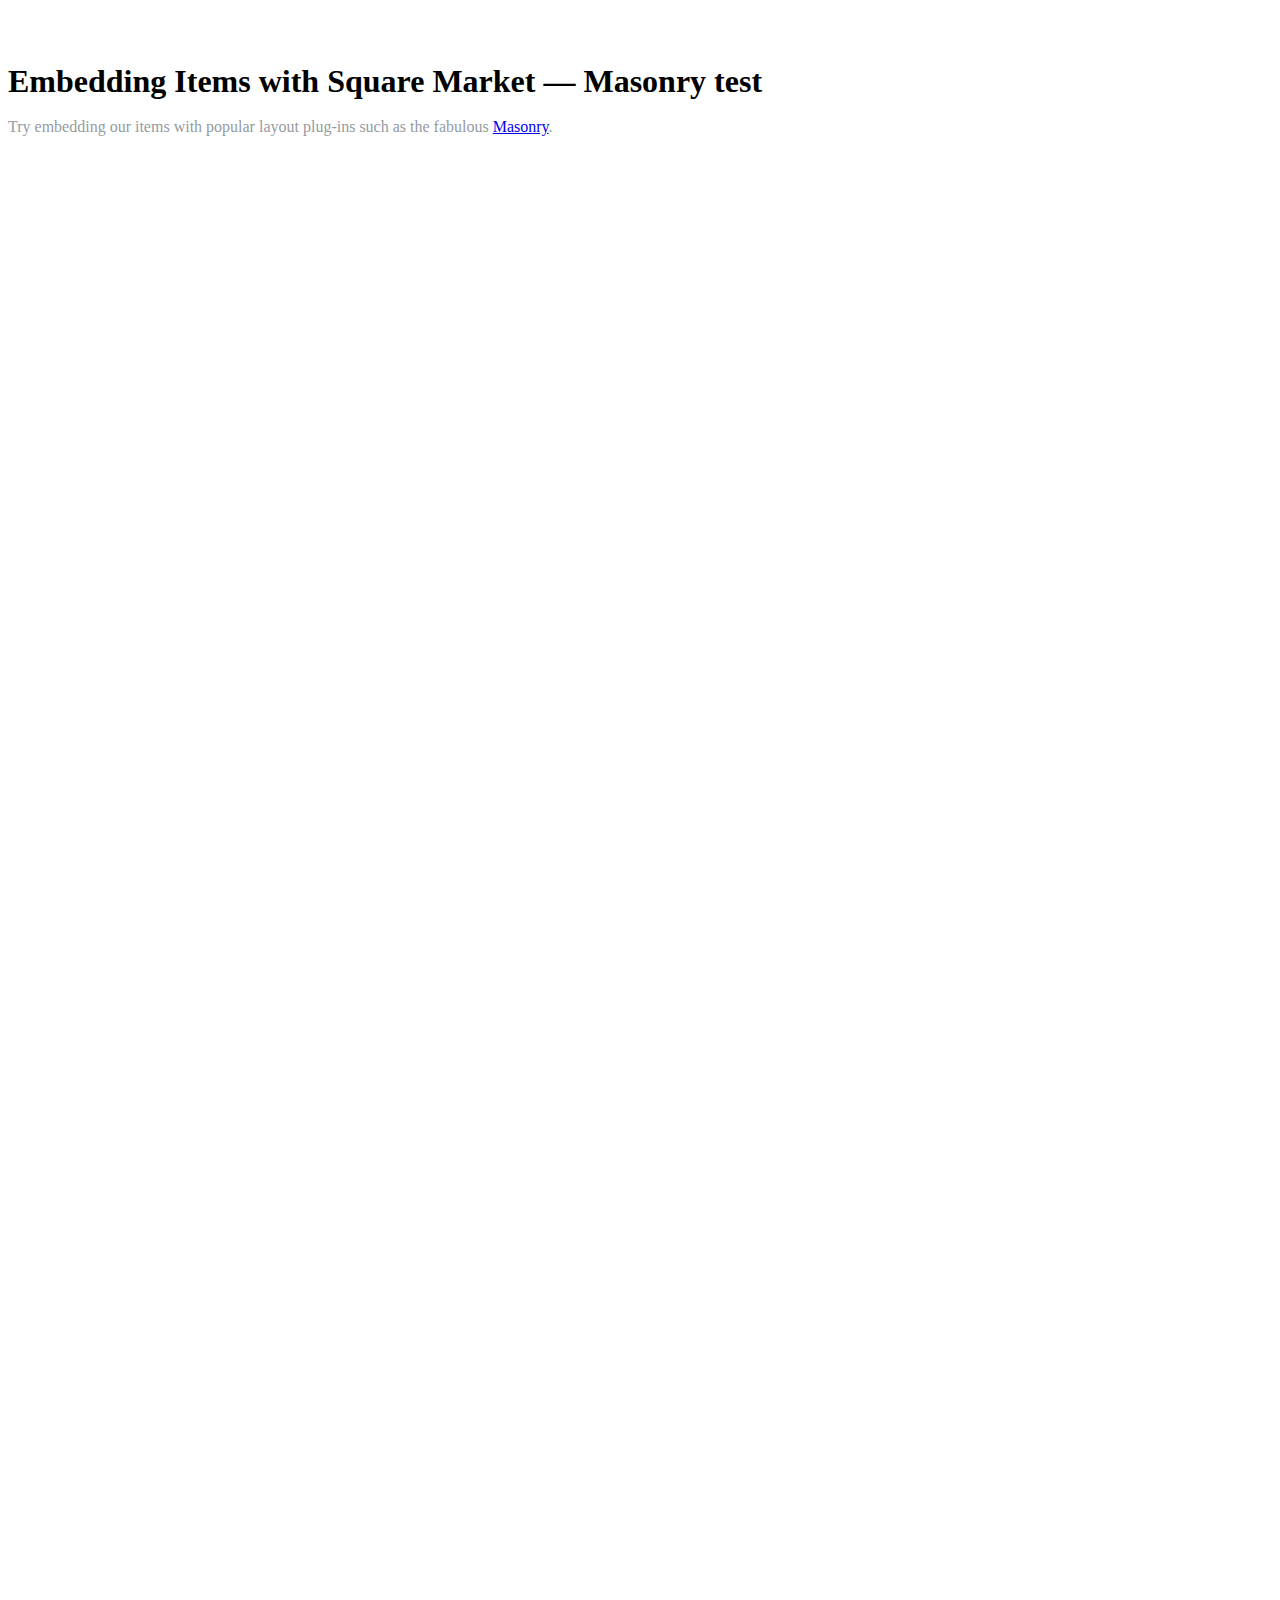
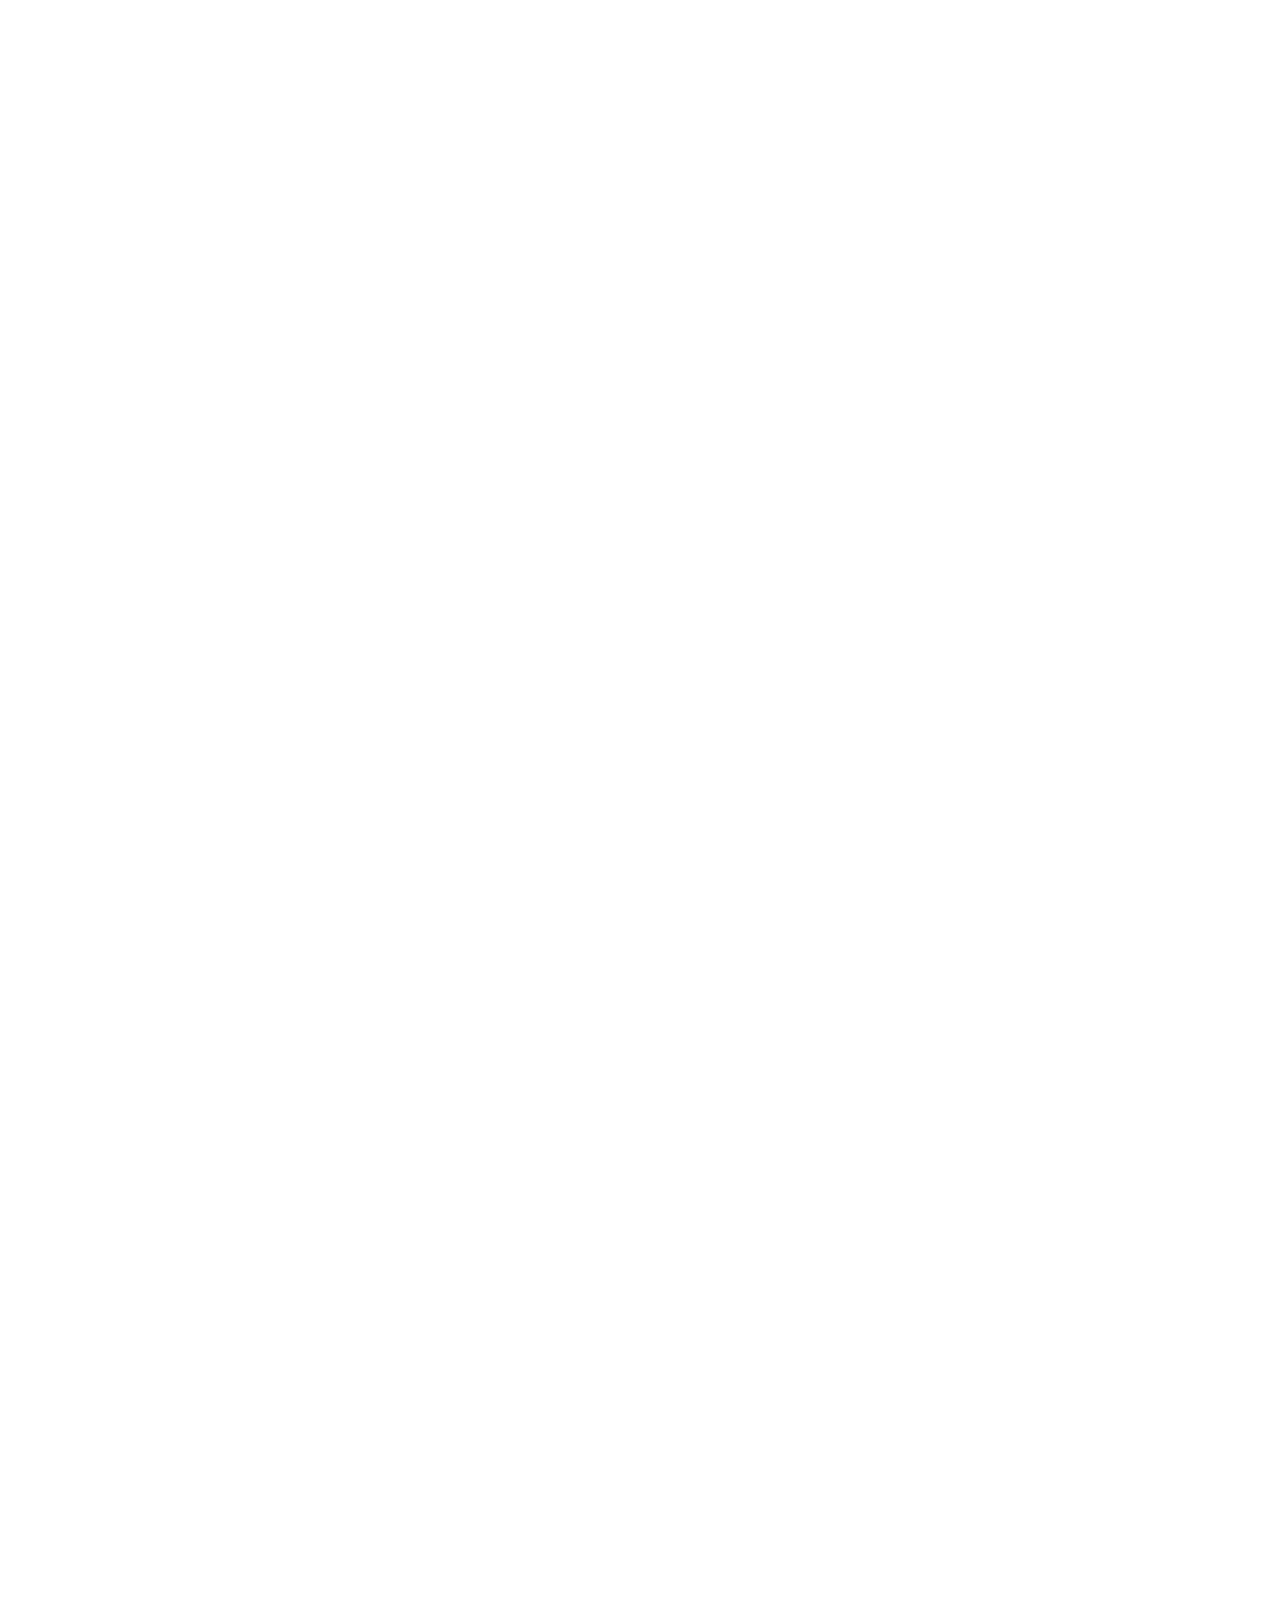
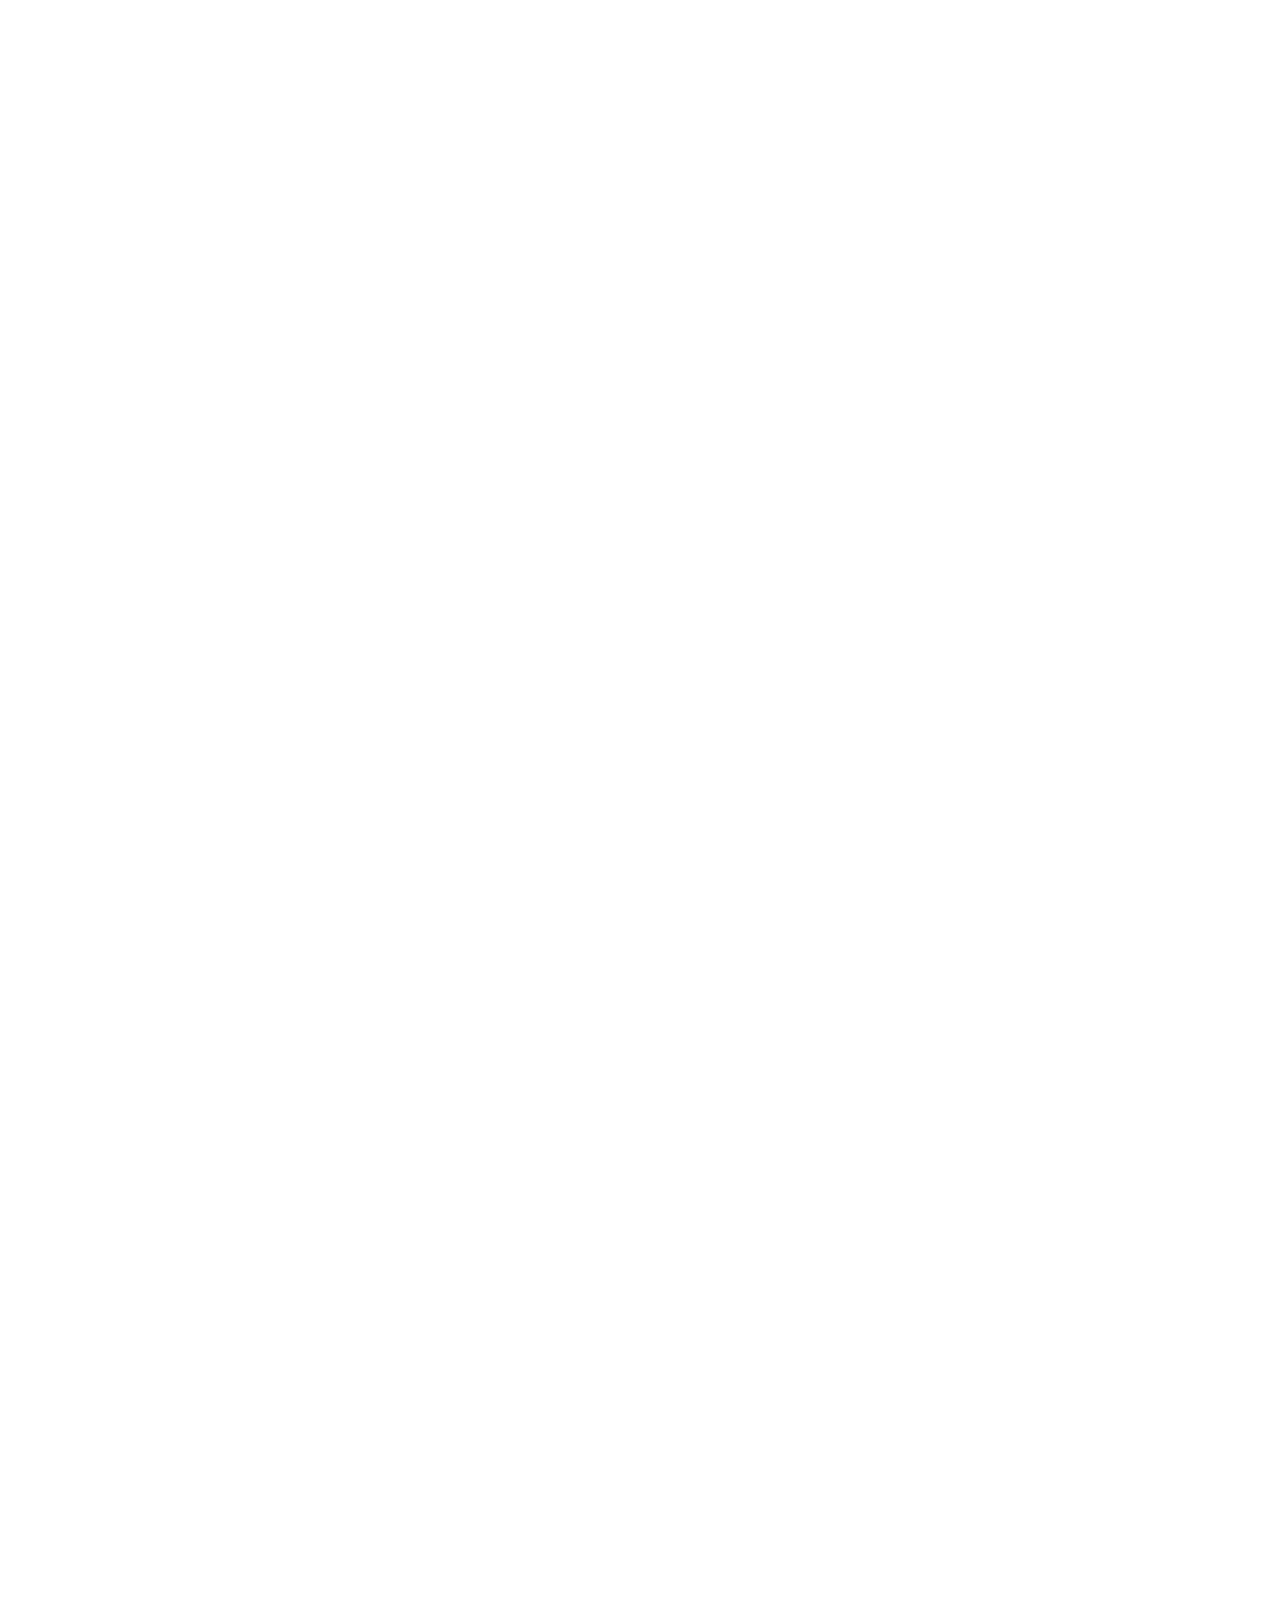
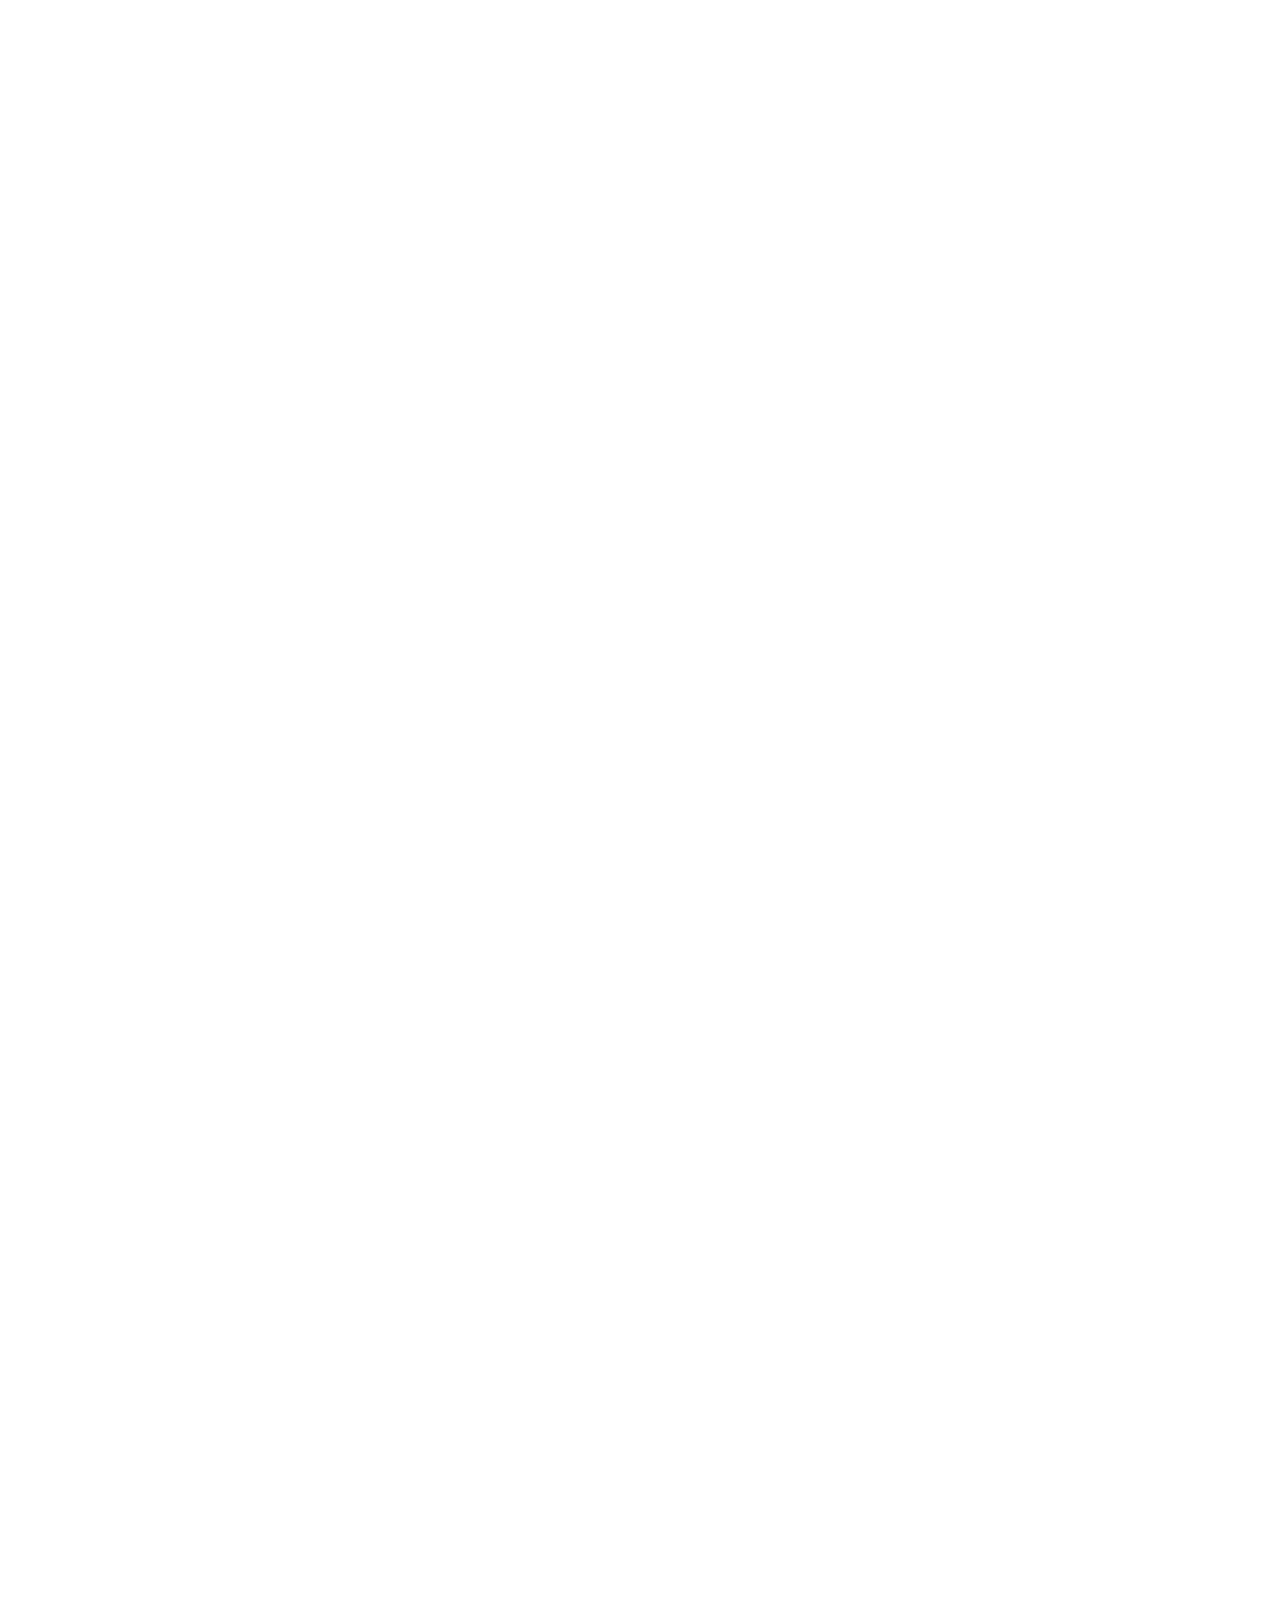
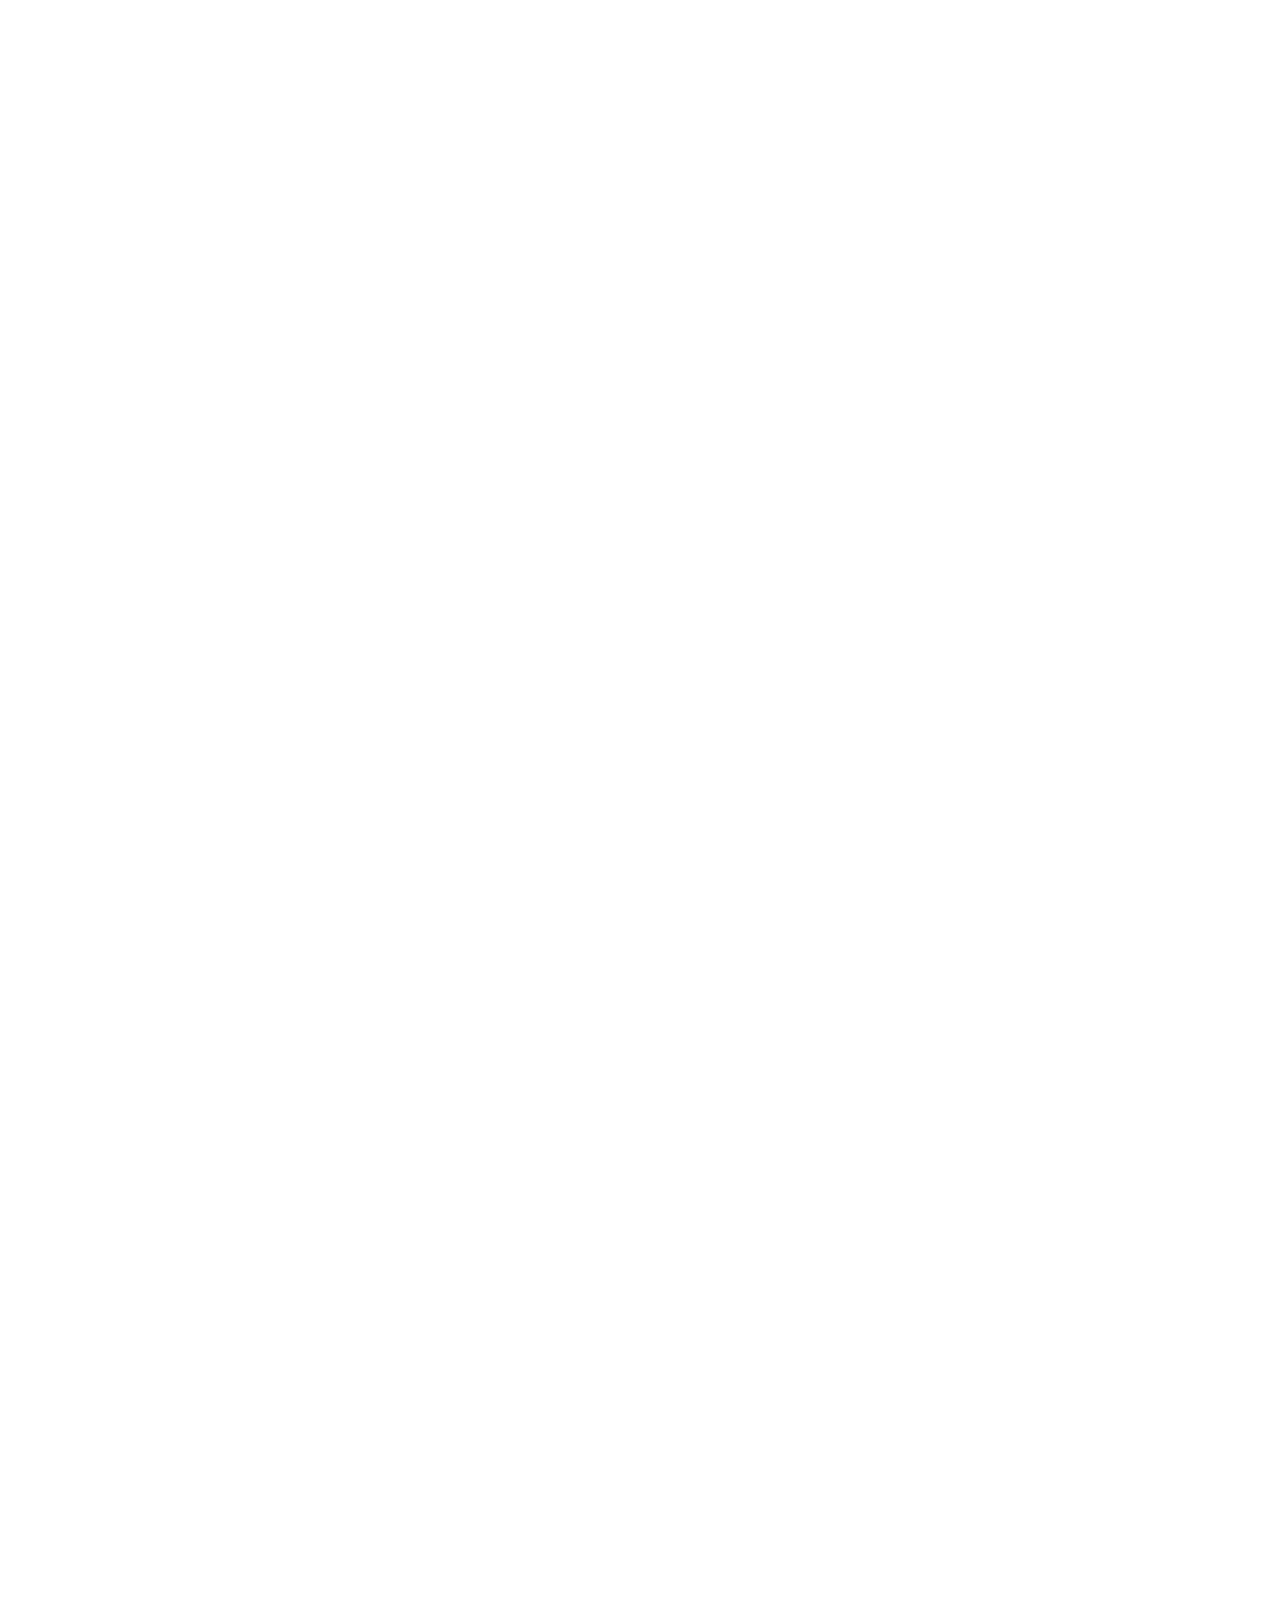
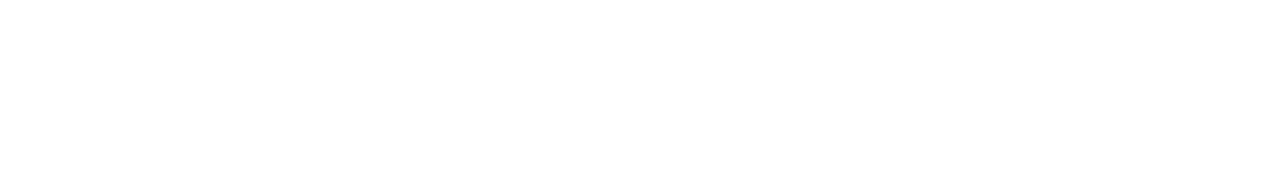
==== example-masonry/index.html @ 29ce953b "Format HTML files" ====
<!DOCTYPE html>
<html lang="en">
  <head>
    <meta charset="utf-8" />
    <title>Embedding Items with Square Market – Masonry test</title>
    <meta
      name="viewport"
      content="width=device-width, initial-scale=1, minimum-scale=1.0, maximum-scale=1.0, minimal-ui"
    />
    <link
      href="https://d2dyi2pd86a6cw.cloudfront.net/market/assets/base.css"
      rel="stylesheet"
      media="screen"
    />
    <style>
      h1 {
        margin-bottom: 5px;
      }
      p {
        color: #959ba2;
        line-height: 22px;
        margin-bottom: 13px;
      }
      .wrapper {
        padding: 34px 0 36px;
      }
      .footer {
        background: white;
        border: none;
        min-height: 0 !important;
        padding: 5px 0 39px;
      }
      .footer a {
        display: inline-block;
      }
      .footer-copyright:before {
        content: none;
        display: none;
      }
      .sq-embed-item {
        display: none;
      }
      .masonry-container {
        width: 100%;
        clear: both;
      }
      .masonry-item {
        height: 281px;
        width: 200px;
      }
      .masonry-item.masonry-lg {
        height: 508px;
        width: 410px;
      }
      @media screen and (max-width: 599px) {
        .masonry-item.masonry-lg {
          height: 281px;
          width: 200px;
        }
      }
    </style>
  </head>
  <body>
    <div class="wrapper container">
      <h1>Embedding Items with Square Market &mdash; Masonry test</h1>
      <p>
        Try embedding our items with popular layout plug-ins such as the
        fabulous <a href="http://masonry.desandro.com">Masonry</a>.
      </p>

      <div class="masonry-container">
        <div class="masonry-item">
          <a
            href="https://squareup.com/market/joshu/black-keychain"
            class="sq-embed-item"
            >Black Keychain on Square Market</a
          >
        </div>
        <div class="masonry-item">
          <a
            href="https://squareup.com/market/souvla-hayes-valley/chicken-bowl"
            class="sq-embed-item"
            >Chicken Salad from Souvla on Square Market</a
          >
        </div>
        <div class="masonry-item">
          <a
            href="https://squareup.com/market/late-greats-llc/theodore-roosevelt"
            class="sq-embed-item"
            >Theodore Roosevelt - Pillow Doll on Square Market</a
          >
        </div>
        <div class="masonry-item">
          <a
            href="https://squareup.com/market/capital-eyewear/bonnie-clyde-cherry"
            class="sq-embed-item"
            >Bonnie / Clyde - Cherry on Square Market</a
          >
        </div>
        <div class="masonry-item masonry-lg">
          <a
            href="https://squareup.com/market/imaginary-authors/l-orchidee-terrible"
            class="sq-embed-item"
            >L'Orchidée Terrible on Square Market</a
          >
        </div>
        <div class="masonry-item">
          <a
            href="https://squareup.com/market/etta-plus-billie/geranium-patchouli-5"
            class="sq-embed-item"
            >Geranium Patchouli on Square Market</a
          >
        </div>
        <div class="masonry-item">
          <a
            href="https://squareup.com/market/rachel-gant/halcyon-mila"
            class="sq-embed-item"
            >Halcyon &amp; Mila on Square Market</a
          >
        </div>
        <div class="masonry-item masonry-lg">
          <a
            href="https://squareup.com/market/etta-plus-billie/bitter-orange-soap"
            class="sq-embed-item"
            >Bitter Orange Soap on Square Market</a
          >
        </div>
        <div class="masonry-item">
          <a
            href="https://squareup.com/market/wise-sons/patty-melt-sandwich"
            class="sq-embed-item"
            >Patty Melt Sandwich from Wise Sons at 24th St on Square Market</a
          >
        </div>
        <div class="masonry-item">
          <a
            href="https://squareup.com/market/upper-metal-class/back-to-basics-triangles"
            class="sq-embed-item"
            >Back to Basics - Triangles on Square Market</a
          >
        </div>
        <div class="masonry-item">
          <a
            href="https://squareup.com/market/happy-bones/au-lait"
            class="sq-embed-item"
            >Au Lait from Happy Bones on Square Market</a
          >
        </div>
        <div class="masonry-item">
          <a
            href="https://squareup.com/market/hunter-plus-hicks/apples-oranges-best-butch-graphic-design"
            class="sq-embed-item"
            >Apples &amp; Oranges: Best Butch Graphic Design on Square Market</a
          >
        </div>
        <div class="masonry-item">
          <a
            href="https://squareup.com/market/zee-bee-market-llc/cardianal-gourd-ornament"
            class="sq-embed-item"
            >Red Cardinal Gourd Ornament (Set of 2) on Square Market</a
          >
        </div>
        <div class="masonry-item">
          <a
            href="https://squareup.com/market/grael/phrenology-head"
            class="sq-embed-item"
            >PHRENOLOGY HEAD on Square Market</a
          >
        </div>
        <div class="masonry-item">
          <a
            href="https://squareup.com/market/trade-mens-wares/billykirk-medium-carryall-olive"
            class="sq-embed-item"
            >Billykirk: Medium Carryall (Olive) from TRADE Men's Wares on Square
            Market</a
          >
        </div>
        <div class="masonry-item masonry-lg">
          <a
            href="https://squareup.com/market/jen-kindell/artichoke"
            class="sq-embed-item"
            >Large Blue Artichoke on Square Market</a
          >
        </div>
        <div class="masonry-item">
          <a
            href="https://squareup.com/market/miansai/creme-de-la-earl-grey"
            class="sq-embed-item"
            >Creme de la Earl Grey from Miansai on Square Market</a
          >
        </div>
        <div class="masonry-item">
          <a
            href="https://squareup.com/market/woven-market/b-gambibgo-shopper"
            class="sq-embed-item"
            >Bolga Shopper on Square Market</a
          >
        </div>
        <div class="masonry-item">
          <a
            href="https://squareup.com/market/la-valise-dalice/jamais-deux-sans-trois-orange-turquoise"
            class="sq-embed-item"
            >Jamais deux sans trois orange turquoise on Square Market</a
          >
        </div>
        <div class="masonry-item">
          <a
            href="https://squareup.com/market/soluna-soluna-inc/i-cufflinks-1"
            class="sq-embed-item"
            >I (718) Cufflinks from Soluna Soluna on Square Market</a
          >
        </div>
        <div class="masonry-item">
          <a
            href="https://squareup.com/market/rvktradingco/oak-porcelain-lamp"
            class="sq-embed-item"
            >Oak &amp; Porcelain Lamp on Square Market</a
          >
        </div>
        <div class="masonry-item masonry-lg">
          <a
            href="https://squareup.com/market/lost-weekend-nyc/latte-1"
            class="sq-embed-item"
            >Latte from Lost Weekend NYC on Square Market</a
          >
        </div>
        <div class="masonry-item">
          <a
            href="https://squareup.com/market/miss-li-chun/vintage-style-robot-pocket-watch"
            class="sq-embed-item"
            >Vintage Style Robot Pocket Watch from Miss Li Chun on Square
            Market</a
          >
        </div>
        <div class="masonry-item">
          <a
            href="https://squareup.com/market/birch-coffee-6/cappuccino"
            class="sq-embed-item"
            >Cappuccino from Birch Coffee on Square Market</a
          >
        </div>
        <div class="masonry-item">
          <a
            href="https://squareup.com/market/gaba-sushi/gaba-cali-lunch-box"
            class="sq-embed-item"
            >Gaba Cali Lunch Box from Gaba Sushi on Square Market</a
          >
        </div>
      </div>
    </div>
    <footer class="footer">
      <a href="https://squareup.com/market/">
        <i class="icon-footer-jewel"></i>
      </a>
    </footer>

    <!-- include the Square Market embed.js before Masonry to ensure that the items have height -->
    <script
      src="https://d2dyi2pd86a6cw.cloudfront.net/market/embed.js"
      id="sq-embed-js"
      charset="utf-8"
    ></script>
    <script src="masonry.pkgd.min.js"></script>
    <script>
      var containers, i, len;
      containers = document.querySelectorAll(".masonry-container");
      for (i = 0, len = containers.length; i < len; i++) {
        new Masonry(containers[i], {
          itemSelector: ".masonry-item",
          gutter: 10,
        });
      }
    </script>
  </body>
</html>
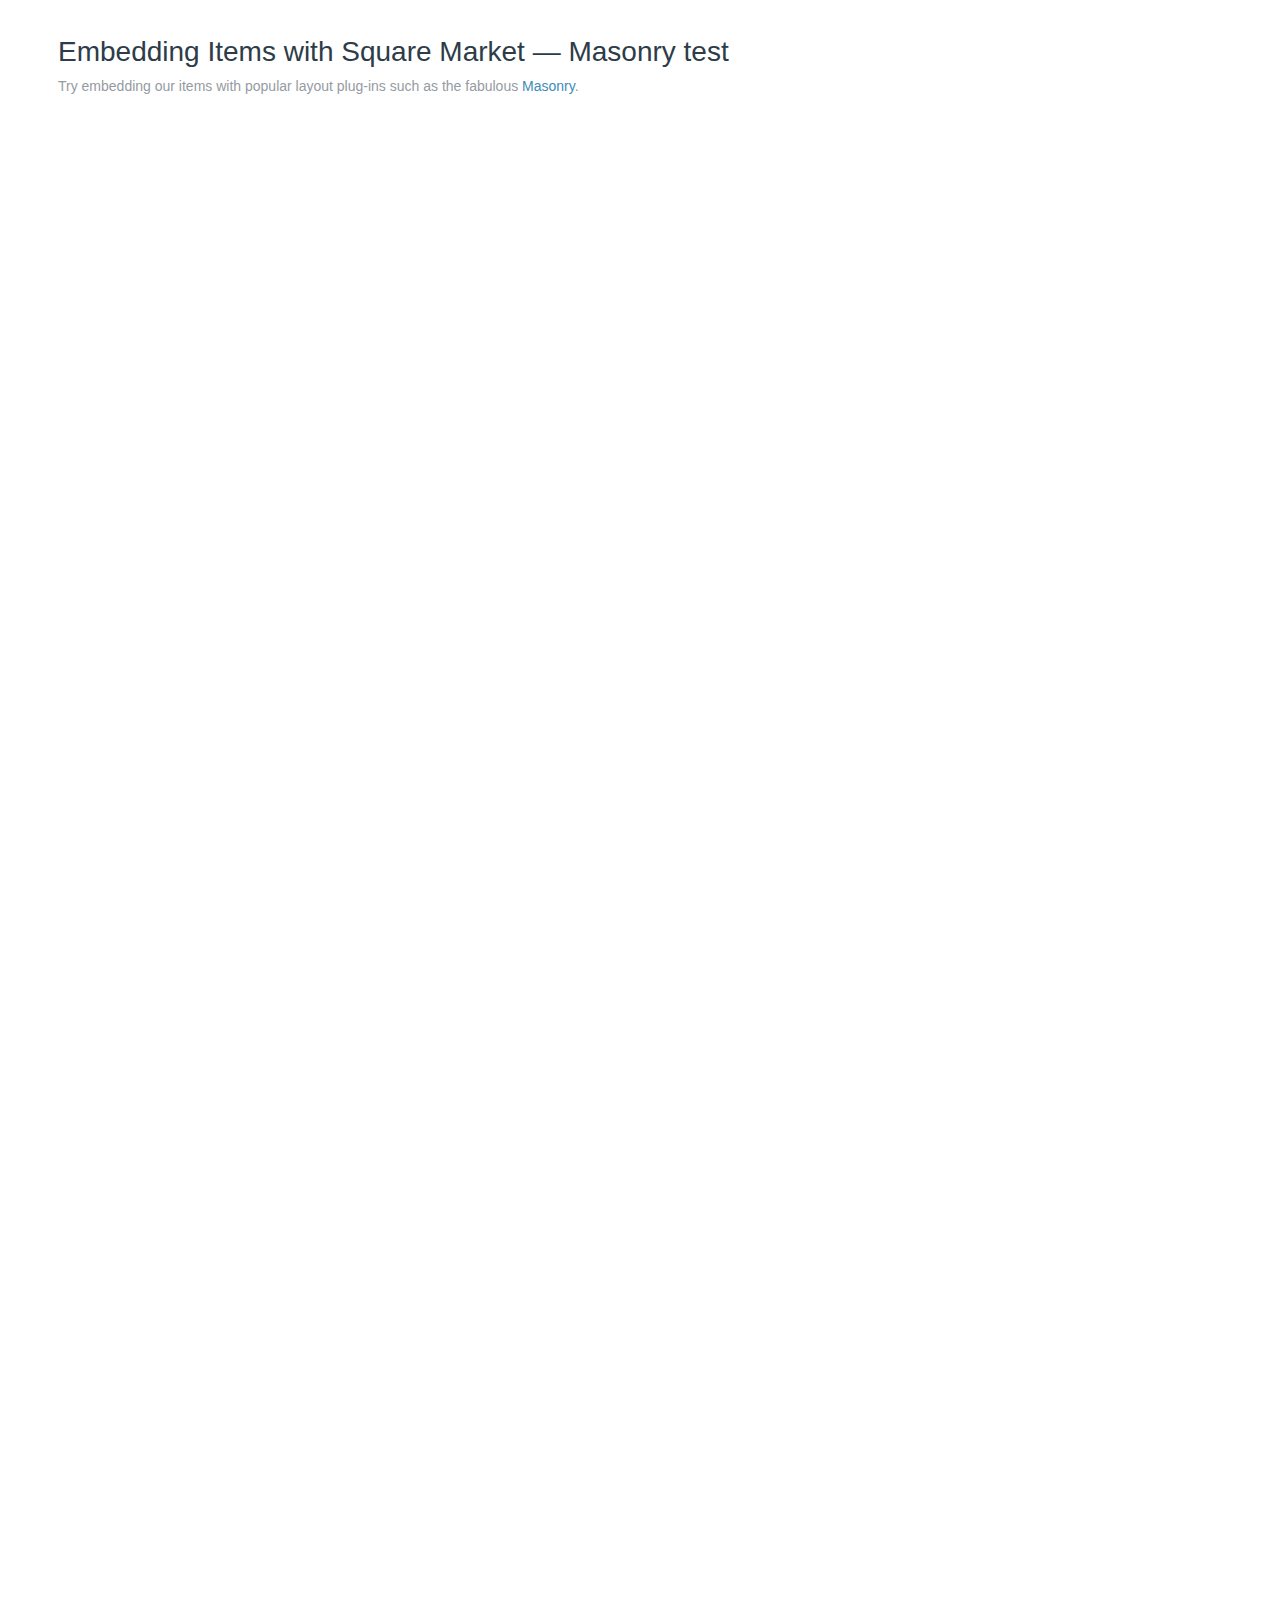
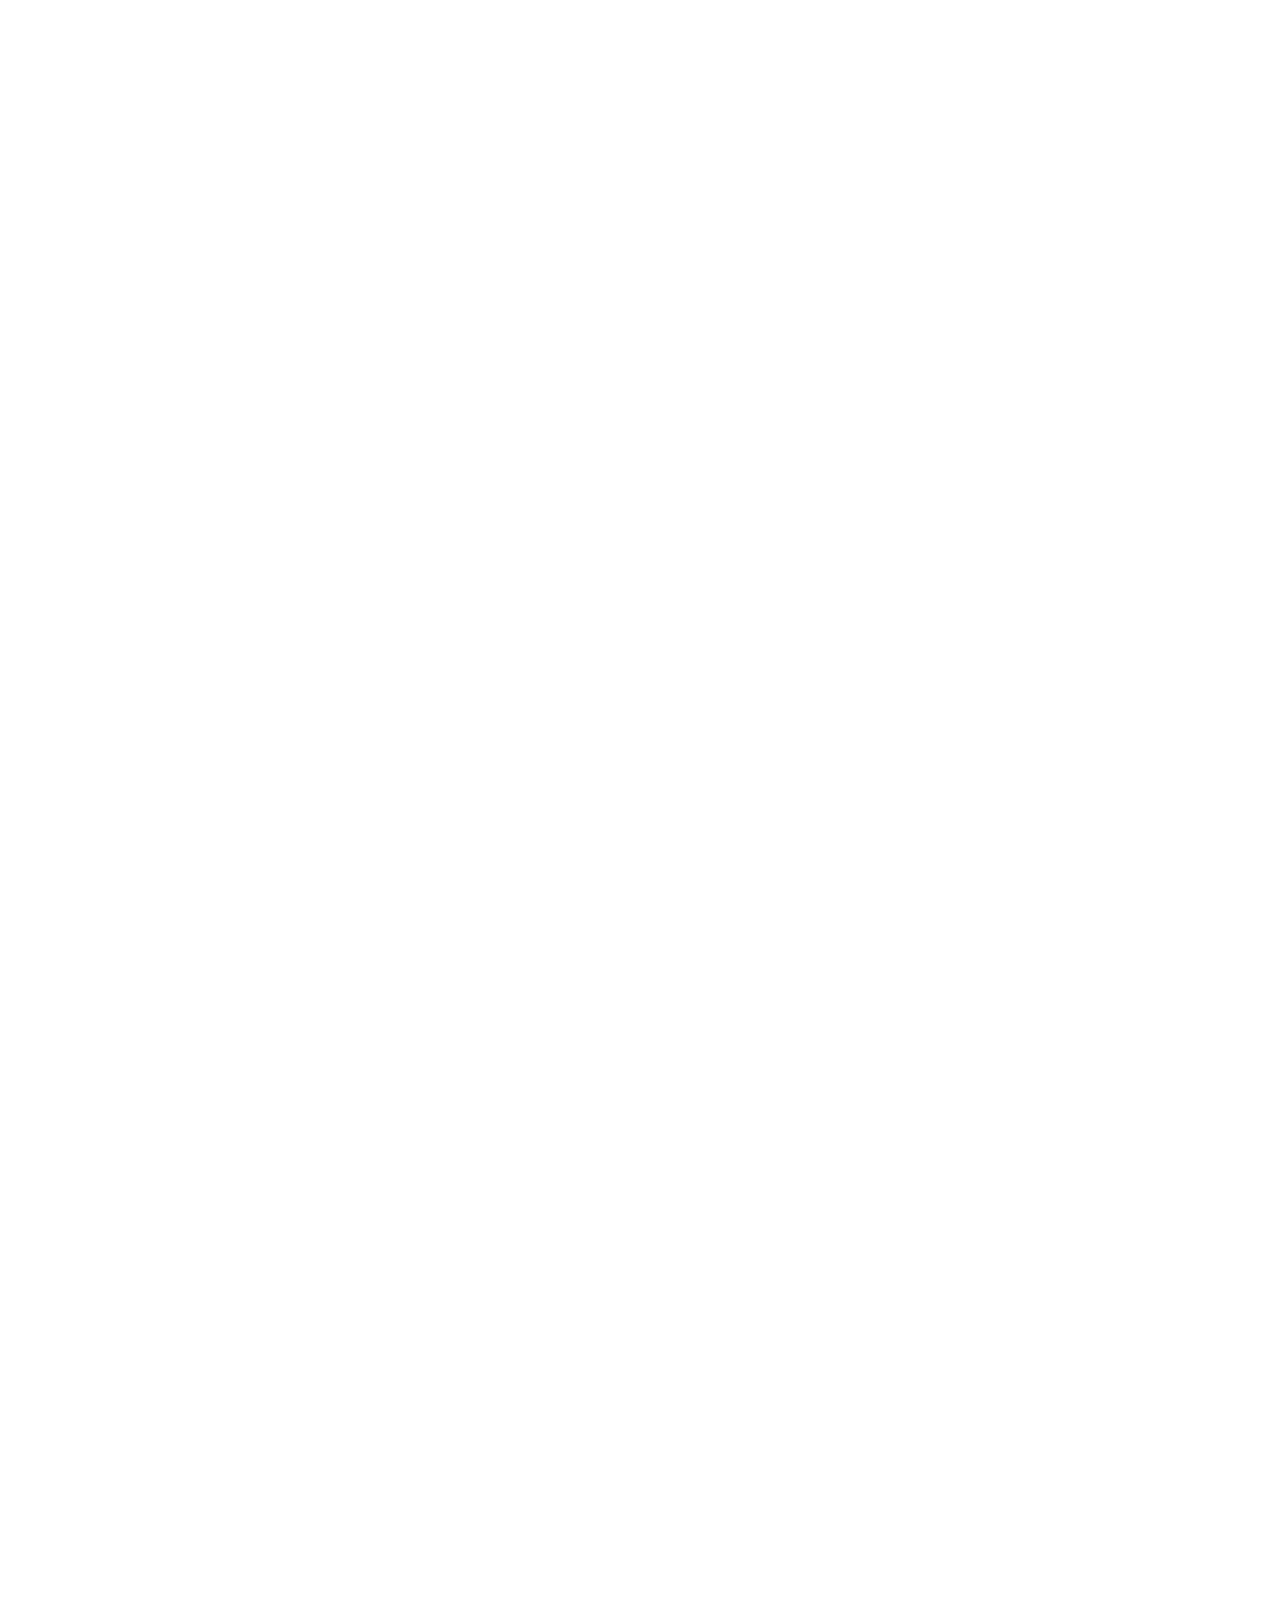
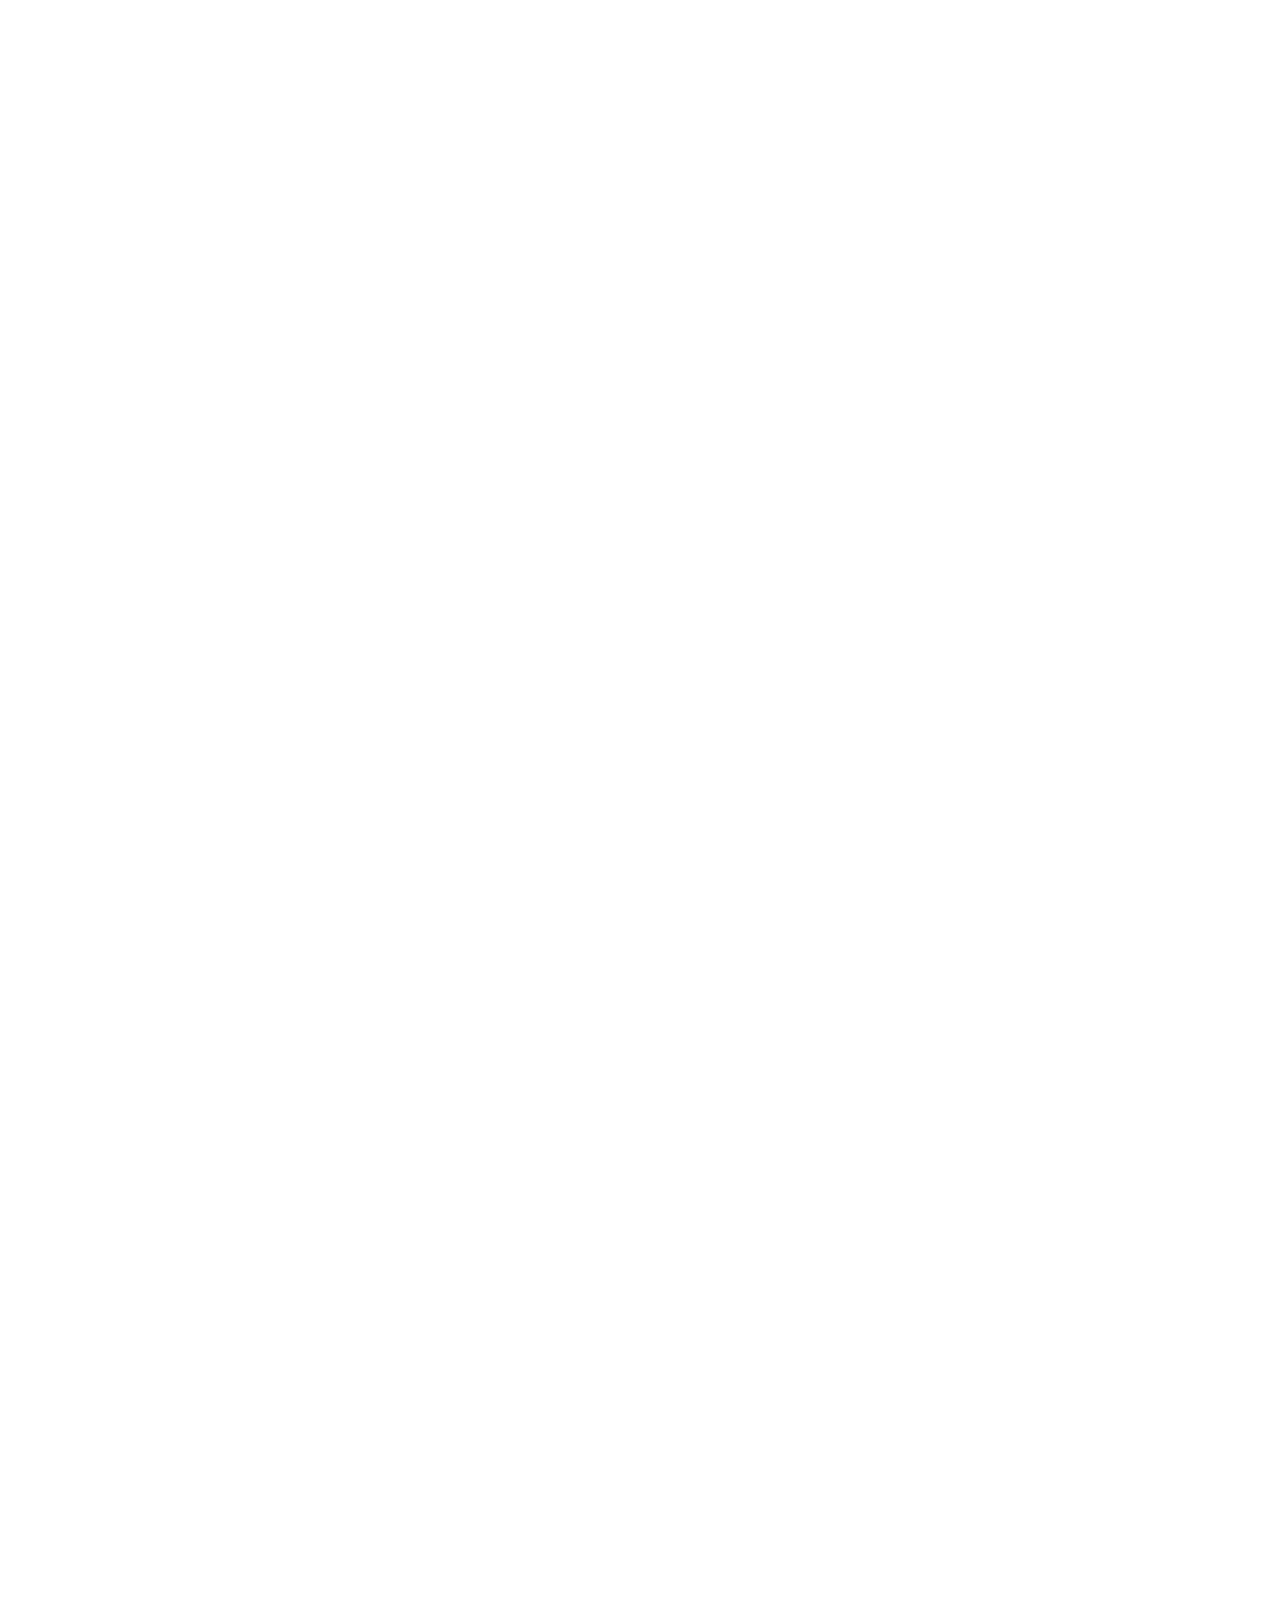
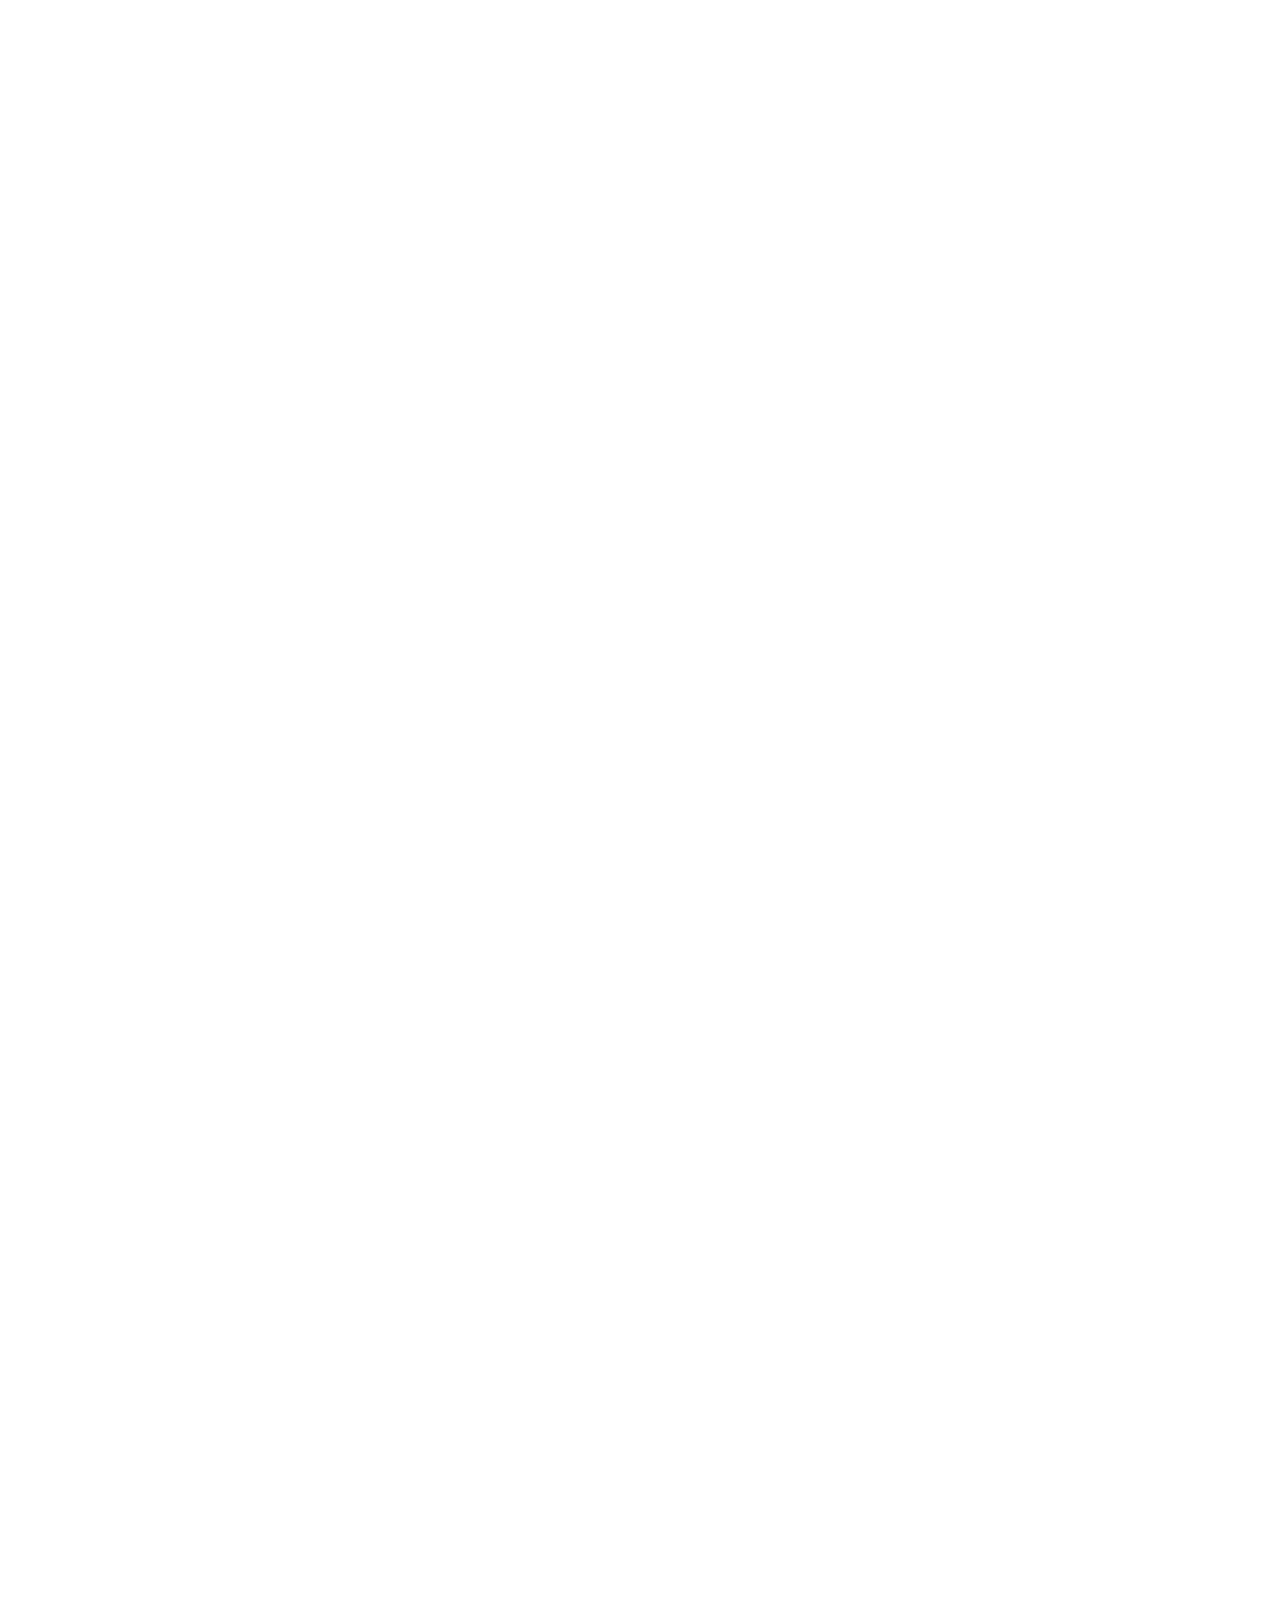
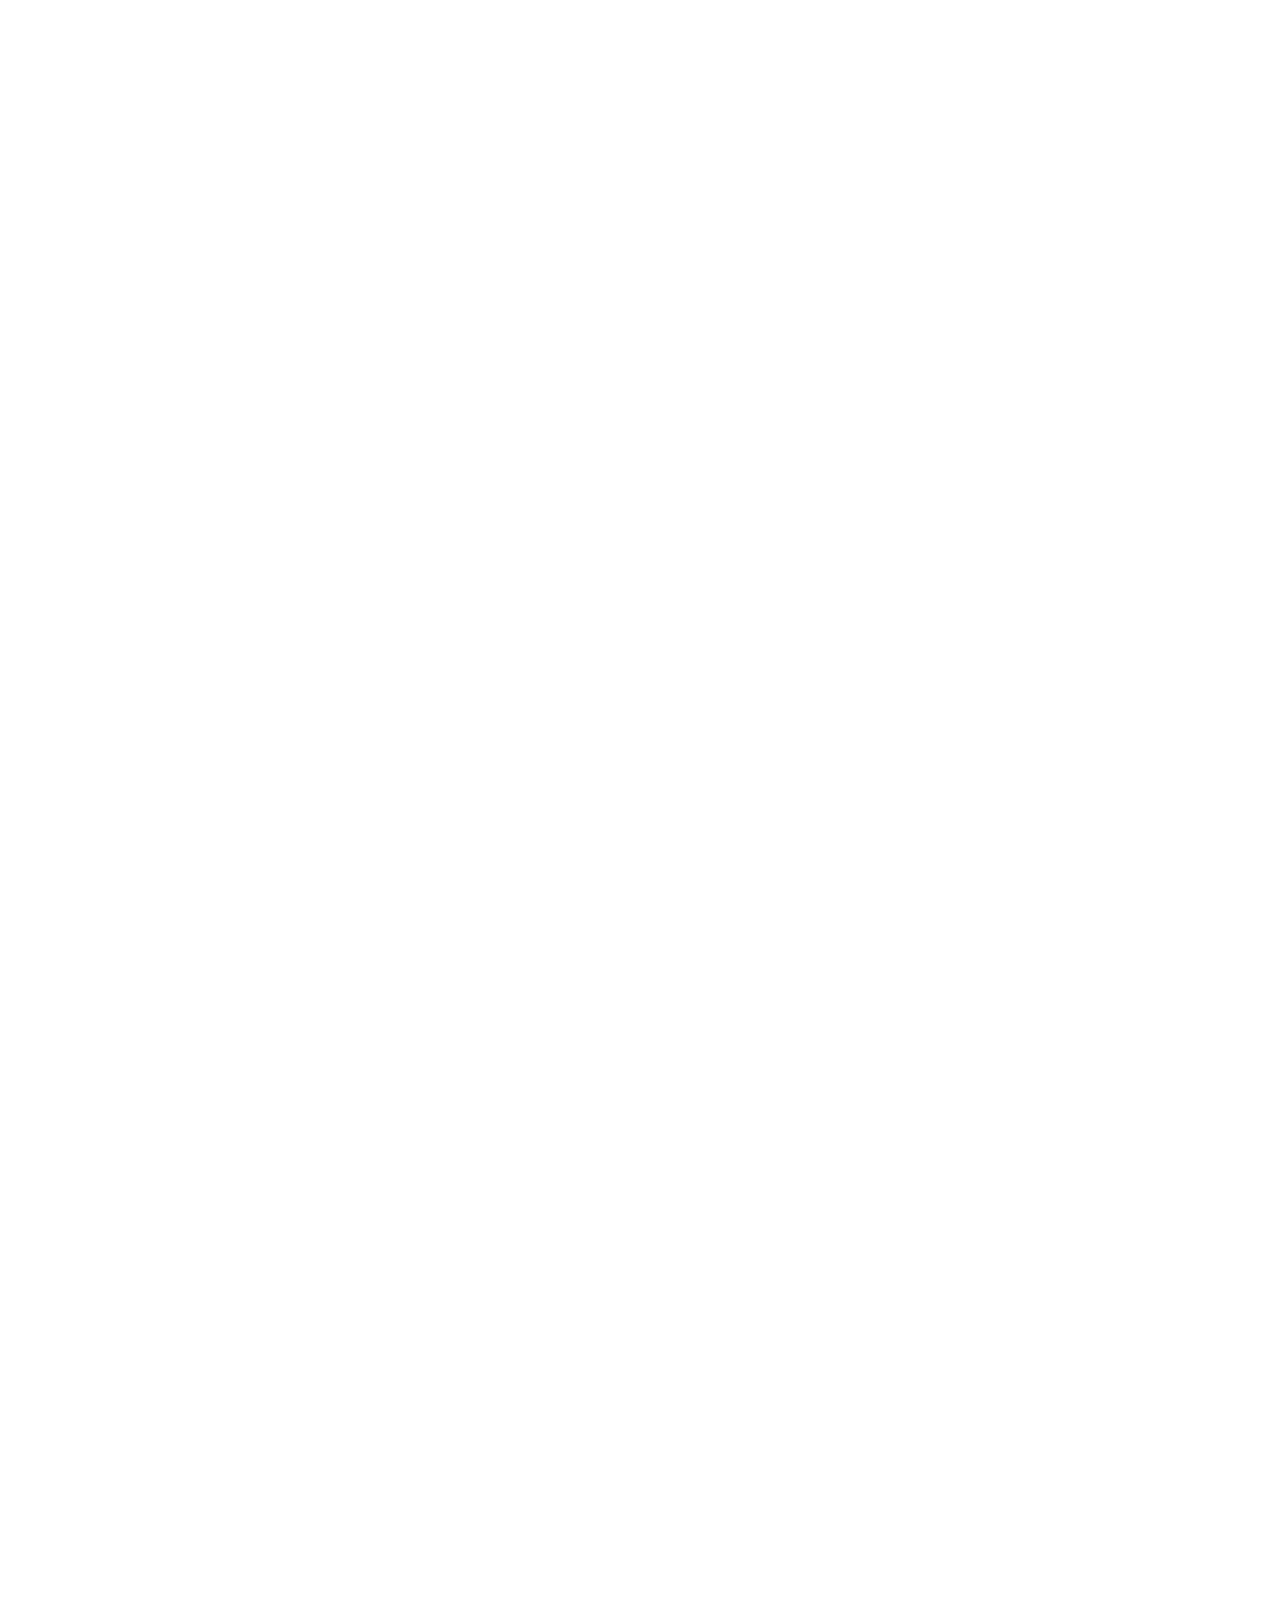
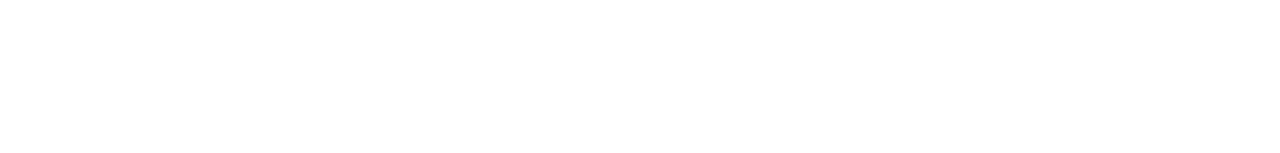
==== commit 2f1828ae: "Add embed.js" ====
--- a/example-masonry/index.html
+++ b/example-masonry/index.html
@@ -8,7 +8,7 @@
       content="width=device-width, initial-scale=1, minimum-scale=1.0, maximum-scale=1.0, minimal-ui"
     />
     <link
-      href="https://d2dyi2pd86a6cw.cloudfront.net/market/assets/base.css"
+      href="../styles/base.css"
       rel="stylesheet"
       media="screen"
     />
--- a/styles/base.css
+++ b/styles/base.css
@@ -0,0 +1,24469 @@
+html,
+body,
+div,
+span,
+applet,
+object,
+iframe,
+h1,
+h2,
+h3,
+h4,
+h5,
+h6,
+p,
+blockquote,
+pre,
+a,
+abbr,
+acronym,
+address,
+big,
+cite,
+code,
+del,
+dfn,
+em,
+img,
+ins,
+kbd,
+q,
+s,
+samp,
+small,
+strike,
+strong,
+sub,
+sup,
+tt,
+var,
+b,
+u,
+i,
+center,
+dl,
+dt,
+dd,
+ol,
+ul,
+li,
+fieldset,
+form,
+label,
+legend,
+table,
+caption,
+tbody,
+tfoot,
+thead,
+tr,
+th,
+td,
+article,
+aside,
+canvas,
+details,
+embed,
+figure,
+figcaption,
+footer,
+header,
+hgroup,
+menu,
+nav,
+output,
+ruby,
+section,
+summary,
+time,
+mark,
+audio,
+video {
+  margin: 0;
+  padding: 0;
+  border: 0;
+  font: inherit;
+  font-size: 100%;
+  vertical-align: baseline;
+}
+html {
+  line-height: 1;
+}
+ol,
+ul {
+  list-style: none;
+}
+table {
+  border-collapse: collapse;
+  border-spacing: 0;
+}
+caption,
+th,
+td {
+  text-align: left;
+  font-weight: normal;
+  vertical-align: middle;
+}
+q,
+blockquote {
+  quotes: none;
+}
+q:before,
+q:after,
+blockquote:before,
+blockquote:after {
+  content: "";
+  content: none;
+}
+a img {
+  border: none;
+}
+article,
+aside,
+details,
+figcaption,
+figure,
+footer,
+header,
+hgroup,
+menu,
+nav,
+section,
+summary {
+  display: block;
+}
+@font-face {
+  font-family: "SQMarket-light";
+  src: url("https://cdn.sq-api.com/market/assets/sqmarket-light.eot");
+  src: url("https://cdn.sq-api.com/market/assets/sqmarket-light.eot?#iefix")
+      format("eot"),
+    url("https://cdn.sq-api.com/market/assets/sqmarket-light.woff")
+      format("woff"),
+    url("https://cdn.sq-api.com/market/assets/sqmarket-light.ttf")
+      format("truetype");
+  font-weight: 200;
+  font-style: normal;
+}
+@font-face {
+  font-family: "SQMarket-regular";
+  src: url("https://cdn.sq-api.com/market/assets/sqmarket-regular.eot");
+  src: url("https://cdn.sq-api.com/market/assets/sqmarket-regular.eot?#iefix")
+      format("eot"),
+    url("https://cdn.sq-api.com/market/assets/sqmarket-regular.woff")
+      format("woff"),
+    url("https://cdn.sq-api.com/market/assets/sqmarket-regular.ttf")
+      format("truetype");
+  font-weight: 300;
+  font-style: normal;
+}
+@font-face {
+  font-family: "SQMarket-medium";
+  src: url("https://cdn.sq-api.com/market/assets/sqmarket-medium.eot");
+  src: url("https://cdn.sq-api.com/market/assets/sqmarket-medium.eot?#iefix")
+      format("eot"),
+    url("https://cdn.sq-api.com/market/assets/sqmarket-medium.woff")
+      format("woff"),
+    url("https://cdn.sq-api.com/market/assets/sqmarket-medium.ttf")
+      format("truetype");
+  font-weight: 400;
+  font-style: normal;
+}
+@font-face {
+  font-family: "SQMarket-bold";
+  src: url("https://cdn.sq-api.com/market/assets/sqmarket-bold.eot");
+  src: url("https://cdn.sq-api.com/market/assets/sqmarket-bold.eot?#iefix")
+      format("eot"),
+    url("https://cdn.sq-api.com/market/assets/sqmarket-bold.woff")
+      format("woff"),
+    url("https://cdn.sq-api.com/market/assets/sqmarket-bold.ttf")
+      format("truetype");
+  font-weight: 500;
+  font-style: normal;
+}
+@font-face {
+  font-family: "SQMarket-lightitalic";
+  src: url("https://cdn.sq-api.com/market/assets/sqmarket-lightitalic.eot");
+  src: url("https://cdn.sq-api.com/market/assets/sqmarket-lightitalic.eot?#iefix")
+      format("eot"),
+    url("https://cdn.sq-api.com/market/assets/sqmarket-lightitalic.woff")
+      format("woff"),
+    url("https://cdn.sq-api.com/market/assets/sqmarket-lightitalic.ttf")
+      format("truetype");
+  font-weight: 200;
+  font-style: italic;
+}
+@font-face {
+  font-family: "SQMarket-regularitalic";
+  src: url("https://cdn.sq-api.com/market/assets/sqmarket-regularitalic.eot");
+  src: url("https://cdn.sq-api.com/market/assets/sqmarket-regularitalic.eot?#iefix")
+      format("eot"),
+    url("https://cdn.sq-api.com/market/assets/sqmarket-regularitalic.woff")
+      format("woff"),
+    url("https://cdn.sq-api.com/market/assets/sqmarket-regularitalic.ttf")
+      format("truetype");
+  font-weight: 300;
+  font-style: italic;
+}
+@font-face {
+  font-family: "SQMarket-mediumitalic";
+  src: url("https://cdn.sq-api.com/market/assets/sqmarket-mediumitalic.eot");
+  src: url("https://cdn.sq-api.com/market/assets/sqmarket-mediumitalic.eot?#iefix")
+      format("eot"),
+    url("https://cdn.sq-api.com/market/assets/sqmarket-mediumitalic.woff")
+      format("woff"),
+    url("https://cdn.sq-api.com/market/assets/sqmarket-mediumitalic.ttf")
+      format("truetype");
+  font-weight: 400;
+  font-style: italic;
+}
+@font-face {
+  font-family: "SQMarket-bolditalic";
+  src: url("https://cdn.sq-api.com/market/assets/sqmarket-bolditalic.eot");
+  src: url("https://cdn.sq-api.com/market/assets/sqmarket-bolditalic.eot?#iefix")
+      format("eot"),
+    url("https://cdn.sq-api.com/market/assets/sqmarket-bolditalic.woff")
+      format("woff"),
+    url("https://cdn.sq-api.com/market/assets/sqmarket-bolditalic.ttf")
+      format("truetype");
+  font-weight: 500;
+  font-style: italic;
+}
+.dropdown-title,
+.module-description p,
+.modal-subtitle,
+.item-saved-modal-title,
+.list-page .list-description p,
+.list-page .list-description textarea,
+.collection-header p {
+  font-family: "SQMarket-light", "Helvetica Neue", sans-serif;
+  font-style: normal;
+  font-weight: 200;
+}
+html,
+body,
+table,
+input,
+textarea,
+select,
+button,
+h1,
+.h1,
+h2,
+.h2,
+.module-description p,
+h3,
+.h3,
+h4,
+.h4,
+h5,
+.h5,
+h6,
+.h6,
+.button.disabled,
+.disabled.button-dropdown,
+.out-of-stock-button,
+.checked-button-text,
+.field-label,
+.checkbox-label,
+.dropdown-subtitle,
+.navigation-flyout-account-email,
+.modal-title,
+.save-list-item-modal .button-dropdown,
+.save-list-item-modal .text-entry,
+.receipt .cart-item-subtotal-amount,
+.no-businesses .message,
+.account-group-name,
+.item-detail,
+.item-variations-dropdown .dropdown,
+.carts-page .cart-item-name,
+.carts-page .cart-item-subtotal-amount,
+.carts-page .cart-total,
+.receipt .cart-total,
+.cart-fulfillment-information,
+.checkout-thankyou-section h5,
+.square-makers-market .collection-header p {
+  font-family: "SQMarket-regular", "Helvetica Neue", sans-serif;
+  font-style: normal;
+  font-weight: 300;
+}
+.signin-account-details h5,
+.active .checkout-personal-info-change-info,
+.active .checkout-shipping-info-change-address,
+.active .checkout-payment-info-card-last-4,
+.active .checkout-payment-info-change-card,
+.active .checkout-payment-info-btc,
+.checkout-personal-info-name,
+.checkout-shipping-info-name,
+.checkout-payment-info-name,
+.footer-copyright,
+.footer-link-language,
+.footer-link-language a,
+strong,
+th,
+.button,
+.button-dropdown,
+.quantity-input,
+.dropdown-menu-option,
+.text-entry,
+.masthead-pickup,
+.compact .item-element-detail p,
+.list-entity .item-element-detail p,
+.list-element-detail li,
+.page,
+.navigation-item,
+.navigation-signed-in-name,
+.navigation-flyout-account-name,
+.navigation-flyout-item a,
+.ab-2 .categories-sidebar-item a,
+.footer-navigation-title,
+.modal .button,
+.modal .button-dropdown,
+.item-embed-button-fallback,
+.modal-strong,
+.mosaic-brand-tile .intro,
+.hero-intro,
+.profile-info-window h2,
+.results-info-window h2,
+.receipt .business-info-name,
+.receipt .item-name,
+.modifier-selection-title,
+.directory-category,
+.search-field .field-text,
+.items-navigation-filter,
+.items-navigation-filter a,
+.items-category-list:first-child .items-category-link,
+.items-sticky-category-list:first-child .items-category-link,
+.items-sticky-category-list .items-category-link,
+.items-category-more-list .items-category-link,
+.items-count,
+.subcategory-list-item,
+.order-date,
+.item-variations-label,
+.item-metadata-section-title,
+.item-sharing,
+.sharing-label,
+.saved-lists em,
+.list-sharing-prompt,
+.cart-item-name,
+.cart-item-subtotal-amount,
+.cart-summary,
+.cart-total,
+.cart-total-amount,
+.cart-fulfillment-label,
+.list-header-with-cover .user-info-total-items-link,
+.list-header-with-cover .remove-list-button,
+.btc-details,
+.btc-timer,
+.ab-1 ~ .header-categories .header-categories-item a {
+  font-family: "SQMarket-medium", "Helvetica Neue", sans-serif;
+  font-style: normal;
+  font-weight: 400;
+}
+.list-element-detail-name,
+.category-name,
+.list-text-name,
+.user-list-header-name,
+.btc-payment-step-number,
+.promo-sell-on-market h3 {
+  font-family: "SQMarket-bold", "Helvetica Neue", sans-serif;
+  font-style: normal;
+  font-weight: 500;
+}
+em,
+.item-element-pickup,
+.modifier-selection-hint,
+.cart-tax-amount-estimated,
+.cart-btc-disclaimer {
+  font-family: "SQMarket-regular", "Helvetica Neue", sans-serif;
+  font-style: italic;
+  font-weight: 300;
+}
+.category-icons-sprite,
+.icon-category-accessories,
+.directory-category-link:hover .icon-category-accessories,
+.directory-category-link:focus .icon-category-accessories,
+.icon-category-accessories-white,
+.icon-category-art-and-design,
+.directory-category-link:hover .icon-category-art-and-design,
+.directory-category-link:focus .icon-category-art-and-design,
+.icon-category-art-and-design-white,
+.icon-category-baby-and-kids,
+.directory-category-link:hover .icon-category-baby-and-kids,
+.directory-category-link:focus .icon-category-baby-and-kids,
+.icon-category-baby-and-kids-white,
+.icon-category-fashion,
+.directory-category-link:hover .icon-category-fashion,
+.directory-category-link:focus .icon-category-fashion,
+.icon-category-fashion-white,
+.icon-category-food,
+.directory-category-link:hover .icon-category-food,
+.directory-category-link:focus .icon-category-food,
+.icon-category-food-white,
+.icon-category-health-and-beauty,
+.directory-category-link:hover .icon-category-health-and-beauty,
+.directory-category-link:focus .icon-category-health-and-beauty,
+.icon-category-health-and-beauty-white,
+.icon-category-home,
+.directory-category-link:hover .icon-category-home,
+.directory-category-link:focus .icon-category-home,
+.icon-category-home-white,
+.icon-category-jewelry,
+.directory-category-link:hover .icon-category-jewelry,
+.directory-category-link:focus .icon-category-jewelry,
+.icon-category-jewelry-white,
+.icon-category-more,
+.directory-category-link:hover .icon-category-more,
+.directory-category-link:focus .icon-category-more,
+.icon-category-more-white,
+.icon-category-tech,
+.directory-category-link:hover .icon-category-tech,
+.directory-category-link:focus .icon-category-tech,
+.icon-category-tech-white {
+  background: url(https://cdn.sq-api.com/market/assets/sprites/category-icons-scdd5536c78.png)
+    no-repeat;
+}
+.directory-icons-sprite,
+.logo-header,
+.logo:hover .logo-header,
+.logo:active .logo-header,
+.icon-drop-arrow,
+.navigation-item:hover .icon-drop-arrow,
+.navigation-item:focus .icon-drop-arrow,
+.items-count:hover .icon-drop-arrow,
+.items-count:focus .icon-drop-arrow,
+.items-category-link:hover .icon-drop-arrow,
+.items-category-link:focus .icon-drop-arrow,
+.show-modal .icon-drop-arrow,
+.open .icon-drop-arrow,
+.open:hover .icon-drop-arrow,
+.open:active .icon-drop-arrow,
+.navigation-item:hover .open .icon-drop-arrow,
+.navigation-item:active .open .icon-drop-arrow,
+.icon-no-results,
+.icon-search,
+.navigation-item:hover .icon-search,
+.navigation-item:focus .icon-search,
+.navigation-item:active .icon-search,
+.icon-search.full,
+.navigation-item:hover .icon-search.full,
+.icon-submit-arrow,
+.icon-square-footer,
+.icon-footer-jewel,
+.icon-footer-facebook,
+.icon-footer-facebook:hover,
+.facebook-link:hover .icon-footer-facebook,
+.icon-footer-facebook:focus,
+.facebook-link:focus .icon-footer-facebook,
+.icon-footer-twitter,
+.icon-footer-twitter:hover,
+.twitter-link:hover .icon-footer-twitter,
+.icon-footer-twitter:focus,
+.twitter-link:focus .icon-footer-twitter,
+.icon-footer-pinterest,
+.icon-footer-pinterest:hover,
+.pinterest-link:hover .icon-footer-pinterest,
+.icon-footer-pinterest:focus,
+.pinterest-link:focus .icon-footer-pinterest,
+.icon-footer-instagram,
+.icon-footer-instagram:hover,
+.instagram-link:hover .icon-footer-instagram,
+.icon-footer-instagram:focus,
+.instagram-link:focus .icon-footer-instagram,
+.icon-account-image,
+.icon-forgot-password,
+.icon-forgot-password:hover,
+.icon-forgot-password:focus,
+.icon-forgot-password:active,
+.icon-signed-in,
+.navigation-item:hover .icon-signed-in,
+.navigation-item:focus .icon-signed-in,
+.open .icon-signed-in,
+.navigation-item:active .icon-signed-in,
+.icon-cart,
+.navigation-item-link:hover .icon-cart,
+.navigation-item-link:focus .icon-cart,
+.navigation-item-link:active .icon-cart,
+.icon-cart-empty,
+.icon-not-found,
+.icon-purchases-empty,
+.icon-remove,
+.search-input-clear:hover .icon-remove,
+.search-input-clear:focus .icon-remove,
+.search-input-clear:active .icon-remove,
+.icon-checkmark,
+.list-followed .icon-checkmark,
+html:not(.touch) .signup-follow-list-item:hover .icon-checkmark,
+html:not(.touch) .signup-follow-list-item:focus .icon-checkmark,
+.icon-empty-list,
+.icon-add-cover,
+.icon-remove-cover,
+.show-spinner i,
+.dropdown-wrapper i:after,
+.button-dropdown i:after,
+.navigation-signed-in-name:after,
+.navigation-item:hover .navigation-signed-in-name:after,
+.navigation-item:focus .navigation-signed-in-name:after,
+.open .navigation-signed-in-name:after,
+.navigation-item:hover .open .navigation-signed-in-name:after,
+.navigation-item:active .open .navigation-signed-in-name:after,
+.navigation-flyout:before,
+.navigation-flyout-account-image-wrapper,
+.search-location-button,
+.search-location-button.has-location,
+.search-location-button.has-location:hover,
+.search-location-button.has-location:active,
+.search-location-button:hover,
+.search-location-button:focus,
+.search-location-button:active,
+.account-image-wrapper,
+.viewer-is-owner .spinner {
+  background: url(https://cdn.sq-api.com/market/assets/sprites/directory-icons-s5b6b9bc7b9.png)
+    no-repeat;
+}
+.payment-icons-sprite,
+.account-pan-fieldset:after,
+.card-pan-fieldset:after,
+.account-card-pan:after,
+.card-pan:after,
+.checkout-payment-info-card:after,
+[data-pan="amex"].account-pan-fieldset:after,
+[data-pan="amex"].card-pan-fieldset:after,
+[data-pan="amex"].account-card-pan:after,
+[data-pan="amex"].card-pan:after,
+[data-pan="amex"].checkout-payment-info-card:after,
+[data-pan="discover"].account-pan-fieldset:after,
+[data-pan="discover"].card-pan-fieldset:after,
+[data-pan="discover"].account-card-pan:after,
+[data-pan="discover"].card-pan:after,
+[data-pan="discover"].checkout-payment-info-card:after,
+[data-pan="mastercard"].account-pan-fieldset:after,
+[data-pan="mastercard"].card-pan-fieldset:after,
+[data-pan="mastercard"].account-card-pan:after,
+[data-pan="mastercard"].card-pan:after,
+[data-pan="mastercard"].checkout-payment-info-card:after,
+[data-pan="visa"].account-pan-fieldset:after,
+[data-pan="visa"].card-pan-fieldset:after,
+[data-pan="visa"].account-card-pan:after,
+[data-pan="visa"].card-pan:after,
+[data-pan="visa"].checkout-payment-info-card:after,
+.icon-success,
+.icon-warning {
+  background: url(https://cdn.sq-api.com/market/assets/sprites/payment-icons-s9dbb49dc82.png)
+    no-repeat;
+}
+.profile-icons-sprite,
+.icon-saved,
+.icon-pickup,
+.icon-pagination-previous,
+.icon-pagination-next,
+.icon-twitter,
+.icon-facebook,
+.icon-pagination-dot,
+.carousel-pagination-dot:hover .icon-pagination-dot,
+.carousel-pagination-dot:focus .icon-pagination-dot,
+.current .icon-pagination-dot,
+.reward-punch-card:before,
+.reward-cash:before,
+.reward-percent:before {
+  background: url(https://cdn.sq-api.com/market/assets/sprites/profile-icons-s32c92cb748.png)
+    no-repeat;
+}
+.map-icons-sprite,
+.icon-close,
+.dialog-close:hover .icon-close,
+.dialog-close.hover .icon-close,
+.btn_close_st_view,
+.btn_win_close_hover,
+.btn_win_close,
+.map-control-expand,
+.map-control-expand:hover,
+.map-control-expand:active,
+.map-control-expand.map-control-active,
+.map-control-expand.map-control-active:hover,
+.map-control-expand.map-control-active:active,
+.inactive-pin,
+.map_current_location,
+.map-control-zoom_in,
+.map-control-zoom_in:hover,
+.map-control-zoom_in:active,
+.map-control-zoom_out,
+.map-control-zoom_out:hover,
+.map-control-zoom_out:active,
+.cart-line-item-add-tip-close,
+.cart-line-item-add-tip-close:hover {
+  background: url(https://cdn.sq-api.com/market/assets/sprites/map-icons-s56cfb931d2.png)
+    no-repeat;
+}
+.sharing-icons-sprite,
+.icon-sharing-email,
+.email-link:hover .icon-sharing-email,
+.email-link:focus .icon-sharing-email,
+.email-link:active .icon-sharing-email,
+.icons-white .icon-sharing-email,
+.list-header-with-cover .icon-sharing-email,
+.email-link:hover .icons-white .icon-sharing-email,
+.email-link:hover .list-header-with-cover .icon-sharing-email,
+.email-link:focus .icons-white .icon-sharing-email,
+.email-link:focus .list-header-with-cover .icon-sharing-email,
+.email-link:active .icons-white .icon-sharing-email,
+.email-link:active .list-header-with-cover .icon-sharing-email,
+.icon-sharing-facebook,
+.facebook-link:hover .icon-sharing-facebook,
+.facebook-link:focus .icon-sharing-facebook,
+.facebook-link:active .icon-sharing-facebook,
+.icons-white .icon-sharing-facebook,
+.list-header-with-cover .icon-sharing-facebook,
+.facebook-link:hover .icons-white .icon-sharing-facebook,
+.facebook-link:hover .list-header-with-cover .icon-sharing-facebook,
+.facebook-link:focus .icons-white .icon-sharing-facebook,
+.facebook-link:focus .list-header-with-cover .icon-sharing-facebook,
+.facebook-link:active .icons-white .icon-sharing-facebook,
+.facebook-link:active .list-header-with-cover .icon-sharing-facebook,
+.icon-sharing-twitter,
+.twitter-link:hover .icon-sharing-twitter,
+.twitter-link:focus .icon-sharing-twitter,
+.twitter-link:active .icon-sharing-twitter,
+.icons-white .icon-sharing-twitter,
+.list-header-with-cover .icon-sharing-twitter,
+.twitter-link:hover .icons-white .icon-sharing-twitter,
+.twitter-link:hover .list-header-with-cover .icon-sharing-twitter,
+.twitter-link:focus .icons-white .icon-sharing-twitter,
+.twitter-link:focus .list-header-with-cover .icon-sharing-twitter,
+.twitter-link:active .icons-white .icon-sharing-twitter,
+.twitter-link:active .list-header-with-cover .icon-sharing-twitter,
+.icon-sharing-pinterest,
+.pinterest-link:hover .icon-sharing-pinterest,
+.pinterest-link:focus .icon-sharing-pinterest,
+.pinterest-link:active .icon-sharing-pinterest,
+.icons-white .icon-sharing-pinterest,
+.list-header-with-cover .icon-sharing-pinterest,
+.pinterest-link:hover .icons-white .icon-sharing-pinterest,
+.pinterest-link:hover .list-header-with-cover .icon-sharing-pinterest,
+.pinterest-link:focus .icons-white .icon-sharing-pinterest,
+.pinterest-link:focus .list-header-with-cover .icon-sharing-pinterest,
+.pinterest-link:active .icons-white .icon-sharing-pinterest,
+.pinterest-link:active .list-header-with-cover .icon-sharing-pinterest,
+.icon-sharing-embed,
+.embed-link:hover .icon-sharing-embed,
+.embed-link:focus .icon-sharing-embed,
+.embed-link:active .icon-sharing-embed {
+  background: url(https://cdn.sq-api.com/market/assets/sprites/sharing-icons-s25d97a4085.png)
+    no-repeat;
+}
+.module-carousel:before,
+.map-dynamic:before,
+.touch .map-static-fallback:before,
+.business-curated-image:before,
+.search-map:before,
+.cart-item-image:before,
+.collection-item:before {
+  -webkit-box-shadow: inset 0 0 0 1px rgba(45, 60, 72, 0.15);
+  -moz-box-shadow: inset 0 0 0 1px rgba(45, 60, 72, 0.15);
+  box-shadow: inset 0 0 0 1px rgba(45, 60, 72, 0.15);
+  content: "";
+  height: 100%;
+  pointer-events: none;
+  position: absolute;
+  top: 0;
+  left: 0;
+  width: 100%;
+  z-index: 1;
+}
+.no-touch .module-carousel:before,
+.no-touch .map-dynamic:before,
+.no-touch .touch .map-static-fallback:before,
+.touch .no-touch .map-static-fallback:before,
+.no-touch .business-curated-image:before,
+.no-touch .search-map:before,
+.no-touch .cart-item-image:before,
+.no-touch .collection-item:before {
+  -webkit-transform: translateZ(0);
+  -moz-transform: translateZ(0);
+  -ms-transform: translateZ(0);
+  -o-transform: translateZ(0);
+  transform: translateZ(0);
+}
+.item-element-content:before,
+.list-element-content:before,
+.carousel-item-images .carousel-figure:before,
+.carousel-item-images .carousel-figure:after,
+.carousel-thumbnail:before,
+.cart-line-item-image:before {
+  background-color: rgba(0, 0, 0, 0.018);
+  content: "";
+  padding-top: 100%;
+  pointer-events: none;
+  position: absolute;
+  top: 0;
+  left: 0;
+  right: 0;
+  z-index: 1;
+}
+.no-touch .item-element-content:before,
+.no-touch .list-element-content:before,
+.no-touch .carousel-item-images .carousel-figure:before,
+.carousel-item-images .no-touch .carousel-figure:before,
+.no-touch .carousel-item-images .carousel-figure:after,
+.carousel-item-images .no-touch .carousel-figure:after,
+.no-touch .carousel-thumbnail:before,
+.no-touch .cart-line-item-image:before {
+  -webkit-transform: translateZ(0);
+  -moz-transform: translateZ(0);
+  -ms-transform: translateZ(0);
+  -o-transform: translateZ(0);
+  transform: translateZ(0);
+}
+.module-items:before,
+.directory-categories:before {
+  background: -webkit-gradient(
+    linear,
+    50% 0%,
+    50% 100%,
+    color-stop(0%, #fafafa),
+    color-stop(100%, #ffffff)
+  );
+  background: -webkit-linear-gradient(#fafafa, #ffffff);
+  background: -moz-linear-gradient(#fafafa, #ffffff);
+  background: -o-linear-gradient(#fafafa, #ffffff);
+  background: linear-gradient(#fafafa, #ffffff);
+  border-top: 1px solid #eff0f1;
+  content: "";
+  height: 60px;
+  position: absolute;
+  top: 0;
+  width: 100%;
+  z-index: 1;
+}
+.module-items:after {
+  background: -webkit-gradient(
+    linear,
+    50% 0%,
+    50% 100%,
+    color-stop(0%, #ffffff),
+    color-stop(100%, #fafafa)
+  );
+  background: -webkit-linear-gradient(#ffffff, #fafafa);
+  background: -moz-linear-gradient(#ffffff, #fafafa);
+  background: -o-linear-gradient(#ffffff, #fafafa);
+  background: linear-gradient(#ffffff, #fafafa);
+  border-bottom: 1px solid #eff0f1;
+  content: "";
+  height: 60px;
+  position: absolute;
+  bottom: 0;
+  width: 100%;
+  z-index: 1;
+}
+.item-element-image,
+.mosaic-promo-image,
+.list-element-image,
+.newsletter-error,
+.item-image,
+.saved-list {
+  filter: progid:DXImageTransform.Microsoft.Alpha(Opacity=0);
+  opacity: 0;
+}
+.show.item-element-image,
+.show.mosaic-promo-image,
+.show.list-element-image,
+.show.newsletter-error,
+.show.item-image,
+.show.saved-list {
+  filter: progid:DXImageTransform.Microsoft.Alpha(Opacity=100);
+  opacity: 1;
+}
+.dialog {
+  background-color: #fff;
+  border-radius: 5px;
+  -webkit-box-shadow: 0 0 30px rgba(0, 0, 0, 0.3);
+  -moz-box-shadow: 0 0 30px rgba(0, 0, 0, 0.3);
+  box-shadow: 0 0 30px rgba(0, 0, 0, 0.3);
+  margin: auto;
+  overflow: hidden;
+  overflow-y: auto;
+  padding: 0;
+  min-width: 400px;
+  width: 400px;
+  -webkit-overflow-scrolling: touch;
+}
+.touch .dialog {
+  -webkit-user-select: none;
+  -moz-user-select: none;
+  user-select: none;
+}
+.dialog + .backdrop {
+  background: rgba(0, 0, 0, 0.65);
+  background-image: -webkit-gradient(
+    radial,
+    50% 50%,
+    0,
+    50% 50%,
+    570,
+    color-stop(0%, rgba(255, 255, 255, 0.25)),
+    color-stop(100%, rgba(255, 255, 255, 0))
+  );
+  background-image: -webkit-radial-gradient(
+    rgba(255, 255, 255, 0.25),
+    rgba(255, 255, 255, 0) 570px
+  );
+  background-image: -moz-radial-gradient(
+    rgba(255, 255, 255, 0.25),
+    rgba(255, 255, 255, 0) 570px
+  );
+  background-image: -o-radial-gradient(
+    rgba(255, 255, 255, 0.25),
+    rgba(255, 255, 255, 0) 570px
+  );
+  background-image: radial-gradient(
+    rgba(255, 255, 255, 0.25),
+    rgba(255, 255, 255, 0) 570px
+  );
+  overflow: hidden;
+  position: fixed;
+  top: 0;
+  bottom: 0;
+  left: 0;
+  right: 0;
+}
+.dialog::backdrop,
+.dialog + .backdrop {
+  -webkit-animation: modal-fade-in 0.3s ease 0s 1 normal both;
+  -moz-animation: modal-fade-in 0.3s ease 0s 1 normal both;
+  animation: modal-fade-in 0.3s ease 0s 1 normal both;
+}
+.fade.dialog::backdrop,
+.fade.dialog + .backdrop {
+  -webkit-animation: modal-fade-out 0.3s ease 0s 1 normal both;
+  -moz-animation: modal-fade-out 0.3s ease 0s 1 normal both;
+  animation: modal-fade-out 0.3s ease 0s 1 normal both;
+}
+.slide-height.dialog {
+  -webkit-transition: height 0.3s ease, width 0.3s ease;
+  -webkit-transition-delay: 0.3s, 0s;
+  -moz-transition: height 0.3s ease 0.3s, width 0.3s ease;
+  -o-transition: height 0.3s ease 0.3s, width 0.3s ease;
+  transition: height 0.3s ease 0.3s, width 0.3s ease;
+}
+.dialog-content-section {
+  -webkit-transform: translateZ(0);
+  -moz-transform: translateZ(0);
+  -ms-transform: translateZ(0);
+  -o-transform: translateZ(0);
+  transform: translateZ(0);
+}
+.inactive.dialog-content-section {
+  pointer-events: none;
+}
+.dialog-title,
+.dialog-section {
+  filter: progid:DXImageTransform.Microsoft.Alpha(Opacity=100);
+  opacity: 1;
+  -webkit-transition: opacity 0.3s ease;
+  -webkit-transition-delay: 0.6s;
+  -moz-transition: opacity 0.3s ease 0.6s;
+  -o-transition: opacity 0.3s ease 0.6s;
+  transition: opacity 0.3s ease 0.6s;
+}
+.inactive .dialog-title,
+.inactive .dialog-section {
+  filter: progid:DXImageTransform.Microsoft.Alpha(Opacity=0);
+  opacity: 0;
+  -webkit-transition: opacity 0.3s ease;
+  -moz-transition: opacity 0.3s ease;
+  -o-transition: opacity 0.3s ease;
+  transition: opacity 0.3s ease;
+}
+.navigation-flyout,
+.navigation-item-search-area,
+.items-category-more-list {
+  position: absolute;
+  visibility: hidden;
+}
+.navigation-flyout.hover,
+.navigation-item-search-area.full,
+.open .items-category-more-list {
+  pointer-events: auto;
+  visibility: visible;
+}
+.change-location-form-wrapper {
+  opacity: 0;
+  pointer-events: none;
+  position: absolute;
+  -webkit-transform: translate3d(0, -7px, 0);
+  -moz-transform: translate3d(0, -7px, 0);
+  -ms-transform: translate3d(0, -7px, 0);
+  -o-transform: translate3d(0, -7px, 0);
+  transform: translate3d(0, -7px, 0);
+  -webkit-transition: opacity 0.5s ease,
+    -webkit-transform 0.5s cubic-bezier(0.175, 0.855, 0.32, 1.275),
+    visibility 0.701s linear;
+  -moz-transition: opacity 0.5s ease,
+    -moz-transform 0.5s cubic-bezier(0.175, 0.855, 0.32, 1.275),
+    visibility 0.701s linear;
+  -o-transition: opacity 0.5s ease,
+    -o-transform 0.5s cubic-bezier(0.175, 0.855, 0.32, 1.275),
+    visibility 0.701s linear;
+  transition: opacity 0.5s ease,
+    transform 0.5s cubic-bezier(0.175, 0.855, 0.32, 1.275),
+    visibility 0.701s linear;
+  -webkit-transition-delay: 0s, 0.15s;
+  -moz-transition-delay: 0s, 0.15s;
+  -o-transition-delay: 0s, 0.15s;
+  transition-delay: 0s, 0.15s;
+  visibility: hidden;
+}
+.ios .change-location-form-wrapper {
+  -webkit-transition: none;
+  -moz-transition: none;
+  -o-transition: none;
+  transition: none;
+  -webkit-transition-delay: 0s;
+  -moz-transition-delay: 0s;
+  -o-transition-delay: 0s;
+  transition-delay: 0s;
+}
+.change-location-form-wrapper.show {
+  opacity: 1;
+  pointer-events: auto;
+  -webkit-transform: translate3d(0, 0, 0);
+  -moz-transform: translate3d(0, 0, 0);
+  -ms-transform: translate3d(0, 0, 0);
+  -o-transform: translate3d(0, 0, 0);
+  transform: translate3d(0, 0, 0);
+  visibility: visible;
+}
+.icon-drop-arrow,
+.icon-no-results,
+.icon-search,
+.icon-submit-arrow,
+.icon-category,
+.icon-square-footer,
+.icon-footer-jewel,
+.icon-footer-facebook,
+.icon-footer-twitter,
+.icon-footer-pinterest,
+.icon-footer-instagram,
+.icon-sharing-email,
+.icon-sharing-facebook,
+.icon-sharing-twitter,
+.icon-sharing-pinterest,
+.icon-sharing-embed,
+.icon-account-image,
+.icon-forgot-password,
+.icon-signed-in,
+.icon-success,
+.icon-warning,
+.icon-cart,
+.icon-cart-empty,
+.icon-not-found,
+.icon-purchases-empty,
+.icon-remove,
+.icon-checkmark,
+.icon-empty-list,
+.icon-saved,
+.icon-add-cover,
+.icon-remove-cover,
+.icon-pickup,
+.icon-pagination-arrow,
+.icon-pagination-previous,
+.icon-pagination-next,
+.icon-twitter,
+.icon-facebook,
+.icon-pagination-dot,
+.icon-first-visit-special,
+.reward-punch-card:before,
+.reward-first-visit:before,
+.signin-account-image {
+  display: inline-block;
+  vertical-align: middle;
+}
+.icon-add-cover,
+.icon-remove-cover {
+  position: absolute;
+  top: 50%;
+  left: 50%;
+  margin: -29px 0 0 -35px;
+  cursor: pointer;
+}
+.account-image-uploader,
+.list-cover-uploader {
+  cursor: pointer;
+  filter: progid:DXImageTransform.Microsoft.Alpha(Opacity=0);
+  opacity: 0;
+  position: absolute;
+  top: 0;
+  right: 0;
+  bottom: 0;
+  left: 0;
+  width: 100%;
+  overflow: hidden;
+  text-indent: -99999rem;
+  z-index: 1;
+}
+.module-name,
+.dialog-title,
+.items .item-element-detail,
+.items-without-images .item-element-detail {
+  position: relative;
+  left: -1px;
+}
+.signin-account-info,
+.btc-complete-payment-qr-code,
+.btc-complete-payment {
+  background: #f7f7f7;
+  -webkit-box-shadow: inset 0 0 0 1px #f0f0f0;
+  -moz-box-shadow: inset 0 0 0 1px #f0f0f0;
+  box-shadow: inset 0 0 0 1px #f0f0f0;
+  padding: 20px;
+}
+.signin-account-info:after,
+.btc-complete-payment-qr-code:after,
+.btc-complete-payment:after {
+  display: table;
+  clear: both;
+  content: "";
+}
+.signin-account-details {
+  display: -webkit-box;
+  display: -moz-box;
+  display: -ms-flexbox;
+  display: -webkit-flex;
+  display: flex;
+  -webkit-box-orient: vertical;
+  -moz-box-orient: vertical;
+  box-orient: vertical;
+  -webkit-flex-direction: column;
+  -ms-flex-direction: column;
+  -webkit-box-direction: column;
+  -moz-box-direction: column;
+  flex-direction: column;
+  -webkit-box-pack: center;
+  -ms-flex-pack: center;
+  -webkit-justify-content: center;
+  -moz-justify-content: center;
+  justify-content: center;
+  float: left;
+  min-height: 48px;
+}
+.signin-account-details h5 {
+  color: #2d3c48;
+  line-height: 20px;
+}
+.signin-account-details p {
+  overflow: hidden;
+  text-overflow: ellipsis;
+  width: 100%;
+}
+.checkout-square-or-guest,
+.checkout-payment,
+.checkout-thankyou,
+.btc-complete-payment-wrapper {
+  border-top: 1px solid #eff0f1;
+  padding-top: 36px;
+}
+.checkout-square-or-guest:after,
+.checkout-payment:after,
+.checkout-thankyou:after,
+.btc-complete-payment-wrapper:after {
+  display: table;
+  clear: both;
+  content: "";
+}
+.checkout-personal-info-wrapper,
+.checkout-shipping-info-wrapper {
+  margin-bottom: 40px;
+}
+.checkout-personal-info-section,
+.checkout-shipping-info-section,
+.checkout-payment-info-section {
+  color: #959ba2;
+  position: relative;
+}
+.active .checkout-personal-info-section,
+.active .checkout-shipping-info-section,
+.active .checkout-payment-info-section {
+  color: #2d3c48;
+  cursor: auto;
+}
+.checkout-personal-info,
+.checkout-shipping-info,
+.checkout-payment-info {
+  background: #fff;
+  position: relative;
+}
+.checkout-option + .checkout-personal-info:before,
+.checkout-option + .checkout-shipping-info:before,
+.checkout-option + .checkout-payment-info:before {
+  background: #fcfcfc;
+  clip: rect(0, 11px, 11px, 0);
+  content: "";
+  height: 10px;
+  position: absolute;
+  -webkit-transform: rotate(45deg);
+  -moz-transform: rotate(45deg);
+  -ms-transform: rotate(45deg);
+  -o-transform: rotate(45deg);
+  transform: rotate(45deg);
+  width: 10px;
+  border-bottom: 1px solid #f0f0f0;
+  border-right: 1px solid #f0f0f0;
+  left: 22px;
+  top: -6px;
+}
+.multiple .checkout-personal-info,
+.multiple .checkout-shipping-info,
+.multiple .checkout-payment-info {
+  box-shadow: inset 1px 0 #f0f0f0, inset -1px 0 #f0f0f0, inset 0 -1px #f0f0f0;
+  padding: 20px 20px 11px;
+}
+.multiple .checkout-personal-info:last-child,
+.multiple .checkout-shipping-info:last-child,
+.multiple .checkout-payment-info:last-child {
+  border-radius: 0 0 3px 3px;
+}
+.checkout-personal-info-account,
+.checkout-shipping-info-account,
+.checkout-payment-info-account {
+  display: block;
+  max-width: 100%;
+  padding: 14px 0 14px 26px;
+}
+.checkout-personal-info-name,
+.checkout-shipping-info-name,
+.checkout-payment-info-name {
+  font-size: 1rem;
+  line-height: 1.57143;
+}
+.account-pan-fieldset,
+.card-pan-fieldset,
+.account-card-pan,
+.card-pan,
+.checkout-payment-info-card {
+  position: relative;
+}
+.account-pan-fieldset:after,
+.card-pan-fieldset:after,
+.account-card-pan:after,
+.card-pan:after,
+.checkout-payment-info-card:after {
+  background-position: 0 -75px;
+  height: 25px;
+  width: 36px;
+  content: "";
+  display: inline-block;
+  position: absolute;
+  vertical-align: middle;
+  z-index: 4;
+}
+[data-pan="amex"].account-pan-fieldset:after,
+[data-pan="amex"].card-pan-fieldset:after,
+[data-pan="amex"].account-card-pan:after,
+[data-pan="amex"].card-pan:after,
+[data-pan="amex"].checkout-payment-info-card:after {
+  background-position: 0 0;
+  height: 25px;
+  width: 36px;
+}
+[data-pan="discover"].account-pan-fieldset:after,
+[data-pan="discover"].card-pan-fieldset:after,
+[data-pan="discover"].account-card-pan:after,
+[data-pan="discover"].card-pan:after,
+[data-pan="discover"].checkout-payment-info-card:after {
+  background-position: 0 -125px;
+  height: 25px;
+  width: 36px;
+}
+[data-pan="mastercard"].account-pan-fieldset:after,
+[data-pan="mastercard"].card-pan-fieldset:after,
+[data-pan="mastercard"].account-card-pan:after,
+[data-pan="mastercard"].card-pan:after,
+[data-pan="mastercard"].checkout-payment-info-card:after {
+  background-position: 0 -25px;
+  height: 25px;
+  width: 36px;
+}
+[data-pan="visa"].account-pan-fieldset:after,
+[data-pan="visa"].card-pan-fieldset:after,
+[data-pan="visa"].account-card-pan:after,
+[data-pan="visa"].card-pan:after,
+[data-pan="visa"].checkout-payment-info-card:after {
+  background-position: 0 -50px;
+  height: 25px;
+  width: 36px;
+}
+.expandable-text {
+  display: table;
+  table-layout: fixed;
+  width: 100%;
+}
+.expandable-text > p {
+  display: table-cell;
+  overflow: hidden;
+  text-overflow: ellipsis;
+}
+.logo,
+.icon-checkmark,
+.button,
+.button-dropdown,
+.dropdown-menu-option,
+.text-entry,
+.item-element-image,
+.mosaic-promo-image,
+.navigation-item,
+.dialog-close,
+.dialog-section,
+.modal-close,
+.modal-section,
+.search-input,
+.change-location-link,
+.search-location-button,
+.jump-link,
+.items-sticky-navigation-logo-link,
+.items-category-more.open > .items-category-link,
+.app-page,
+.cart-item-section,
+.user-list-header-link {
+  -webkit-tap-highlight-color: rgba(0, 0, 0, 0);
+}
+* {
+  -webkit-box-sizing: border-box;
+  -moz-box-sizing: border-box;
+  box-sizing: border-box;
+}
+a {
+  color: #3e8cb7;
+  text-decoration: none;
+  -webkit-transition: color 0.1s ease;
+  -moz-transition: color 0.1s ease;
+  -o-transition: color 0.1s ease;
+  transition: color 0.1s ease;
+}
+a:hover,
+a:focus,
+a:active {
+  color: #01659d;
+}
+button,
+input,
+textarea {
+  font: inherit;
+}
+p {
+  margin: 0;
+}
+.hidden,
+.checked-button-input {
+  display: none !important;
+  visibility: hidden;
+}
+.invisible {
+  height: 0;
+  overflow: hidden;
+  visibility: hidden !important;
+}
+::-moz-focus-inner {
+  border: 0;
+}
+::-moz-selection {
+  background: #cdd0d4;
+  text-shadow: none;
+}
+::selection {
+  background: #cdd0d4;
+  text-shadow: none;
+}
+@-webkit-viewport {
+  width: device-width;
+}
+@-moz-viewport {
+  width: device-width;
+}
+@-ms-viewport {
+  width: device-width;
+}
+@-o-viewport {
+  width: device-width;
+}
+@-viewport {
+  width: device-width;
+}
+.ie-mobile {
+  @-ms-viewport {
+    width: auto;
+  }
+}
+html {
+  background: #2d3c48;
+  height: 100%;
+  min-width: 320px;
+}
+html.show-modal {
+  height: 100%;
+  overflow-y: hidden;
+}
+body {
+  background: #fff;
+  position: relative;
+  width: 100%;
+}
+body:before {
+  content: "";
+  display: table;
+}
+body:after {
+  clear: both;
+  font-size: 0;
+  pointer-events: none;
+  position: absolute;
+  visibility: hidden;
+}
+body.internal-only {
+  position: relative;
+}
+.show-modal body {
+  overflow-y: hidden;
+}
+.header-wrapper {
+  background: #f7f7f7;
+  -webkit-box-shadow: 0 1px rgba(45, 60, 72, 0.1);
+  -moz-box-shadow: 0 1px rgba(45, 60, 72, 0.1);
+  box-shadow: 0 1px rgba(45, 60, 72, 0.1);
+  overflow: hidden;
+  position: relative;
+  width: 100%;
+  z-index: 2;
+}
+.header,
+.ab-1 ~ .header-categories .header-categories-list {
+  margin: 0 auto;
+  min-height: 73px;
+  padding: 0;
+}
+.logo {
+  cursor: pointer;
+  display: inline-block;
+  height: 72px;
+  margin-left: 37px;
+  padding: 20px 0 19px;
+  position: relative;
+  text-align: center;
+  vertical-align: top;
+  width: 36px;
+}
+.logo-header {
+  background-position: 0 -1336px;
+  height: 33px;
+  width: 33px;
+  display: inline-block;
+  height: 33px;
+  overflow: hidden;
+  text-indent: -99999rem;
+  vertical-align: middle;
+}
+.logo:hover .logo-header {
+  background-position: 0 -1369px;
+  height: 33px;
+  width: 33px;
+}
+.logo:active .logo-header {
+  background-position: 0 -757px;
+  height: 33px;
+  width: 33px;
+}
+.wrapper {
+  background-position: center top;
+  background-repeat: repeat-y;
+  height: 100%;
+  margin: 0 auto;
+  padding-top: 1px;
+}
+.inverted-section {
+  background: #2d3c48;
+  color: #fff;
+}
+.footer {
+  background: #2d3c48;
+  border-top: 1px solid #eff0f1;
+  color: #959ba2;
+  overflow: hidden;
+  padding: 55px 0 35px;
+  position: relative;
+  text-align: center;
+  width: 100%;
+  z-index: 2;
+}
+.footer-copyright {
+  clear: both;
+  font-size: 0.92857rem;
+  letter-spacing: 1px;
+  margin-bottom: 9px;
+  text-align: center;
+  text-transform: uppercase;
+}
+.footer-copyright:before {
+  border-top: 1px solid #42505b;
+  content: "";
+  display: block;
+  position: relative;
+  padding-top: 2.35714rem;
+}
+.copyright {
+  color: #959ba2;
+  display: inline-block;
+}
+.footer-links {
+  display: inline-block;
+  letter-spacing: -0.3em;
+  margin-left: 3px;
+  margin-top: 4px;
+  white-space: nowrap;
+}
+.footer-link {
+  display: inline-block;
+  letter-spacing: normal;
+  position: relative;
+}
+.footer-link:before {
+  content: "|";
+  display: inline-block;
+  padding: 0 7px;
+  position: relative;
+}
+.footer-link:first-child:before {
+  content: none;
+  display: none;
+}
+.footer-link a {
+  color: #959ba2;
+  letter-spacing: 1px;
+  -webkit-transition: color 0.2s ease;
+  -moz-transition: color 0.2s ease;
+  -o-transition: color 0.2s ease;
+  transition: color 0.2s ease;
+}
+.footer-link a:hover {
+  color: #50b1f1;
+}
+.footer-link-languages {
+  background: #fff;
+  -webkit-border-radius: 3px;
+  -moz-border-radius: 3px;
+  -ms-border-radius: 3px;
+  -o-border-radius: 3px;
+  border-radius: 3px;
+  -webkit-box-shadow: 0 0 0 1px rgba(45, 60, 72, 0.1),
+    0 1px 3px rgba(45, 60, 72, 0.2);
+  -moz-box-shadow: 0 0 0 1px rgba(45, 60, 72, 0.1),
+    0 1px 3px rgba(45, 60, 72, 0.2);
+  box-shadow: 0 0 0 1px rgba(45, 60, 72, 0.1), 0 1px 3px rgba(45, 60, 72, 0.2);
+  cursor: default;
+  min-width: 168px;
+  filter: progid:DXImageTransform.Microsoft.Alpha(Opacity=0);
+  opacity: 0;
+  overflow: hidden;
+  pointer-events: none;
+  position: absolute;
+  bottom: 29px;
+  left: 3px;
+  -webkit-transform: translate3d(0, 7px, 0);
+  -moz-transform: translate3d(0, 7px, 0);
+  -ms-transform: translate3d(0, 7px, 0);
+  -o-transform: translate3d(0, 7px, 0);
+  transform: translate3d(0, 7px, 0);
+  -webkit-transition: opacity 0.5s ease,
+    -webkit-transform 0.5s cubic-bezier(0.175, 0.855, 0.32, 1.275);
+  -moz-transition: opacity 0.5s ease,
+    -moz-transform 0.5s cubic-bezier(0.175, 0.855, 0.32, 1.275);
+  -o-transition: opacity 0.5s ease,
+    -o-transform 0.5s cubic-bezier(0.175, 0.855, 0.32, 1.275);
+  transition: opacity 0.5s ease,
+    transform 0.5s cubic-bezier(0.175, 0.855, 0.32, 1.275);
+}
+.open .footer-link-languages {
+  filter: progid:DXImageTransform.Microsoft.Alpha(Opacity=100);
+  opacity: 1;
+  pointer-events: auto;
+  -webkit-transform: translate3d(0, 0, 0);
+  -moz-transform: translate3d(0, 0, 0);
+  -ms-transform: translate3d(0, 0, 0);
+  -o-transform: translate3d(0, 0, 0);
+  transform: translate3d(0, 0, 0);
+}
+.footer-link-language {
+  border-top: 1px solid #eff0f1;
+  display: block;
+  font-size: 0.92857rem;
+  letter-spacing: 1px;
+  text-transform: uppercase;
+  text-align: left;
+}
+.footer-link-language:hover,
+.footer-link-language:focus {
+  background: rgba(45, 60, 72, 0.02);
+  border-top-color: #ededee;
+}
+.footer-link-language:hover + .footer-link-language,
+.footer-link-language:focus + .footer-link-language {
+  border-top-color: #ededee;
+}
+.footer-link-language:active {
+  background: rgba(45, 60, 72, 0.06);
+  border-top-color: #e6e8e9;
+}
+.footer-link-language:active + .footer-link-language {
+  border-top-color: #e6e8e9;
+}
+.footer-link-language:first-of-type {
+  border-top: none;
+}
+.footer-link-language:last-of-type {
+  -webkit-border-radius: 0 0 5px 5px;
+  -moz-border-radius: 0 0 5px 5px;
+  -ms-border-radius: 0 0 5px 5px;
+  -o-border-radius: 0 0 5px 5px;
+  border-radius: 0 0 5px 5px;
+}
+.footer-link-language a {
+  color: #959ba2;
+  cursor: pointer;
+  display: block;
+  padding: 12px 14px 9px;
+  -webkit-transition: color 0.2s ease;
+  -moz-transition: color 0.2s ease;
+  -o-transition: color 0.2s ease;
+  transition: color 0.2s ease;
+}
+.footer-link-language a:hover {
+  color: #3e8cb7;
+}
+.footer-link-language a:active {
+  color: #01659d;
+}
+.open .footer-link-language a {
+  pointer-events: auto;
+}
+.open .footer-link-select-language {
+  color: #eff0f1;
+}
+.open .footer-link-select-language:hover {
+  color: #959ba2;
+}
+body {
+  color: #2d3c48;
+  -webkit-text-stroke: 1px rgba(0, 0, 0, 0);
+}
+html,
+body,
+table,
+input,
+textarea,
+select,
+button {
+  font-size: 14px;
+  line-height: 20px;
+  -webkit-font-smoothing: antialiased;
+  -moz-osx-font-smoothing: grayscale;
+}
+pre,
+code {
+  font: 12px courier, "courier new", fixed-width;
+  line-height: 20px;
+}
+td {
+  vertical-align: top;
+}
+small {
+  font-size: 12px;
+  line-height: inherit;
+}
+h1,
+.h1,
+h2,
+.h2,
+.module-description p,
+h3,
+.h3,
+h4,
+.h4 {
+  color: #2d3c48;
+}
+h5,
+.h5,
+h6,
+.h6 {
+  color: #959ba2;
+}
+h1,
+.h1 {
+  font-size: 2rem;
+  line-height: 1.28571;
+}
+h2,
+.h2,
+.module-description p {
+  font-size: 1.57143rem;
+  line-height: 1.36364;
+}
+h3,
+.h3 {
+  font-size: 1.14286rem;
+  line-height: 1.375;
+  text-transform: uppercase;
+  letter-spacing: 0.07143rem;
+}
+h4,
+.h4 {
+  font-size: 1.14286rem;
+  line-height: 1.375;
+}
+h5,
+.h5 {
+  font-size: 1rem;
+  line-height: 1.57143;
+}
+h6,
+.h6 {
+  font-size: 1rem;
+  line-height: 1.57143;
+}
+.intro {
+  color: #959ba2;
+}
+.icon-drop-arrow {
+  background-position: 0 -1503px;
+  height: 8px;
+  width: 11px;
+  margin-left: 1px;
+  vertical-align: baseline;
+}
+.navigation-item:hover .icon-drop-arrow,
+.navigation-item:focus .icon-drop-arrow,
+.items-count:hover .icon-drop-arrow,
+.items-count:focus .icon-drop-arrow,
+.items-category-link:hover .icon-drop-arrow,
+.items-category-link:focus .icon-drop-arrow {
+  background-position: 0 -1520px;
+  height: 8px;
+  width: 11px;
+}
+.show-modal .icon-drop-arrow,
+.open .icon-drop-arrow,
+.open:hover .icon-drop-arrow,
+.open:active .icon-drop-arrow,
+.navigation-item:hover .open .icon-drop-arrow,
+.navigation-item:active .open .icon-drop-arrow {
+  background-position: 0 -1416px;
+  height: 8px;
+  width: 11px;
+}
+.icon-no-results {
+  background-position: 0 -587px;
+  height: 88px;
+  width: 88px;
+  margin: 0 auto;
+}
+.icon-search {
+  background-position: 0 -1071px;
+  height: 25px;
+  width: 25px;
+}
+.navigation-item:hover .icon-search,
+.navigation-item:focus .icon-search {
+  background-position: 0 -1096px;
+  height: 25px;
+  width: 25px;
+}
+.navigation-item:active .icon-search {
+  background-position: 0 -675px;
+  height: 25px;
+  width: 25px;
+}
+.icon-search.full {
+  background-position: 0 -675px;
+  height: 25px;
+  width: 25px;
+}
+.navigation-item:hover .icon-search.full {
+  background-position: 0 -675px;
+  height: 25px;
+  width: 25px;
+}
+.icon-submit-arrow {
+  background-position: 0 -1482px;
+  height: 15px;
+  width: 9px;
+  vertical-align: text-top;
+}
+.icon-close {
+  background-position: 0 -655px;
+  height: 10px;
+  width: 10px;
+  display: inline-block;
+  pointer-events: none;
+  position: relative;
+  right: 15px;
+  vertical-align: middle;
+}
+.dialog-close:hover .icon-close,
+.dialog-close.hover .icon-close {
+  background-position: 0 -665px;
+  height: 10px;
+  width: 10px;
+}
+.icon-category {
+  margin: 0 auto 9px;
+}
+.category-detail .icon-category {
+  margin-bottom: -1px;
+}
+.category-leaf .icon-category {
+  display: none;
+}
+.icon-category-accessories {
+  background-position: 0 -1632px;
+  height: 92px;
+  width: 106px;
+}
+.directory-category-link:hover .icon-category-accessories,
+.directory-category-link:focus .icon-category-accessories {
+  background-position: 0 -1448px;
+  height: 92px;
+  width: 106px;
+}
+.icon-category-accessories-white {
+  background-position: 0 -224px;
+  height: 112px;
+  width: 126px;
+}
+.icon-category-art-and-design {
+  background-position: 0 -1172px;
+  height: 92px;
+  width: 106px;
+}
+.directory-category-link:hover .icon-category-art-and-design,
+.directory-category-link:focus .icon-category-art-and-design {
+  background-position: 0 -968px;
+  height: 92px;
+  width: 106px;
+}
+.icon-category-art-and-design-white {
+  background-position: 0 -112px;
+  height: 112px;
+  width: 126px;
+}
+.icon-category-baby-and-kids {
+  background-position: 0 -876px;
+  height: 92px;
+  width: 106px;
+}
+.directory-category-link:hover .icon-category-baby-and-kids,
+.directory-category-link:focus .icon-category-baby-and-kids {
+  background-position: 0 -784px;
+  height: 92px;
+  width: 106px;
+}
+.icon-category-baby-and-kids-white {
+  background-position: 0 0;
+  height: 112px;
+  width: 126px;
+}
+.icon-category-fashion {
+  background-position: 0 -2112px;
+  height: 92px;
+  width: 106px;
+}
+.directory-category-link:hover .icon-category-fashion,
+.directory-category-link:focus .icon-category-fashion {
+  background-position: 0 -2204px;
+  height: 92px;
+  width: 106px;
+}
+.icon-category-fashion-white {
+  background-position: 0 -672px;
+  height: 112px;
+  width: 126px;
+}
+.icon-category-food {
+  background-position: 0 -1724px;
+  height: 92px;
+  width: 106px;
+}
+.directory-category-link:hover .icon-category-food,
+.directory-category-link:focus .icon-category-food {
+  background-position: 0 -1540px;
+  height: 92px;
+  width: 106px;
+}
+.icon-category-food-white {
+  background-position: 0 -336px;
+  height: 112px;
+  width: 126px;
+}
+.icon-category-health-and-beauty {
+  background-position: 0 -1356px;
+  height: 92px;
+  width: 106px;
+}
+.directory-category-link:hover .icon-category-health-and-beauty,
+.directory-category-link:focus .icon-category-health-and-beauty {
+  background-position: 0 -1264px;
+  height: 92px;
+  width: 106px;
+}
+.icon-category-health-and-beauty-white {
+  background-position: 0 -448px;
+  height: 112px;
+  width: 126px;
+}
+.icon-category-home {
+  background-position: 0 -2388px;
+  height: 92px;
+  width: 106px;
+}
+.directory-category-link:hover .icon-category-home,
+.directory-category-link:focus .icon-category-home {
+  background-position: 0 -2296px;
+  height: 92px;
+  width: 106px;
+}
+.icon-category-home-white {
+  background-position: 0 -1908px;
+  height: 112px;
+  width: 116px;
+}
+.icon-category-jewelry {
+  background-position: 0 -2020px;
+  height: 92px;
+  width: 106px;
+}
+.directory-category-link:hover .icon-category-jewelry,
+.directory-category-link:focus .icon-category-jewelry {
+  background-position: 0 -1816px;
+  height: 92px;
+  width: 106px;
+}
+.icon-category-jewelry-white {
+  background-position: 0 -560px;
+  height: 112px;
+  width: 126px;
+}
+.icon-category-more {
+  background-position: 0 -2868px;
+  height: 92px;
+  width: 106px;
+}
+.directory-category-link:hover .icon-category-more,
+.directory-category-link:focus .icon-category-more {
+  background-position: 0 -2776px;
+  height: 92px;
+  width: 106px;
+}
+.icon-category-more-white {
+  background-position: 0 -2664px;
+  height: 112px;
+  width: 126px;
+}
+.icon-category-tech {
+  background-position: 0 -2480px;
+  height: 92px;
+  width: 106px;
+}
+.directory-category-link:hover .icon-category-tech,
+.directory-category-link:focus .icon-category-tech {
+  background-position: 0 -2572px;
+  height: 92px;
+  width: 106px;
+}
+.icon-category-tech-white {
+  background-position: 0 -1060px;
+  height: 112px;
+  width: 126px;
+}
+.icon-square-footer {
+  background-position: 0 -958px;
+  height: 24px;
+  width: 24px;
+  margin: 0 auto 5px;
+  position: relative;
+}
+.icon-footer-jewel {
+  background-position: 0 -1164px;
+  height: 20px;
+  width: 20px;
+  display: block;
+  margin: 0 auto 5px;
+  position: relative;
+  -webkit-transition: opacity 0.3s ease;
+  -webkit-transition-delay: 0.5s;
+  -moz-transition: opacity 0.3s ease 0.5s;
+  -o-transition: opacity 0.3s ease 0.5s;
+  transition: opacity 0.3s ease 0.5s;
+}
+.icon-footer-facebook {
+  background-position: 0 -1468px;
+  height: 14px;
+  width: 14px;
+}
+.icon-footer-facebook:hover,
+.facebook-link:hover .icon-footer-facebook,
+.icon-footer-facebook:focus,
+.facebook-link:focus .icon-footer-facebook {
+  background-position: 0 -1454px;
+  height: 14px;
+  width: 14px;
+}
+.icon-footer-twitter {
+  background-position: 0 -1121px;
+  height: 14px;
+  width: 14px;
+}
+.icon-footer-twitter:hover,
+.twitter-link:hover .icon-footer-twitter,
+.icon-footer-twitter:focus,
+.twitter-link:focus .icon-footer-twitter {
+  background-position: 0 -1135px;
+  height: 14px;
+  width: 14px;
+}
+.icon-footer-pinterest {
+  background-position: 0 -853px;
+  height: 14px;
+  width: 14px;
+}
+.icon-footer-pinterest:hover,
+.pinterest-link:hover .icon-footer-pinterest,
+.icon-footer-pinterest:focus,
+.pinterest-link:focus .icon-footer-pinterest {
+  background-position: 0 -867px;
+  height: 14px;
+  width: 14px;
+}
+.icon-footer-instagram {
+  background-position: 0 -1322px;
+  height: 14px;
+  width: 14px;
+}
+.icon-footer-instagram:hover,
+.instagram-link:hover .icon-footer-instagram,
+.icon-footer-instagram:focus,
+.instagram-link:focus .icon-footer-instagram {
+  background-position: 0 -1402px;
+  height: 14px;
+  width: 14px;
+}
+.icon-sharing-email {
+  background-position: 0 -160px;
+  height: 16px;
+  width: 16px;
+}
+.email-link:hover .icon-sharing-email,
+.email-link:focus .icon-sharing-email {
+  background-position: 0 -208px;
+  height: 16px;
+  width: 16px;
+}
+.email-link:active .icon-sharing-email {
+  background-position: 0 -32px;
+  height: 16px;
+  width: 16px;
+}
+.icons-white .icon-sharing-email,
+.list-header-with-cover .icon-sharing-email {
+  background-position: 0 -240px;
+  height: 16px;
+  width: 16px;
+}
+.email-link:hover .icons-white .icon-sharing-email,
+.email-link:hover .list-header-with-cover .icon-sharing-email,
+.email-link:focus .icons-white .icon-sharing-email,
+.email-link:focus .list-header-with-cover .icon-sharing-email,
+.email-link:active .icons-white .icon-sharing-email,
+.email-link:active .list-header-with-cover .icon-sharing-email {
+  background-position: 0 -192px;
+  height: 16px;
+  width: 16px;
+}
+.icon-sharing-facebook {
+  background-position: 0 -256px;
+  height: 16px;
+  width: 16px;
+}
+.facebook-link:hover .icon-sharing-facebook,
+.facebook-link:focus .icon-sharing-facebook {
+  background-position: 0 -272px;
+  height: 16px;
+  width: 16px;
+}
+.facebook-link:active .icon-sharing-facebook {
+  background-position: 0 -48px;
+  height: 16px;
+  width: 16px;
+}
+.icons-white .icon-sharing-facebook,
+.list-header-with-cover .icon-sharing-facebook {
+  background-position: 0 -304px;
+  height: 16px;
+  width: 16px;
+}
+.facebook-link:hover .icons-white .icon-sharing-facebook,
+.facebook-link:hover .list-header-with-cover .icon-sharing-facebook,
+.facebook-link:focus .icons-white .icon-sharing-facebook,
+.facebook-link:focus .list-header-with-cover .icon-sharing-facebook,
+.facebook-link:active .icons-white .icon-sharing-facebook,
+.facebook-link:active .list-header-with-cover .icon-sharing-facebook {
+  background-position: 0 -288px;
+  height: 16px;
+  width: 16px;
+}
+.icon-sharing-twitter {
+  background-position: 0 -128px;
+  height: 16px;
+  width: 16px;
+}
+.twitter-link:hover .icon-sharing-twitter,
+.twitter-link:focus .icon-sharing-twitter {
+  background-position: 0 -176px;
+  height: 16px;
+  width: 16px;
+}
+.twitter-link:active .icon-sharing-twitter {
+  background-position: 0 -16px;
+  height: 16px;
+  width: 16px;
+}
+.icons-white .icon-sharing-twitter,
+.list-header-with-cover .icon-sharing-twitter {
+  background-position: 0 -224px;
+  height: 16px;
+  width: 16px;
+}
+.twitter-link:hover .icons-white .icon-sharing-twitter,
+.twitter-link:hover .list-header-with-cover .icon-sharing-twitter,
+.twitter-link:focus .icons-white .icon-sharing-twitter,
+.twitter-link:focus .list-header-with-cover .icon-sharing-twitter,
+.twitter-link:active .icons-white .icon-sharing-twitter,
+.twitter-link:active .list-header-with-cover .icon-sharing-twitter {
+  background-position: 0 -144px;
+  height: 16px;
+  width: 16px;
+}
+.ie .icon-sharing-twitter {
+  height: 15px;
+}
+.icon-sharing-pinterest {
+  background-position: 0 -64px;
+  height: 16px;
+  width: 16px;
+}
+.pinterest-link:hover .icon-sharing-pinterest,
+.pinterest-link:focus .icon-sharing-pinterest {
+  background-position: 0 -80px;
+  height: 16px;
+  width: 16px;
+}
+.pinterest-link:active .icon-sharing-pinterest {
+  background-position: 0 0;
+  height: 16px;
+  width: 16px;
+}
+.icons-white .icon-sharing-pinterest,
+.list-header-with-cover .icon-sharing-pinterest {
+  background-position: 0 -112px;
+  height: 16px;
+  width: 16px;
+}
+.pinterest-link:hover .icons-white .icon-sharing-pinterest,
+.pinterest-link:hover .list-header-with-cover .icon-sharing-pinterest,
+.pinterest-link:focus .icons-white .icon-sharing-pinterest,
+.pinterest-link:focus .list-header-with-cover .icon-sharing-pinterest,
+.pinterest-link:active .icons-white .icon-sharing-pinterest,
+.pinterest-link:active .list-header-with-cover .icon-sharing-pinterest {
+  background-position: 0 -96px;
+  height: 16px;
+  width: 16px;
+}
+.icon-sharing-embed {
+  background-position: 0 -320px;
+  height: 16px;
+  width: 16px;
+}
+.embed-link:hover .icon-sharing-embed,
+.embed-link:focus .icon-sharing-embed {
+  background-position: 0 -336px;
+  height: 16px;
+  width: 16px;
+}
+.embed-link:active .icon-sharing-embed {
+  background-position: 0 -352px;
+  height: 16px;
+  width: 16px;
+}
+.icon-account-image {
+  background-position: 0 -363px;
+  height: 94px;
+  width: 94px;
+  background-size: 100% auto;
+}
+.icon-forgot-password {
+  background-position: 0 -110px;
+  height: 20px;
+  width: 19px;
+}
+.icon-forgot-password:hover,
+.icon-forgot-password:focus {
+  background-position: 0 -90px;
+  height: 20px;
+  width: 19px;
+}
+.icon-forgot-password:active {
+  background-position: 0 -70px;
+  height: 20px;
+  width: 19px;
+}
+.icon-signed-in {
+  background-position: 0 -1184px;
+  height: 25px;
+  width: 25px;
+}
+.navigation-item:hover .icon-signed-in,
+.navigation-item:focus .icon-signed-in {
+  background-position: 0 -1209px;
+  height: 25px;
+  width: 25px;
+}
+.open .icon-signed-in,
+.navigation-item:active .icon-signed-in {
+  background-position: 0 -790px;
+  height: 25px;
+  width: 25px;
+}
+.icon-success {
+  background-position: 0 -150px;
+  height: 25px;
+  width: 25px;
+}
+.icon-warning {
+  background-position: 0 -175px;
+  height: 25px;
+  width: 25px;
+}
+.icon-cart {
+  background-position: 0 -1234px;
+  height: 25px;
+  width: 25px;
+}
+.navigation-item-link:hover .icon-cart,
+.navigation-item-link:focus .icon-cart {
+  background-position: 0 -1259px;
+  height: 25px;
+  width: 25px;
+}
+.navigation-item-link:active .icon-cart {
+  background-position: 0 -815px;
+  height: 25px;
+  width: 25px;
+}
+.icon-cart-empty {
+  background-position: 0 -298px;
+  height: 65px;
+  width: 70px;
+  margin: 0 auto;
+  position: relative;
+  left: -6px;
+}
+.icon-not-found {
+  background-position: 0 0;
+  height: 70px;
+  width: 70px;
+  margin: 0 auto -2px;
+}
+.icon-purchases-empty {
+  background-position: 0 -1528px;
+  height: 108px;
+  width: 88px;
+  margin: 0 auto;
+}
+.icon-remove {
+  background-position: 0 -1022px;
+  height: 21px;
+  width: 21px;
+}
+.search-input-clear:hover .icon-remove,
+.search-input-clear:focus .icon-remove {
+  background-position: 0 -1001px;
+  height: 21px;
+  width: 21px;
+}
+.search-input-clear:active .icon-remove {
+  background-position: 0 -736px;
+  height: 21px;
+  width: 21px;
+}
+.icon-checkmark {
+  background-color: transparent;
+  background-position: 0 -272px;
+  height: 26px;
+  width: 26px;
+  pointer-events: none;
+  position: absolute;
+  right: 10px;
+  top: 10px;
+  z-index: 5;
+}
+.list-followed .icon-checkmark,
+html:not(.touch) .signup-follow-list-item:hover .icon-checkmark,
+html:not(.touch) .signup-follow-list-item:focus .icon-checkmark {
+  background-position: 0 -246px;
+  height: 26px;
+  width: 26px;
+}
+.icon-empty-list {
+  background-position: 0 -457px;
+  height: 70px;
+  width: 60px;
+  margin-bottom: 26px;
+}
+.icon-saved {
+  background-position: 0 0;
+  height: 14px;
+  width: 14px;
+  margin-left: 10px;
+}
+.icon-add-cover {
+  background-position: 0 -188px;
+  height: 58px;
+  width: 70px;
+}
+.list-header-with-cover .icon-add-cover {
+  display: none;
+}
+.icon-remove-cover {
+  background-position: 0 -130px;
+  height: 58px;
+  width: 70px;
+  display: none;
+  z-index: 1;
+}
+.editing .list-header-with-cover .icon-remove-cover {
+  display: block;
+}
+.icon-pickup {
+  background-position: 0 -204px;
+  height: 14px;
+  width: 14px;
+  position: relative;
+  left: -1px;
+  top: 2px;
+  vertical-align: baseline;
+}
+.icon-pagination-arrow,
+.icon-pagination-previous,
+.icon-pagination-next {
+  position: absolute;
+  top: 50%;
+  margin-top: -22px;
+}
+.icon-pagination-previous {
+  background-position: 0 -262px;
+  height: 44px;
+  width: 25px;
+  left: 18px;
+}
+.icon-pagination-next {
+  background-position: 0 -218px;
+  height: 44px;
+  width: 25px;
+  right: 18px;
+}
+.icon-twitter {
+  background-position: 0 -56px;
+  height: 40px;
+  width: 40px;
+}
+.icon-facebook {
+  background-position: 0 -96px;
+  height: 40px;
+  width: 40px;
+}
+.icon-pagination-dot {
+  background-position: 0 -315px;
+  height: 9px;
+  width: 9px;
+  margin-left: 3px;
+  pointer-events: none;
+}
+.carousel-pagination-dot:hover .icon-pagination-dot,
+.carousel-pagination-dot:focus .icon-pagination-dot,
+.current .icon-pagination-dot {
+  background-position: 0 -306px;
+  height: 9px;
+  width: 9px;
+}
+.reward-punch-card:before {
+  background-position: 0 -14px;
+  height: 42px;
+  width: 42px;
+  content: "";
+  position: absolute;
+  left: -3px;
+  top: -4px;
+}
+.reward-first-visit:before {
+  content: "";
+  position: absolute;
+  left: 0;
+  top: 2px;
+}
+.reward-cash:before {
+  background-position: 0 -170px;
+  height: 34px;
+  width: 34px;
+}
+.reward-percent:before {
+  background-position: 0 -136px;
+  height: 34px;
+  width: 34px;
+}
+.broken-image,
+.items .item-element-image.image-error:before,
+.items .image-error.mosaic-promo-image:before,
+.items-without-images .item-element-image.image-error:before,
+.items-without-images .image-error.mosaic-promo-image:before,
+.image-error:before {
+  background-color: #e7e9ea;
+  background-image: url([data-uri]%3D%3D);
+  background-repeat: no-repeat;
+}
+.featured-image,
+.business-curated-image {
+  background-color: #e7e9ea;
+  background-image: url("[data-uri]%3D%3D");
+  background-position: center 65%;
+  background-repeat: no-repeat;
+}
+@-webkit-keyframes rotate {
+  0% {
+    -webkit-transform: rotate(0);
+    -moz-transform: rotate(0);
+    -ms-transform: rotate(0);
+    -o-transform: rotate(0);
+    transform: rotate(0);
+  }
+  100% {
+    -webkit-transform: rotate(360deg);
+    -moz-transform: rotate(360deg);
+    -ms-transform: rotate(360deg);
+    -o-transform: rotate(360deg);
+    transform: rotate(360deg);
+  }
+}
+@keyframes rotate {
+  0% {
+    -webkit-transform: rotate(0);
+    -moz-transform: rotate(0);
+    -ms-transform: rotate(0);
+    -o-transform: rotate(0);
+    transform: rotate(0);
+  }
+  100% {
+    -webkit-transform: rotate(360deg);
+    -moz-transform: rotate(360deg);
+    -ms-transform: rotate(360deg);
+    -o-transform: rotate(360deg);
+    transform: rotate(360deg);
+  }
+}
+@-webkit-keyframes flash-background {
+  0% {
+    background: rgba(0, 0, 0, 0);
+  }
+  50% {
+    background: rgba(0, 0, 0, 0.1);
+  }
+  100% {
+    background: rgba(0, 0, 0, 0);
+  }
+}
+@keyframes flash-background {
+  0% {
+    background: rgba(0, 0, 0, 0);
+  }
+  50% {
+    background: rgba(0, 0, 0, 0.1);
+  }
+  100% {
+    background: rgba(0, 0, 0, 0);
+  }
+}
+@-webkit-keyframes modal-fade-in {
+  0% {
+    opacity: 0;
+  }
+  100% {
+    opacity: 1;
+  }
+}
+@keyframes modal-fade-in {
+  0% {
+    opacity: 0;
+  }
+  100% {
+    opacity: 1;
+  }
+}
+@-webkit-keyframes modal-fade-out {
+  0% {
+    opacity: 1;
+  }
+  100% {
+    opacity: 0;
+  }
+}
+@keyframes modal-fade-out {
+  0% {
+    opacity: 1;
+  }
+  100% {
+    opacity: 0;
+  }
+}
+@-webkit-keyframes modal-fly-in {
+  0% {
+    -webkit-transform: translate3d(0, -100%, 0);
+    -moz-transform: translate3d(0, -100%, 0);
+    -ms-transform: translate3d(0, -100%, 0);
+    -o-transform: translate3d(0, -100%, 0);
+    transform: translate3d(0, -100%, 0);
+  }
+  100% {
+    -webkit-transform: translate3d(0, 0, 0);
+    -moz-transform: translate3d(0, 0, 0);
+    -ms-transform: translate3d(0, 0, 0);
+    -o-transform: translate3d(0, 0, 0);
+    transform: translate3d(0, 0, 0);
+  }
+}
+@keyframes modal-fly-in {
+  0% {
+    -webkit-transform: translate3d(0, -100%, 0);
+    -moz-transform: translate3d(0, -100%, 0);
+    -ms-transform: translate3d(0, -100%, 0);
+    -o-transform: translate3d(0, -100%, 0);
+    transform: translate3d(0, -100%, 0);
+  }
+  100% {
+    -webkit-transform: translate3d(0, 0, 0);
+    -moz-transform: translate3d(0, 0, 0);
+    -ms-transform: translate3d(0, 0, 0);
+    -o-transform: translate3d(0, 0, 0);
+    transform: translate3d(0, 0, 0);
+  }
+}
+@-webkit-keyframes modal-fly-out {
+  0% {
+    opacity: 1;
+    -webkit-transform: translate3d(0, 0, 0);
+    -moz-transform: translate3d(0, 0, 0);
+    -ms-transform: translate3d(0, 0, 0);
+    -o-transform: translate3d(0, 0, 0);
+    transform: translate3d(0, 0, 0);
+  }
+  100% {
+    opacity: 0;
+    -webkit-transform: translate3d(0, 0, 0);
+    -moz-transform: translate3d(0, 0, 0);
+    -ms-transform: translate3d(0, 0, 0);
+    -o-transform: translate3d(0, 0, 0);
+    transform: translate3d(0, 0, 0);
+  }
+}
+@keyframes modal-fly-out {
+  0% {
+    opacity: 1;
+    -webkit-transform: translate3d(0, 0, 0);
+    -moz-transform: translate3d(0, 0, 0);
+    -ms-transform: translate3d(0, 0, 0);
+    -o-transform: translate3d(0, 0, 0);
+    transform: translate3d(0, 0, 0);
+  }
+  100% {
+    opacity: 0;
+    -webkit-transform: translate3d(0, 0, 0);
+    -moz-transform: translate3d(0, 0, 0);
+    -ms-transform: translate3d(0, 0, 0);
+    -o-transform: translate3d(0, 0, 0);
+    transform: translate3d(0, 0, 0);
+  }
+}
+@-webkit-keyframes shake {
+  0%,
+  100% {
+    -webkit-transform: translateX(0);
+    -moz-transform: translateX(0);
+    -ms-transform: translateX(0);
+    -o-transform: translateX(0);
+    transform: translateX(0);
+  }
+  10%,
+  30% {
+    -webkit-transform: translateX(-8px);
+    -moz-transform: translateX(-8px);
+    -ms-transform: translateX(-8px);
+    -o-transform: translateX(-8px);
+    transform: translateX(-8px);
+  }
+  50%,
+  70% {
+    -webkit-transform: translateX(-4px);
+    -moz-transform: translateX(-4px);
+    -ms-transform: translateX(-4px);
+    -o-transform: translateX(-4px);
+    transform: translateX(-4px);
+  }
+  90% {
+    -webkit-transform: translateX(-2px);
+    -moz-transform: translateX(-2px);
+    -ms-transform: translateX(-2px);
+    -o-transform: translateX(-2px);
+    transform: translateX(-2px);
+  }
+  20%,
+  40% {
+    -webkit-transform: translateX(8px);
+    -moz-transform: translateX(8px);
+    -ms-transform: translateX(8px);
+    -o-transform: translateX(8px);
+    transform: translateX(8px);
+  }
+  60%,
+  80% {
+    -webkit-transform: translateX(4px);
+    -moz-transform: translateX(4px);
+    -ms-transform: translateX(4px);
+    -o-transform: translateX(4px);
+    transform: translateX(4px);
+  }
+}
+@keyframes shake {
+  0%,
+  100% {
+    -webkit-transform: translateX(0);
+    -moz-transform: translateX(0);
+    -ms-transform: translateX(0);
+    -o-transform: translateX(0);
+    transform: translateX(0);
+  }
+  10%,
+  30% {
+    -webkit-transform: translateX(-8px);
+    -moz-transform: translateX(-8px);
+    -ms-transform: translateX(-8px);
+    -o-transform: translateX(-8px);
+    transform: translateX(-8px);
+  }
+  50%,
+  70% {
+    -webkit-transform: translateX(-4px);
+    -moz-transform: translateX(-4px);
+    -ms-transform: translateX(-4px);
+    -o-transform: translateX(-4px);
+    transform: translateX(-4px);
+  }
+  90% {
+    -webkit-transform: translateX(-2px);
+    -moz-transform: translateX(-2px);
+    -ms-transform: translateX(-2px);
+    -o-transform: translateX(-2px);
+    transform: translateX(-2px);
+  }
+  20%,
+  40% {
+    -webkit-transform: translateX(8px);
+    -moz-transform: translateX(8px);
+    -ms-transform: translateX(8px);
+    -o-transform: translateX(8px);
+    transform: translateX(8px);
+  }
+  60%,
+  80% {
+    -webkit-transform: translateX(4px);
+    -moz-transform: translateX(4px);
+    -ms-transform: translateX(4px);
+    -o-transform: translateX(4px);
+    transform: translateX(4px);
+  }
+}
+.button,
+.button-dropdown {
+  background: -webkit-gradient(
+    linear,
+    50% 0%,
+    50% 100%,
+    color-stop(0%, #ffffff),
+    color-stop(100%, #fafafa)
+  );
+  background: -webkit-linear-gradient(#ffffff, #fafafa);
+  background: -moz-linear-gradient(#ffffff, #fafafa);
+  background: -o-linear-gradient(#ffffff, #fafafa);
+  background: linear-gradient(#ffffff, #fafafa);
+  border: 1px solid rgba(45, 60, 72, 0.12);
+  border-radius: 3px;
+  color: #959ba2;
+  cursor: pointer;
+  display: inline-block;
+  font-size: 1.14286rem;
+  height: 42px;
+  padding: 11px;
+  text-align: center;
+  text-shadow: 0 1px #fff;
+  -webkit-user-select: none;
+  -moz-user-select: none;
+  user-select: none;
+  white-space: nowrap;
+  width: 100%;
+}
+.button:hover,
+.button-dropdown:hover,
+.button:focus,
+.button-dropdown:focus,
+.button.hover,
+.hover.button-dropdown {
+  background: #fff;
+  -webkit-box-shadow: 0 1px 1px rgba(45, 60, 72, 0.08);
+  -moz-box-shadow: 0 1px 1px rgba(45, 60, 72, 0.08);
+  box-shadow: 0 1px 1px rgba(45, 60, 72, 0.08);
+  color: #959ba2;
+  outline: none;
+}
+.button:active,
+.button-dropdown:active,
+.button.active,
+.active.button-dropdown {
+  background: -webkit-gradient(
+    linear,
+    50% 0%,
+    50% 100%,
+    color-stop(0%, #fafafa),
+    color-stop(100%, #ffffff)
+  );
+  background: -webkit-linear-gradient(#fafafa, #ffffff);
+  background: -moz-linear-gradient(#fafafa, #ffffff);
+  background: -o-linear-gradient(#fafafa, #ffffff);
+  background: linear-gradient(#fafafa, #ffffff);
+  -webkit-box-shadow: none;
+  -moz-box-shadow: none;
+  box-shadow: none;
+  color: #959ba2;
+  text-shadow: 0 -1px #fff;
+}
+.button.disabled,
+.disabled.button-dropdown {
+  cursor: default;
+  opacity: 0.405;
+}
+.ie .button,
+.ie .button-dropdown {
+  background: #3e8cb7;
+}
+.primary-button {
+  background: -webkit-gradient(
+    linear,
+    50% 0%,
+    50% 100%,
+    color-stop(0%, #4397c4),
+    color-stop(100%, #3e8cb7)
+  );
+  background: -webkit-linear-gradient(#4397c4, #3e8cb7);
+  background: -moz-linear-gradient(#4397c4, #3e8cb7);
+  background: -o-linear-gradient(#4397c4, #3e8cb7);
+  background: linear-gradient(#4397c4, #3e8cb7);
+  border-color: #4091bd #3d89b3 #3a83ab;
+  color: #fff;
+  text-shadow: 0 -1px #317091;
+  width: 100%;
+}
+.primary-button:hover,
+.primary-button:focus,
+.primary-button.hover,
+.primary-button.focus {
+  background: #4397c4;
+  -webkit-box-shadow: 0 1px 3px -1px rgba(45, 60, 72, 0.5);
+  -moz-box-shadow: 0 1px 3px -1px rgba(45, 60, 72, 0.5);
+  box-shadow: 0 1px 3px -1px rgba(45, 60, 72, 0.5);
+  color: #fff;
+}
+.ie .primary-button:hover,
+.ie .primary-button:focus,
+.ie .primary-button.hover,
+.ie .primary-button.focus {
+  background: #4397c4;
+}
+.primary-button:active,
+.primary-button.active {
+  background: -webkit-gradient(
+    linear,
+    50% 0%,
+    50% 100%,
+    color-stop(0%, #3e8cb7),
+    color-stop(100%, #4397c4)
+  );
+  background: -webkit-linear-gradient(#3e8cb7, #4397c4);
+  background: -moz-linear-gradient(#3e8cb7, #4397c4);
+  background: -o-linear-gradient(#3e8cb7, #4397c4);
+  background: linear-gradient(#3e8cb7, #4397c4);
+  border-color: #3a83ab #3d89b3 #4091bd;
+  -webkit-box-shadow: none;
+  -moz-box-shadow: none;
+  box-shadow: none;
+  color: #fff;
+  text-shadow: 0 1px #317091;
+}
+.ie .primary-button {
+  background: #3e8cb7;
+}
+.secondary-button {
+  color: #3e8cb7;
+}
+.secondary-button:hover,
+.secondary-button:focus,
+.secondary-button:active,
+.secondary-button.hover,
+.secondary-button.focus,
+.secondary-button.active {
+  color: #3e8cb7;
+}
+.error-links .secondary-button {
+  padding: 10px 30px;
+  width: auto;
+}
+.ie .secondary-button {
+  background: #fafafa;
+}
+.ie .secondary-button:hover {
+  background: #fff;
+}
+.tertiary-button {
+  color: #959ba2;
+}
+.tertiary-button:hover,
+.tertiary-button:focus,
+.tertiary-button:active,
+.tertiary-button.hover,
+.tertiary-button.focus,
+.tertiary-button.active {
+  color: #959ba2;
+}
+.branded-button {
+  background: -webkit-gradient(
+    linear,
+    50% 0%,
+    50% 100%,
+    color-stop(0%, #2ac2ac),
+    color-stop(100%, #13aa95)
+  );
+  background: -webkit-linear-gradient(#2ac2ac, #13aa95);
+  background: -moz-linear-gradient(#2ac2ac, #13aa95);
+  background: -o-linear-gradient(#2ac2ac, #13aa95);
+  background: linear-gradient(#2ac2ac, #13aa95);
+  border-color: #27b6a2 #1da895 #119e8b;
+  color: #fff;
+  text-shadow: 0 -1px #2f8d80;
+}
+.branded-button:hover,
+.branded-button:focus,
+.branded-button.hover,
+.branded-button.focus {
+  background: #2ac2ac;
+  -webkit-box-shadow: 0 1px 5px -1px rgba(0, 0, 0, 0.3);
+  -moz-box-shadow: 0 1px 5px -1px rgba(0, 0, 0, 0.3);
+  box-shadow: 0 1px 5px -1px rgba(0, 0, 0, 0.3);
+  color: #fff;
+}
+.ie .branded-button:hover,
+.ie .branded-button:focus,
+.ie .branded-button.hover,
+.ie .branded-button.focus {
+  background: #2ac2ac;
+}
+.branded-button:active,
+.branded-button.active {
+  background: -webkit-gradient(
+    linear,
+    50% 0%,
+    50% 100%,
+    color-stop(0%, #13aa95),
+    color-stop(100%, #2ac2ac)
+  );
+  background: -webkit-linear-gradient(#13aa95, #2ac2ac);
+  background: -moz-linear-gradient(#13aa95, #2ac2ac);
+  background: -o-linear-gradient(#13aa95, #2ac2ac);
+  background: linear-gradient(#13aa95, #2ac2ac);
+  border-color: #119e8b #1da895 #27b6a2;
+  -webkit-box-shadow: none;
+  -moz-box-shadow: none;
+  box-shadow: none;
+  color: #fff;
+  text-shadow: 0 1px #2f8d80;
+}
+.ie .branded-button {
+  background: #13aa95;
+}
+.warning-button {
+  background: -webkit-gradient(
+    linear,
+    50% 0%,
+    50% 100%,
+    color-stop(0%, #d20505),
+    color-stop(100%, #b90e0e)
+  );
+  background: -webkit-linear-gradient(#d20505, #b90e0e);
+  background: -moz-linear-gradient(#d20505, #b90e0e);
+  background: -o-linear-gradient(#d20505, #b90e0e);
+  background: linear-gradient(#d20505, #b90e0e);
+  color: #fff;
+  border-color: #c22328 #a92024 #a92024;
+  text-shadow: 0 -1px #8a0909;
+}
+.warning-button:hover,
+.warning-button:focus,
+.warning-button.hover,
+.warning-button.focus {
+  background: #d20505;
+  -webkit-box-shadow: 0 1px 5px -1px rgba(0, 0, 0, 0.3);
+  -moz-box-shadow: 0 1px 5px -1px rgba(0, 0, 0, 0.3);
+  box-shadow: 0 1px 5px -1px rgba(0, 0, 0, 0.3);
+  color: #fff;
+}
+.ie .warning-button:hover,
+.ie .warning-button:focus,
+.ie .warning-button.hover,
+.ie .warning-button.focus {
+  background: #d20505;
+}
+.warning-button:active,
+.warning-button.active {
+  background: -webkit-gradient(
+    linear,
+    50% 0%,
+    50% 100%,
+    color-stop(0%, #b90e0e),
+    color-stop(100%, #d20505)
+  );
+  background: -webkit-linear-gradient(#b90e0e, #d20505);
+  background: -moz-linear-gradient(#b90e0e, #d20505);
+  background: -o-linear-gradient(#b90e0e, #d20505);
+  background: linear-gradient(#b90e0e, #d20505);
+  border-color: #a92024 #a92024 #c22328;
+  -webkit-box-shadow: none;
+  -moz-box-shadow: none;
+  box-shadow: none;
+  color: #fff;
+  text-shadow: 0 1px #8a0909;
+}
+.ie .warning-button {
+  background: #b90e0e;
+}
+.error-button,
+.errors .edit-list-button,
+.errors .follow-list-button {
+  background: #f09615;
+  border: none;
+  color: #fff;
+  text-shadow: none;
+}
+.error-button:hover,
+.errors .edit-list-button:hover,
+.errors .follow-list-button:hover,
+.error-button:focus,
+.errors .edit-list-button:focus,
+.errors .follow-list-button:focus,
+.error-button:active,
+.errors .edit-list-button:active,
+.errors .follow-list-button:active {
+  background: #f09615;
+  -webkit-box-shadow: none;
+  -moz-box-shadow: none;
+  box-shadow: none;
+  color: #fff;
+  text-shadow: none;
+}
+.error-button:disabled,
+.errors .edit-list-button:disabled,
+.errors .follow-list-button:disabled {
+  cursor: pointer;
+  opacity: 1;
+}
+.ie .error-button,
+.ie .errors .edit-list-button,
+.errors .ie .edit-list-button,
+.ie .errors .follow-list-button,
+.errors .ie .follow-list-button {
+  background: #f09615;
+}
+.ie .error-button:hover,
+.ie .errors .edit-list-button:hover,
+.errors .ie .edit-list-button:hover,
+.ie .errors .follow-list-button:hover,
+.errors .ie .follow-list-button:hover {
+  background: #f09615;
+}
+.out-of-stock-button {
+  background: #fafafa;
+  border-color: rgba(45, 60, 72, 0.12);
+  -webkit-box-shadow: none;
+  -moz-box-shadow: none;
+  box-shadow: none;
+  color: #b0b8c1;
+  cursor: default;
+  text-shadow: 0 -1px #fff;
+}
+.out-of-stock-button:hover,
+.out-of-stock-button:focus,
+.out-of-stock-button:active {
+  background: #fafafa;
+  -webkit-box-shadow: none;
+  -moz-box-shadow: none;
+  box-shadow: none;
+  color: #b0b8c1;
+  cursor: default;
+  text-shadow: 0 -1px #fff;
+}
+.grouped-buttons {
+  display: -webkit-box;
+  display: -moz-box;
+  display: -ms-flexbox;
+  display: -webkit-flex;
+  display: flex;
+}
+.grouped-buttons .button,
+.grouped-buttons .button-dropdown {
+  -webkit-box-flex: 1;
+  -webkit-flex: 1;
+  -ms-flex: 1;
+  flex: 1;
+  border-radius: 0;
+  margin-right: -1px;
+}
+.grouped-buttons .button:first-of-type,
+.grouped-buttons .button-dropdown:first-of-type {
+  border-radius: 3px 0 0 3px;
+}
+.grouped-buttons .button:last-of-type,
+.grouped-buttons .button-dropdown:last-of-type {
+  margin: 0;
+  border-radius: 0 3px 3px 0;
+}
+.checked-button {
+  font-size: 1rem;
+}
+.checked-button:hover {
+  color: #3e8cb7;
+}
+.checked-button-text {
+  display: inline-block;
+  max-width: 100%;
+}
+.checked-button-input:checked + .checked-button {
+  background: #f0f6f9;
+  border-color: #428db5;
+  color: #428db5;
+}
+.grouped-buttons .checked-button-input:checked + .checked-button {
+  z-index: 10;
+}
+.header-button {
+  color: #959ba2;
+  display: block;
+  padding-top: 1px;
+}
+.header-button:hover {
+  color: #3e8cb7;
+}
+.button-text {
+  -webkit-transition: opacity 0.3s ease;
+  -moz-transition: opacity 0.3s ease;
+  -o-transition: opacity 0.3s ease;
+  transition: opacity 0.3s ease;
+}
+.show-spinner {
+  position: relative;
+}
+.show-spinner i {
+  -webkit-animation: rotate 0.75s linear 0s infinite normal both;
+  -moz-animation: rotate 0.75s linear 0s infinite normal both;
+  animation: rotate 0.75s linear 0s infinite normal both;
+  background-position: 0 -930px;
+  height: 28px;
+  width: 28px;
+  content: "";
+  margin-left: -14px;
+  margin-top: -14px;
+  position: absolute;
+  left: 50%;
+  top: 50%;
+}
+.create-list-button {
+  margin-left: 20px;
+  padding-left: 38px;
+  padding-right: 39px;
+  width: auto;
+}
+.field {
+  -webkit-border-radius: 3px;
+  -moz-border-radius: 3px;
+  -ms-border-radius: 3px;
+  -o-border-radius: 3px;
+  border-radius: 3px;
+  background: transparent;
+  margin: 0;
+  position: relative;
+  width: 100%;
+}
+.field.edge-fade:after {
+  background: -webkit-gradient(
+    linear,
+    0% 50%,
+    20 50%,
+    color-stop(0%, rgba(255, 255, 255, 0)),
+    color-stop(100%, #ffffff)
+  );
+  background: -webkit-linear-gradient(
+    left,
+    rgba(255, 255, 255, 0),
+    #ffffff 20px
+  );
+  background: -moz-linear-gradient(left, rgba(255, 255, 255, 0), #ffffff 20px);
+  background: -o-linear-gradient(left, rgba(255, 255, 255, 0), #ffffff 20px);
+  background: linear-gradient(left, rgba(255, 255, 255, 0), #ffffff 20px);
+  content: "";
+  display: block;
+  pointer-events: none;
+  position: absolute;
+}
+.ie .field.edge-fade:after {
+  content: none;
+}
+.checkout-payment .field.edge-fade:after {
+  height: 28px;
+  right: 1px;
+  top: 4px;
+  width: 28px;
+}
+.checkout-payment .field {
+  margin-bottom: 10px;
+}
+.field-text {
+  border: none;
+  height: 42px;
+  padding: 1px 14px 0;
+  white-space: nowrap;
+}
+.field-input {
+  -webkit-appearance: none;
+  -moz-appearance: none;
+  appearance: none;
+  background: transparent;
+  -webkit-border-radius: 3px;
+  -moz-border-radius: 3px;
+  -ms-border-radius: 3px;
+  -o-border-radius: 3px;
+  border-radius: 3px;
+  -webkit-box-shadow: inset 0 0 0 1px #d5d8da, inset 0 2px 2px #eff0f1,
+    0 0 0 1000px #fff inset;
+  -moz-box-shadow: inset 0 0 0 1px #d5d8da, inset 0 2px 2px #eff0f1,
+    0 0 0 1000px #fff inset;
+  box-shadow: inset 0 0 0 1px #d5d8da, inset 0 2px 2px #eff0f1,
+    0 0 0 1000px #fff inset;
+  color: #2d3c48;
+  display: block;
+  margin: 0;
+  width: 100%;
+  -webkit-font-smoothing: antialiased;
+}
+.field-input:focus {
+  -webkit-box-shadow: inset 0 0 0 1px #3e8cb7, inset 0 2px 2px #eff0f1,
+    0 0 0 1000px #fff inset;
+  -moz-box-shadow: inset 0 0 0 1px #3e8cb7, inset 0 2px 2px #eff0f1,
+    0 0 0 1000px #fff inset;
+  box-shadow: inset 0 0 0 1px #3e8cb7, inset 0 2px 2px #eff0f1,
+    0 0 0 1000px #fff inset;
+  outline: none;
+  position: relative;
+  z-index: 3;
+}
+.field-invalid .field-input {
+  -webkit-box-shadow: inset 0 0 0 1px #f09615, inset 0 2px 2px #eff0f1,
+    0 0 0 1000px #fff inset;
+  -moz-box-shadow: inset 0 0 0 1px #f09615, inset 0 2px 2px #eff0f1,
+    0 0 0 1000px #fff inset;
+  box-shadow: inset 0 0 0 1px #f09615, inset 0 2px 2px #eff0f1,
+    0 0 0 1000px #fff inset;
+  position: relative;
+  z-index: 3;
+}
+.field-input::-webkit-input-placeholder {
+  color: #959ba2;
+  font-family: "SQMarket-regular", "Helvetica Neue", sans-serif;
+  font-weight: 300;
+}
+.field-input:-moz-placeholder {
+  color: #959ba2;
+  font-family: "SQMarket-regular", "Helvetica Neue", sans-serif;
+  font-weight: 300;
+}
+.field-input::-moz-placeholder {
+  color: #959ba2;
+  font-family: "SQMarket-regular", "Helvetica Neue", sans-serif;
+  font-weight: 300;
+}
+.field-input:-ms-input-placeholder {
+  color: #959ba2;
+  font-family: "SQMarket-regular", "Helvetica Neue", sans-serif;
+  font-weight: 300;
+}
+.field-label,
+.checkbox-label {
+  color: #959ba2;
+  cursor: text;
+  overflow: hidden;
+  pointer-events: none;
+  position: absolute;
+  width: 100%;
+  z-index: 4;
+}
+.field-label span,
+.checkbox-label span {
+  display: block;
+  line-height: 42px;
+}
+.checkout-payment .field-label,
+.checkout-payment .checkbox-label {
+  overflow: hidden;
+  width: 99%;
+}
+.quantity-input {
+  cursor: text;
+  display: inline-block;
+  float: left;
+  height: 25px;
+  margin-right: 10px;
+  margin-top: -2px;
+  padding: 1px 4px 0;
+  text-align: center;
+  width: 36px;
+}
+.cart-modal .quantity-input {
+  margin-right: 0;
+  margin-top: 1px;
+}
+.carts-page .quantity-input {
+  display: table-cell;
+  float: none;
+  height: 40px;
+  margin-top: 0;
+  width: 40px;
+}
+.quantity-input.disabled {
+  cursor: default;
+  opacity: 0.405;
+  -webkit-user-select: none;
+  -moz-user-select: none;
+  user-select: none;
+}
+.combo-field-horizontal .combo-field:first-of-type {
+  -webkit-border-radius: 3px 0 0 3px;
+  -moz-border-radius: 3px 0 0 3px;
+  -ms-border-radius: 3px 0 0 3px;
+  -o-border-radius: 3px 0 0 3px;
+  border-radius: 3px 0 0 3px;
+  margin-right: -1px;
+}
+.combo-field-horizontal .combo-field:first-of-type .field-input {
+  -webkit-border-radius: 3px 0 0 3px;
+  -moz-border-radius: 3px 0 0 3px;
+  -ms-border-radius: 3px 0 0 3px;
+  -o-border-radius: 3px 0 0 3px;
+  border-radius: 3px 0 0 3px;
+  -webkit-box-shadow: inset 0 0 0 1px #d5d8da, inset 0 2px 2px #eff0f1,
+    0 0 0 1000px #fff inset;
+  -moz-box-shadow: inset 0 0 0 1px #d5d8da, inset 0 2px 2px #eff0f1,
+    0 0 0 1000px #fff inset;
+  box-shadow: inset 0 0 0 1px #d5d8da, inset 0 2px 2px #eff0f1,
+    0 0 0 1000px #fff inset;
+}
+.combo-field-horizontal .combo-field:last-of-type {
+  -webkit-border-radius: 0 3px 3px 0;
+  -moz-border-radius: 0 3px 3px 0;
+  -ms-border-radius: 0 3px 3px 0;
+  -o-border-radius: 0 3px 3px 0;
+  border-radius: 0 3px 3px 0;
+}
+.combo-field-horizontal .combo-field:last-of-type .field-input {
+  -webkit-border-radius: 0 3px 3px 0;
+  -moz-border-radius: 0 3px 3px 0;
+  -ms-border-radius: 0 3px 3px 0;
+  -o-border-radius: 0 3px 3px 0;
+  border-radius: 0 3px 3px 0;
+  -webkit-box-shadow: inset 0 0 0 1px #d5d8da, inset 0 2px 2px #eff0f1,
+    0 0 0 1000px #fff inset;
+  -moz-box-shadow: inset 0 0 0 1px #d5d8da, inset 0 2px 2px #eff0f1,
+    0 0 0 1000px #fff inset;
+  box-shadow: inset 0 0 0 1px #d5d8da, inset 0 2px 2px #eff0f1,
+    0 0 0 1000px #fff inset;
+}
+.combo-field-horizontal.field-invalid .combo-field:first-of-type .field-input {
+  -webkit-box-shadow: inset 1px 0 #f09615, inset 0 1px #f09615,
+    inset 0 -1px #f09615, inset -1px 0 #d5d8da, inset 0 2px 2px #eff0f1,
+    0 0 0 1000px #fff inset;
+  -moz-box-shadow: inset 1px 0 #f09615, inset 0 1px #f09615,
+    inset 0 -1px #f09615, inset -1px 0 #d5d8da, inset 0 2px 2px #eff0f1,
+    0 0 0 1000px #fff inset;
+  box-shadow: inset 1px 0 #f09615, inset 0 1px #f09615, inset 0 -1px #f09615,
+    inset -1px 0 #d5d8da, inset 0 2px 2px #eff0f1, 0 0 0 1000px #fff inset;
+}
+.combo-field-horizontal.field-invalid .combo-field:last-of-type .field-input {
+  -webkit-box-shadow: inset -1px 0 #f09615, inset 0 1px #f09615,
+    inset 0 -1px #f09615, inset 1px 0 #d5d8da, inset 0 2px 2px #eff0f1,
+    0 0 0 1000px #fff inset;
+  -moz-box-shadow: inset -1px 0 #f09615, inset 0 1px #f09615,
+    inset 0 -1px #f09615, inset 1px 0 #d5d8da, inset 0 2px 2px #eff0f1,
+    0 0 0 1000px #fff inset;
+  box-shadow: inset -1px 0 #f09615, inset 0 1px #f09615, inset 0 -1px #f09615,
+    inset 1px 0 #d5d8da, inset 0 2px 2px #eff0f1, 0 0 0 1000px #fff inset;
+}
+.combo-field-vertical .combo-field:first-of-type {
+  -webkit-border-radius: 3px 3px 0 0;
+  -moz-border-radius: 3px 3px 0 0;
+  -ms-border-radius: 3px 3px 0 0;
+  -o-border-radius: 3px 3px 0 0;
+  border-radius: 3px 3px 0 0;
+  margin-bottom: -1px;
+}
+.combo-field-vertical .combo-field:first-of-type .field-input {
+  -webkit-border-radius: 3px 3px 0 0;
+  -moz-border-radius: 3px 3px 0 0;
+  -ms-border-radius: 3px 3px 0 0;
+  -o-border-radius: 3px 3px 0 0;
+  border-radius: 3px 3px 0 0;
+  -webkit-box-shadow: inset 0 0 0 1px #d5d8da, inset 0 2px 2px #eff0f1,
+    0 0 0 1000px #fff inset;
+  -moz-box-shadow: inset 0 0 0 1px #d5d8da, inset 0 2px 2px #eff0f1,
+    0 0 0 1000px #fff inset;
+  box-shadow: inset 0 0 0 1px #d5d8da, inset 0 2px 2px #eff0f1,
+    0 0 0 1000px #fff inset;
+}
+.combo-field-vertical .combo-field:last-of-type {
+  -webkit-border-radius: 0 0 3px 3px;
+  -moz-border-radius: 0 0 3px 3px;
+  -ms-border-radius: 0 0 3px 3px;
+  -o-border-radius: 0 0 3px 3px;
+  border-radius: 0 0 3px 3px;
+}
+.combo-field-vertical .combo-field:last-of-type .field-input {
+  -webkit-border-radius: 0 0 3px 3px;
+  -moz-border-radius: 0 0 3px 3px;
+  -ms-border-radius: 0 0 3px 3px;
+  -o-border-radius: 0 0 3px 3px;
+  border-radius: 0 0 3px 3px;
+  -webkit-box-shadow: inset 0 0 0 1px #d5d8da, 0 0 0 1000px #fff inset;
+  -moz-box-shadow: inset 0 0 0 1px #d5d8da, 0 0 0 1000px #fff inset;
+  box-shadow: inset 0 0 0 1px #d5d8da, 0 0 0 1000px #fff inset;
+}
+.combo-field-vertical.field-invalid .combo-field:first-of-type .field-input {
+  -webkit-box-shadow: inset 0 0 0 1px #f09615, inset 0 2px 2px #eff0f1,
+    0 0 0 1000px #fff inset;
+  -moz-box-shadow: inset 0 0 0 1px #f09615, inset 0 2px 2px #eff0f1,
+    0 0 0 1000px #fff inset;
+  box-shadow: inset 0 0 0 1px #f09615, inset 0 2px 2px #eff0f1,
+    0 0 0 1000px #fff inset;
+}
+.combo-field-vertical.field-invalid .combo-field:last-of-type .field-input {
+  -webkit-box-shadow: inset 0 0 0 1px #f09615, 0 0 0 1000px #fff inset;
+  -moz-box-shadow: inset 0 0 0 1px #f09615, 0 0 0 1000px #fff inset;
+  box-shadow: inset 0 0 0 1px #f09615, 0 0 0 1000px #fff inset;
+}
+.checkbox {
+  margin: 3px 0;
+  position: relative;
+  bottom: 1px;
+}
+.account-settings-form .checkbox {
+  bottom: 0;
+  float: left;
+  left: 1px;
+}
+.checkout-payment .checkbox {
+  bottom: 0;
+  float: left;
+  margin-right: 9px;
+}
+.checkbox-label {
+  color: #959ba2;
+  cursor: pointer;
+  margin-left: 5px;
+  pointer-events: auto;
+  position: relative;
+}
+.account-settings-form .checkbox-label {
+  color: #2d3c48;
+  margin-left: 10px;
+}
+.checkout-payment .checkbox-label {
+  display: table-cell;
+  margin-left: 0;
+}
+.checkbox-description {
+  color: #959ba2;
+  margin-left: 22px;
+}
+.checkout-radio {
+  cursor: pointer;
+  margin-left: -6px;
+  margin-top: -7px;
+  position: absolute;
+  top: 50%;
+}
+.dropdown {
+  -webkit-appearance: none;
+  -moz-appearance: none;
+  appearance: none;
+  background: -webkit-gradient(
+    linear,
+    50% 0%,
+    50% 100%,
+    color-stop(0%, #ffffff),
+    color-stop(100%, #fafafa)
+  );
+  background: -webkit-linear-gradient(#ffffff, #fafafa);
+  background: -moz-linear-gradient(#ffffff, #fafafa);
+  background: -o-linear-gradient(#ffffff, #fafafa);
+  background: linear-gradient(#ffffff, #fafafa);
+  border: 1px solid rgba(45, 60, 72, 0.12);
+  -webkit-border-radius: 3px;
+  -moz-border-radius: 3px;
+  -ms-border-radius: 3px;
+  -o-border-radius: 3px;
+  border-radius: 3px;
+  -webkit-box-shadow: 0 1px 1px rgba(45, 60, 72, 0.08);
+  -moz-box-shadow: 0 1px 1px rgba(45, 60, 72, 0.08);
+  box-shadow: 0 1px 1px rgba(45, 60, 72, 0.08);
+  color: #959ba2;
+  cursor: pointer;
+  font-size: 16px;
+  height: 42px;
+  line-height: 42px;
+  padding: 0 14px;
+  text-align: left;
+  text-shadow: 0 1px #fff;
+}
+.dropdown:focus {
+  outline: none;
+}
+.dropdown.selected {
+  color: #2d3c48;
+}
+.ie9 .dropdown {
+  padding-right: 0;
+}
+.ie .dropdown {
+  background: transparent;
+}
+.dropdown-wrapper,
+.button-dropdown {
+  display: block;
+  position: relative;
+}
+.dropdown-wrapper i,
+.button-dropdown i {
+  background: -webkit-gradient(
+    linear,
+    50% 0%,
+    50% 100%,
+    color-stop(0%, #ffffff),
+    color-stop(100%, #fafafa)
+  );
+  background: -webkit-linear-gradient(#ffffff, #fafafa);
+  background: -moz-linear-gradient(#ffffff, #fafafa);
+  background: -o-linear-gradient(#ffffff, #fafafa);
+  background: linear-gradient(#ffffff, #fafafa);
+  border-left-color: rgba(45, 60, 72, 0.12);
+  -webkit-border-radius: 0 3px 3px 0;
+  -moz-border-radius: 0 3px 3px 0;
+  -ms-border-radius: 0 3px 3px 0;
+  -o-border-radius: 0 3px 3px 0;
+  border-radius: 0 3px 3px 0;
+  height: 40px;
+  line-height: 39px;
+  pointer-events: none;
+  position: absolute;
+  right: 1px;
+  top: 1px;
+  width: 43px;
+}
+.dropdown-wrapper i:before,
+.button-dropdown i:before {
+  background: -webkit-gradient(
+    linear,
+    0% 50%,
+    20 50%,
+    color-stop(0%, rgba(252, 252, 252, 0)),
+    color-stop(100%, #fcfcfc)
+  );
+  background: -webkit-linear-gradient(
+    left,
+    rgba(252, 252, 252, 0),
+    #fcfcfc 20px
+  );
+  background: -moz-linear-gradient(left, rgba(252, 252, 252, 0), #fcfcfc 20px);
+  background: -o-linear-gradient(left, rgba(252, 252, 252, 0), #fcfcfc 20px);
+  background: linear-gradient(left, rgba(252, 252, 252, 0), #fcfcfc 20px);
+  content: "";
+  height: 40px;
+  position: absolute;
+  left: -31px;
+  top: 0;
+  width: 30px;
+}
+.dropdown-wrapper i:after,
+.button-dropdown i:after {
+  background-position: 0 -1497px;
+  height: 6px;
+  width: 9px;
+  content: "";
+  margin-top: -3px;
+  pointer-events: none;
+  position: absolute;
+  right: 15px;
+  top: 50%;
+}
+.ie9 .dropdown-wrapper i,
+.ie9 .button-dropdown i {
+  display: none;
+}
+.dropdown-title {
+  color: #2d3c48;
+  display: inline-block;
+  font-size: 1.21429rem;
+  max-width: 185px;
+  overflow-x: hidden;
+  pointer-events: none;
+  text-overflow: ellipsis;
+}
+.selected .dropdown-title {
+  color: #00b386;
+}
+.dropdown-subtitle {
+  float: right;
+  font-size: 1rem;
+  margin-right: 40px;
+  pointer-events: none;
+}
+.button-dropdown {
+  background: #fff;
+  -moz-border-radius-topleft: 3px;
+  -webkit-border-top-left-radius: 3px;
+  border-top-left-radius: 3px;
+  -moz-border-radius-topright: 3px;
+  -webkit-border-top-right-radius: 3px;
+  border-top-right-radius: 3px;
+  text-align: left;
+}
+.open > .button-dropdown {
+  border-bottom: 1px solid #f0f0f0;
+  margin-bottom: 0;
+}
+.button-dropdown i {
+  background: transparent;
+}
+.button-dropdown i:before {
+  background: transparent;
+}
+.button-dropdown-menu {
+  border: none;
+  -webkit-border-radius: 3px;
+  -moz-border-radius: 3px;
+  -ms-border-radius: 3px;
+  -o-border-radius: 3px;
+  border-radius: 3px;
+  -webkit-box-sizing: content-box;
+  -moz-box-sizing: content-box;
+  box-sizing: content-box;
+  display: none;
+  float: left;
+  list-style: none;
+  margin: -1px 0 0;
+  padding: 0;
+  position: absolute;
+  top: 100%;
+  left: 0;
+  width: 100%;
+  z-index: 1000;
+}
+.open .button-dropdown-menu {
+  display: block;
+}
+.create-new-list-wrapper i {
+  position: absolute;
+  top: 15px;
+}
+.dropdown-menu-option,
+.text-entry {
+  background: #fafafa;
+  -webkit-box-shadow: 0 0 0 1px rgba(45, 60, 72, 0.12) inset;
+  -moz-box-shadow: 0 0 0 1px rgba(45, 60, 72, 0.12) inset;
+  box-shadow: 0 0 0 1px rgba(45, 60, 72, 0.12) inset;
+  color: #959ba2;
+  cursor: pointer;
+  display: inline-block;
+  font-size: 1.14286rem;
+  height: 42px;
+  padding: 11px;
+  text-shadow: 0 1px #fff;
+  -webkit-user-select: none;
+  -moz-user-select: none;
+  user-select: none;
+  white-space: nowrap;
+  width: 100%;
+}
+.dropdown-menu-option:hover,
+.dropdown-menu-option:focus,
+.text-entry:hover,
+.text-entry:focus {
+  background: #e8f0f4;
+  -webkit-box-shadow: 0 -1px #97bfd4, 0 -1px #97bfd4 inset, 1px 0 #97bfd4 inset,
+    -1px 0 #97bfd4 inset;
+  -moz-box-shadow: 0 -1px #97bfd4, 0 -1px #97bfd4 inset, 1px 0 #97bfd4 inset,
+    -1px 0 #97bfd4 inset;
+  box-shadow: 0 -1px #97bfd4, 0 -1px #97bfd4 inset, 1px 0 #97bfd4 inset,
+    -1px 0 #97bfd4 inset;
+}
+.dropdown-menu-option:hover:first-of-type,
+.dropdown-menu-option:focus:first-of-type,
+.text-entry:hover:first-of-type,
+.text-entry:focus:first-of-type {
+  -webkit-box-shadow: 0 1px #97bfd4 inset, 0 -1px #97bfd4 inset,
+    1px 0 #97bfd4 inset, -1px 0 #97bfd4 inset;
+  -moz-box-shadow: 0 1px #97bfd4 inset, 0 -1px #97bfd4 inset,
+    1px 0 #97bfd4 inset, -1px 0 #97bfd4 inset;
+  box-shadow: 0 1px #97bfd4 inset, 0 -1px #97bfd4 inset, 1px 0 #97bfd4 inset,
+    -1px 0 #97bfd4 inset;
+}
+.dropdown-menu-option + .dropdown-menu-option,
+.text-entry + .dropdown-menu-option {
+  -webkit-box-shadow: none;
+  -moz-box-shadow: none;
+  box-shadow: none;
+  -webkit-box-shadow: 0 -1px rgba(45, 60, 72, 0.12) inset,
+    1px 0 rgba(45, 60, 72, 0.12) inset, -1px 0 rgba(45, 60, 72, 0.12) inset;
+  -moz-box-shadow: 0 -1px rgba(45, 60, 72, 0.12) inset,
+    1px 0 rgba(45, 60, 72, 0.12) inset, -1px 0 rgba(45, 60, 72, 0.12) inset;
+  box-shadow: 0 -1px rgba(45, 60, 72, 0.12) inset,
+    1px 0 rgba(45, 60, 72, 0.12) inset, -1px 0 rgba(45, 60, 72, 0.12) inset;
+}
+.dropdown-menu-wrapper {
+  position: relative;
+}
+.dropdown-overflow-wrapper {
+  background: #fafafa;
+  -webkit-box-shadow: 0 -1px rgba(45, 60, 72, 0.12),
+    0 0 rgba(45, 60, 72, 0.12) inset, 1px 0 rgba(45, 60, 72, 0.12) inset,
+    -1px 0 rgba(45, 60, 72, 0.12) inset;
+  -moz-box-shadow: 0 -1px rgba(45, 60, 72, 0.12),
+    0 0 rgba(45, 60, 72, 0.12) inset, 1px 0 rgba(45, 60, 72, 0.12) inset,
+    -1px 0 rgba(45, 60, 72, 0.12) inset;
+  box-shadow: 0 -1px rgba(45, 60, 72, 0.12), 0 0 rgba(45, 60, 72, 0.12) inset,
+    1px 0 rgba(45, 60, 72, 0.12) inset, -1px 0 rgba(45, 60, 72, 0.12) inset;
+  height: 120px;
+  overflow-y: scroll;
+}
+.text-entry {
+  background: #fff;
+  -moz-border-radius-bottomleft: 3px;
+  -webkit-border-bottom-left-radius: 3px;
+  border-bottom-left-radius: 3px;
+  -moz-border-radius-bottomright: 3px;
+  -webkit-border-bottom-right-radius: 3px;
+  border-bottom-right-radius: 3px;
+  color: #3e8cb7;
+  text-align: center;
+}
+.text-entry:hover,
+.text-entry:focus {
+  -webkit-box-shadow: 0 -1px #97bfd4, 0 1px #97bfd4 inset,
+    1px -1px #97bfd4 inset, -1px 0 #97bfd4 inset;
+  -moz-box-shadow: 0 -1px #97bfd4, 0 1px #97bfd4 inset, 1px -1px #97bfd4 inset,
+    -1px 0 #97bfd4 inset;
+  box-shadow: 0 -1px #97bfd4, 0 1px #97bfd4 inset, 1px -1px #97bfd4 inset,
+    -1px 0 #97bfd4 inset;
+}
+.textarea {
+  -webkit-appearance: none;
+  -moz-appearance: none;
+  appearance: none;
+  border: none;
+  -webkit-border-radius: 3px;
+  -moz-border-radius: 3px;
+  -ms-border-radius: 3px;
+  -o-border-radius: 3px;
+  border-radius: 3px;
+  -webkit-box-shadow: inset 0 0 0 1px #d5d8da, inset 0 2px 2px #eff0f1,
+    0 0 0 1000px #fff inset;
+  -moz-box-shadow: inset 0 0 0 1px #d5d8da, inset 0 2px 2px #eff0f1,
+    0 0 0 1000px #fff inset;
+  box-shadow: inset 0 0 0 1px #d5d8da, inset 0 2px 2px #eff0f1,
+    0 0 0 1000px #fff inset;
+  height: 100px;
+  outline: none;
+  padding: 11px 14px;
+  position: relative;
+  resize: none;
+  z-index: 1;
+}
+.textarea:focus {
+  -webkit-box-shadow: inset 0 0 0 1px #3e8cb7, inset 0 2px 2px #eff0f1,
+    0 0 0 1000px #fff inset;
+  -moz-box-shadow: inset 0 0 0 1px #3e8cb7, inset 0 2px 2px #eff0f1,
+    0 0 0 1000px #fff inset;
+  box-shadow: inset 0 0 0 1px #3e8cb7, inset 0 2px 2px #eff0f1,
+    0 0 0 1000px #fff inset;
+}
+.textarea:invalid,
+.field-invalid .textarea {
+  -webkit-box-shadow: inset 0 0 0 1px #f09615, inset 0 2px 2px #eff0f1,
+    0 0 0 1000px #fff inset;
+  -moz-box-shadow: inset 0 0 0 1px #f09615, inset 0 2px 2px #eff0f1,
+    0 0 0 1000px #fff inset;
+  box-shadow: inset 0 0 0 1px #f09615, inset 0 2px 2px #eff0f1,
+    0 0 0 1000px #fff inset;
+}
+@-moz-document url-prefix() {
+  .quantity-input {
+    margin-top: -2px;
+  }
+  .dropdown-wrapper .dropdown,
+  .button-dropdown .dropdown {
+    padding-top: 9px;
+  }
+}
+.module {
+  margin-top: 40px;
+  position: relative;
+  z-index: 2;
+}
+.module:last-child {
+  padding-bottom: 40px;
+}
+.module > h1:first-child {
+  margin-top: -5px;
+}
+.module > h1:last-child {
+  margin-bottom: -10px;
+}
+.module > h2:first-child {
+  margin-top: -6px;
+}
+.module > h2:last-child {
+  margin-bottom: -8px;
+}
+.module > h3:first-child,
+.module > h4:first-child,
+.module > p:first-child {
+  margin-top: -4px;
+}
+.module > h3:last-child,
+.module > h4:last-child,
+.module > p:last-child {
+  margin-bottom: -6px;
+}
+.module > h5:first-child,
+.module > h6:first-child {
+  margin-top: -5px;
+}
+.module > h5:last-child,
+.module > h6:last-child {
+  margin-bottom: -7px;
+}
+.divider:before {
+  border-top: 1px solid #eff0f1;
+  content: "";
+  display: block;
+  position: relative;
+  padding-top: 40px;
+}
+.module-masthead,
+.module-user-masthead {
+  min-height: 80px;
+}
+.item-page .module-masthead,
+.item-page .module-user-masthead {
+  min-height: 48px;
+  -webkit-box-pack: center;
+  -ms-flex-pack: center;
+  -webkit-justify-content: flex-start;
+  -moz-justify-content: flex-start;
+  justify-content: flex-start;
+}
+.ie9 .item-page .module-masthead,
+.ie9 .item-page .module-user-masthead {
+  min-height: 80px;
+}
+.masthead-secondary-information,
+.user-masthead-secondary-information {
+  text-align: right;
+}
+.masthead-secondary-information a,
+.user-masthead-secondary-information a {
+  color: #959ba2;
+}
+.masthead-secondary-information a:hover,
+.user-masthead-secondary-information a:hover {
+  color: #3e8cb7;
+}
+.masthead-logo,
+.item-masthead-logo,
+.cart-masthead-logo {
+  -webkit-border-radius: 5px;
+  -moz-border-radius: 5px;
+  -ms-border-radius: 5px;
+  -o-border-radius: 5px;
+  border-radius: 5px;
+  display: inline-block;
+  float: left;
+  height: 80px;
+  margin-right: 18px;
+  min-width: 80px;
+  text-decoration: none;
+  vertical-align: middle;
+  width: 80px;
+}
+.masthead-title-wrapper,
+.receipt-masthead-title-wrapper,
+.cart-masthead-title-wrapper,
+.user-masthead-title-wrapper {
+  display: -webkit-box;
+  display: -moz-box;
+  display: -ms-flexbox;
+  display: -webkit-flex;
+  display: flex;
+  -webkit-box-orient: vertical;
+  -moz-box-orient: vertical;
+  box-orient: vertical;
+  -webkit-flex-direction: column;
+  -ms-flex-direction: column;
+  -webkit-box-direction: column;
+  -moz-box-direction: column;
+  flex-direction: column;
+  -webkit-box-pack: center;
+  -ms-flex-pack: center;
+  -webkit-justify-content: center;
+  -moz-justify-content: center;
+  justify-content: center;
+  min-height: 80px;
+  overflow: hidden;
+}
+.masthead-title-wrapper aside,
+.receipt-masthead-title-wrapper aside,
+.cart-masthead-title-wrapper aside,
+.user-masthead-title-wrapper aside {
+  color: #959ba2;
+}
+.masthead-title,
+.user-masthead-title {
+  font-size: 2rem;
+  line-height: 1.07143;
+}
+.masthead-pickup {
+  color: #00b386;
+}
+.masthead-pickup,
+.masthead-address {
+  margin-bottom: 4px;
+}
+.masthead-pickup:last-child,
+.masthead-address:last-child {
+  margin-bottom: 0;
+}
+.list-header-with-cover .module-user-masthead-wrapper {
+  position: absolute;
+  bottom: 0;
+  width: 100%;
+}
+.module-user-masthead:last-child {
+  padding-bottom: 20px;
+}
+.module-carousel {
+  margin-top: 20px;
+  overflow: hidden;
+  position: relative;
+}
+.module-description {
+  text-align: center;
+}
+.module-description p {
+  margin: 0 auto;
+}
+.module-description p:first-of-type {
+  margin-top: -6px;
+}
+.module-description p:last-of-type {
+  margin-bottom: -8px;
+}
+.module-sharing {
+  display: none;
+  text-align: center;
+}
+.module-items {
+  margin-bottom: 40px;
+  padding-bottom: 41px;
+  position: relative;
+}
+.module-items .module:last-child {
+  padding-bottom: 0;
+}
+.module-items + .module-map:before {
+  content: none;
+  display: none;
+}
+.module-widgets {
+  padding-bottom: 60px;
+}
+.module-widgets:after {
+  display: table;
+  clear: both;
+  content: "";
+}
+.module-description + .module-widgets,
+.module-sharing + .module-widgets {
+  margin-top: 40px;
+}
+.module-description + .module-widgets:before,
+.module-sharing + .module-widgets:before {
+  border-top: 1px solid #eff0f1;
+  content: "";
+  display: block;
+  position: relative;
+}
+.module-description + .module-widgets .module:first-child:before,
+.module-sharing + .module-widgets .module:first-child:before {
+  content: none;
+  display: none;
+}
+.module-widgets .module:last-child {
+  padding-bottom: 0;
+}
+.module-twitter + .module ~ .module:before {
+  content: "";
+  display: block;
+}
+.item-element {
+  margin-bottom: 24px;
+}
+.item-element.compact,
+.list-element,
+.mosaic-promo,
+.item-element.list-entity {
+  display: none;
+  margin-bottom: 0;
+  pointer-events: none;
+  position: absolute;
+  top: 0;
+  left: 0;
+  -webkit-transform: translateZ(0);
+  -moz-transform: translateZ(0);
+  -ms-transform: translateZ(0);
+  -o-transform: translateZ(0);
+  transform: translateZ(0);
+}
+.item-element.compact.show-element,
+.show-element.list-element,
+.show-element.mosaic-promo,
+.item-element.show-element.list-entity {
+  display: block;
+  pointer-events: auto;
+}
+.item-element[data-not-available-online] {
+  filter: progid:DXImageTransform.Microsoft.Alpha(Opacity=100);
+  opacity: 1;
+  -webkit-transition: opacity 0.25s ease-in;
+  -moz-transition: opacity 0.25s ease-in;
+  -o-transition: opacity 0.25s ease-in;
+  transition: opacity 0.25s ease-in;
+}
+.show-online .item-element[data-not-available-online] {
+  filter: progid:DXImageTransform.Microsoft.Alpha(Opacity=0);
+  opacity: 0;
+  -webkit-transition: opacity 0.35s ease-out;
+  -moz-transition: opacity 0.35s ease-out;
+  -o-transition: opacity 0.35s ease-out;
+  transition: opacity 0.35s ease-out;
+}
+.items-without-images .item-element {
+  margin-top: -3px;
+}
+.item-element-content,
+.list-element-content {
+  display: block;
+  height: 100%;
+  position: relative;
+}
+.items-without-images .item-element-content:before,
+.items-without-images .list-element-content:before {
+  content: none;
+  display: none;
+}
+.item-element-content.image-error:before,
+.image-error.list-element-content:before {
+  -webkit-border-radius: 0;
+  -moz-border-radius: 0;
+  -ms-border-radius: 0;
+  -o-border-radius: 0;
+  border-radius: 0;
+  top: 0;
+}
+.item-element-image,
+.mosaic-promo-image {
+  background-color: #e7e9ea;
+  display: block;
+  -webkit-transition: opacity 0.25s ease;
+  -webkit-transition-delay: 0.05s;
+  -moz-transition: opacity 0.25s ease 0.05s;
+  -o-transition: opacity 0.25s ease 0.05s;
+  transition: opacity 0.25s ease 0.05s;
+  width: 100%;
+}
+.compact .item-element-image,
+.list-entity .item-element-image,
+.compact .mosaic-promo-image,
+.list-entity .mosaic-promo-image {
+  background: none;
+}
+.compact .item-element-detail-wrapper,
+.list-entity .item-element-detail-wrapper {
+  background: -webkit-gradient(
+    linear,
+    50% 0%,
+    50% 100%,
+    color-stop(0%, rgba(0, 0, 0, 0.012)),
+    color-stop(50%, rgba(0, 0, 0, 0.032)),
+    color-stop(100%, rgba(0, 0, 0, 0.72))
+  );
+  background: -webkit-linear-gradient(
+    rgba(0, 0, 0, 0.012) 0%,
+    rgba(0, 0, 0, 0.032) 50%,
+    rgba(0, 0, 0, 0.72) 100%
+  );
+  background: -moz-linear-gradient(
+    rgba(0, 0, 0, 0.012) 0%,
+    rgba(0, 0, 0, 0.032) 50%,
+    rgba(0, 0, 0, 0.72) 100%
+  );
+  background: -o-linear-gradient(
+    rgba(0, 0, 0, 0.012) 0%,
+    rgba(0, 0, 0, 0.032) 50%,
+    rgba(0, 0, 0, 0.72) 100%
+  );
+  background: linear-gradient(
+    rgba(0, 0, 0, 0.012) 0%,
+    rgba(0, 0, 0, 0.032) 50%,
+    rgba(0, 0, 0, 0.72) 100%
+  );
+  color: #fff;
+  display: block;
+  height: 100%;
+  filter: progid:DXImageTransform.Microsoft.Alpha(Opacity=0);
+  opacity: 0;
+  pointer-events: none;
+  position: absolute;
+  left: 0;
+  bottom: 0;
+  text-shadow: 0 0 10px rgba(0, 0, 0, 0.1);
+  -webkit-transition: opacity 0.3s ease;
+  -moz-transition: opacity 0.3s ease;
+  -o-transition: opacity 0.3s ease;
+  transition: opacity 0.3s ease;
+  width: 100%;
+}
+.no-touch .item-element-detail-wrapper {
+  -webkit-transform: translateZ(0);
+  -moz-transform: translateZ(0);
+  -ms-transform: translateZ(0);
+  -o-transform: translateZ(0);
+  transform: translateZ(0);
+}
+.item-element-content:hover .item-element-detail-wrapper,
+.list-element-content:hover .item-element-detail-wrapper {
+  filter: progid:DXImageTransform.Microsoft.Alpha(Opacity=100);
+  opacity: 1;
+  pointer-events: auto;
+}
+.item-element-detail p {
+  display: block;
+  overflow: hidden;
+  text-overflow: ellipsis;
+  white-space: nowrap;
+  width: 100%;
+}
+.compact .item-element-detail,
+.list-entity .item-element-detail {
+  padding: 0 20px 14px;
+  position: absolute;
+  bottom: 0;
+  width: 100%;
+}
+.compact .item-element-detail p,
+.list-entity .item-element-detail p {
+  overflow: hidden;
+  text-overflow: ellipsis;
+  white-space: nowrap;
+}
+.touch .compact .item-element-detail,
+.touch .list-entity .item-element-detail {
+  display: none;
+}
+.item-element-name,
+.list-element-detail-name {
+  line-height: 20px;
+  margin-top: 11px;
+}
+.compact .item-element-name,
+.list-entity .item-element-name,
+.compact .list-element-detail-name,
+.list-entity .list-element-detail-name {
+  color: #fff;
+  margin-top: 0;
+}
+.item-element:not(.compact):hover .item-element-name,
+.item-element:not(.compact):hover .list-element-detail-name {
+  color: #3e8cb7;
+}
+.items-without-images .item-element-name,
+.items-without-images .list-element-detail-name {
+  margin-top: 0;
+}
+.item-element-business {
+  color: #959ba2;
+}
+.compact .item-element-business,
+.list-entity .item-element-business {
+  color: #b0b8c1;
+}
+.item-element-purchase-information {
+  min-height: 20px;
+}
+.item-element-name + .item-element-purchase-information,
+.list-element-detail-name + .item-element-purchase-information {
+  margin-top: 1px;
+}
+.item-element-business + .item-element-purchase-information {
+  margin-top: -1px;
+}
+.item-element-price {
+  color: #00bda4;
+  display: inline-block;
+}
+[data-not-available-online] .item-element-price {
+  color: #9dadb9;
+}
+.item-element-pickup {
+  color: #959ba2;
+  display: inline-block;
+  margin-left: 3px;
+}
+.list-element-content:before {
+  bottom: 0;
+  padding-top: 0;
+}
+.signup-follow-list-item .list-element-content {
+  background: #000;
+  min-height: 128px;
+}
+.added-to-list-modal .list-element-content {
+  background: #000;
+  min-height: 155px;
+}
+.list-element-image {
+  background-color: #e7e9ea;
+  display: block;
+  -webkit-transition: opacity 0.25s ease;
+  -webkit-transition-delay: 0.05s;
+  -moz-transition: opacity 0.25s ease 0.05s;
+  -o-transition: opacity 0.25s ease 0.05s;
+  transition: opacity 0.25s ease 0.05s;
+  width: 100%;
+}
+.added-to-list-modal .list-element-image {
+  height: auto;
+}
+.list-element-detail-wrapper {
+  background: rgba(45, 60, 72, 0.35);
+  color: #fff;
+  display: block;
+  height: 100%;
+  filter: progid:DXImageTransform.Microsoft.Alpha(Opacity=100);
+  opacity: 1;
+  position: absolute;
+  top: 0;
+  right: 0;
+  bottom: 0;
+  left: 0;
+  text-shadow: 0 0 10px rgba(0, 0, 0, 0.1);
+  -webkit-transition: opacity 0.3s ease;
+  -moz-transition: opacity 0.3s ease;
+  -o-transition: opacity 0.3s ease;
+  transition: opacity 0.3s ease;
+}
+.no-touch .list-element-content:hover .list-element-detail-wrapper {
+  filter: progid:DXImageTransform.Microsoft.Alpha(Opacity=0);
+  opacity: 0;
+  pointer-events: none;
+}
+.list-followed .list-element-detail-wrapper {
+  background: rgba(45, 60, 72, 0.25);
+  pointer-events: none;
+}
+.list-followed .list-element-content:hover .list-element-detail-wrapper,
+.added-to-list-modal .list-element-content:hover .list-element-detail-wrapper {
+  filter: progid:DXImageTransform.Microsoft.Alpha(Opacity=100);
+  opacity: 1;
+  pointer-events: auto;
+}
+.list-element-detail {
+  display: -webkit-box;
+  display: -moz-box;
+  display: -ms-flexbox;
+  display: -webkit-flex;
+  display: flex;
+  -webkit-box-orient: vertical;
+  -moz-box-orient: vertical;
+  box-orient: vertical;
+  -webkit-flex-direction: column;
+  -ms-flex-direction: column;
+  -webkit-box-direction: column;
+  -moz-box-direction: column;
+  flex-direction: column;
+  -webkit-box-pack: center;
+  -ms-flex-pack: center;
+  -webkit-justify-content: center;
+  -moz-justify-content: center;
+  justify-content: center;
+  height: 100%;
+  filter: progid:DXImageTransform.Microsoft.Alpha(Opacity=100);
+  opacity: 1;
+  padding: 0 30px;
+  text-align: center;
+  -webkit-transform: translateZ(0);
+  -moz-transform: translateZ(0);
+  -ms-transform: translateZ(0);
+  -o-transform: translateZ(0);
+  transform: translateZ(0);
+  width: 100%;
+}
+.list-followed .list-element-detail,
+.no-touch .list-element-content:hover .list-element-detail {
+  filter: progid:DXImageTransform.Microsoft.Alpha(Opacity=0);
+  opacity: 0;
+}
+.no-touch
+  .added-to-list-modal
+  .list-element-content:hover
+  .list-element-detail {
+  filter: progid:DXImageTransform.Microsoft.Alpha(Opacity=100);
+  opacity: 1;
+}
+.list-element-detail ul {
+  display: inline-block;
+  height: 20px;
+  overflow: hidden;
+  text-overflow: ellipsis;
+  white-space: nowrap;
+  width: 100%;
+}
+.list-element-detail li {
+  display: inline;
+}
+.list-element-detail ul,
+x:-moz-any-link,
+x:default {
+  margin-bottom: 0;
+}
+.list-element-detail-name {
+  letter-spacing: 0.07143rem;
+  margin-bottom: 5px;
+  margin-top: 2px;
+  text-transform: uppercase;
+}
+.list-element-detail-items:after {
+  content: "\b7";
+  display: inline-block;
+  padding-left: 8px;
+  padding-right: 4px;
+  position: relative;
+}
+.list-element-detail-owner {
+  display: inline;
+}
+.expandable-text-container {
+  filter: progid:DXImageTransform.Microsoft.Alpha(Opacity=0);
+  opacity: 0;
+  -webkit-transition: opacity 0.3s ease;
+  -moz-transition: opacity 0.3s ease;
+  -o-transition: opacity 0.3s ease;
+  transition: opacity 0.3s ease;
+}
+.expandable-text-container.show {
+  filter: progid:DXImageTransform.Microsoft.Alpha(Opacity=100);
+  opacity: 1;
+}
+.expandable-text-toggle {
+  display: inline-block;
+  margin-top: -5px;
+}
+.expandable-text {
+  padding-bottom: 7px;
+}
+.newsletter-form {
+  float: none;
+  margin: 23px auto 0;
+}
+.newsletter-title {
+  margin-bottom: 4px;
+  filter: progid:DXImageTransform.Microsoft.Alpha(Opacity=100);
+  opacity: 1;
+  pointer-events: auto;
+  -webkit-transition: opacity 0.3s ease;
+  -moz-transition: opacity 0.3s ease;
+  -o-transition: opacity 0.3s ease;
+  transition: opacity 0.3s ease;
+}
+.newsletter-title.hide {
+  filter: progid:DXImageTransform.Microsoft.Alpha(Opacity=0);
+  opacity: 0;
+  pointer-events: none;
+}
+.newsletter-field-wrapper {
+  margin: 0 auto;
+  position: relative;
+}
+.mosaic-brand-tile .newsletter-field-wrapper {
+  max-width: 276px;
+}
+.newsletter-field,
+.footer-newsletter-field {
+  border: 1px solid rgba(45, 60, 72, 0.12);
+  -webkit-border-radius: 3px;
+  -moz-border-radius: 3px;
+  -ms-border-radius: 3px;
+  -o-border-radius: 3px;
+  border-radius: 3px;
+  filter: progid:DXImageTransform.Microsoft.Alpha(Opacity=100);
+  opacity: 1;
+  pointer-events: auto;
+  -webkit-transition: opacity 0.3s ease;
+  -moz-transition: opacity 0.3s ease;
+  -o-transition: opacity 0.3s ease;
+  transition: opacity 0.3s ease;
+}
+.newsletter-field.field-invalid,
+.field-invalid.footer-newsletter-field {
+  border-color: #f09615;
+}
+.newsletter-field.hide,
+.hide.footer-newsletter-field {
+  filter: progid:DXImageTransform.Microsoft.Alpha(Opacity=0);
+  opacity: 0;
+  pointer-events: none;
+}
+.newsletter-field-inner-wrapper {
+  float: left;
+}
+.newsletter-input {
+  border-right: none;
+  -webkit-border-radius: 3px 0 0 3px;
+  -moz-border-radius: 3px 0 0 3px;
+  -ms-border-radius: 3px 0 0 3px;
+  -o-border-radius: 3px 0 0 3px;
+  border-radius: 3px 0 0 3px;
+  -webkit-box-shadow: inset 0 1px 2px #eff0f1, 0 0 0 1000px #fff inset;
+  -moz-box-shadow: inset 0 1px 2px #eff0f1, 0 0 0 1000px #fff inset;
+  box-shadow: inset 0 1px 2px #eff0f1, 0 0 0 1000px #fff inset;
+  height: 42px;
+}
+.newsletter-input:focus {
+  -webkit-box-shadow: inset 0 1px 2px #eff0f1, 0 0 0 1000px #fff inset;
+  -moz-box-shadow: inset 0 1px 2px #eff0f1, 0 0 0 1000px #fff inset;
+  box-shadow: inset 0 1px 2px #eff0f1, 0 0 0 1000px #fff inset;
+}
+.field-invalid .newsletter-input {
+  -webkit-box-shadow: inset 0 1px 2px #eff0f1, 0 0 0 1000px #fff inset;
+  -moz-box-shadow: inset 0 1px 2px #eff0f1, 0 0 0 1000px #fff inset;
+  box-shadow: inset 0 1px 2px #eff0f1, 0 0 0 1000px #fff inset;
+}
+.footer-newsletter-form .newsletter-input {
+  float: left;
+}
+.newsletter-submit {
+  border: none;
+  -webkit-border-radius: 0 3px 3px 0;
+  -moz-border-radius: 0 3px 3px 0;
+  -ms-border-radius: 0 3px 3px 0;
+  -o-border-radius: 0 3px 3px 0;
+  border-radius: 0 3px 3px 0;
+  float: right;
+  height: 42px;
+  position: relative;
+  width: 42px;
+}
+.mosaic-brand-tile .newsletter-submit {
+  border-left: 1px solid #1da895;
+  -webkit-box-shadow: inset 1px 0 #00c4aa;
+  -moz-box-shadow: inset 1px 0 #00c4aa;
+  box-shadow: inset 1px 0 #00c4aa;
+}
+.footer-newsletter-form .newsletter-submit:focus {
+  -webkit-border-radius: 0;
+  -moz-border-radius: 0;
+  -ms-border-radius: 0;
+  -o-border-radius: 0;
+  border-radius: 0;
+}
+.newsletter-submit.error-button,
+.errors .newsletter-submit.edit-list-button,
+.errors .newsletter-submit.follow-list-button {
+  border-left-color: transparent;
+  -webkit-border-radius: 0;
+  -moz-border-radius: 0;
+  -ms-border-radius: 0;
+  -o-border-radius: 0;
+  border-radius: 0;
+  -webkit-box-shadow: none;
+  -moz-box-shadow: none;
+  box-shadow: none;
+}
+.newsletter-success-message {
+  color: #959ba2;
+  font-size: 1.14286rem;
+  line-height: 1.125;
+}
+.mosaic-brand-tile .newsletter-success-message {
+  color: #fff;
+  font-size: 1rem;
+}
+.newsletter-error {
+  background: #f09615;
+  -webkit-border-radius: 3px;
+  -moz-border-radius: 3px;
+  -ms-border-radius: 3px;
+  -o-border-radius: 3px;
+  border-radius: 3px;
+  color: #fff;
+  font-size: 1.14286rem;
+  height: 42px;
+  line-height: 42px;
+  pointer-events: none;
+  position: absolute;
+  top: 1px;
+  text-align: center;
+  -webkit-transition: opacity 0.15s ease;
+  -moz-transition: opacity 0.15s ease;
+  -o-transition: opacity 0.15s ease;
+  transition: opacity 0.15s ease;
+  width: 100%;
+  z-index: 4;
+}
+.newsletter-error.show {
+  pointer-events: auto;
+}
+.newsletter-error a {
+  color: #fff;
+  text-decoration: underline;
+}
+.newsletter-email-description {
+  clear: both;
+  color: #fff;
+  margin: 11px auto 0;
+  max-width: 276px;
+}
+.pagination {
+  position: relative;
+  margin-bottom: 1.35714rem;
+  margin-top: 2.42857rem;
+  min-height: 50px;
+}
+.pagination:before {
+  border-top: 1px solid #eff0f1;
+  content: "";
+  display: block;
+  position: relative;
+}
+.error-section-wrapper .pagination {
+  margin-bottom: 1.92857rem;
+  margin-top: 0;
+}
+.nav-pagination {
+  margin-top: 2.85714rem;
+  text-align: right;
+}
+.current-page {
+  color: #959ba2;
+  display: inline-block;
+  position: relative;
+  top: 2px;
+}
+.pages {
+  display: inline-block;
+  margin-left: 20px;
+  margin-top: 0;
+  position: relative;
+  vertical-align: middle;
+  width: auto;
+}
+.page {
+  font-size: 1.71429rem;
+  padding: 0;
+  -webkit-transform: scaleX(1.3);
+  -moz-transform: scaleX(1.3);
+  -ms-transform: scaleX(1.3);
+  -o-transform: scaleX(1.3);
+  transform: scaleX(1.3);
+  width: auto;
+}
+.page.hidden,
+.page.checked-button-input {
+  display: none;
+}
+.page.disabled a {
+  color: #959ba2;
+  pointer-events: none;
+}
+.page a {
+  color: #959ba2;
+  display: block;
+  padding: 10px;
+}
+.page a:hover {
+  color: #3e8cb7;
+}
+.previous-page {
+  -webkit-border-radius: 3px 0 0 3px;
+  -moz-border-radius: 3px 0 0 3px;
+  -ms-border-radius: 3px 0 0 3px;
+  -o-border-radius: 3px 0 0 3px;
+  border-radius: 3px 0 0 3px;
+  margin-right: 3px;
+}
+.next-page {
+  -webkit-border-radius: 0 3px 3px 0;
+  -moz-border-radius: 0 3px 3px 0;
+  -ms-border-radius: 0 3px 3px 0;
+  -o-border-radius: 0 3px 3px 0;
+  border-radius: 0 3px 3px 0;
+}
+.pagination-toggle-type {
+  color: #959ba2;
+  position: absolute;
+  top: 3.78571rem;
+}
+.error-section-wrapper .pagination-toggle-type {
+  margin-bottom: -0.42857rem;
+  padding-top: 1.85714rem;
+  position: relative;
+  top: 0;
+  text-align: center;
+}
+.header-navigation {
+  display: inline-block;
+  float: right;
+  text-align: right;
+  vertical-align: top;
+}
+.navigation-list {
+  letter-spacing: -0.3em;
+  margin-right: 25px;
+  white-space: nowrap;
+}
+.logged-in .navigation-list {
+  margin-right: 40px;
+}
+.navigation-item {
+  color: #959ba2;
+  cursor: pointer;
+  display: inline-block;
+  font-size: 0.92857rem;
+  line-height: 2.53846;
+  height: 73px;
+  letter-spacing: 0.1em;
+  line-height: 73px;
+  min-width: 54px;
+  text-align: center;
+  text-transform: uppercase;
+  vertical-align: top;
+  -webkit-user-select: none;
+  -moz-user-select: none;
+  user-select: none;
+}
+.navigation-item .icon-search-full,
+.navigation-item .icon-cart,
+.navigation-item .icon-signed-in {
+  margin-top: -1px;
+  pointer-events: none;
+}
+.navigation-item .icon-search-full:hover,
+.navigation-item .icon-search-full:focus,
+.navigation-item .icon-search-full:active,
+.navigation-item .icon-cart:hover,
+.navigation-item .icon-cart:focus,
+.navigation-item .icon-cart:active,
+.navigation-item .icon-signed-in:hover,
+.navigation-item .icon-signed-in:focus,
+.navigation-item .icon-signed-in:active {
+  cursor: pointer;
+}
+.navigation-item-browse {
+  position: relative;
+  left: 33px;
+}
+.navigation-item-browse a {
+  color: #959ba2;
+  display: block;
+}
+.navigation-item-browse a:hover {
+  color: #3e8cb7;
+}
+.navigation-item-browse .open {
+  color: #01659d;
+}
+.navigation-item-browse .open:hover {
+  color: #01659d;
+}
+.navigation-item-browse + .navigation-item {
+  margin-left: 0;
+}
+.navigation-item-cart {
+  color: #959ba2;
+  cursor: auto;
+}
+.navigation-item-link {
+  color: #959ba2;
+  display: block;
+}
+.navigation-cart-items {
+  background: #00bda4;
+  -webkit-border-radius: 2px;
+  -moz-border-radius: 2px;
+  -ms-border-radius: 2px;
+  -o-border-radius: 2px;
+  border-radius: 2px;
+  -webkit-box-shadow: 0 1px 2px rgba(45, 60, 72, 0.15), inset 0 0 0 1px #01b59d,
+    inset 0 2px rgba(255, 255, 255, 0.03),
+    inset 0 0 0 2px rgba(255, 255, 255, 0.13);
+  -moz-box-shadow: 0 1px 2px rgba(45, 60, 72, 0.15), inset 0 0 0 1px #01b59d,
+    inset 0 2px rgba(255, 255, 255, 0.03),
+    inset 0 0 0 2px rgba(255, 255, 255, 0.13);
+  box-shadow: 0 1px 2px rgba(45, 60, 72, 0.15), inset 0 0 0 1px #01b59d,
+    inset 0 2px rgba(255, 255, 255, 0.03),
+    inset 0 0 0 2px rgba(255, 255, 255, 0.13);
+  color: #fff;
+  display: inline-block;
+  font-size: 0.78571rem;
+  height: 14px;
+  line-height: 16px;
+  margin-left: -8px;
+  margin-top: -1px;
+  min-width: 14px;
+  padding: 0 2px 0 3px;
+  pointer-events: none;
+  position: absolute;
+  top: 20px;
+  text-shadow: 0 1px rgba(45, 60, 72, 0.1);
+}
+.navigation-cart-items:empty {
+  display: none;
+}
+.navigation-item-signin {
+  position: relative;
+  text-transform: uppercase;
+}
+.navigation-item-signin:hover {
+  color: #3e8cb7;
+}
+.navigation-signed-in {
+  position: relative;
+}
+.navigation-signed-in-name {
+  color: #959ba2;
+  padding-left: 19px;
+  padding-right: 17px;
+  position: relative;
+  text-transform: uppercase;
+}
+.navigation-item:hover .navigation-signed-in-name,
+.navigation-item:focus .navigation-signed-in-name {
+  color: #3e8cb7;
+}
+.navigation-signed-in-name:after {
+  background-position: 0 -1503px;
+  height: 8px;
+  width: 11px;
+  content: "";
+  position: absolute;
+  right: -1px;
+  top: 1px;
+}
+.navigation-item:hover .navigation-signed-in-name:after,
+.navigation-item:focus .navigation-signed-in-name:after {
+  background-position: 0 -1520px;
+  height: 8px;
+  width: 11px;
+}
+.open .navigation-signed-in-name {
+  color: #01659d;
+}
+.navigation-item:hover .open .navigation-signed-in-name,
+.navigation-item:active .open .navigation-signed-in-name {
+  color: #01659d;
+}
+.open .navigation-signed-in-name:after {
+  background-position: 0 -1416px;
+  height: 8px;
+  width: 11px;
+}
+.navigation-item:hover .open .navigation-signed-in-name:after,
+.navigation-item:active .open .navigation-signed-in-name:after {
+  background-position: 0 -1416px;
+  height: 8px;
+  width: 11px;
+}
+.navigation-flyout {
+  -webkit-border-radius: 5px;
+  -moz-border-radius: 5px;
+  -ms-border-radius: 5px;
+  -o-border-radius: 5px;
+  border-radius: 5px;
+  background: #fff;
+  -webkit-box-shadow: 0 0 0 1px rgba(45, 60, 72, 0.1),
+    0 1px 3px rgba(45, 60, 72, 0.2);
+  -moz-box-shadow: 0 0 0 1px rgba(45, 60, 72, 0.1),
+    0 1px 3px rgba(45, 60, 72, 0.2);
+  box-shadow: 0 0 0 1px rgba(45, 60, 72, 0.1), 0 1px 3px rgba(45, 60, 72, 0.2);
+  cursor: default;
+  min-width: 261px;
+  pointer-events: none;
+  text-transform: none;
+}
+.navigation-flyout:before {
+  background-position: 0 -1511px;
+  height: 9px;
+  width: 16px;
+  content: "";
+  display: inline-block;
+  margin-top: -9px;
+  position: absolute;
+  vertical-align: middle;
+  z-index: 2;
+}
+.navigation-browse-flyout {
+  left: 96px;
+}
+.navigation-browse-flyout:before {
+  left: 83px;
+}
+.navigation-account-flyout {
+  right: 18px;
+  -webkit-user-select: none;
+  -moz-user-select: none;
+  user-select: none;
+}
+.navigation-account-flyout:before {
+  right: 18px;
+}
+.navigation-flyout-account {
+  min-height: 90px;
+  padding: 15px 15px 15px 14px;
+  text-align: left;
+}
+.navigation-flyout-account p {
+  max-width: 152px;
+  overflow: hidden;
+  text-overflow: ellipsis;
+  white-space: nowrap;
+}
+.navigation-flyout-account-image-wrapper {
+  background-position: 0 -527px;
+  height: 60px;
+  width: 60px;
+  float: right;
+  height: 60px;
+  margin-bottom: 15px;
+  width: 60px;
+}
+.navigation-flyout-account-image {
+  -webkit-border-radius: 5px;
+  -moz-border-radius: 5px;
+  -ms-border-radius: 5px;
+  -o-border-radius: 5px;
+  border-radius: 5px;
+  height: 60px;
+  width: 60px;
+}
+.navigation-flyout-account-name {
+  color: #2d3c48;
+  font-size: 1.14286rem;
+  line-height: 1.375;
+  margin-top: 9px;
+}
+.navigation-flyout-account-email {
+  color: #959ba2;
+  font-size: 1rem;
+  line-height: 1.57143;
+  margin-top: 1px;
+}
+.navigation-browse-flyout .navigation-flyout-list,
+.navigation-browse-flyout .ab-2 .categories-sidebar-list,
+.ab-2 .navigation-browse-flyout .categories-sidebar-list {
+  -webkit-border-radius: 5px;
+  -moz-border-radius: 5px;
+  -ms-border-radius: 5px;
+  -o-border-radius: 5px;
+  border-radius: 5px;
+  overflow-y: auto;
+  max-height: 100%;
+  -webkit-overflow-scrolling: touch;
+}
+.navigation-account-flyout .navigation-flyout-list,
+.navigation-account-flyout .ab-2 .categories-sidebar-list,
+.ab-2 .navigation-account-flyout .categories-sidebar-list {
+  background: #fbfbfb;
+  -webkit-border-radius: 0 0 5px 5px;
+  -moz-border-radius: 0 0 5px 5px;
+  -ms-border-radius: 0 0 5px 5px;
+  -o-border-radius: 0 0 5px 5px;
+  border-radius: 0 0 5px 5px;
+}
+.navigation-flyout-item,
+.ab-2 .categories-sidebar-item {
+  border-top: 1px solid #eff0f1;
+  font-size: 1.07143rem;
+  text-align: left;
+}
+.navigation-flyout-item:hover,
+.ab-2 .categories-sidebar-item:hover,
+.navigation-flyout-item:focus,
+.ab-2 .categories-sidebar-item:focus {
+  background: rgba(45, 60, 72, 0.02);
+  border-top-color: #ededee;
+}
+.navigation-flyout-item:hover + .navigation-flyout-item,
+.ab-2 .categories-sidebar-item:hover + .navigation-flyout-item,
+.ab-2 .navigation-flyout-item:hover + .categories-sidebar-item,
+.ab-2 .categories-sidebar-item:hover + .categories-sidebar-item,
+.navigation-flyout-item:focus + .navigation-flyout-item,
+.ab-2 .categories-sidebar-item:focus + .navigation-flyout-item,
+.ab-2 .navigation-flyout-item:focus + .categories-sidebar-item,
+.ab-2 .categories-sidebar-item:focus + .categories-sidebar-item {
+  border-top-color: #ededee;
+}
+.navigation-flyout-item:active,
+.ab-2 .categories-sidebar-item:active {
+  background: rgba(45, 60, 72, 0.06);
+  border-top-color: #e6e8e9;
+}
+.navigation-flyout-item:active + .navigation-flyout-item,
+.ab-2 .categories-sidebar-item:active + .navigation-flyout-item,
+.ab-2 .navigation-flyout-item:active + .categories-sidebar-item,
+.ab-2 .categories-sidebar-item:active + .categories-sidebar-item {
+  border-top-color: #e6e8e9;
+}
+.navigation-browse-flyout .navigation-flyout-item:first-of-type,
+.navigation-browse-flyout .ab-2 .categories-sidebar-item:first-of-type,
+.ab-2 .navigation-browse-flyout .categories-sidebar-item:first-of-type {
+  border-top: none;
+}
+.navigation-flyout-item:last-of-type,
+.ab-2 .categories-sidebar-item:last-of-type {
+  -webkit-border-radius: 0 0 5px 5px;
+  -moz-border-radius: 0 0 5px 5px;
+  -ms-border-radius: 0 0 5px 5px;
+  -o-border-radius: 0 0 5px 5px;
+  border-radius: 0 0 5px 5px;
+}
+.navigation-flyout-item a,
+.ab-2 .categories-sidebar-item a {
+  color: #3e8cb7;
+  cursor: pointer;
+  display: block;
+  padding: 12px 14px 9px;
+  pointer-events: auto;
+  -webkit-transition: color 0.2s ease;
+  -moz-transition: color 0.2s ease;
+  -o-transition: color 0.2s ease;
+  transition: color 0.2s ease;
+}
+.navigation-flyout-item a:hover,
+.ab-2 .categories-sidebar-item a:hover {
+  color: #01659d;
+}
+.icon-search.full {
+  position: relative;
+  -webkit-transform: translate3d(-237px, 0, 0);
+  -moz-transform: translate3d(-237px, 0, 0);
+  -ms-transform: translate3d(-237px, 0, 0);
+  -o-transform: translate3d(-237px, 0, 0);
+  transform: translate3d(-237px, 0, 0);
+}
+.navigation-item-search-area {
+  background: #eff0f1;
+  -webkit-box-shadow: 0 1px rgba(45, 60, 72, 0.17);
+  -moz-box-shadow: 0 1px rgba(45, 60, 72, 0.17);
+  box-shadow: 0 1px rgba(45, 60, 72, 0.17);
+  height: 62px;
+  overflow: hidden;
+  padding: 11px 0;
+  text-align: left;
+}
+.ios .navigation-item-search-area {
+  -webkit-transition: none;
+  -moz-transition: none;
+  -o-transition: none;
+  transition: none;
+  -webkit-transition-delay: 0s;
+  -moz-transition-delay: 0s;
+  -o-transition-delay: 0s;
+  transition-delay: 0s;
+}
+.ios .navigation-item-search-area.full {
+  -webkit-transition: none;
+  -moz-transition: none;
+  -o-transition: none;
+  transition: none;
+}
+.ios .navigation-item-search-area.fade-out {
+  -webkit-transition: none;
+  -moz-transition: none;
+  -o-transition: none;
+  transition: none;
+}
+.dot-navigation {
+  list-style: none;
+  margin: 0;
+  padding: 0;
+  text-transform: uppercase;
+}
+.dot-navigation li {
+  display: inline-block;
+  letter-spacing: 0.2rem;
+  font-size: 1.14286rem;
+  line-height: 1.375;
+}
+.dot-navigation li:after {
+  content: "\2022";
+  color: #959ba2;
+  font-size: 0.57143rem;
+  padding: 0 5px 0 7px;
+  position: relative;
+  top: -3px;
+}
+.dot-navigation li:last-child:after {
+  content: "";
+  padding: 0;
+}
+.footer-navigation {
+  margin-bottom: 21px;
+  text-align: left;
+  -webkit-transition: width 0.001s;
+  -moz-transition: width 0.001s;
+  -o-transition: width 0.001s;
+  transition: width 0.001s;
+}
+.footer-navigation-section {
+  margin-bottom: 33px;
+}
+.footer-navigation-title {
+  color: #fff;
+  letter-spacing: 0.1rem;
+  margin-bottom: 6px;
+  text-transform: uppercase;
+  white-space: nowrap;
+}
+.footer-navigation-item {
+  margin-top: 8px;
+}
+.footer-navigation-item:first-child {
+  margin-top: 0;
+}
+.footer-navigation-item a {
+  display: inline-block;
+  color: #959ba2;
+  -webkit-transition: color 0.2s ease;
+  -moz-transition: color 0.2s ease;
+  -o-transition: color 0.2s ease;
+  transition: color 0.2s ease;
+}
+.footer-navigation-item a:hover {
+  color: #50b1f1;
+}
+.footer-navigation-item i {
+  margin-right: 7px;
+  position: relative;
+  left: 1px;
+  top: -1px;
+  vertical-align: text-top;
+}
+.footer-newsletter-description {
+  color: #b0b8c1;
+  font-size: 1rem;
+  line-height: 1.57143;
+  margin-bottom: 10px;
+  max-width: 285px;
+}
+.footer-newsletter-description .error {
+  color: #f09615;
+}
+:-o-prefocus,
+.navigation-sub-list:after {
+  border-color: transparent transparent rgba(184, 184, 184, 0.57) transparent;
+  border-style: solid;
+  border-width: 12px;
+  clip: rect(0, 18px, 20px, 5px);
+  content: "";
+  position: absolute;
+  top: -20px;
+  right: 2px;
+  z-index: 1;
+}
+@-moz-document url-prefix() {
+  .navigation-cart-items {
+    padding-right: 1px;
+  }
+  .navigation-sub-list:after {
+    border-color: transparent transparent rgba(184, 184, 184, 0.57) transparent;
+    border-style: solid;
+    border-width: 12px;
+    clip: rect(0, 18px, 20px, 5px);
+    content: "";
+    position: absolute;
+    top: -20px;
+    right: 2px;
+    z-index: 1;
+  }
+}
+.dialog {
+  border: none;
+  display: none;
+  height: -moz-fit-content;
+  height: -webkit-fit-content;
+  height: fit-content;
+  max-height: calc(100% - 80px);
+  position: fixed;
+  left: 0;
+  bottom: 0;
+  right: 0;
+  top: 0;
+  -webkit-transition: opacity 0.3s ease-out;
+  -moz-transition: opacity 0.3s ease-out;
+  -o-transition: opacity 0.3s ease-out;
+  transition: opacity 0.3s ease-out;
+}
+.dialog[open] {
+  display: block;
+}
+.dialog.fade-out {
+  filter: progid:DXImageTransform.Microsoft.Alpha(Opacity=0);
+  opacity: 0;
+  -webkit-transition: opacity 0.3s ease-out;
+  -moz-transition: opacity 0.3s ease-out;
+  -o-transition: opacity 0.3s ease-out;
+  transition: opacity 0.3s ease-out;
+}
+.dialog-quick-view {
+  background: none;
+  -webkit-box-shadow: none;
+  -moz-box-shadow: none;
+  box-shadow: none;
+  height: 100% !important;
+  max-height: 100%;
+  width: 100%;
+}
+.dialog-quick-view.slide-height .dialog-content {
+  -webkit-transition: height 0.3s ease, width 0.3s ease;
+  -webkit-transition-delay: 0.3s, 0s;
+  -moz-transition: height 0.3s ease 0.3s, width 0.3s ease;
+  -o-transition: height 0.3s ease 0.3s, width 0.3s ease;
+  transition: height 0.3s ease 0.3s, width 0.3s ease;
+}
+.dialog-content {
+  padding: 34px 0;
+}
+.dialog-quick-view .dialog-content {
+  background-color: #fff;
+  border-radius: 5px;
+  -webkit-box-shadow: 0 0 30px rgba(0, 0, 0, 0.3);
+  -moz-box-shadow: 0 0 30px rgba(0, 0, 0, 0.3);
+  box-shadow: 0 0 30px rgba(0, 0, 0, 0.3);
+  margin: 73px auto;
+  overflow: hidden;
+  position: relative;
+}
+.dialog-content-section {
+  overflow: hidden;
+  width: 100%;
+}
+.dialog-close {
+  background: none;
+  border: none;
+  height: 40px;
+  padding: 0;
+  position: absolute;
+  right: 0;
+  top: 0;
+  text-align: right;
+  width: 40px;
+  z-index: 3;
+}
+.dialog-close:focus {
+  outline: none;
+}
+.dialog-close:hover {
+  cursor: pointer;
+}
+.dialog-title,
+.dialog-section {
+  padding: 0 39px;
+  width: 100%;
+}
+.dialog-title {
+  color: #2d3c48;
+  font-size: 1.57143rem;
+  line-height: 1.36364;
+  font-weight: 300;
+}
+.dialog-section {
+  color: #959ba2;
+  margin-top: 10px;
+}
+.dialog-section:after {
+  display: table;
+  clear: both;
+  content: "";
+}
+.dialog-section:last-child.bleed {
+  border-radius: 0 0 5px 5px;
+  margin-bottom: -34px;
+  margin-top: 24px;
+  padding-bottom: 14px;
+  padding-top: 16px;
+}
+.dialog-content-section .dialog-section:last-child {
+  margin-bottom: 0;
+}
+.dialog-section.bleed {
+  background: #f7f7f7;
+  color: #676e75;
+  margin-bottom: 16px;
+  margin-top: 12px;
+  padding: 26px 39px 24px;
+}
+.dialog-open {
+  overflow: hidden;
+}
+.modal-wrapper {
+  background-color: rgba(0, 0, 0, 0.65);
+  background-image: -webkit-gradient(
+    radial,
+    50% 50%,
+    0,
+    50% 50%,
+    570,
+    color-stop(0%, rgba(255, 255, 255, 0.25)),
+    color-stop(100%, rgba(255, 255, 255, 0))
+  );
+  background-image: -webkit-radial-gradient(
+    rgba(255, 255, 255, 0.25),
+    rgba(255, 255, 255, 0) 570px
+  );
+  background-image: -moz-radial-gradient(
+    rgba(255, 255, 255, 0.25),
+    rgba(255, 255, 255, 0) 570px
+  );
+  background-image: -o-radial-gradient(
+    rgba(255, 255, 255, 0.25),
+    rgba(255, 255, 255, 0) 570px
+  );
+  background-image: radial-gradient(
+    rgba(255, 255, 255, 0.25),
+    rgba(255, 255, 255, 0) 570px
+  );
+  overflow: hidden;
+  position: fixed;
+  top: 0;
+  left: 0;
+  right: 0;
+  bottom: 0;
+  width: 100%;
+  z-index: 11;
+  -webkit-transform: translateZ(0);
+  -moz-transform: translateZ(0);
+  -ms-transform: translateZ(0);
+  -o-transform: translateZ(0);
+  transform: translateZ(0);
+}
+.show-under-modal .modal-wrapper {
+  z-index: 1;
+}
+.show-modal .modal-wrapper {
+  -webkit-animation: modal-fade-in 0.3s ease 0s 1 normal both;
+  -moz-animation: modal-fade-in 0.3s ease 0s 1 normal both;
+  animation: modal-fade-in 0.3s ease 0s 1 normal both;
+}
+.fade-out-modal .modal-wrapper {
+  -webkit-animation: modal-fade-out 0.3s ease 0s 1 normal both;
+  -moz-animation: modal-fade-out 0.3s ease 0s 1 normal both;
+  animation: modal-fade-out 0.3s ease 0s 1 normal both;
+}
+.modal {
+  background-color: #fff;
+  -webkit-border-radius: 5px;
+  -moz-border-radius: 5px;
+  -ms-border-radius: 5px;
+  -o-border-radius: 5px;
+  border-radius: 5px;
+  -webkit-box-shadow: 0 0 30px rgba(0, 0, 0, 0.3);
+  -moz-box-shadow: 0 0 30px rgba(0, 0, 0, 0.3);
+  box-shadow: 0 0 30px rgba(0, 0, 0, 0.3);
+  min-width: 320px;
+  overflow: hidden;
+  padding: 33px 39px 39px;
+  position: absolute;
+  top: 50%;
+  left: 50%;
+  -webkit-user-select: none;
+  -moz-user-select: none;
+  user-select: none;
+  width: 400px;
+  z-index: 14;
+  -webkit-overflow-scrolling: touch;
+}
+.modal-title,
+.modal-section:not(.bleed-section) {
+  width: 100%;
+}
+.modal-title {
+  color: #2d3c48;
+  font-size: 1.57143rem;
+  line-height: 1.36364;
+}
+.modal-subtitle {
+  display: inline-block;
+  float: right;
+  font-size: 1rem;
+  margin-left: 3px;
+  margin-top: 9px;
+}
+.modal-close {
+  background: none;
+  border: none;
+  cursor: pointer;
+  height: 35px;
+  padding: 0;
+  position: absolute;
+  right: 0;
+  top: 0;
+  text-align: right;
+  width: 35px;
+  z-index: 1;
+}
+.modal-section {
+  margin-top: 1.42857rem;
+  width: 100%;
+}
+.modal-section:after {
+  display: table;
+  clear: both;
+  content: "";
+}
+.modal-section .inverted-section {
+  background-color: #eff0f1;
+}
+.centered-section {
+  text-align: center;
+}
+.bleed-section {
+  background: #f7f7f7;
+  margin: 0 -2.85714rem -2.85714rem;
+  padding: 1.14286rem 2.85714rem 1rem;
+  width: auto;
+}
+.bleed-section.omega {
+  -webkit-border-radius: 0 0 5px 5px;
+  -moz-border-radius: 0 0 5px 5px;
+  -ms-border-radius: 0 0 5px 5px;
+  -o-border-radius: 0 0 5px 5px;
+  border-radius: 0 0 5px 5px;
+  -webkit-box-shadow: 0 -1px #eff0f1;
+  -moz-box-shadow: 0 -1px #eff0f1;
+  box-shadow: 0 -1px #eff0f1;
+  margin-top: 2.14286rem;
+}
+.modal-section-content {
+  margin: 0 auto;
+  overflow: hidden;
+  width: 320px;
+}
+.signin-modal {
+  margin-top: 1rem;
+}
+.signin-form {
+  margin-bottom: -0.71429rem;
+}
+.signin-form .field-text {
+  font-size: 1rem;
+  line-height: 1.42857;
+}
+.ie .signin-form .field-text {
+  line-height: 1;
+}
+.signin-fieldset,
+.name-fieldset,
+.email-fieldset {
+  margin-bottom: 0.85714rem;
+}
+.password-confirmation-fieldset {
+  margin-top: 0.85714rem;
+}
+.signin-forgot-password {
+  display: inline-block;
+  font-size: 1rem;
+  line-height: 0;
+  position: absolute;
+  right: 15px;
+  top: 11px;
+  text-align: center;
+  z-index: 3;
+}
+.signin-remember-me-fieldset {
+  white-space: nowrap;
+}
+.signin-remember-me-fieldset:only-child {
+  text-align: center;
+}
+.signin-remember-me-details {
+  color: #959ba2;
+}
+.signin-see-details {
+  margin-left: 2px;
+}
+.signin-hide-details {
+  white-space: nowrap;
+}
+.modal-signup-link {
+  text-align: right;
+}
+.modal-signin-link {
+  display: inline-block;
+  color: #b0b8c1;
+  text-align: center;
+  -webkit-transition: color 0.2s ease;
+  -moz-transition: color 0.2s ease;
+  -o-transition: color 0.2s ease;
+  transition: color 0.2s ease;
+}
+.modal-signin-link:hover {
+  color: #3e8cb7;
+}
+.modal-signup-footer {
+  text-align: center;
+}
+.signin-account-info {
+  margin-bottom: 1.14286rem;
+  margin-top: 1.57143rem;
+}
+.signin-account-details h5,
+.signin-account-details p {
+  max-width: 218px;
+  overflow: hidden;
+  text-overflow: ellipsis;
+  white-space: nowrap;
+}
+.signin-account-title {
+  white-space: nowrap;
+}
+.signin-account-image {
+  background-size: 100% auto;
+  -webkit-border-radius: 3px;
+  -moz-border-radius: 3px;
+  -ms-border-radius: 3px;
+  -o-border-radius: 3px;
+  border-radius: 3px;
+  float: left;
+  height: 48px;
+  margin-right: 14px;
+  width: 48px;
+}
+.signup-prompt {
+  color: #959ba2;
+  margin-bottom: 14px;
+  text-align: center;
+}
+.signin-continue {
+  margin-bottom: -6px;
+  margin-top: 16px;
+  text-align: center;
+}
+.signup-follow-description {
+  color: #959ba2;
+  margin-bottom: 24px;
+  margin-top: 16px;
+  max-width: 420px;
+}
+.signup-follow-list {
+  height: 352px;
+  margin: 0 -37px;
+  padding: 20px 37px 0;
+  overflow-x: hidden;
+  overflow-y: auto;
+  position: relative;
+}
+.signup-follow-list-item {
+  cursor: pointer;
+  margin-bottom: 20px;
+  position: relative;
+}
+.signup-button-section {
+  margin-top: 0;
+}
+.cart-modal {
+  width: 652px;
+}
+.cart-modal:after {
+  display: table;
+  clear: both;
+  content: "";
+}
+.item-embed-modal {
+  -webkit-transform: translateZ(0);
+  -moz-transform: translateZ(0);
+  -ms-transform: translateZ(0);
+  -o-transform: translateZ(0);
+  transform: translateZ(0);
+  width: 432px;
+}
+.item-embed-modal:after {
+  display: table;
+  clear: both;
+  content: "";
+}
+.item-embed-code-view .item-embed-see-code {
+  border: 0;
+  clip: rect(0 0 0 0);
+  height: 1px;
+  margin: -1px;
+  overflow: hidden;
+  padding: 0;
+  position: absolute;
+  width: 1px;
+}
+.item-embed-code-view .item-embed-preview {
+  display: none;
+  margin: 0;
+  filter: progid:DXImageTransform.Microsoft.Alpha(Opacity=0);
+  opacity: 0;
+  pointer-events: none;
+}
+.item-embed-code-view .item-embed-code {
+  filter: progid:DXImageTransform.Microsoft.Alpha(Opacity=100);
+  opacity: 1;
+  pointer-events: auto;
+  position: relative;
+}
+.item-embed-preview-view {
+  max-height: 590px;
+}
+.item-embed-preview-view .item-embed-see-preview {
+  border: 0;
+  clip: rect(0 0 0 0);
+  height: 1px;
+  margin: -1px;
+  overflow: hidden;
+  padding: 0;
+  position: absolute;
+  width: 1px;
+}
+.item-embed-preview-view .item-embed-preview {
+  filter: progid:DXImageTransform.Microsoft.Alpha(Opacity=100);
+  opacity: 1;
+  position: relative;
+}
+.item-embed-preview-view .item-embed-code {
+  display: none;
+  margin: 0;
+  filter: progid:DXImageTransform.Microsoft.Alpha(Opacity=0);
+  opacity: 0;
+  pointer-events: none;
+}
+.item-embed-textarea {
+  color: #959ba2;
+  font: 12px courier, "courier new", fixed-width;
+  height: auto;
+  overflow-y: hidden;
+  width: 100%;
+}
+.item-embed-preview {
+  margin-bottom: 5px;
+}
+.item-embed-code,
+.item-embed-preview {
+  margin-top: -8px;
+}
+.item-embed-button {
+  margin-top: 4px;
+}
+.item-embed-preview-view .item-embed-button.noflash {
+  margin-bottom: -12px;
+}
+.item-embed-code-view .item-embed-button.noflash {
+  margin-bottom: -6px;
+}
+.noflash .item-embed-button-element {
+  display: none;
+}
+.item-embed-button-fallback {
+  color: #959ba2;
+  display: none;
+  text-align: center;
+}
+.noflash .item-embed-button-fallback {
+  display: block;
+}
+.item-embed-preview-view .item-embed-button-fallback {
+  display: none;
+}
+.added-to-list-modal {
+  margin-bottom: -9px;
+  margin-top: 12px;
+}
+.list-description-field {
+  margin-bottom: 0.85714rem;
+}
+.list-sharing-wrapper {
+  margin: -1px 0 1px;
+}
+.list-name-fieldset {
+  margin-bottom: 0.71429rem;
+}
+.list-description-textarea {
+  height: 120px;
+  resize: none;
+}
+.modal-continue-checkout {
+  margin-top: 67px;
+  width: 100%;
+}
+.mosaic-brand-tile {
+  align-items: center;
+  background: #00bda4;
+  display: -webkit-box;
+  display: -moz-box;
+  display: -ms-flexbox;
+  display: -webkit-flex;
+  display: flex;
+  -webkit-box-orient: vertical;
+  -moz-box-orient: vertical;
+  box-orient: vertical;
+  -webkit-flex-direction: column;
+  -ms-flex-direction: column;
+  -webkit-box-direction: column;
+  -moz-box-direction: column;
+  flex-direction: column;
+  -webkit-box-pack: center;
+  -ms-flex-pack: center;
+  -webkit-justify-content: center;
+  -moz-justify-content: center;
+  justify-content: center;
+  position: absolute;
+  text-align: center;
+  z-index: 3;
+}
+.mosaic-brand-tile h2 {
+  color: #fff;
+  font-size: 2.14286rem;
+  line-height: 1.16667;
+  margin: 0 auto;
+  max-width: 210px;
+}
+.mosaic-brand-tile .intro {
+  color: #fff;
+  font-size: 1.14286rem;
+  line-height: 1.375;
+  margin: 10px auto 0;
+  max-width: 284px;
+}
+.mosaic-items {
+  height: 2348px;
+  list-style: none;
+  margin: 0 auto;
+  position: relative;
+}
+.mosaic-lists {
+  pointer-events: none;
+  position: absolute;
+  z-index: 3;
+}
+.mosaic-promo-wrapper {
+  position: absolute;
+  z-index: 2;
+}
+.mosaic-promo-content {
+  display: block;
+  height: 100%;
+  position: relative;
+}
+.item-small .item-element-detail-wrapper {
+  background: -webkit-gradient(
+    linear,
+    50% 0%,
+    50% 100%,
+    color-stop(0%, rgba(0, 0, 0, 0.037)),
+    color-stop(100%, rgba(0, 0, 0, 0.72))
+  );
+  background: -webkit-linear-gradient(
+    rgba(0, 0, 0, 0.037) 0%,
+    rgba(0, 0, 0, 0.72) 100%
+  );
+  background: -moz-linear-gradient(
+    rgba(0, 0, 0, 0.037) 0%,
+    rgba(0, 0, 0, 0.72) 100%
+  );
+  background: -o-linear-gradient(
+    rgba(0, 0, 0, 0.037) 0%,
+    rgba(0, 0, 0, 0.72) 100%
+  );
+  background: linear-gradient(
+    rgba(0, 0, 0, 0.037) 0%,
+    rgba(0, 0, 0, 0.72) 100%
+  );
+}
+.item-small .item-element-detail {
+  padding: 0 14px 8px;
+}
+.hero-wrapper {
+  background: -webkit-gradient(
+    linear,
+    50% 0%,
+    50% 100%,
+    color-stop(0%, #ffffff),
+    color-stop(100%, #f7f7f7)
+  );
+  background: -webkit-linear-gradient(#ffffff, #f7f7f7);
+  background: -moz-linear-gradient(#ffffff, #f7f7f7);
+  background: -o-linear-gradient(#ffffff, #f7f7f7);
+  background: linear-gradient(#ffffff, #f7f7f7);
+  border-bottom: 1px solid #eff0f1;
+  overflow: hidden;
+  width: 100%;
+  height: 100%;
+}
+.hero-intro {
+  font-size: 1.85714rem;
+  line-height: 1.19231;
+  color: #00bda4;
+  width: 350px;
+  padding-top: 35px;
+}
+.hero-copy {
+  font-size: 1.28571rem;
+  line-height: 1.33333;
+  color: #959ba2;
+  width: 350px;
+  padding-top: 10px;
+}
+.market-hero {
+  background-repeat: no-repeat;
+  background-position: right top;
+  height: 448px;
+  margin: 0 auto;
+  position: relative;
+}
+.market-hero:after {
+  background-position: right top;
+  background-repeat: no-repeat;
+  content: "";
+  display: block;
+  height: 100%;
+  pointer-events: none;
+  position: absolute;
+  width: 100%;
+}
+.carousel-container:hover .carousel-controls,
+.carousel-container:hover .carousel-pagination-dots {
+  filter: progid:DXImageTransform.Microsoft.Alpha(Opacity=100);
+  opacity: 1;
+  -webkit-transition: opacity 0.3s ease;
+  -moz-transition: opacity 0.3s ease;
+  -o-transition: opacity 0.3s ease;
+  transition: opacity 0.3s ease;
+}
+.carousel-images {
+  display: block;
+  line-height: 0;
+  -webkit-transition: -webkit-transform 0.3s ease;
+  -moz-transition: -moz-transform 0.3s ease;
+  -o-transition: -o-transform 0.3s ease;
+  transition: transform 0.3s ease;
+  -webkit-user-select: none;
+  -moz-user-select: none;
+  user-select: none;
+  white-space: nowrap;
+}
+.swipe .carousel-images {
+  overflow: hidden;
+  position: relative;
+}
+.carousel-image-wrapper {
+  background-color: #e7e9ea;
+  display: inline-block;
+  position: relative;
+  -webkit-user-select: none;
+  -moz-user-select: none;
+  user-select: none;
+  vertical-align: top;
+  width: 100%;
+}
+.swipe .carousel-image-wrapper {
+  float: left;
+}
+.carousel-image-wrapper:empty:before {
+  content: none;
+}
+.carousel-image-wrapper:before {
+  -webkit-box-shadow: inset 1px 0 rgba(45, 60, 72, 0.15);
+  -moz-box-shadow: inset 1px 0 rgba(45, 60, 72, 0.15);
+  box-shadow: inset 1px 0 rgba(45, 60, 72, 0.15);
+  content: "";
+  height: 100%;
+  position: absolute;
+  left: 0;
+  top: 0;
+  width: 100%;
+}
+.carousel-image-wrapper:first-child:before {
+  content: none;
+  display: none;
+}
+.carousel-figure {
+  display: block;
+  position: relative;
+}
+.carousel-item-images .carousel-figure.image-error:before {
+  background-color: #e7e9ea;
+  background-position: center 49%;
+}
+.carousel-item-images .carousel-figure {
+  height: 0;
+  padding-bottom: 100%;
+  padding-top: 0;
+}
+.carousel-image {
+  background: #fff;
+  display: block;
+  width: 100%;
+}
+.carousel-image-caption {
+  color: #fff;
+  font-size: 1rem;
+  line-height: 1.42857;
+  max-height: 85%;
+  filter: progid:DXImageTransform.Microsoft.Alpha(Opacity=0);
+  opacity: 0;
+  padding: 0 60px;
+  pointer-events: none;
+  position: absolute;
+  bottom: 35px;
+  text-align: center;
+  -webkit-transition: opacity 0.3s ease;
+  -moz-transition: opacity 0.3s ease;
+  -o-transition: opacity 0.3s ease;
+  transition: opacity 0.3s ease;
+  width: 100%;
+  white-space: normal;
+  z-index: 2;
+}
+.carousel-container:hover .current .carousel-image-caption {
+  filter: progid:DXImageTransform.Microsoft.Alpha(Opacity=100);
+  opacity: 1;
+  pointer-events: auto;
+}
+.carousel-controls {
+  left: 0;
+  filter: progid:DXImageTransform.Microsoft.Alpha(Opacity=0);
+  opacity: 0;
+  position: absolute;
+  padding-top: 100%;
+  top: -50%;
+  -webkit-transition: opacity 0.3s ease;
+  -moz-transition: opacity 0.3s ease;
+  -o-transition: opacity 0.3s ease;
+  transition: opacity 0.3s ease;
+  -webkit-user-select: none;
+  -moz-user-select: none;
+  user-select: none;
+  width: 100%;
+}
+.carousel-item-images .carousel-controls {
+  top: 0;
+}
+.carousel-pagination,
+.carousel-pagination-next,
+.carousel-pagination-previous {
+  cursor: pointer;
+  height: 100%;
+  position: absolute;
+  top: 0;
+  width: 61px;
+  z-index: 3;
+}
+.carousel-pagination-next {
+  right: 0;
+}
+.carousel-pagination-previous {
+  left: 0;
+}
+.carousel-pagination-dots {
+  letter-spacing: -0.3em;
+  margin-top: -27px;
+  filter: progid:DXImageTransform.Microsoft.Alpha(Opacity=0);
+  opacity: 0;
+  position: absolute;
+  text-align: center;
+  -webkit-transition: opacity 0.3s ease;
+  -moz-transition: opacity 0.3s ease;
+  -o-transition: opacity 0.3s ease;
+  transition: opacity 0.3s ease;
+  -webkit-user-select: none;
+  -moz-user-select: none;
+  user-select: none;
+  width: 100%;
+}
+.carousel-pagination-dot {
+  cursor: pointer;
+  display: inline-block;
+  letter-spacing: normal;
+}
+.carousel-thumbnails {
+  letter-spacing: -0.3rem;
+  margin-bottom: -6px;
+  margin-top: 12px;
+  position: relative;
+  left: 0;
+  top: 0;
+  -webkit-transition: -webkit-transform 0.3s ease;
+  -moz-transition: -moz-transform 0.3s ease;
+  -o-transition: -o-transform 0.3s ease;
+  transition: transform 0.3s ease;
+  white-space: nowrap;
+}
+.carousel-thumbnails.no-transition {
+  -webkit-transition: none;
+  -moz-transition: none;
+  -o-transition: none;
+  transition: none;
+}
+.carousel-thumbnail {
+  cursor: pointer;
+  display: inline-block;
+  letter-spacing: normal;
+  list-style: none;
+  margin-right: 12px;
+  position: relative;
+  -webkit-transform: translateZ(0);
+  -moz-transform: translateZ(0);
+  -ms-transform: translateZ(0);
+  -o-transform: translateZ(0);
+  transform: translateZ(0);
+}
+.carousel-thumbnail.image-error {
+  padding-top: 0;
+}
+.carousel-thumbnail.image-error:before {
+  background-position: center 38%;
+  border-radius: 0;
+  padding-top: 100%;
+}
+.carousel-thumbnail-image {
+  display: block;
+  width: 100%;
+}
+.map-controls {
+  padding: 10px;
+}
+.map-control {
+  background-clip: padding-box;
+  background-repeat: no-repeat;
+  background-size: 88px auto;
+  border-width: 0;
+  cursor: pointer;
+  height: 30px;
+  text-align: center;
+  width: 30px;
+}
+.btn_close_st_view {
+  background-position: 0 -625px;
+  height: 18px;
+  width: 18px;
+  height: 18px;
+  margin-right: 7px;
+  margin-top: 8px;
+  width: 18px;
+}
+.btn_win_close_hover {
+  background-position: 0 -665px;
+  height: 10px;
+  width: 10px;
+}
+.btn_win_close {
+  background-position: 0 -655px;
+  height: 10px;
+  width: 10px;
+}
+.map-control-expand {
+  background-position: 0 -328px;
+  height: 30px;
+  width: 30px;
+  margin-top: 10px;
+}
+.map-control-expand:hover {
+  background-position: 0 -358px;
+  height: 30px;
+  width: 30px;
+}
+.map-control-expand:active {
+  background-position: 0 -268px;
+  height: 30px;
+  width: 30px;
+}
+.map-control-expand.map-control-active {
+  background-position: 0 -447px;
+  height: 30px;
+  width: 30px;
+}
+.map-control-expand.map-control-active:hover {
+  background-position: 0 -477px;
+  height: 30px;
+  width: 30px;
+}
+.map-control-expand.map-control-active:active {
+  background-position: 0 -298px;
+  height: 30px;
+  width: 30px;
+}
+.inactive-pin {
+  background-position: 0 -643px;
+  height: 12px;
+  width: 12px;
+}
+.map_current_location {
+  background-position: 0 0;
+  height: 88px;
+  width: 88px;
+}
+.map-control-zoom_in {
+  background-position: 0 -507px;
+  height: 30px;
+  width: 30px;
+  border-bottom-left-radius: 0;
+  border-bottom-right-radius: 0;
+  margin-bottom: 0;
+}
+.map-control-zoom_in:hover {
+  background-position: 0 -537px;
+  height: 30px;
+  width: 30px;
+}
+.map-control-zoom_in:active {
+  background-position: 0 -388px;
+  height: 30px;
+  width: 30px;
+}
+.map-control-zoom_out {
+  background-position: 0 -567px;
+  height: 29px;
+  width: 30px;
+  border-top-left-radius: 0;
+  border-top-right-radius: 0;
+  height: 29px;
+}
+.map-control-zoom_out:hover {
+  background-position: 0 -596px;
+  height: 29px;
+  width: 30px;
+}
+.map-control-zoom_out:active {
+  background-position: 0 -418px;
+  height: 29px;
+  width: 30px;
+}
+.map-navigation {
+  display: inline-block;
+  float: right;
+  margin-bottom: 0;
+  position: relative;
+  text-align: right;
+  top: -2px;
+}
+.map-navigation-item {
+  display: inline-block;
+  margin-left: 16px;
+  position: relative;
+}
+.map-navigation-item:before {
+  color: #959ba2;
+  content: "\00B7";
+  position: absolute;
+  left: -12px;
+}
+.map-navigation-item:first-child {
+  margin-left: 0;
+}
+.map-navigation-item:first-child:before {
+  content: "";
+}
+.map-title {
+  display: inline-block;
+  float: left;
+  margin-bottom: 14px;
+}
+.map-dynamic {
+  clear: both;
+  display: block;
+  height: 100%;
+  position: relative;
+  z-index: 1;
+}
+.ie .map-dynamic:before {
+  display: none;
+}
+.map-static,
+.map-image {
+  clear: both;
+  display: block;
+}
+.map-static-fallback {
+  display: none;
+}
+.touch .map-static-fallback {
+  clear: both;
+  cursor: pointer;
+  height: 100%;
+  margin-top: -300px;
+  overflow: hidden;
+  position: relative;
+  z-index: 2;
+}
+.ie .touch .map-static-fallback:before {
+  display: none;
+}
+.touch .map-static-fallback img {
+  height: 300px;
+  pointer-events: none;
+}
+.map-static-fallback.hide {
+  z-index: -1;
+}
+.profile-info-window,
+.results-info-window {
+  background-color: #fff;
+  -webkit-border-radius: 5px;
+  -moz-border-radius: 5px;
+  -ms-border-radius: 5px;
+  -o-border-radius: 5px;
+  border-radius: 5px;
+  -webkit-box-shadow: 0 0 0 1px rgba(45, 60, 72, 0.2),
+    0 1px 3px rgba(45, 60, 72, 0.5);
+  -moz-box-shadow: 0 0 0 1px rgba(45, 60, 72, 0.2),
+    0 1px 3px rgba(45, 60, 72, 0.5);
+  box-shadow: 0 0 0 1px rgba(45, 60, 72, 0.2), 0 1px 3px rgba(45, 60, 72, 0.5);
+  display: inline-block;
+  min-height: 78px;
+  min-width: 76px;
+  padding: 10px 9px 8px 8px;
+  position: relative;
+}
+.profile-info-window:after,
+.results-info-window:after {
+  background: #fff;
+  border-bottom: 1px solid rgba(0, 0, 0, 0.45);
+  border-right: 1px solid rgba(0, 0, 0, 0.45);
+  -webkit-box-shadow: 2px 2px 3px -1px rgba(0, 0, 0, 0.4);
+  -moz-box-shadow: 2px 2px 3px -1px rgba(0, 0, 0, 0.4);
+  box-shadow: 2px 2px 3px -1px rgba(0, 0, 0, 0.4);
+  content: "";
+  height: 15px;
+  margin-left: -7px;
+  position: absolute;
+  left: 50%;
+  bottom: -9px;
+  -webkit-transform: rotate(44.8deg);
+  -moz-transform: rotate(44.8deg);
+  -ms-transform: rotate(44.8deg);
+  -o-transform: rotate(44.8deg);
+  transform: rotate(44.8deg);
+  width: 15px;
+}
+.profile-info-window.down:after,
+.down.results-info-window:after {
+  top: -9px;
+  -webkit-transform: rotate(225deg);
+  -moz-transform: rotate(225deg);
+  -ms-transform: rotate(225deg);
+  -o-transform: rotate(225deg);
+  transform: rotate(225deg);
+}
+.profile-info-window h2,
+.results-info-window h2 {
+  overflow: hidden;
+  text-overflow: ellipsis;
+  white-space: nowrap;
+  line-height: 20px;
+  margin-bottom: 1px;
+  max-width: 350px;
+}
+.profile-info-window .profile-info,
+.results-info-window .profile-info {
+  color: #959ba2;
+  display: -webkit-box;
+  display: -moz-box;
+  display: -ms-flexbox;
+  display: -webkit-flex;
+  display: flex;
+  -webkit-box-orient: vertical;
+  -moz-box-orient: vertical;
+  box-orient: vertical;
+  -webkit-flex-direction: column;
+  -ms-flex-direction: column;
+  -webkit-box-direction: column;
+  -moz-box-direction: column;
+  flex-direction: column;
+  -webkit-box-pack: center;
+  -ms-flex-pack: center;
+  -webkit-justify-content: center;
+  -moz-justify-content: center;
+  justify-content: center;
+  margin-left: 80px;
+  margin-top: -1px;
+  min-height: 60px;
+}
+.profile-info-window .profile-info:before,
+.results-info-window .profile-info:before {
+  border-left: 1px solid #d5d8da;
+  content: "";
+  height: 100%;
+  position: absolute;
+  left: 78px;
+  top: 0;
+}
+.profile-info-window .profile-info.hide,
+.results-info-window .profile-info.hide {
+  display: none;
+}
+.profile-info-window .profile-image,
+.results-info-window .profile-image {
+  -webkit-border-radius: 5px;
+  -moz-border-radius: 5px;
+  -ms-border-radius: 5px;
+  -o-border-radius: 5px;
+  border-radius: 5px;
+  height: 60px;
+  position: absolute;
+  left: 9px;
+  top: 9px;
+  width: 60px;
+}
+.marker-info-address {
+  display: block;
+  margin-bottom: 3px;
+  white-space: nowrap;
+}
+.marker-info-address em {
+  color: #959ba2;
+}
+.marker-info-subtext {
+  color: #959ba2;
+  white-space: nowrap;
+}
+.marker-info-subtext span:not(:first-of-type):before {
+  content: "\00B7";
+  padding: 0 7px 0 4px;
+}
+.profile-info-window h2,
+.results-info-window h2 {
+  font: 400 14px "SQMarket", "Helvetica Neue", sans-serif !important;
+}
+.marker-info-address span,
+.marker-info-subtext span {
+  font: 300 12px "SQMarket", "Helvetica Neue", sans-serif !important;
+}
+.results-info-window h2 {
+  color: #3e8cb7;
+}
+.other-locations-info {
+  background: blue;
+  counter-reset: li;
+}
+.other-locations-info:before {
+  color: #959ba2;
+  content: counter(li);
+  counter-increment: li;
+  position: absolute;
+  left: 17px;
+  top: 24px;
+  text-align: center;
+  width: 1em;
+}
+.profile-locations-wrapper {
+  background-color: rgba(0, 0, 0, 0.6);
+  background-image: -webkit-gradient(
+    radial,
+    50% 50%,
+    0,
+    50% 50%,
+    800,
+    color-stop(0%, rgba(255, 255, 255, 0.4)),
+    color-stop(100%, rgba(255, 255, 255, 0))
+  );
+  background-image: -webkit-radial-gradient(
+    center,
+    rgba(255, 255, 255, 0.4),
+    rgba(255, 255, 255, 0) 800px
+  );
+  background-image: -moz-radial-gradient(
+    center,
+    rgba(255, 255, 255, 0.4),
+    rgba(255, 255, 255, 0) 800px
+  );
+  background-image: -o-radial-gradient(
+    center,
+    rgba(255, 255, 255, 0.4),
+    rgba(255, 255, 255, 0) 800px
+  );
+  background-image: radial-gradient(
+    center,
+    rgba(255, 255, 255, 0.4),
+    rgba(255, 255, 255, 0) 800px
+  );
+  height: 100%;
+  pointer-events: none;
+  position: fixed;
+  left: 0;
+  top: 0;
+  visibility: hidden;
+  width: 100%;
+  z-index: 2;
+}
+.profile-locations-wrapper:target {
+  pointer-events: auto;
+  visibility: visible;
+}
+.sharing {
+  color: #959ba2;
+}
+.module-description .sharing {
+  display: none;
+}
+.user-masthead-primary-information .sharing {
+  display: none;
+}
+.user-masthead-secondary-information .sharing {
+  display: inline-block;
+}
+.sharing-list {
+  display: inline-block;
+  letter-spacing: -0.3em;
+  list-style: none;
+  margin-left: 5px;
+  margin-top: 1px;
+  position: relative;
+  -webkit-transform: translateZ(0);
+  -moz-transform: translateZ(0);
+  -ms-transform: translateZ(0);
+  -o-transform: translateZ(0);
+  transform: translateZ(0);
+  white-space: nowrap;
+  z-index: 2;
+}
+.item-metadata .sharing-list {
+  margin: 0;
+}
+.sharing-item {
+  display: inline-block;
+  letter-spacing: normal;
+  margin-left: 12px;
+  position: relative;
+  top: -1px;
+}
+.sharing-item:first-child {
+  margin-left: 0;
+}
+.sharing-item a {
+  vertical-align: bottom;
+}
+.related-items-section {
+  clear: both;
+  margin-top: 40px;
+  position: relative;
+}
+.related-items-section:before {
+  background: -webkit-gradient(
+    linear,
+    50% 0%,
+    50% 100%,
+    color-stop(0%, #fafafa),
+    color-stop(100%, #ffffff)
+  );
+  background: -webkit-linear-gradient(#fafafa, #ffffff);
+  background: -moz-linear-gradient(#fafafa, #ffffff);
+  background: -o-linear-gradient(#fafafa, #ffffff);
+  background: linear-gradient(#fafafa, #ffffff);
+  border-top: 1px solid #eff0f1;
+  content: "";
+  height: 60px;
+  position: absolute;
+  top: 0;
+  width: 100%;
+}
+.related-items-wrapper {
+  padding-top: 37px;
+  position: relative;
+}
+.error-section .related-items-wrapper {
+  padding-top: 12px;
+}
+.related-items-list {
+  margin-top: 24px;
+  text-align: left;
+}
+.error .related-items-list .item-element {
+  text-align: left;
+}
+.error .related-items-list {
+  text-align: center;
+}
+.receipt-section {
+  clear: both;
+  margin-bottom: 25px;
+}
+.receipt-section:before {
+  background-color: #ccc;
+  background-image: -webkit-linear-gradient(
+    left,
+    #f6f6f6 75%,
+    rgba(246, 246, 246, 0) 75%,
+    rgba(246, 246, 246, 0)
+  );
+  background-image: linear-gradient(
+    left,
+    #f6f6f6 75%,
+    rgba(246, 246, 246, 0) 75%,
+    rgba(246, 246, 246, 0)
+  );
+  background-position: -3px 0;
+  background-repeat: repeat-x;
+  background-size: 4px 2px;
+  content: "";
+  display: block;
+  height: 1px;
+  margin-bottom: 27px;
+  position: relative;
+}
+.carts-page .receipt-section:before {
+  background-image: -webkit-linear-gradient(
+    90deg,
+    #fff 75%,
+    rgba(255, 255, 255, 0) 75%,
+    rgba(255, 255, 255, 0)
+  );
+  background-image: linear-gradient(
+    90deg,
+    #ffffff 75%,
+    rgba(255, 255, 255, 0) 75%,
+    rgba(255, 255, 255, 0)
+  );
+}
+.receipt-section:first-of-type:before {
+  display: none;
+}
+.receipt-section:last-of-type {
+  margin-bottom: 0;
+}
+.carts-page .receipt-section:last-of-type {
+  margin-bottom: 10px;
+}
+.receipt-subtotal-section {
+  margin-bottom: 15px;
+}
+.receipt-subtotal-section:before {
+  margin-bottom: 17px;
+}
+.carts-page .receipt-subtotal-section:before {
+  display: block;
+  margin-bottom: 16px;
+}
+.has-fulfillment-options .receipt-subtotal-section:before {
+  background: none;
+  height: 0;
+}
+.receipt-container:after {
+  display: table;
+  clear: both;
+  content: "";
+}
+.receipt {
+  background: #f7f7f7;
+  border: 1px solid #f0f0f0;
+  font-size: 1rem;
+  line-height: 1.35714;
+  padding: 27px 30px 25px;
+}
+.receipt .business-address-line1,
+.receipt .business-phone,
+.receipt .business-email {
+  color: #959ba2;
+}
+.receipt .cart-item-info {
+  max-width: 78%;
+}
+.receipt .cart-item {
+  overflow: hidden;
+}
+.receipt .cart-item ~ .cart-item {
+  margin-top: 18px;
+}
+.receipt .cart-line-item-image ~ .cart-item-details {
+  margin-left: 40px;
+}
+.receipt .cart-item-amount {
+  color: #2d3c48;
+}
+.cart-subtotals .receipt .cart-line-item ~ .cart-line-item {
+  margin-top: 6px;
+}
+.receipt-items-section .cart-line-item {
+  margin-bottom: -3px;
+}
+.receipt-items-section .cart-line-item:first-of-type {
+  margin-top: 30px;
+}
+.receipt-items-section .cart-line-item:last-of-type {
+  margin-bottom: 0;
+}
+.receipt-business-info {
+  display: -webkit-box;
+  display: -moz-box;
+  display: -ms-flexbox;
+  display: -webkit-flex;
+  display: flex;
+  -webkit-box-orient: vertical;
+  -moz-box-orient: vertical;
+  box-orient: vertical;
+  -webkit-flex-direction: column;
+  -ms-flex-direction: column;
+  -webkit-box-direction: column;
+  -moz-box-direction: column;
+  flex-direction: column;
+  -webkit-box-pack: center;
+  -ms-flex-pack: center;
+  -webkit-justify-content: center;
+  -moz-justify-content: center;
+  justify-content: center;
+  margin-bottom: 30px;
+  min-height: 60px;
+  position: relative;
+  padding-left: 74px;
+}
+.receipt-business-info.image-error {
+  display: block;
+  margin-bottom: -2px;
+  padding-left: 0;
+  padding-top: 0;
+}
+.receipt-business-info,
+x:-moz-any-link,
+x:default {
+  margin-bottom: 0;
+}
+.receipt-logo {
+  -webkit-border-radius: 5px;
+  -moz-border-radius: 5px;
+  -ms-border-radius: 5px;
+  -o-border-radius: 5px;
+  border-radius: 5px;
+  height: 60px;
+  position: absolute;
+  top: 0;
+  left: 0;
+  width: 60px;
+}
+.receipt-masthead-title-wrapper {
+  min-height: 60px;
+}
+.image-error .receipt-masthead-title-wrapper {
+  display: block;
+}
+.receipt-masthead-title-wrapper p {
+  margin-bottom: 2px;
+}
+.receipt-masthead-title-wrapper p:last-of-type {
+  margin-bottom: 0;
+}
+.cart-line-item-add-tip {
+  background: #fff;
+  border: 1px solid #f0f0f0;
+  border-radius: 5px;
+  box-shadow: 0 1px 1px rgba(45, 60, 72, 0.08);
+  margin: 10px -20px 0;
+  padding: 20px;
+  position: relative;
+}
+.cart-line-item-add-tip h4 {
+  margin-bottom: 15px;
+  text-align: center;
+}
+.cart-line-item-add-tip-close {
+  cursor: pointer;
+  position: absolute;
+  right: 14px;
+  top: 14px;
+  background-position: 0 -655px;
+  height: 10px;
+  width: 10px;
+}
+.cart-line-item-add-tip-close:hover {
+  background-position: 0 -665px;
+  height: 10px;
+  width: 10px;
+}
+.modifier-selection {
+  padding-bottom: 18px;
+}
+.modifier-selection:after {
+  display: table;
+  clear: both;
+  content: "";
+}
+.modifier-selection:not(:first-of-type):before {
+  border-top: 1px solid #eff0f1;
+  content: "";
+  display: block;
+  position: relative;
+  padding-top: 2rem;
+}
+.modifier-selection-header {
+  margin-bottom: 10px;
+}
+.modifier-selection-title {
+  font-size: 0.92857rem;
+  line-height: 1.38462;
+  letter-spacing: 0.10714rem;
+  margin-bottom: 2px;
+}
+.modifier-selection-hint {
+  color: #959ba2;
+}
+.modifier-selection-option {
+  margin-bottom: 12px;
+}
+.item-detail-without-image .long .modifier-selection-option {
+  float: left;
+  margin-right: 12px;
+}
+.item-detail-without-image .short .modifier-selection-option {
+  float: left;
+  margin-right: 12px;
+}
+.modifier-selection-name {
+  overflow: hidden;
+  text-overflow: ellipsis;
+  white-space: nowrap;
+  display: block;
+}
+.modifier-selection-price {
+  color: #00b386;
+  float: right;
+  margin-left: 4px;
+}
+.directory {
+  z-index: 1;
+  position: relative;
+}
+.directory-content {
+  font-size: 1rem;
+  margin-top: 40px;
+  padding-bottom: 1.5rem;
+}
+.directory-categories {
+  padding-bottom: 60px;
+  padding-top: 31px;
+  position: relative;
+}
+.directory-categories-list {
+  position: relative;
+  z-index: 2;
+}
+.directory-categories-list:after {
+  display: table;
+  clear: both;
+  content: "";
+}
+.directory-category {
+  margin-top: 30px;
+  text-align: center;
+  text-transform: uppercase;
+}
+.directory-category-link {
+  display: block;
+  display: -webkit-box;
+  display: -moz-box;
+  display: -ms-flexbox;
+  display: -webkit-flex;
+  display: flex;
+  -webkit-box-orient: vertical;
+  -moz-box-orient: vertical;
+  box-orient: vertical;
+  -webkit-flex-direction: column;
+  -ms-flex-direction: column;
+  -webkit-box-direction: column;
+  -moz-box-direction: column;
+  flex-direction: column;
+  -webkit-box-pack: center;
+  -ms-flex-pack: center;
+  -webkit-justify-content: center;
+  -moz-justify-content: center;
+  justify-content: center;
+  font-size: 1.14286rem;
+  line-height: 1.375;
+}
+.directory-category-label {
+  display: block;
+}
+.directory-content-footer {
+  margin: 19px auto 40px;
+  text-align: center;
+}
+.directory-footer-browse-button {
+  color: #3e8cb7;
+  margin: 0 auto;
+  padding: 10px 40px;
+  width: 200px;
+}
+.section-name {
+  margin-top: 36px;
+  padding-right: 124px;
+  position: relative;
+  left: -1px;
+}
+.list-view .section-name {
+  margin-bottom: -6px;
+}
+.business-list-wrapper {
+  margin-top: 0.78571rem;
+}
+.grid-view .business-info-name {
+  margin-bottom: 2px;
+  margin-top: 10px;
+}
+.list-view .business-info-name {
+  margin-bottom: 2px;
+  margin-top: -2px;
+  max-height: 46px;
+  overflow: hidden;
+}
+.business-info-name a {
+  color: #2d3c48;
+  display: block;
+  font-size: 1.14286rem;
+  line-height: 1.375;
+  -webkit-transition: color 0.2s ease;
+  -moz-transition: color 0.2s ease;
+  -o-transition: color 0.2s ease;
+  transition: color 0.2s ease;
+  white-space: normal;
+}
+.business-info-name a:hover,
+.business-info-name a.hover {
+  color: #3e8cb7;
+}
+.list-view .business-info-name a {
+  font-size: 1.14286rem;
+  line-height: 1.375;
+}
+.list-view .business-info-name a,
+.grid-view .business-info-name a {
+  overflow: hidden;
+  text-overflow: ellipsis;
+  white-space: nowrap;
+}
+.business-info-address {
+  color: #959ba2;
+  margin-bottom: -0.07143rem;
+}
+.list-view .business-info-address,
+.search .business-info-address {
+  overflow: hidden;
+  text-overflow: ellipsis;
+  white-space: nowrap;
+}
+.search .business-info-address {
+  margin-top: 0;
+}
+.business-info-distance {
+  color: #959ba2;
+  font-size: 1rem;
+  line-height: 1.57143;
+}
+.business-grid {
+  clear: both;
+  overflow: hidden;
+  margin-bottom: -1.71429rem;
+  margin-top: 0;
+}
+.grid-view .business-grid {
+  margin-top: 1rem;
+  margin-bottom: -0.07143rem;
+}
+.list-view .business-grid {
+  margin-top: -0.14286rem;
+}
+.business-curated-image {
+  height: 136px;
+  overflow: hidden;
+  position: relative;
+}
+.business-curated-image.image-error {
+  display: block;
+  height: 112px;
+  position: relative;
+  width: 100%;
+}
+.business-curated-image.image-error:before {
+  -webkit-border-radius: 0;
+  -moz-border-radius: 0;
+  -ms-border-radius: 0;
+  -o-border-radius: 0;
+  border-radius: 0;
+}
+.business-curated-image img {
+  display: block;
+  max-width: 100%;
+}
+.business-curated-image .placeholder {
+  display: block;
+  max-width: 100%;
+  padding-top: 136px;
+}
+.grid-view .business {
+  margin-top: 0;
+  margin-bottom: 25px;
+}
+.list-view .business {
+  margin-top: 2.14286rem;
+}
+.business a:hover ~ .business-info-wrapper .business-info-name a {
+  color: #3e8cb7;
+}
+.grid-view .business-info-wrapper {
+  margin-top: 0.42857rem;
+}
+.list-view .business-info-wrapper {
+  display: -webkit-box;
+  display: -moz-box;
+  display: -ms-flexbox;
+  display: -webkit-flex;
+  display: flex;
+  -webkit-box-orient: vertical;
+  -moz-box-orient: vertical;
+  box-orient: vertical;
+  -webkit-flex-direction: column;
+  -ms-flex-direction: column;
+  -webkit-box-direction: column;
+  -moz-box-direction: column;
+  flex-direction: column;
+  -webkit-box-pack: center;
+  -ms-flex-pack: center;
+  -webkit-justify-content: center;
+  -moz-justify-content: center;
+  justify-content: center;
+  margin-left: 73px;
+  height: 60px;
+}
+.list-view .business-profile-image-link {
+  display: block;
+  overflow: hidden;
+  height: 60px;
+  width: 60px;
+  position: absolute;
+}
+.list-view .business-profile-image-link img {
+  -webkit-border-radius: 5px;
+  -moz-border-radius: 5px;
+  -ms-border-radius: 5px;
+  -o-border-radius: 5px;
+  border-radius: 5px;
+  height: 60px;
+  width: 60px;
+}
+.business-profile-logo-image {
+  float: left;
+  height: 60px;
+  width: 60px;
+}
+.list-view {
+  margin-bottom: 64px;
+  position: relative;
+}
+.list-view:before {
+  border-top: 1px solid #eff0f1;
+  content: "";
+  display: block;
+  position: relative;
+}
+.business-list-wrapper:first-child .list-view:before {
+  content: none;
+  display: none;
+}
+.list-view:last-child {
+  margin-bottom: 43px;
+}
+.search .list-view {
+  margin-bottom: 2.14286rem;
+}
+.search .list-view:before {
+  display: none;
+}
+.search-field {
+  background: #fff;
+  -webkit-border-radius: 21px;
+  -moz-border-radius: 21px;
+  -ms-border-radius: 21px;
+  -o-border-radius: 21px;
+  border-radius: 21px;
+  -webkit-box-shadow: 0 1px rgba(255, 255, 255, 0.1);
+  -moz-box-shadow: 0 1px rgba(255, 255, 255, 0.1);
+  box-shadow: 0 1px rgba(255, 255, 255, 0.1);
+}
+.search-field.edge-fade:after {
+  background: -webkit-gradient(
+    linear,
+    0% 50%,
+    35 50%,
+    color-stop(0%, rgba(255, 255, 255, 0)),
+    color-stop(85.71429%, #ffffff),
+    color-stop(100%, #ffffff)
+  );
+  background: -webkit-linear-gradient(
+    left,
+    rgba(255, 255, 255, 0),
+    #ffffff 30px,
+    #ffffff 35px
+  );
+  background: -moz-linear-gradient(
+    left,
+    rgba(255, 255, 255, 0),
+    #ffffff 30px,
+    #ffffff 35px
+  );
+  background: -o-linear-gradient(
+    left,
+    rgba(255, 255, 255, 0),
+    #ffffff 30px,
+    #ffffff 35px
+  );
+  background: linear-gradient(
+    left,
+    rgba(255, 255, 255, 0),
+    #ffffff 30px,
+    #ffffff 35px
+  );
+  content: "";
+  height: 35px;
+  right: 13px;
+  top: 4px;
+  width: 35px;
+}
+.ie .search-field.edge-fade:after {
+  background: none;
+}
+.focus .search-field.edge-fade:after {
+  content: none;
+  display: block;
+}
+.search-field .field-text {
+  font-size: 1.07143rem;
+  line-height: 1.6;
+  letter-spacing: normal;
+  padding-left: 18px;
+  padding-right: 18px;
+}
+.search-field.edge-fade:after,
+x:-moz-any-link,
+x:default {
+  height: 30px;
+}
+.search-input {
+  -webkit-border-radius: 21px;
+  -moz-border-radius: 21px;
+  -ms-border-radius: 21px;
+  -o-border-radius: 21px;
+  border-radius: 21px;
+}
+.search-input::-webkit-input-placeholder {
+  color: #b0b8c1;
+  font-family: "SQMarket-medium", "Helvetica Neue", sans-serif;
+  font-weight: 400;
+}
+.search-input:-moz-placeholder {
+  color: #b0b8c1;
+  font-family: "SQMarket-medium", "Helvetica Neue", sans-serif;
+  font-weight: 400;
+}
+.search-input::-moz-placeholder {
+  color: #b0b8c1;
+  font-family: "SQMarket-medium", "Helvetica Neue", sans-serif;
+  font-weight: 400;
+}
+.search-input:-ms-input-placeholder {
+  color: #b0b8c1;
+  font-family: "SQMarket-medium", "Helvetica Neue", sans-serif;
+  font-weight: 400;
+}
+.search-input-clear {
+  -webkit-appearance: none;
+  -moz-appearance: none;
+  appearance: none;
+  background: none;
+  border: none;
+  cursor: pointer;
+  opacity: 1;
+  outline: none;
+  padding: 8px;
+  pointer-events: auto;
+  position: absolute;
+  right: 0;
+  top: 0;
+  z-index: 3;
+  -webkit-transition: opacity 0.3s ease-in-out;
+  -moz-transition: opacity 0.3s ease-in-out;
+  -o-transition: opacity 0.3s ease-in-out;
+  transition: opacity 0.3s ease-in-out;
+  -webkit-user-select: none;
+  -moz-user-select: none;
+  user-select: none;
+}
+.search-input-clear.hide {
+  opacity: 0;
+  pointer-events: none;
+  -webkit-transition: opacity 0.3s ease-in-out;
+  -moz-transition: opacity 0.3s ease-in-out;
+  -o-transition: opacity 0.3s ease-in-out;
+  transition: opacity 0.3s ease-in-out;
+}
+.search-input-clear .icon-remove {
+  pointer-events: none;
+}
+.search-input-clear,
+x:-moz-any-link,
+x:default {
+  top: 3px;
+}
+.search-submit {
+  visibility: hidden;
+  position: absolute;
+  left: -99999em;
+}
+.location-field {
+  border: 0;
+  clip: rect(0 0 0 0);
+  height: 1px;
+  margin: -1px;
+  overflow: hidden;
+  padding: 0;
+  position: absolute;
+  width: 1px;
+}
+.search {
+  margin-top: 33px;
+}
+.search:after {
+  display: table;
+  clear: both;
+  content: "";
+}
+.search .section-name {
+  font-size: 2rem;
+  margin-bottom: 2.07143rem;
+  margin-top: 0;
+  min-height: 36px;
+  padding-right: 0;
+}
+.search-map {
+  margin-top: 3rem;
+  margin-bottom: 2.14286rem;
+  position: relative;
+}
+.search-map:before {
+  z-index: 2;
+}
+.ie .search-map:before {
+  display: none;
+}
+.retail-map {
+  z-index: 1;
+}
+.loading-indicator {
+  background-image: url(https://cdn.sq-api.com/market/assets/map/spinner.gif);
+  height: 36px;
+  margin: 0 auto;
+  margin-top: 2.85714rem;
+  margin-bottom: 2.92857rem;
+  width: 36px;
+}
+.loading-indicator:not(.hidden) ~ .pagination {
+  display: none;
+}
+.no-businesses {
+  margin-top: 2.71429rem;
+  margin-bottom: 1.71429rem;
+  text-align: center;
+}
+.no-businesses .message {
+  font-size: 1.57143rem;
+  line-height: 1.27273;
+}
+.no-businesses .kicker {
+  font-size: 1rem;
+  color: #959ba2;
+  margin-top: 0.57143rem;
+}
+.search-results-section {
+  clear: both;
+  margin-top: 0;
+}
+.search-results-section:after {
+  display: table;
+  clear: both;
+  content: "";
+}
+.search-results-section h3 {
+  margin-bottom: 24px;
+}
+.search-results-section h3 .icon-right-arrow {
+  margin-bottom: 3px;
+}
+.search-results-section .menu-category-list {
+  margin-bottom: -6px;
+}
+.search-results-section .menu-category-list:first-of-type.has-images {
+  margin-top: -22px;
+}
+.search-results-section .menu-category-list:last-of-type {
+  margin-bottom: 0;
+}
+.search-results-section .menu-item-info {
+  height: 63px;
+}
+.search-results-section .search-map {
+  margin-top: 0;
+}
+.search-results-filter-links {
+  list-style: none;
+  margin: 0;
+  min-height: 36px;
+  padding: 0;
+  text-align: right;
+}
+.local-search-header {
+  border-top: 1px solid #eff0f1;
+  padding-top: 26px;
+}
+.search-map {
+  clear: both;
+  overflow: hidden;
+}
+.change-location-link {
+  margin-top: 2px;
+}
+.change-location {
+  margin-bottom: 22px;
+  margin-top: -20px;
+  position: relative;
+  text-align: right;
+}
+.list-view .change-location {
+  margin-bottom: -6px;
+}
+.search .change-location {
+  margin-bottom: 0;
+  margin-top: 0;
+}
+.change-location-form-wrapper {
+  background: #fff;
+  -webkit-border-radius: 2px;
+  -moz-border-radius: 2px;
+  -ms-border-radius: 2px;
+  -o-border-radius: 2px;
+  border-radius: 2px;
+  -webkit-box-shadow: 0 1px 3px rgba(45, 60, 72, 0.15),
+    0 0 0 1px rgba(0, 0, 0, 0.2);
+  -moz-box-shadow: 0 1px 3px rgba(45, 60, 72, 0.15),
+    0 0 0 1px rgba(0, 0, 0, 0.2);
+  box-shadow: 0 1px 3px rgba(45, 60, 72, 0.15), 0 0 0 1px rgba(0, 0, 0, 0.2);
+  height: 72px;
+  overflow: hidden;
+  padding: 15px;
+  top: 31px;
+  right: -15px;
+  width: 412px;
+  z-index: 10;
+}
+.change-location-field {
+  float: left;
+  margin-right: 18px;
+  position: relative;
+  width: 276px;
+}
+.change-location-field.edge-fade:after {
+  background: -webkit-gradient(
+    linear,
+    0% 50%,
+    100% 50%,
+    color-stop(0%, rgba(255, 255, 255, 0)),
+    color-stop(25px, #ffffff),
+    color-stop(100%, #ffffff)
+  );
+  background: -webkit-linear-gradient(
+    left,
+    rgba(255, 255, 255, 0),
+    #ffffff 25px,
+    #ffffff
+  );
+  background: -moz-linear-gradient(
+    left,
+    rgba(255, 255, 255, 0),
+    #ffffff 25px,
+    #ffffff
+  );
+  background: -o-linear-gradient(
+    left,
+    rgba(255, 255, 255, 0),
+    #ffffff 25px,
+    #ffffff
+  );
+  background: linear-gradient(
+    left,
+    rgba(255, 255, 255, 0),
+    #ffffff 25px,
+    #ffffff
+  );
+  content: "";
+  height: 34px;
+  right: 28px;
+  top: 4px;
+  width: 30px;
+}
+.ie .change-location-field.edge-fade:after {
+  background: none;
+}
+.change-location-field .field-text {
+  font-size: 1.07143rem;
+  line-height: 1.4;
+  padding-left: 14px;
+  padding-right: 30px;
+  width: 276px;
+}
+.change-location-input {
+  float: left;
+}
+.change-location-input.location-current::-webkit-input-placeholder {
+  color: #3e8cb7;
+}
+.change-location-input.location-current:-moz-placeholder {
+  color: #3e8cb7;
+}
+.change-location-input.location-current::-moz-placeholder {
+  color: #3e8cb7;
+}
+.change-location-input.location-current:-ms-input-placeholder {
+  color: #3e8cb7;
+}
+.change-location-submit {
+  -webkit-appearance: none;
+  -moz-appearance: none;
+  appearance: none;
+  width: 88px;
+}
+.search-location-button {
+  background-color: transparent;
+  background-position: 0 -1284px;
+  height: 19px;
+  width: 19px;
+  border: none;
+  cursor: pointer;
+  float: right;
+  position: absolute;
+  right: 14px;
+  top: 14px;
+  overflow: hidden;
+  text-indent: -99999rem;
+  z-index: 11;
+}
+.search-location-button.has-location {
+  background-position: 0 -1303px;
+  height: 19px;
+  width: 19px;
+}
+.search-location-button.has-location:hover {
+  background-position: 0 -1284px;
+  height: 19px;
+  width: 19px;
+}
+.search-location-button.has-location:active {
+  background-position: 0 -982px;
+  height: 19px;
+  width: 19px;
+}
+.search-location-button:hover,
+.search-location-button:focus {
+  background-position: 0 -1303px;
+  height: 19px;
+  width: 19px;
+}
+.search-location-button:active {
+  background-position: 0 -881px;
+  height: 19px;
+  width: 19px;
+}
+.ios .search-location-button {
+  right: 0;
+}
+.search-spinner {
+  background-image: url(https://cdn.sq-api.com/market/assets/map/spinner.gif);
+  background-size: 15px 15px;
+  display: none;
+  height: 15px;
+  pointer-events: none;
+  position: absolute;
+  right: 14px;
+  top: 14px;
+  width: 15px;
+  z-index: 11;
+}
+.profile {
+  font-size: 1rem;
+}
+.address-mobile span {
+  white-space: nowrap;
+}
+.items-navigation {
+  margin-bottom: -13px;
+  padding-top: 40px;
+  text-align: center;
+}
+.items-navigation-toggle {
+  letter-spacing: -0.3em;
+  list-style: none;
+  margin-bottom: 17px;
+  margin-top: -3px;
+  white-space: nowrap;
+}
+.items-navigation-toggle:last-child {
+  margin-bottom: 7px;
+}
+.items-navigation-filter {
+  display: inline-block;
+  letter-spacing: normal;
+  margin: 0 14px;
+  -webkit-transform: translate3d(0, 0, 0);
+  -moz-transform: translate3d(0, 0, 0);
+  -ms-transform: translate3d(0, 0, 0);
+  -o-transform: translate3d(0, 0, 0);
+  transform: translate3d(0, 0, 0);
+}
+.items-navigation-filter.current a {
+  cursor: text;
+  color: #2d3c48;
+  pointer-events: none;
+}
+.items-navigation-filter a {
+  color: #959ba2;
+}
+.items-navigation-filter a:hover {
+  color: #3e8cb7;
+}
+.items-navigation-filter a:active {
+  color: #01659d;
+}
+.items-category-list,
+.items-sticky-category-list {
+  letter-spacing: -0.3em;
+  margin: 0 auto;
+  filter: progid:DXImageTransform.Microsoft.Alpha(Opacity=100);
+  opacity: 1;
+  position: relative;
+}
+.items-navigation .items-category-list,
+.items-navigation .items-sticky-category-list {
+  -webkit-transform: translate3d(0, 0, 0);
+  -moz-transform: translate3d(0, 0, 0);
+  -ms-transform: translate3d(0, 0, 0);
+  -o-transform: translate3d(0, 0, 0);
+  transform: translate3d(0, 0, 0);
+  -webkit-transition: opacity 0.35s ease-in;
+  transition: opacity 0.35s ease-in;
+}
+.items-navigation .items-category-list:first-child,
+.items-navigation .items-sticky-category-list:first-child {
+  margin: -6px auto -3px;
+}
+.fade-out .items-category-list,
+.fade-out .items-sticky-category-list {
+  filter: progid:DXImageTransform.Microsoft.Alpha(Opacity=0);
+  opacity: 0;
+  -webkit-transition: opacity 0.25s ease-out;
+  transition: opacity 0.25s ease-out;
+}
+.items-category {
+  display: inline-block;
+  font-size: 1.14286rem;
+  line-height: 1.5;
+  letter-spacing: normal;
+  overflow: hidden;
+  position: relative;
+}
+.items-category-link {
+  display: block;
+  color: #959ba2;
+  max-width: 100%;
+  overflow: hidden;
+  padding: 0 13px;
+  text-overflow: ellipsis;
+}
+.items-category-link:hover {
+  color: #3e8cb7;
+}
+.items-category-link:active {
+  color: #01659d;
+}
+.items-category-list:first-child .items-category-link,
+.items-sticky-category-list:first-child .items-category-link {
+  font-size: 1.07143rem;
+  line-height: 1.33333;
+  letter-spacing: 0.07143rem;
+  padding: 3px 13px;
+  text-transform: uppercase;
+}
+.items,
+.items-without-images {
+  margin: 22px 0 -30px;
+  filter: progid:DXImageTransform.Microsoft.Alpha(Opacity=100);
+  opacity: 1;
+  overflow: hidden;
+  -webkit-transform: translate3d(0, 0, 0);
+  -moz-transform: translate3d(0, 0, 0);
+  -ms-transform: translate3d(0, 0, 0);
+  -o-transform: translate3d(0, 0, 0);
+  transform: translate3d(0, 0, 0);
+  -webkit-transition: opacity 0.35s ease-in;
+  transition: opacity 0.35s ease-in;
+}
+.items:after,
+.items-without-images:after {
+  display: table;
+  clear: both;
+  content: "";
+}
+.items.hide,
+.items-without-images.hide {
+  display: none;
+}
+.fade-out .items,
+.fade-out .items-without-images {
+  filter: progid:DXImageTransform.Microsoft.Alpha(Opacity=0);
+  opacity: 0;
+  -webkit-transition: opacity 0.25s ease-out;
+  transition: opacity 0.25s ease-out;
+}
+.items .item-element,
+.items-without-images .item-element {
+  position: relative;
+}
+.items .item-element[data-not-available-online],
+.items-without-images .item-element[data-not-available-online] {
+  filter: progid:DXImageTransform.Microsoft.Alpha(Opacity=100);
+  opacity: 1;
+  -webkit-transition: opacity 0.25s ease-in;
+  transition: opacity 0.25s ease-in;
+}
+.show-online .items .item-element[data-not-available-online],
+.show-online .items-without-images .item-element[data-not-available-online] {
+  filter: progid:DXImageTransform.Microsoft.Alpha(Opacity=0);
+  opacity: 0;
+  -webkit-transition: opacity 0.35s ease-out;
+  transition: opacity 0.35s ease-out;
+}
+.items .item-element-image.image-error:before,
+.items .image-error.mosaic-promo-image:before,
+.items-without-images .item-element-image.image-error:before,
+.items-without-images .image-error.mosaic-promo-image:before {
+  background-position: center 47%;
+  -webkit-border-radius: 0;
+  -moz-border-radius: 0;
+  -ms-border-radius: 0;
+  -o-border-radius: 0;
+  border-radius: 0;
+}
+.items .item-element-image .show,
+.items .mosaic-promo-image .show,
+.items-without-images .item-element-image .show,
+.items-without-images .mosaic-promo-image .show {
+  filter: progid:DXImageTransform.Microsoft.Alpha(Opacity=100);
+  opacity: 1;
+}
+.items ~ .items-without-images {
+  margin-top: 40px;
+}
+.item-category {
+  -webkit-transform: translate3d(0, 0, 0);
+  -moz-transform: translate3d(0, 0, 0);
+  -ms-transform: translate3d(0, 0, 0);
+  -o-transform: translate3d(0, 0, 0);
+  transform: translate3d(0, 0, 0);
+}
+.item-category.hide {
+  display: none;
+}
+.item-category .module-name {
+  filter: progid:DXImageTransform.Microsoft.Alpha(Opacity=100);
+  opacity: 1;
+  -webkit-transform: translate3d(0, 0, 0);
+  -moz-transform: translate3d(0, 0, 0);
+  -ms-transform: translate3d(0, 0, 0);
+  -o-transform: translate3d(0, 0, 0);
+  transform: translate3d(0, 0, 0);
+  -webkit-transition: opacity 0.35s ease-in;
+  transition: opacity 0.35s ease-in;
+}
+.hide .item-category .module-name {
+  display: none;
+}
+.fade-out .item-category .module-name {
+  filter: progid:DXImageTransform.Microsoft.Alpha(Opacity=0);
+  opacity: 0;
+  -webkit-transition: opacity 0.25s ease-out;
+  transition: opacity 0.25s ease-out;
+}
+.items-sticky-navigation {
+  background: #fff;
+  box-shadow: 0 1px rgba(45, 60, 72, 0.1);
+  height: 72px;
+  position: fixed;
+  top: 0;
+  left: 0;
+  -webkit-transform: translate(0, -100%);
+  -moz-transform: translate(0, -100%);
+  -ms-transform: translate(0, -100%);
+  -o-transform: translate(0, -100%);
+  transform: translate(0, -100%);
+  -webkit-transform: translate3d(0, -100%, 0);
+  -moz-transform: translate3d(0, -100%, 0);
+  -ms-transform: translate3d(0, -100%, 0);
+  -o-transform: translate3d(0, -100%, 0);
+  transform: translate3d(0, -100%, 0);
+  -webkit-transition: -webkit-transform 0.3s ease-in-out;
+  -moz-transition: -moz-transform 0.3s ease-in-out;
+  -o-transition: -o-transform 0.3s ease-in-out;
+  transition: transform 0.3s ease-in-out;
+  width: 100%;
+  z-index: 4;
+}
+.items-sticky-navigation.show {
+  -webkit-transform: translate(0, 0);
+  -moz-transform: translate(0, 0);
+  -ms-transform: translate(0, 0);
+  -o-transform: translate(0, 0);
+  transform: translate(0, 0);
+  -webkit-transform: translate3d(0, 0, 0);
+  -moz-transform: translate3d(0, 0, 0);
+  -ms-transform: translate3d(0, 0, 0);
+  -o-transform: translate3d(0, 0, 0);
+  transform: translate3d(0, 0, 0);
+}
+.items-sticky-category-list {
+  display: none;
+  text-align: center;
+}
+.show + .items-sticky-category-list,
+.show .items-sticky-category-list {
+  display: inline-block;
+}
+.fade-out .items-sticky-category-list {
+  filter: progid:DXImageTransform.Microsoft.Alpha(Opacity=100);
+  opacity: 1;
+}
+.items-sticky-category-list .items-category {
+  border-top: 1px solid #eff0f1;
+  overflow: visible;
+}
+.items-sticky-category-list .items-category-link {
+  font-size: 0.92857rem;
+  letter-spacing: 0.07143rem;
+  padding: 28px 13px 25px;
+  text-transform: uppercase;
+}
+.items-sticky-navigation-content {
+  text-align: center;
+  white-space: nowrap;
+}
+.items-sticky-navigation-logo-link {
+  -webkit-border-radius: 5px;
+  -moz-border-radius: 5px;
+  -ms-border-radius: 5px;
+  -o-border-radius: 5px;
+  border-radius: 5px;
+  display: inline-block;
+  float: left;
+  height: 48px;
+  margin: 12px -48px 12px 0;
+  text-decoration: none;
+  vertical-align: middle;
+  width: 48px;
+}
+.items-sticky-navigation-logo {
+  border-radius: 3px;
+  height: 48px;
+  width: 48px;
+}
+.items-category-more {
+  vertical-align: top;
+}
+.items-category-more.open > .items-category-link {
+  color: #01659d;
+}
+.items-category-more.open > .items-category-link:hover {
+  color: #01659d;
+}
+.items-category-more-list {
+  background: #fff;
+  -webkit-border-radius: 3px;
+  -moz-border-radius: 3px;
+  -ms-border-radius: 3px;
+  -o-border-radius: 3px;
+  border-radius: 3px;
+  -webkit-box-shadow: 0 0 0 1px rgba(45, 60, 72, 0.1),
+    0 1px 3px rgba(45, 60, 72, 0.2);
+  -moz-box-shadow: 0 0 0 1px rgba(45, 60, 72, 0.1),
+    0 1px 3px rgba(45, 60, 72, 0.2);
+  box-shadow: 0 0 0 1px rgba(45, 60, 72, 0.1), 0 1px 3px rgba(45, 60, 72, 0.2);
+  cursor: default;
+  max-width: 254px;
+  min-width: 254px;
+  overflow-y: auto;
+  pointer-events: none;
+  position: absolute;
+  top: 58px;
+  -webkit-overflow-scrolling: touch;
+}
+.items-category-more-list .items-category {
+  display: block;
+  text-align: left;
+}
+.items-category-more-list .items-category:hover,
+.items-category-more-list .items-category:focus {
+  background: rgba(45, 60, 72, 0.02);
+  border-top-color: #ededee;
+}
+.items-category-more-list .items-category:hover + .items-category,
+.items-category-more-list .items-category:focus + .items-category {
+  border-top-color: #ededee;
+}
+.items-category-more-list .items-category:active {
+  background: rgba(45, 60, 72, 0.06);
+  border-top-color: #e6e8e9;
+}
+.items-category-more-list .items-category:active + .items-category {
+  border-top-color: #e6e8e9;
+}
+.items-category-more-list .items-category:first-of-type {
+  border-top: none;
+}
+.items-category-more-list .items-category:last-of-type {
+  -webkit-border-radius: 0 0 5px 5px;
+  -moz-border-radius: 0 0 5px 5px;
+  -ms-border-radius: 0 0 5px 5px;
+  -o-border-radius: 0 0 5px 5px;
+  border-radius: 0 0 5px 5px;
+}
+.items-category-more-list .items-category-link {
+  cursor: pointer;
+  padding: 12px 14px 9px;
+  pointer-events: auto;
+  -webkit-transition: color 0.2s ease;
+  -moz-transition: color 0.2s ease;
+  -o-transition: color 0.2s ease;
+  transition: color 0.2s ease;
+}
+.items-count {
+  display: none;
+  letter-spacing: 0.07143rem;
+  color: #959ba2;
+  padding: 26px 0;
+  text-transform: uppercase;
+}
+.items-count:hover {
+  color: #3e8cb7;
+}
+.items-count:active {
+  color: #01659d;
+}
+.show-modal .items-count {
+  color: #01659d;
+}
+.show-modal .items-count:hover {
+  color: #01659d;
+}
+.hours {
+  color: #959ba2;
+  margin: 10px 0 -6px;
+  overflow: hidden;
+}
+.hours .current {
+  color: #2d3c48;
+}
+.hours-label,
+.hours-open {
+  margin-bottom: 6px;
+}
+.hours-label:last-of-type,
+.hours-open:last-of-type {
+  margin-bottom: 0;
+}
+.hours-label {
+  clear: both;
+  float: left;
+  width: 100px;
+}
+.hours-open {
+  display: block;
+  float: right;
+  text-align: right;
+  white-space: nowrap;
+  width: -webkit-calc(100% - 100px);
+  width: calc(100% - 100px);
+}
+.hours-open time {
+  line-height: 1.3;
+}
+.contact-information {
+  margin-top: 10px;
+}
+.contact-social {
+  margin-top: 6px;
+}
+.contact-social a:first-child {
+  margin-right: 6px;
+}
+.twitter-timeline {
+  margin: 1px 0 -21px;
+  width: 100%;
+}
+.category-masthead {
+  position: relative;
+}
+.category-image-container {
+  overflow: hidden;
+  position: relative;
+  width: 100%;
+}
+.category-leaf .category-image-container {
+  height: 11.57143rem;
+}
+.category-image-container:before {
+  background: -webkit-gradient(
+    linear,
+    50% 0%,
+    50% 100%,
+    color-stop(0%, rgba(0, 0, 0, 0.1)),
+    color-stop(50%, rgba(0, 0, 0, 0.2)),
+    color-stop(100%, rgba(0, 0, 0, 0.5))
+  );
+  background: -webkit-linear-gradient(
+    rgba(0, 0, 0, 0.1) 0%,
+    rgba(0, 0, 0, 0.2) 50%,
+    rgba(0, 0, 0, 0.5) 100%
+  );
+  background: -moz-linear-gradient(
+    rgba(0, 0, 0, 0.1) 0%,
+    rgba(0, 0, 0, 0.2) 50%,
+    rgba(0, 0, 0, 0.5) 100%
+  );
+  background: -o-linear-gradient(
+    rgba(0, 0, 0, 0.1) 0%,
+    rgba(0, 0, 0, 0.2) 50%,
+    rgba(0, 0, 0, 0.5) 100%
+  );
+  background: linear-gradient(
+    rgba(0, 0, 0, 0.1) 0%,
+    rgba(0, 0, 0, 0.2) 50%,
+    rgba(0, 0, 0, 0.5) 100%
+  );
+  content: "";
+  display: block;
+  pointer-events: none;
+  position: absolute;
+  height: 100%;
+  width: 100%;
+  z-index: 1;
+}
+.category-leaf .category-image-container:before {
+  background: -webkit-gradient(
+    linear,
+    50% 0%,
+    50% 100%,
+    color-stop(0%, rgba(0, 0, 0, 0.2)),
+    color-stop(100%, rgba(0, 0, 0, 0.5))
+  );
+  background: -webkit-linear-gradient(
+    rgba(0, 0, 0, 0.2) 0%,
+    rgba(0, 0, 0, 0.5) 100%
+  );
+  background: -moz-linear-gradient(
+    rgba(0, 0, 0, 0.2) 0%,
+    rgba(0, 0, 0, 0.5) 100%
+  );
+  background: -o-linear-gradient(
+    rgba(0, 0, 0, 0.2) 0%,
+    rgba(0, 0, 0, 0.5) 100%
+  );
+  background: linear-gradient(rgba(0, 0, 0, 0.2) 0%, rgba(0, 0, 0, 0.5) 100%);
+}
+.category-image {
+  display: block;
+  pointer-events: none;
+  position: absolute;
+  bottom: 0;
+  width: 100%;
+}
+.category-leaf .category-image {
+  bottom: auto;
+  margin-top: -48.3%;
+  top: 50%;
+}
+.category-detail {
+  position: absolute;
+  bottom: 0;
+  text-align: center;
+  width: 100%;
+  z-index: 2;
+}
+.category-leaf .category-detail {
+  display: -webkit-box;
+  display: -moz-box;
+  display: -ms-flexbox;
+  display: -webkit-flex;
+  display: flex;
+  -webkit-box-orient: vertical;
+  -moz-box-orient: vertical;
+  box-orient: vertical;
+  -webkit-flex-direction: column;
+  -ms-flex-direction: column;
+  -webkit-box-direction: column;
+  -moz-box-direction: column;
+  flex-direction: column;
+  -webkit-box-pack: center;
+  -ms-flex-pack: center;
+  -webkit-justify-content: center;
+  -moz-justify-content: center;
+  justify-content: center;
+  height: 11.57143rem;
+  padding-bottom: 0;
+}
+.category-name {
+  color: #fff;
+  font-size: 2.57143rem;
+  line-height: 1;
+  letter-spacing: 0.15rem;
+  margin-top: 0.5rem;
+  text-transform: uppercase;
+  text-shadow: 0 0 10px rgba(0, 0, 0, 0.1);
+}
+.category-leaf .category-name {
+  margin-top: 0;
+}
+.subcategory-list {
+  letter-spacing: -0.3rem;
+  margin-top: 1rem;
+}
+.subcategory-list-item {
+  display: inline-block;
+  font-size: 1.07143rem;
+  line-height: 1.46667;
+  letter-spacing: normal;
+  margin-left: 1.07143rem;
+  margin-right: 1.07143rem;
+  text-shadow: 0 0 10px rgba(0, 0, 0, 0.1);
+  text-transform: uppercase;
+}
+.subcategory-link {
+  color: #fff;
+  letter-spacing: 0.075rem;
+}
+.subcategory-link:hover {
+  color: #50b1f1;
+}
+.category-content {
+  padding-bottom: 1.5rem;
+  padding-top: 2.57143rem;
+}
+.category-content:after {
+  display: table;
+  clear: both;
+  content: "";
+}
+.category-items:after {
+  display: table;
+  clear: both;
+  content: "";
+}
+.category-items h1 {
+  font-size: 2rem;
+  line-height: 1.21429;
+  margin-bottom: -3px;
+}
+.category-item-list {
+  margin: 24px 0 -24px;
+}
+.category-item-list .menu-item-info {
+  height: 4.5rem;
+}
+.order-date {
+  color: #676e75;
+  display: table-cell;
+  margin-right: 20px;
+  width: 60px;
+}
+.order-summary {
+  color: #676e75;
+  display: table-cell;
+  padding: 0 0 0 20px;
+  overflow: hidden;
+  text-overflow: ellipsis;
+}
+.order-summary:hover,
+.order-summary:focus {
+  color: #3e8cb7;
+}
+.order-price {
+  color: #959ba2;
+  display: table-cell;
+  text-align: right;
+  width: 60px;
+}
+.show-receipt-link {
+  display: table;
+  width: 100%;
+}
+.purchases-list,
+x:-moz-any-link,
+x:default {
+  margin-top: 9px;
+}
+.purchases-list-item:not(:last-child),
+.purchases-list-item:only-child {
+  margin-bottom: 0.35714rem;
+}
+.purchases-section {
+  font-size: 1rem;
+  line-height: 1.28571;
+  min-height: 511px;
+  opacity: 1;
+  pointer-events: auto;
+  position: relative;
+  -webkit-transition: opacity 0.3s ease;
+  -moz-transition: opacity 0.3s ease;
+  -o-transition: opacity 0.3s ease;
+  transition: opacity 0.3s ease;
+}
+.purchases-section.vh:after {
+  background: url(https://cdn.sq-api.com/market/assets/map/spinner.gif)
+    no-repeat;
+  content: "";
+  height: 36px;
+  margin-left: -18px;
+  margin-top: -45px;
+  position: absolute;
+  left: 50%;
+  top: 50%;
+  width: 36px;
+}
+.purchases-section.vh .module-name,
+.purchases-section.vh .search-map,
+.purchases-section.vh .purchases-modules {
+  opacity: 0;
+  pointer-events: none;
+}
+.purchases-section .module-name {
+  font-size: 2.07143rem;
+  line-height: 0.68966;
+  margin: 54px 0 0;
+  opacity: 1;
+  pointer-events: auto;
+  -webkit-transition: opacity 0.3s ease;
+  -moz-transition: opacity 0.3s ease;
+  -o-transition: opacity 0.3s ease;
+  transition: opacity 0.3s ease;
+}
+.purchases-section .profile-image-wrapper {
+  -webkit-border-radius: 3px;
+  -moz-border-radius: 3px;
+  -ms-border-radius: 3px;
+  -o-border-radius: 3px;
+  border-radius: 3px;
+  float: left;
+  height: 48px;
+  margin-top: -3px;
+  overflow: hidden;
+  width: 48px;
+}
+.purchases-section .profile-image {
+  -webkit-border-radius: 3px;
+  -moz-border-radius: 3px;
+  -ms-border-radius: 3px;
+  -o-border-radius: 3px;
+  border-radius: 3px;
+  height: 48px;
+  width: 48px;
+}
+.purchases-section .search-map {
+  margin-top: 19px;
+  opacity: 1;
+  pointer-events: auto;
+  -webkit-transition: opacity 0.3s ease;
+  -moz-transition: opacity 0.3s ease;
+  -o-transition: opacity 0.3s ease;
+  transition: opacity 0.3s ease;
+}
+.purchases-section .purchases-modules {
+  opacity: 1;
+  pointer-events: auto;
+  -webkit-transition: opacity 0.3s ease;
+  -moz-transition: opacity 0.3s ease;
+  -o-transition: opacity 0.3s ease;
+  transition: opacity 0.3s ease;
+}
+.purchases-modules {
+  padding-top: 33px;
+}
+.purchases-module {
+  border-bottom: 1px solid #e7e7e7;
+  padding-bottom: 30px;
+  margin-bottom: 30px;
+}
+.purchases-module:last-child {
+  border-bottom: none;
+}
+.purchases-module .profile-image-wrapper {
+  margin-bottom: 18px;
+  margin-right: 15px;
+}
+.purchases-module .image-error:before {
+  background-size: auto 85%;
+  background-position: center 1px;
+}
+.purchases-module .menu-category-name {
+  display: table-cell;
+  height: 48px;
+  margin-left: 45px;
+  top: -2px;
+  vertical-align: middle;
+}
+.purchases-module > .menu-category-name {
+  margin-left: 0;
+}
+.receipt-modal {
+  background: #e7ebef;
+  max-height: -webkit-calc(100% - 164px);
+  max-height: calc(100% - 164px);
+  overflow: auto;
+  width: auto;
+}
+.receipt-modal .modal-section {
+  margin: 0 auto;
+  overflow: hidden;
+}
+.receipt-preview-wrapper {
+  min-height: 500px;
+  width: 512px;
+  overflow: auto;
+}
+.receipt-preview-wrapper table {
+  margin: 0 auto;
+}
+.receipt-spinner {
+  background-image: url(https://cdn.sq-api.com/market/assets/map/spinner.gif);
+  background-size: 36px 36px;
+  display: block;
+  height: 36px;
+  margin-left: 238px;
+  margin-top: 232px;
+  pointer-events: none;
+  width: 36px;
+}
+.account-settings {
+  min-height: 511px;
+  padding-bottom: 2.85714rem;
+  position: relative;
+}
+.account-settings.vh {
+  overflow: hidden;
+}
+.account-settings.vh:after {
+  background: url(https://cdn.sq-api.com/market/assets/map/spinner.gif)
+    no-repeat;
+  content: "";
+  height: 36px;
+  margin-left: -18px;
+  margin-top: -45px;
+  position: absolute;
+  left: 50%;
+  top: 50%;
+  width: 36px;
+}
+.account-settings.vh .section-name,
+.account-settings.vh .account-settings-form {
+  opacity: 0;
+  pointer-events: none;
+}
+.account-settings .section-name {
+  font-size: 2.07143rem;
+  line-height: 0.68966;
+  margin-top: 54px;
+  opacity: 1;
+  padding-right: 0;
+  pointer-events: auto;
+  position: relative;
+  -webkit-transition: opacity 0.3s ease;
+  -moz-transition: opacity 0.3s ease;
+  -o-transition: opacity 0.3s ease;
+  transition: opacity 0.3s ease;
+}
+.account-settings .section-name:after {
+  border-bottom: 1px solid #eff0f1;
+  content: "";
+  display: block;
+  position: relative;
+  padding-top: 1.35714rem;
+}
+.account-settings-form {
+  margin-top: 26px;
+  opacity: 1;
+  pointer-events: auto;
+  position: relative;
+  -webkit-transition: opacity 0.3s ease;
+  -moz-transition: opacity 0.3s ease;
+  -o-transition: opacity 0.3s ease;
+  transition: opacity 0.3s ease;
+}
+.account-settings-form .field {
+  margin-bottom: 0.71429rem;
+}
+.account-settings-form .field.edge-fade:after {
+  height: 28px;
+  right: 10px;
+  top: 4px;
+  width: 25px;
+}
+.account-settings-fieldset {
+  margin-bottom: 1.85714rem;
+}
+.account-settings-fieldset:after {
+  display: table;
+  clear: both;
+  content: "";
+}
+.account-email-settings .account-settings-fieldset {
+  margin-bottom: -0.07143rem;
+}
+.account-email-settings .account-settings-fieldset:after {
+  padding-bottom: 24px;
+}
+.account-group-name {
+  font-size: 1.14286rem;
+  line-height: 1.25;
+  padding-bottom: 14px;
+}
+.account-image-wrapper {
+  background-position: 0 -363px;
+  height: 94px;
+  width: 94px;
+  float: right;
+  margin-left: 10px;
+  position: relative;
+  vertical-align: top;
+}
+.account-image-wrapper img {
+  -webkit-border-radius: 5px;
+  -moz-border-radius: 5px;
+  -ms-border-radius: 5px;
+  -o-border-radius: 5px;
+  border-radius: 5px;
+  height: 94px;
+  width: 94px;
+}
+.account-name-fieldset,
+.account-email-fieldset {
+  width: auto;
+}
+.account-passwords-fieldset {
+  margin-bottom: 10px;
+}
+.account-expiration-fieldset-wrapper,
+.card-expiration-fieldset-wrapper {
+  float: left;
+}
+.account-expiration-fieldset-wrapper label,
+.card-expiration-fieldset-wrapper label {
+  text-align: center;
+  left: 0;
+}
+.account-expiration-fieldset .field:first-of-type,
+.card-expiration-fieldset .field:first-of-type {
+  margin-right: -1px;
+}
+.account-expiration-fieldset .field-text,
+.card-expiration-fieldset .field-text {
+  padding-left: 0;
+  padding-right: 0;
+}
+.account-expiration-month-fieldset .field-input,
+.card-expiration-month-fieldset .field-input,
+.account-expiration-year-fieldset .field-input,
+.card-expiration-year-fieldset .field-input {
+  text-align: center;
+}
+.focus .account-expiration-month-fieldset.field,
+.focus .field.card-expiration-month-fieldset {
+  -webkit-box-shadow: inset 1px 0 #3e8cb7, inset 0 1px #3e8cb7,
+    inset 0 -1px #3e8cb7, inset -1px 0 #d5d8da, inset 0 2px 2px #eff0f1,
+    0 0 0 1000px #fff inset;
+  -moz-box-shadow: inset 1px 0 #3e8cb7, inset 0 1px #3e8cb7,
+    inset 0 -1px #3e8cb7, inset -1px 0 #d5d8da, inset 0 2px 2px #eff0f1,
+    0 0 0 1000px #fff inset;
+  box-shadow: inset 1px 0 #3e8cb7, inset 0 1px #3e8cb7, inset 0 -1px #3e8cb7,
+    inset -1px 0 #d5d8da, inset 0 2px 2px #eff0f1, 0 0 0 1000px #fff inset;
+}
+.invalid .account-expiration-month-fieldset.field,
+.invalid .field.card-expiration-month-fieldset,
+.field-invalid .account-expiration-month-fieldset.field,
+.field-invalid .field.card-expiration-month-fieldset {
+  -webkit-box-shadow: inset 1px 0 #f09615, inset 0 1px #f09615,
+    inset 0 -1px #f09615, inset -1px 0 #d5d8da, inset 0 2px 2px #eff0f1,
+    0 0 0 1000px #fff inset;
+  -moz-box-shadow: inset 1px 0 #f09615, inset 0 1px #f09615,
+    inset 0 -1px #f09615, inset -1px 0 #d5d8da, inset 0 2px 2px #eff0f1,
+    0 0 0 1000px #fff inset;
+  box-shadow: inset 1px 0 #f09615, inset 0 1px #f09615, inset 0 -1px #f09615,
+    inset -1px 0 #d5d8da, inset 0 2px 2px #eff0f1, 0 0 0 1000px #fff inset;
+}
+.focus .account-expiration-year-fieldset.field,
+.focus .field.card-expiration-year-fieldset {
+  -webkit-box-shadow: inset -1px 0 #3e8cb7, inset 0 1px #3e8cb7,
+    inset 0 -1px #3e8cb7, inset 1px 0 #d5d8da, inset 0 2px 2px #eff0f1,
+    0 0 0 1000px #fff inset;
+  -moz-box-shadow: inset -1px 0 #3e8cb7, inset 0 1px #3e8cb7,
+    inset 0 -1px #3e8cb7, inset 1px 0 #d5d8da, inset 0 2px 2px #eff0f1,
+    0 0 0 1000px #fff inset;
+  box-shadow: inset -1px 0 #3e8cb7, inset 0 1px #3e8cb7, inset 0 -1px #3e8cb7,
+    inset 1px 0 #d5d8da, inset 0 2px 2px #eff0f1, 0 0 0 1000px #fff inset;
+}
+.invalid .account-expiration-year-fieldset.field,
+.invalid .field.card-expiration-year-fieldset,
+.field-invalid .account-expiration-year-fieldset.field,
+.field-invalid .field.card-expiration-year-fieldset {
+  -webkit-box-shadow: inset -1px 0 #f09615, inset 0 1px #f09615,
+    inset 0 -1px #f09615, inset 1px 0 #d5d8da, inset 0 2px 2px #eff0f1,
+    0 0 0 1000px #fff inset;
+  -moz-box-shadow: inset -1px 0 #f09615, inset 0 1px #f09615,
+    inset 0 -1px #f09615, inset 1px 0 #d5d8da, inset 0 2px 2px #eff0f1,
+    0 0 0 1000px #fff inset;
+  box-shadow: inset -1px 0 #f09615, inset 0 1px #f09615, inset 0 -1px #f09615,
+    inset 1px 0 #d5d8da, inset 0 2px 2px #eff0f1, 0 0 0 1000px #fff inset;
+}
+.account-card-fieldset .field-text,
+.card-fieldset .field-text {
+  text-align: center;
+}
+.account-pan-fieldset:after,
+.card-pan-fieldset:after,
+.account-card-pan:after,
+.card-pan:after {
+  left: 9px;
+  right: auto;
+  top: 9px;
+}
+.account-pan-fieldset .field-input,
+.card-pan-fieldset .field-input,
+.account-card-pan .field-input,
+.card-pan .field-input {
+  padding-left: 52px;
+}
+.account-actions {
+  clear: both;
+  text-align: right;
+  white-space: nowrap;
+}
+.account-actions:before {
+  border-top: 1px solid #eff0f1;
+  content: "";
+  display: block;
+  position: relative;
+  padding-bottom: 2.14286rem;
+}
+.account-actions-fieldset {
+  display: inline-block;
+  position: relative;
+}
+.account-actions-fieldset .button,
+.account-actions-fieldset .button-dropdown {
+  width: 100px;
+}
+.account-reset {
+  margin-right: 6px;
+}
+.account-message {
+  -webkit-border-radius: 3px;
+  -moz-border-radius: 3px;
+  -ms-border-radius: 3px;
+  -o-border-radius: 3px;
+  border-radius: 3px;
+  color: #fff;
+  min-width: 100%;
+  filter: progid:DXImageTransform.Microsoft.Alpha(Opacity=100);
+  opacity: 1;
+  padding: 12px 10px 13px;
+  pointer-events: auto;
+  position: absolute;
+  top: 0;
+  right: 0;
+  text-align: center;
+  z-index: 1;
+}
+.account-message.vh {
+  filter: progid:DXImageTransform.Microsoft.Alpha(Opacity=0);
+  opacity: 0;
+  pointer-events: none;
+  z-index: -1;
+}
+.account-message i {
+  margin-top: -5px;
+  margin-bottom: -1px;
+  vertical-align: bottom;
+}
+.account-message p {
+  margin-bottom: -3px;
+}
+.account-message-text {
+  padding-left: 8px;
+}
+.account-invalid-message {
+  background: #f09615;
+  margin-bottom: -31px;
+  margin-top: 12px;
+  filter: progid:DXImageTransform.Microsoft.Alpha(Opacity=0);
+  opacity: 0;
+  overflow: hidden;
+  position: relative;
+}
+.account-invalid-message.vh {
+  margin-bottom: -35px;
+  max-height: 0;
+  filter: progid:DXImageTransform.Microsoft.Alpha(Opacity=0);
+  opacity: 0;
+  -webkit-transition: max-height 0.3s ease, margin-bottom 0.3s ease,
+    opacity 0.3s ease;
+  -webkit-transition-delay: 0.3s, 0.3s, 0s;
+  -moz-transition: max-height 0.3s ease 0.3s, margin-bottom 0.3s ease 0.3s,
+    opacity 0.3s ease;
+  -o-transition: max-height 0.3s ease 0.3s, margin-bottom 0.3s ease 0.3s,
+    opacity 0.3s ease;
+  transition: max-height 0.3s ease 0.3s, margin-bottom 0.3s ease 0.3s,
+    opacity 0.3s ease;
+  z-index: 1;
+}
+.account-invalid-message.show {
+  margin-bottom: 0;
+  max-height: 128px;
+  filter: progid:DXImageTransform.Microsoft.Alpha(Opacity=100);
+  opacity: 1;
+  -webkit-transition: max-height 0.3s ease, margin-bottom 0.3s ease, opacity,
+    0.3s, ease 0.3s;
+  -moz-transition: max-height 0.3s ease, margin-bottom 0.3s ease, opacity, 0.3s,
+    ease 0.3s;
+  -o-transition: max-height 0.3s ease, margin-bottom 0.3s ease, opacity, 0.3s,
+    ease 0.3s;
+  transition: max-height 0.3s ease, margin-bottom 0.3s ease,
+    opacity 0.3s ease 0.3s;
+}
+.field-invalid .account-invalid-message.show {
+  filter: progid:DXImageTransform.Microsoft.Alpha(Opacity=100);
+  opacity: 1;
+  margin-bottom: 0;
+}
+.account-settings-fieldset > .account-invalid-message {
+  margin-top: 0;
+}
+.account-submit-messages {
+  background: #3e8cb7;
+}
+.account-submit-messages.invalid {
+  background: #f09615;
+  -webkit-transition: opacity 0.3s ease;
+  -moz-transition: opacity 0.3s ease;
+  -o-transition: opacity 0.3s ease;
+  transition: opacity 0.3s ease;
+}
+.account-submit-messages.invalid.vh {
+  -webkit-transition: opacity 0.3s ease;
+  -moz-transition: opacity 0.3s ease;
+  -o-transition: opacity 0.3s ease;
+  transition: opacity 0.3s ease;
+  z-index: 0;
+}
+:-o-prefocus,
+.account-settings-form .field.edge-fade:after {
+  content: none;
+}
+:-o-prefocus,
+.account-passwords-fieldset .field,
+:-o-prefocus,
+.account-settings-fieldset,
+:-o-prefocus,
+.account-card-fieldset > fieldset,
+.card-fieldset > fieldset,
+:-o-prefocus,
+.account-expiration-fieldset .field,
+.card-expiration-fieldset .field {
+  display: block !important;
+}
+:-o-prefocus,
+.field-text {
+  height: 40px;
+}
+:-o-prefocus,
+.field-invalid .account-invalid-message.vh {
+  animation: none;
+  opacity: 1;
+  margin-bottom: 0;
+}
+@-moz-document url-prefix() {
+  .field-invalid .account-invalid-message.show {
+    opacity: 1;
+    margin-bottom: 0;
+    -moz-animation: none;
+    animation: none;
+  }
+}
+.app-container {
+  margin-bottom: 60px;
+  min-height: 511px;
+}
+.app-page {
+  height: 100%;
+  min-height: 511px;
+  position: relative;
+}
+.app-page.vh:after {
+  background: url(https://cdn.sq-api.com/market/assets/map/spinner.gif)
+    no-repeat;
+  content: "";
+  height: 36px;
+  margin-left: -18px;
+  margin-top: 3px;
+  position: absolute;
+  left: 50%;
+  top: 50%;
+  width: 36px;
+}
+.app-page.vh .wrapper {
+  opacity: 0;
+  pointer-events: none;
+}
+.app-page .wrapper {
+  opacity: 1;
+  padding-top: 36px;
+  pointer-events: auto;
+  -webkit-transition: opacity 0.3s ease;
+  -moz-transition: opacity 0.3s ease;
+  -o-transition: opacity 0.3s ease;
+  transition: opacity 0.3s ease;
+}
+.item-page .wrapper {
+  clear: both;
+  padding-top: 21px;
+}
+.item-page .business-name {
+  display: -webkit-box;
+  display: -moz-box;
+  display: -ms-flexbox;
+  display: -webkit-flex;
+  display: flex;
+  -webkit-box-orient: vertical;
+  -moz-box-orient: vertical;
+  box-orient: vertical;
+  -webkit-flex-direction: column;
+  -ms-flex-direction: column;
+  -webkit-box-direction: column;
+  -moz-box-direction: column;
+  flex-direction: column;
+  -webkit-box-pack: center;
+  -ms-flex-pack: center;
+  -webkit-justify-content: center;
+  -moz-justify-content: center;
+  justify-content: center;
+  margin-left: 59px;
+  min-height: 50px;
+}
+.item:after {
+  display: table;
+  clear: both;
+  content: "";
+}
+.item-masthead-wrapper {
+  margin-bottom: 20px;
+}
+.item-masthead {
+  color: #959ba2;
+  display: -webkit-box;
+  display: -moz-box;
+  display: -ms-flexbox;
+  display: -webkit-flex;
+  display: flex;
+  -webkit-box-orient: vertical;
+  -moz-box-orient: vertical;
+  box-orient: vertical;
+  -webkit-flex-direction: column;
+  -ms-flex-direction: column;
+  -webkit-box-direction: column;
+  -moz-box-direction: column;
+  flex-direction: column;
+  -webkit-box-pack: center;
+  -ms-flex-pack: center;
+  -webkit-justify-content: center;
+  -moz-justify-content: center;
+  justify-content: center;
+}
+.ie9 .item-masthead {
+  display: table;
+}
+.item-masthead a {
+  display: inline-block;
+}
+.item-masthead span {
+  position: relative;
+  top: 1px;
+}
+.ie9 .item-masthead span {
+  display: table-cell;
+  height: 42px;
+  vertical-align: middle;
+}
+.item-masthead-logo {
+  height: 42px;
+  margin-right: 13px;
+  min-width: 0;
+  width: 42px;
+}
+.item-masthead-logo.image-error:before {
+  background-position: center -3px;
+  background-size: 42px auto;
+}
+.item-image-container {
+  position: relative;
+}
+.item-image-container.module-carousel {
+  margin-top: 0;
+}
+.item-image {
+  background: #fff;
+  display: block;
+  width: 100%;
+}
+.item-detail {
+  font-size: 14px;
+}
+.ie9 .item-detail {
+  display: inline;
+  float: right;
+  margin-right: 0;
+}
+.item-detail-header {
+  display: -webkit-box;
+  display: -moz-box;
+  display: -ms-flexbox;
+  display: -webkit-flex;
+  display: flex;
+  -webkit-box-orient: vertical;
+  -moz-box-orient: vertical;
+  box-orient: vertical;
+  -webkit-flex-direction: column;
+  -ms-flex-direction: column;
+  -webkit-box-direction: column;
+  -moz-box-direction: column;
+  flex-direction: column;
+  margin-bottom: 8px;
+}
+.item-name {
+  font-size: 1.28571rem;
+  line-height: 1.33333;
+  margin-bottom: 2px;
+  margin-top: -3px;
+}
+.item-name a:link,
+.item-name a:visited {
+  color: #2d3c48;
+}
+.item-name a:hover,
+.item-name a:focus {
+  color: #3e8cb7;
+}
+.item-name a:active {
+  color: #01659d;
+}
+.item-amount-price {
+  color: #00b386;
+  display: inline-block;
+  font-size: 1.14286rem;
+  line-height: 1.5;
+}
+.item-available-in-store {
+  color: #959ba2;
+  margin-top: 8px;
+}
+.list-expand-text,
+.list-expanded-text {
+  display: inline;
+}
+.expanded-prices-wrapper .item-amount {
+  display: block;
+}
+.show-variations-wrapper {
+  position: relative;
+}
+.collapsed-price-wrapper {
+  position: absolute;
+  top: 0;
+  left: 0;
+  filter: progid:DXImageTransform.Microsoft.Alpha(Opacity=100);
+  opacity: 1;
+  height: auto;
+  display: block;
+  z-index: 1;
+  -webkit-transition: 0.15s all ease;
+  -moz-transition: 0.15s all ease;
+  -o-transition: 0.15s all ease;
+  transition: 0.15s all ease;
+}
+.collapsed-price-wrapper.hide {
+  filter: progid:DXImageTransform.Microsoft.Alpha(Opacity=0);
+  opacity: 0;
+  pointer-events: none;
+}
+.expand-options-link {
+  display: block;
+  margin-top: 2px;
+}
+.expanded-prices-outer-wrapper {
+  z-index: 99;
+  height: 50px;
+  opacity: 0;
+  overflow: hidden;
+}
+.expanded-prices-outer-wrapper .item-amount {
+  display: block;
+  opacity: 0;
+  -webkit-transition: 0.2s opacity ease-out;
+  -moz-transition: 0.2s opacity ease-out;
+  -o-transition: 0.2s opacity ease-out;
+  transition: 0.2s opacity ease-out;
+}
+.item-cart-buttons-wrapper {
+  clear: both;
+  width: 424px;
+}
+.item-detail-without-image .item-cart-buttons-wrapper {
+  width: 100%;
+}
+.item-cart-button {
+  margin-bottom: 12px;
+  -webkit-transform: translateZ(0);
+  -moz-transform: translateZ(0);
+  -ms-transform: translateZ(0);
+  -o-transform: translateZ(0);
+  transform: translateZ(0);
+}
+.item-amount-variation {
+  color: #959ba2;
+  display: inline-block;
+  font-size: 1rem;
+  line-height: 1.28571;
+  margin-top: -2px;
+}
+.item-amount-price + .item-amount-variation {
+  margin-left: 2px;
+  margin-top: 0;
+  vertical-align: middle;
+}
+.item-variations:after {
+  display: table;
+  clear: both;
+  content: "";
+}
+.item-variations-label {
+  color: #959ba2;
+  display: block;
+  margin-bottom: 4px;
+}
+.item-variations-dropdown {
+  display: inline-block;
+  margin-bottom: 15px;
+  margin-top: 5px;
+  width: 100%;
+}
+.item-variations-dropdown .dropdown {
+  box-shadow: none;
+}
+.item-modifiers {
+  margin-top: -2px;
+}
+.item-modifiers:after {
+  border-top: 1px solid #eff0f1;
+  content: "";
+  display: block;
+  position: relative;
+  padding-top: 2.14286rem;
+}
+.item-description {
+  color: #959ba2;
+  line-height: 1.57143;
+  margin-bottom: 8px;
+  overflow: hidden;
+}
+.item-description a:link {
+  overflow: hidden;
+  text-overflow: ellipsis;
+  white-space: nowrap;
+}
+.item-description-expandable {
+  clear: both;
+  padding-bottom: 22px;
+}
+.item-description-expandable:after {
+  border-bottom: 1px solid #f0f0f0;
+  content: "";
+  display: block;
+  position: relative;
+  padding-bottom: 1.14286rem;
+}
+.item-metadata {
+  clear: both;
+  color: #676e75;
+  font-size: 1rem;
+  line-height: 1.57143;
+  padding-top: 20px;
+  -webkit-transform: translateZ(0);
+  -moz-transform: translateZ(0);
+  -ms-transform: translateZ(0);
+  -o-transform: translateZ(0);
+  transform: translateZ(0);
+  width: 100%;
+}
+.item-metadata:after {
+  display: table;
+  clear: both;
+  content: "";
+}
+.item-detail-with-image ~ .item-metadata {
+  clear: left;
+  padding-top: 10px;
+}
+.item-metadata-sections {
+  background-color: #fbfbfb;
+  border-radius: 3px;
+  box-shadow: inset 0 0 0 1px #ededee;
+}
+.item-metadata-sections a {
+  display: inline-block;
+  max-width: 100%;
+  overflow: hidden;
+  text-overflow: ellipsis;
+  vertical-align: top;
+}
+.item-metadata-section {
+  display: table;
+  width: 100%;
+}
+.item-metadata-section:not(:last-of-type) {
+  box-shadow: 0 1px #ededee;
+}
+.item-metadata-section-sharing {
+  padding-bottom: 13px;
+}
+.item-metadata-subsection:last-of-type {
+  margin-bottom: -1px;
+}
+.item-metadata-section-title {
+  color: #959ba2;
+  display: table-cell;
+  padding-right: 10px;
+  vertical-align: top;
+}
+.item-metadata-section-content {
+  color: #959ba2;
+  display: table-cell;
+}
+.item-return-policy {
+  display: block;
+  margin-bottom: -5px;
+}
+.item-return-policy-text {
+  color: #959ba2;
+}
+.item-category-list {
+  color: #959ba2;
+  display: inline;
+  letter-spacing: -0.3rem;
+}
+.item-category-list-item {
+  display: inline;
+  letter-spacing: normal;
+}
+.item-sharing {
+  border-top: 1px solid #eff0f1;
+  margin: 13px -5px 0;
+  padding: 14px 5px 0;
+}
+.added-to-list {
+  color: #00b386;
+}
+.added-to-list:hover {
+  color: #00b386;
+}
+.saved-lists {
+  color: #959ba2;
+  display: inline-block;
+  overflow: hidden;
+}
+.saved-list {
+  color: #959ba2;
+  display: inline;
+  pointer-events: auto;
+  position: relative;
+  -webkit-transition: opacity 0.3s ease;
+  -moz-transition: opacity 0.3s ease;
+  -o-transition: opacity 0.3s ease;
+  transition: opacity 0.3s ease;
+}
+.saved-list.vh {
+  height: 0;
+  overflow: hidden;
+  position: absolute;
+  pointer-events: none;
+  width: 0;
+}
+.saved-list a {
+  display: inline;
+}
+.save-list-item-modal .modal-title {
+  margin-bottom: -7px;
+}
+.save-list-item-modal .item-variations-dropdown {
+  width: 100%;
+  margin-bottom: 10px;
+}
+.save-list-item-modal .list-item-note {
+  width: 100%;
+  margin-bottom: 4px;
+  margin-top: 10px;
+}
+.save-list-item-modal option[value="create-new"] {
+  color: #3e8cb7;
+}
+.save-list-item-modal.vh {
+  height: 312px;
+}
+.save-list-item-modal.vh:after {
+  background: url(https://cdn.sq-api.com/market/assets/map/spinner.gif)
+    no-repeat;
+  content: "";
+  height: 36px;
+  margin-left: -18px;
+  margin-top: 3px;
+  position: absolute;
+  left: 50%;
+  top: 50%;
+  width: 36px;
+}
+.item-saved-modal-title {
+  font-size: 1.14286rem;
+  color: #2d3c48;
+  margin: 5px 0 -4px;
+  text-align: center;
+}
+.list-preview {
+  width: 100%;
+  height: 170px;
+  text-align: center;
+  line-height: 170px;
+}
+.list-sharing-prompt {
+  color: #959ba2;
+  display: block;
+  text-align: center;
+}
+.list-sharing-section {
+  text-align: center;
+}
+.dot-separator {
+  background-color: #fff;
+  margin: 3px 10px;
+  -webkit-border-radius: 2px;
+  -moz-border-radius: 2px;
+  -ms-border-radius: 2px;
+  -o-border-radius: 2px;
+  border-radius: 2px;
+  width: 2px;
+  height: 2px;
+  display: inline-block;
+}
+.remove-from-list-button {
+  margin-right: 10px;
+}
+.image-opacity-wrapper {
+  background: #2d3c48;
+  filter: progid:DXImageTransform.Microsoft.Alpha(Opacity=50);
+  opacity: 0.5;
+}
+.image-opacity-wrapper:after {
+  content: "";
+  pointer-events: none;
+  position: absolute;
+}
+.list-image {
+  width: 100%;
+  position: relative;
+  display: block;
+  white-space: nowrap;
+}
+.list-text-name {
+  font-size: 17px;
+  letter-spacing: 0.1rem;
+  text-transform: uppercase;
+}
+@-moz-document url-prefix() {
+  .item-page .item-category-masthead {
+    line-height: 49px;
+  }
+  .dropdown-subtitle {
+    margin-top: -20px;
+  }
+}
+.carts-page .carts-header {
+  position: relative;
+}
+.carts-page .carts-header:after {
+  border-bottom: 1px solid #eff0f1;
+  content: "";
+  display: block;
+  position: relative;
+  padding-bottom: 2.14286rem;
+}
+.carts-page .carts-header span {
+  white-space: nowrap;
+}
+.carts-num-items-wrapper,
+.carts-num-businesses-wrapper {
+  display: inline-block;
+}
+.cart-masthead-title {
+  display: block;
+  font-size: 1.57143rem;
+  line-height: 1.18182;
+  margin-bottom: 4px;
+  margin-left: 0;
+  min-height: 0;
+}
+.cart-masthead-title a {
+  color: #2d3c48;
+}
+.cart-masthead-title-wrapper {
+  min-height: 80px;
+}
+.cart-masthead-phone,
+.cart-masthead-email {
+  color: #959ba2;
+  font-size: 1rem;
+}
+.cart-sections {
+  padding-top: 40px;
+}
+.cart-section:after {
+  display: table;
+  clear: both;
+  content: "";
+}
+.cart-section ~ .cart-section:before {
+  border-top: 1px solid #eff0f1;
+  content: "";
+  display: block;
+  margin: 40px 0 0;
+  padding-top: 40px;
+  position: relative;
+}
+.cart-item-section {
+  margin-bottom: 30px;
+  margin-top: 32px;
+}
+.cart-item {
+  max-height: 500px;
+  opacity: 1;
+  overflow: hidden;
+  -webkit-transform: translateZ(0);
+  -moz-transform: translateZ(0);
+  -ms-transform: translateZ(0);
+  -o-transform: translateZ(0);
+  transform: translateZ(0);
+  -webkit-transition: opacity 0.3s ease, max-height 0.3s ease,
+    margin-bottom 0.3s ease, filter 0.3s ease;
+  -moz-transition: opacity 0.3s ease, max-height 0.3s ease,
+    margin-bottom 0.3s ease, filter 0.3s ease;
+  -o-transition: opacity 0.3s ease, max-height 0.3s ease,
+    margin-bottom 0.3s ease, filter 0.3s ease;
+  transition: opacity 0.3s ease, max-height 0.3s ease, margin-bottom 0.3s ease,
+    filter 0.3s ease;
+}
+.cart-item.remove {
+  margin-bottom: 0;
+  max-height: 0;
+  opacity: 0;
+}
+.carts-page .cart-item {
+  display: table;
+  margin-bottom: 34px;
+}
+.cart-item-saved-for-later {
+  -webkit-filter: grayscale(100%);
+  -moz-filter: grayscale(100%);
+  filter: grayscale(100%);
+}
+.cart-item-info-wrapper {
+  display: table;
+  width: 100%;
+}
+.carts-page .cart-item-info {
+  display: table-cell;
+  float: none;
+  padding-right: 20px;
+  vertical-align: top;
+  width: 100%;
+}
+.cart-modal .cart-item-info {
+  display: table-cell;
+  padding-left: 20px;
+  padding-top: 4px;
+  vertical-align: top;
+  width: 100%;
+}
+.cart-modal .cart-item-info:first-child {
+  padding-left: 0;
+}
+.cart-item-info-section {
+  color: #959ba2;
+  margin-bottom: 6px;
+}
+.cart-item-info-section:after {
+  display: table;
+  clear: both;
+  content: "";
+}
+.cart-item-info-section:first-of-type {
+  margin-bottom: 5px;
+}
+.cart-line-item-image + .cart-item-title {
+  display: table-cell;
+}
+.carts-page .cart-item-title {
+  float: none;
+  font-size: 1.28571rem;
+  line-height: 1.22222;
+  position: relative;
+  top: 1px;
+}
+.cart-modal .cart-item-title {
+  display: table;
+  margin-bottom: 14px;
+  width: 100%;
+}
+.checkout-page .cart-item-title {
+  position: relative;
+  top: -3px;
+}
+.cart-modal .cart-item-name {
+  display: table-cell;
+  float: none;
+  padding-right: 20px;
+  width: 75%;
+}
+.cart-item-variation,
+.cart-item-modifier {
+  color: #959ba2;
+  display: block;
+  font-size: 1rem;
+  line-height: 1.14286;
+}
+.cart-line-item-image ~ .cart-item-variation,
+.cart-line-item-image ~ .cart-item-modifier {
+  display: table-row;
+}
+.cart-modal .cart-item-variation,
+.cart-modal .cart-item-modifier {
+  color: #2d3c48;
+  display: table-cell;
+  float: none;
+  text-align: right;
+}
+.cart-item-amount {
+  color: #959ba2;
+  display: inline-block;
+  margin-right: 4px;
+  max-width: 200px;
+  opacity: 1;
+  overflow: hidden;
+  -webkit-transform: translateZ(0);
+  -moz-transform: translateZ(0);
+  -ms-transform: translateZ(0);
+  -o-transform: translateZ(0);
+  transform: translateZ(0);
+  -webkit-transition: opacity 0.3s ease, max-width 0.3s ease,
+    margin-right 0.3s ease;
+  -moz-transition: opacity 0.3s ease, max-width 0.3s ease,
+    margin-right 0.3s ease;
+  -o-transition: opacity 0.3s ease, max-width 0.3s ease, margin-right 0.3s ease;
+  transition: opacity 0.3s ease, max-width 0.3s ease, margin-right 0.3s ease;
+  vertical-align: top;
+  white-space: nowrap;
+}
+.cart-item-amount.hide {
+  margin-right: 0;
+  max-width: 0;
+  opacity: 0;
+}
+.touch .cart-item-amount.hide {
+  display: none;
+}
+.cart-modal .cart-item-amount {
+  color: #00b386;
+  margin-right: 0;
+}
+.carts-page .cart-item-subtotal-amount {
+  display: table-cell;
+  float: none;
+  font-size: 1.28571rem;
+  line-height: 1.22222;
+  position: relative;
+  top: 1px;
+  vertical-align: top;
+}
+.cart-item-saved-for-later .cart-item-subtotal-amount {
+  color: #b0b8c1;
+  font-size: 1.14286rem;
+  top: 2px;
+  white-space: nowrap;
+}
+.cart-item-image {
+  clear: both;
+  display: table-cell;
+  height: 60px;
+  position: relative;
+  width: 60px;
+}
+.cart-item-image:before {
+  height: 60px;
+  top: auto;
+  width: 60px;
+}
+.cart-item-image.image-error {
+  display: block;
+}
+.cart-item-image.image-error:before {
+  background-position: center 38%;
+}
+.cart-item-image img {
+  display: block;
+  height: 60px;
+  width: 60px;
+}
+.cart-item-quantity-section {
+  margin-bottom: 8px;
+}
+.cart-item-quantity-title {
+  margin-top: 5px;
+}
+.cart-promo-code-title {
+  margin-top: 6px;
+}
+.cart-item-delete {
+  cursor: pointer;
+  margin-left: 5px;
+  position: relative;
+  top: -2px;
+}
+.cart-title {
+  float: left;
+}
+.cart-amount {
+  float: right;
+}
+.cart-line-item:after {
+  display: table;
+  clear: both;
+  content: "";
+}
+.cart-line-item-image {
+  display: table-cell;
+  float: left;
+  margin-right: 10px;
+  position: relative;
+}
+.carts-page .cart-line-item-image img {
+  height: 40px;
+  width: 40px;
+}
+.receipt-section .cart-line-item-image img {
+  height: 30px;
+  width: 30px;
+}
+.carts-page .cart-details {
+  margin-top: 5px;
+}
+.cart-modal .cart-details {
+  background: #f7f7f7;
+  border: 1px solid #f0f0f0;
+  padding: 16px 20px 14px;
+}
+.cart-info {
+  margin-top: -5px;
+}
+.cart-info:after {
+  display: table;
+  clear: both;
+  content: "";
+}
+.carts-page .cart-note {
+  margin-top: 5px;
+}
+.checkout-page .cart-note {
+  font-size: 1rem;
+  line-height: 1.57143;
+  margin-bottom: -2px;
+  margin-top: -2px;
+  overflow: hidden;
+  text-overflow: ellipsis;
+}
+.checkout-page .cart-note span {
+  color: #959ba2;
+}
+.has-fulfillment-options .cart-note {
+  height: 83px;
+}
+.cart-summary {
+  margin-bottom: 14px;
+}
+.cart-subtotals {
+  color: #959ba2;
+  font-size: 1rem;
+}
+.cart-subtotals .cart-line-item + .cart-line-item {
+  margin-top: 4px;
+}
+.carts-page .cart-total {
+  font-size: 1.28571rem;
+  line-height: 1.22222;
+  margin-top: 26px;
+}
+.cart-modal .cart-total {
+  margin-top: 16px;
+}
+.receipt .cart-total {
+  font-size: 1.28571rem;
+  line-height: 1.05556;
+  padding-top: 2px;
+}
+.receipt .cart-total-btc {
+  color: #959ba2;
+  font-size: 1rem;
+  margin-top: 2px;
+}
+.cart-total-amount {
+  color: #00b386;
+}
+.cart-btc-disclaimer {
+  color: #959ba2;
+  margin-top: 10px;
+}
+.cart-checkout-button {
+  margin-top: 14px;
+}
+.cart-fulfillment-option {
+  background: #fcfcfc;
+  box-shadow: inset 0 0 0 1px #f0f0f0;
+  position: relative;
+}
+.cart-fulfillment-option:first-of-type {
+  border-radius: 3px 3px 0 0;
+}
+.cart-fulfillment-option:last-of-type {
+  border-radius: 0 0 3px 3px;
+}
+.cart-fulfillment-option ~ .cart-fulfillment-option {
+  margin-top: -1px;
+}
+.cart-fulfillment-label {
+  color: #959ba2;
+  cursor: pointer;
+  display: block;
+  line-height: 20px;
+  padding: 12px 9px 10px 34px;
+  position: relative;
+}
+.cart-fulfillment-radio:checked + .cart-fulfillment-label {
+  color: #2d3c48;
+}
+.cart-fulfillment-radio {
+  cursor: pointer;
+  margin-left: 12px;
+}
+.cart-fulfillment-information {
+  float: right;
+  font-size: 0.85714rem;
+  margin-left: 12px;
+}
+.app-container > .checkout-page {
+  margin-top: 36px;
+}
+.checkout-page h1 {
+  padding-bottom: 30px;
+}
+.checkout-section {
+  border-top: 1px solid #eff0f1;
+  margin-bottom: 40px;
+  padding-top: 36px;
+}
+.checkout-section:after {
+  display: table;
+  clear: both;
+  content: "";
+}
+.checkout-section:first-of-type {
+  border: none;
+  padding-top: 0;
+}
+.checkout-section:last-of-type {
+  margin-bottom: 0;
+}
+.checkout-section h3 {
+  margin-bottom: 10px;
+}
+.checkout-section .intro {
+  width: auto;
+}
+.checkout-signin-form {
+  margin-top: 14px;
+}
+.checkout-signin-form:after {
+  display: table;
+  clear: both;
+  content: "";
+}
+.checkout-signin-fieldset:after {
+  display: table;
+  clear: both;
+  content: "";
+}
+.checkout-email-input[disabled] {
+  -webkit-box-shadow: inset 0 0 0 1px #e0e2e4, 0 0 0 1000px #fafafa inset;
+  -moz-box-shadow: inset 0 0 0 1px #e0e2e4, 0 0 0 1000px #fafafa inset;
+  box-shadow: inset 0 0 0 1px #e0e2e4, 0 0 0 1000px #fafafa inset;
+  color: #b0b8c1;
+  filter: progid:DXImageTransform.Microsoft.Alpha(Opacity=100);
+  opacity: 1;
+}
+.checkout-email-input[disabled]::-webkit-input-placeholder {
+  color: #b0b8c1;
+}
+.checkout-email-input[disabled]:-moz-placeholder {
+  color: #b0b8c1;
+}
+.checkout-email-input[disabled]::-moz-placeholder {
+  color: #b0b8c1;
+}
+.checkout-email-input[disabled]:-ms-input-placeholder {
+  color: #b0b8c1;
+}
+.checkout-remember-me-fieldset {
+  position: relative;
+}
+.checkout-payment h3 {
+  margin-bottom: 15px;
+  position: relative;
+}
+.checkout-option {
+  background: #fcfcfc;
+  border-radius: 4px 4px 0 0;
+  box-shadow: inset 0 0 0 1px #f0f0f0;
+  cursor: pointer;
+  display: block;
+  padding: 2px 28px 1px;
+}
+.checkout-option:hover:not(.active) {
+  background: #f7f7f7;
+}
+.checkout-option:last-of-type {
+  border-radius: 0;
+}
+.checkout-option:last-of-type:not(.active) {
+  border-radius: 0 0 4px 4px;
+}
+.checkout-option:only-of-type {
+  display: none;
+}
+.checkout-option + .checkout-option {
+  box-shadow: inset 1px 0 #f0f0f0, inset -1px 0 #f0f0f0, inset 0 -1px #f0f0f0;
+}
+.checkout-payment-info + .checkout-option {
+  margin-top: -1px;
+}
+.checkout-personal-info {
+  margin-bottom: 26px;
+}
+.checkout-shipping-info {
+  margin-bottom: 26px;
+}
+.checkout-payment-info-wrapper {
+  margin-bottom: 20px;
+}
+.checkout-payment-info-fieldset.hide {
+  display: none;
+}
+.checkout-payment-info-account {
+  display: -webkit-box;
+  display: -moz-box;
+  display: -ms-flexbox;
+  display: -webkit-flex;
+  display: flex;
+  -webkit-box-orient: vertical;
+  -moz-box-orient: vertical;
+  box-orient: vertical;
+  -webkit-flex-direction: column;
+  -ms-flex-direction: column;
+  -webkit-box-direction: column;
+  -moz-box-direction: column;
+  flex-direction: column;
+  -webkit-box-pack: center;
+  -ms-flex-pack: center;
+  -webkit-justify-content: center;
+  -moz-justify-content: center;
+  justify-content: center;
+}
+.checkout-payment-info-account:after {
+  display: table;
+  clear: both;
+  content: "";
+}
+.checkout-payment-info-card {
+  height: 21px;
+  line-height: 22px;
+  padding-left: 44px;
+}
+.checkout-payment-info-card:after {
+  left: 0;
+  top: -2px;
+}
+.checkout-payment-info-card-padding {
+  padding-right: 1px;
+  position: relative;
+  top: 1px;
+}
+.card-expiration-fieldset .field {
+  text-align: center;
+}
+.multiple .card-expiration-fieldset .field:first-of-type {
+  margin-right: -1px;
+}
+.card-expiration-fieldset .field:first-of-type {
+  margin-right: -1px;
+}
+.card-postal-code-fieldset {
+  margin-right: 10px;
+}
+.checkout-payment-btc-notice {
+  background: #2d3c48;
+  color: #fff;
+  margin: -20px -19px 0;
+  padding: 16px 20px 14px 14px;
+}
+.checkout-payment-btc-notice:after {
+  display: table;
+  clear: both;
+  content: "";
+}
+.checkout-payment-btc-notice .icon-warning {
+  float: left;
+  position: relative;
+  top: 6px;
+}
+.checkout-payment-btc-notice-text {
+  margin-left: 38px;
+}
+.checkout-payment-btc-input {
+  padding: 20px 1px 6px 0;
+}
+.checkout-payment-btc-input:after {
+  display: table;
+  clear: both;
+  content: "";
+}
+.checkout-payment-btc-email-prompt {
+  color: #959ba2;
+  margin-top: 2px;
+}
+.checkout-payment-button-section {
+  padding-top: 4px;
+}
+.checkout-confirm-button-section {
+  padding-top: 24px;
+}
+.checkout-thankyou {
+  padding-top: 34px;
+}
+.checkout-confirmation-form {
+  margin-top: 2px;
+}
+.checkout-thankyou-section {
+  color: #959ba2;
+}
+.checkout-thankyou-section:after {
+  display: table;
+  clear: both;
+  content: "";
+}
+.checkout-thankyou-section ~ .checkout-thankyou-section {
+  margin-top: 30px;
+}
+.checkout-thankyou-section.divided {
+  margin-top: 34px;
+}
+.checkout-thankyou-section.divided:before {
+  border-top: 1px solid #eff0f1;
+  content: "";
+  display: block;
+  position: relative;
+  padding-bottom: 2.57143rem;
+}
+.checkout-thankyou-section em {
+  color: #2d3c48;
+  font-style: normal;
+}
+.checkout-thankyou-section-title {
+  margin-bottom: 8px;
+}
+.checkout-thankyou-payment-info {
+  margin-bottom: 0;
+}
+.checkout-signup-header {
+  margin-bottom: 8px;
+}
+.create-account-form {
+  margin-bottom: 6px;
+  margin-top: 14px;
+}
+.create-account-form:after {
+  display: table;
+  clear: both;
+  content: "";
+}
+.create-account-fieldset {
+  margin-bottom: 14px;
+}
+.create-account-disclaimer,
+.btc-go-back {
+  color: #959ba2;
+  font-size: 0.85714rem;
+  line-height: 1.33333;
+  margin-top: 6px;
+}
+.cart-promo-code-trigger {
+  cursor: pointer;
+}
+.promo-code-section {
+  padding-top: 10px;
+}
+.promo-code-section:after {
+  display: table;
+  clear: both;
+  content: "";
+}
+.promo-code-section legend {
+  width: 100%;
+}
+.promo-input-clear {
+  background: #fff;
+  border: none;
+  cursor: pointer;
+  margin: 0;
+  position: absolute;
+  left: 3px;
+  top: 7px;
+  -webkit-user-select: none;
+  -moz-user-select: none;
+  user-select: none;
+  z-index: 3;
+  -webkit-tap-highlight-color: rgba(0, 0, 0, 0);
+}
+.promo-input-clear:focus {
+  outline: none;
+}
+.promo-title {
+  color: #b0b8c1;
+  font-size: 1rem;
+  line-height: 1.57143;
+  margin-bottom: 10px;
+  max-width: 285px;
+}
+.promo-title .error {
+  color: #f09615;
+}
+.promo-code-button {
+  margin-top: 20px;
+}
+.promo-field {
+  border-right: none;
+  -webkit-border-radius: 3px 0 0 3px;
+  -moz-border-radius: 3px 0 0 3px;
+  -ms-border-radius: 3px 0 0 3px;
+  -o-border-radius: 3px 0 0 3px;
+  border-radius: 3px 0 0 3px;
+  width: -webkit-calc(100% - 42px);
+  width: calc(100% - 42px);
+  float: left;
+  margin: 3px 0 5px;
+}
+.promo-input {
+  height: 40px;
+  padding-left: 38px;
+  width: 100%;
+  text-align: left;
+}
+.promo-submit {
+  margin-top: 3px;
+}
+.user-lists-page .user-masthead-logo-link {
+  pointer-events: none;
+}
+.list-header-with-cover .user-masthead-title {
+  color: #fff;
+}
+.no-lists:before {
+  border-top: 1px solid #eff0f1;
+  content: "";
+  display: block;
+  position: relative;
+  padding-top: 1.57143rem;
+  margin-top: 21px;
+}
+.user-lists {
+  padding-bottom: 40px;
+}
+.user-list {
+  margin-top: 20px;
+}
+.user-list-header,
+.user-list-item {
+  color: #fff;
+  display: -webkit-inline-box;
+  display: -moz-inline-box;
+  display: -ms-inline-flexbox;
+  display: -webkit-inline-flex;
+  display: inline-flex;
+  -webkit-box-orient: vertical;
+  -moz-box-orient: vertical;
+  box-orient: vertical;
+  -webkit-flex-direction: column;
+  -ms-flex-direction: column;
+  -webkit-box-direction: column;
+  -moz-box-direction: column;
+  flex-direction: column;
+  -webkit-box-pack: center;
+  -ms-flex-pack: center;
+  -webkit-justify-content: center;
+  -moz-justify-content: center;
+  justify-content: center;
+  vertical-align: top;
+}
+.user-list-header-link {
+  display: block;
+  line-height: 0;
+}
+.user-list-header {
+  background: #00bda4;
+  line-height: normal;
+  margin-right: -4px;
+  padding: 10px 30px;
+  position: relative;
+  text-align: center;
+  -webkit-transform: translateZ(0);
+  -moz-transform: translateZ(0);
+  -ms-transform: translateZ(0);
+  -o-transform: translateZ(0);
+  transform: translateZ(0);
+}
+.no-touch .user-list-header {
+  -webkit-transition: background-color 0.3s ease;
+  -moz-transition: background-color 0.3s ease;
+  -o-transition: background-color 0.3s ease;
+  transition: background-color 0.3s ease;
+}
+.user-list-header-link:hover .user-list-header,
+.user-list-header-link:focus .user-list-header {
+  background: #06d8bc;
+}
+.user-list-items {
+  display: inline-block;
+  letter-spacing: -0.3em;
+}
+.user-list-item {
+  letter-spacing: normal;
+  margin-left: 1px;
+  position: relative;
+}
+.user-list-item a {
+  color: #fff;
+}
+.user-list-item-image img {
+  display: block;
+}
+.user-list-header-name {
+  color: #fff;
+  font-size: 1.14286rem;
+  line-height: 1.25;
+  letter-spacing: 0.07143rem;
+  margin-bottom: 6px;
+  text-align: center;
+  text-transform: uppercase;
+}
+.view-list-button {
+  color: #00bda4;
+}
+.view-list-button:hover,
+.view-list-button:focus,
+.view-list-button:active,
+.view-list-button.hover,
+.view-list-button.focus,
+.view-list-button.active {
+  color: #00bda4;
+}
+.user-list-item-name {
+  background: #00bda4;
+  display: none;
+  padding: 10px;
+  position: absolute;
+  bottom: -1px;
+  left: 0;
+  right: 0;
+}
+.user-list-item-image {
+  background: #f3f3f3;
+  position: absolute;
+  top: 0;
+  bottom: 0;
+  right: 0;
+  left: 0;
+  -webkit-transition: -webkit-transform 0.5s ease;
+  -moz-transition: -moz-transform 0.5s ease;
+  -o-transition: -o-transform 0.5s ease;
+  transition: transform 0.5s ease;
+  -webkit-transform-origin: 0 0;
+  -moz-transform-origin: 0 0;
+  -ms-transform-origin: 0 0;
+  -o-transform-origin: 0 0;
+  transform-origin: 0 0;
+}
+.user-list-item-image.image-error:before {
+  -webkit-border-radius: 0;
+  -moz-border-radius: 0;
+  -ms-border-radius: 0;
+  -o-border-radius: 0;
+  border-radius: 0;
+}
+.user-list-item-image.new-image {
+  -webkit-transform: scaleY(0);
+  -moz-transform: scaleY(0);
+  -ms-transform: scaleY(0);
+  -o-transform: scaleY(0);
+  transform: scaleY(0);
+}
+.user-list-item-image.old-image {
+  -webkit-transform: scaleY(0);
+  -moz-transform: scaleY(0);
+  -ms-transform: scaleY(0);
+  -o-transform: scaleY(0);
+  transform: scaleY(0);
+  -webkit-transform-origin: 0 100%;
+  -moz-transform-origin: 0 100%;
+  -ms-transform-origin: 0 100%;
+  -o-transform-origin: 0 100%;
+  transform-origin: 0 100%;
+}
+.user-list-item-image img {
+  width: 100%;
+  height: 100%;
+}
+.user-lists-following-title {
+  margin-bottom: 24px;
+  position: relative;
+}
+.user-lists-following-title:before {
+  border-top: 1px solid #eff0f1;
+  content: "";
+  display: block;
+  position: relative;
+  padding-top: 2.57143rem;
+}
+.user-lists-followed {
+  margin-bottom: 10px;
+  overflow: hidden;
+}
+.user-lists-followed-item {
+  margin-bottom: 20px;
+}
+.edit-list-button,
+.follow-list-button {
+  width: 130px;
+  padding: 10px 5px;
+  margin-left: 16px;
+}
+.errors .edit-list-button,
+.errors .follow-list-button {
+  border: 1px solid transparent;
+}
+.list-header {
+  overflow: hidden;
+  position: relative;
+}
+.list-cover {
+  display: none;
+  overflow: hidden;
+  position: relative;
+}
+.list-cover-image {
+  background-color: #f0f0f0;
+  background-position: center;
+  background-size: cover;
+  box-sizing: border-box;
+  display: block;
+  height: 300px;
+  padding-top: 300px;
+  width: 100%;
+}
+.follow-list,
+.following-list {
+  width: 150px;
+}
+.editing .user-masthead-title {
+  display: none;
+}
+.list-page .list-name-field {
+  background: rgba(0, 0, 0, 0);
+  border: none;
+  -webkit-border-radius: 3px;
+  -moz-border-radius: 3px;
+  -ms-border-radius: 3px;
+  -o-border-radius: 3px;
+  border-radius: 3px;
+  display: none;
+  font-size: 1.57143rem;
+  line-height: 1.18182;
+  margin: 0;
+  outline: none;
+  padding: 0 3px;
+  position: relative;
+  left: -3px;
+  resize: none;
+  vertical-align: middle;
+}
+.list-page .list-name-field:hover {
+  background: rgba(0, 0, 0, 0.07);
+}
+.list-page .remove-list-button {
+  cursor: pointer;
+  display: none;
+  margin: 5px;
+}
+.list-page.editing .remove-list-button {
+  display: inline-block;
+}
+.list-page.editing .sharing {
+  display: none;
+}
+.list-page.editing .list-name-field {
+  -webkit-animation: flash-background 0.5s ease 0s 1 normal both;
+  -moz-animation: flash-background 0.5s ease 0s 1 normal both;
+  animation: flash-background 0.5s ease 0s 1 normal both;
+  display: inline-block;
+}
+.list-page.editing .list-description textarea {
+  -webkit-animation: flash-background 0.5s ease 0s 1 normal both;
+  -moz-animation: flash-background 0.5s ease 0s 1 normal both;
+  animation: flash-background 0.5s ease 0s 1 normal both;
+  display: block;
+}
+.list-page.editing .list-description p {
+  display: none;
+}
+.list-page .list-description {
+  padding: 15px 0;
+}
+.list-page .list-description:after {
+  display: table;
+  clear: both;
+  content: "";
+}
+.list-page .list-description p,
+.list-page .list-description textarea {
+  border: none;
+  -webkit-border-radius: 3px;
+  -moz-border-radius: 3px;
+  -ms-border-radius: 3px;
+  -o-border-radius: 3px;
+  border-radius: 3px;
+  font-size: 1.57143rem;
+  line-height: 1.36364;
+  margin: 0 auto;
+  padding: 19px 0 17px;
+  resize: none;
+  text-align: center;
+}
+.list-page .list-description textarea {
+  display: none;
+  outline: none;
+}
+.list-page .list-description textarea:hover {
+  background: rgba(0, 0, 0, 0.07);
+}
+.list-header-with-cover .list-cover,
+.editing .list-cover {
+  display: block;
+}
+.list-header-with-cover .user-image,
+.editing .user-image {
+  margin-bottom: 0;
+}
+.list-header-with-cover .list-cover:after {
+  background: -webkit-gradient(
+    linear,
+    50% 0%,
+    50% 100%,
+    color-stop(0%, rgba(0, 0, 0, 0.1)),
+    color-stop(50%, rgba(0, 0, 0, 0.2)),
+    color-stop(100%, rgba(0, 0, 0, 0.5))
+  );
+  background: -webkit-linear-gradient(
+    rgba(0, 0, 0, 0.1) 0%,
+    rgba(0, 0, 0, 0.2) 50%,
+    rgba(0, 0, 0, 0.5) 100%
+  );
+  background: -moz-linear-gradient(
+    rgba(0, 0, 0, 0.1) 0%,
+    rgba(0, 0, 0, 0.2) 50%,
+    rgba(0, 0, 0, 0.5) 100%
+  );
+  background: -o-linear-gradient(
+    rgba(0, 0, 0, 0.1) 0%,
+    rgba(0, 0, 0, 0.2) 50%,
+    rgba(0, 0, 0, 0.5) 100%
+  );
+  background: linear-gradient(
+    rgba(0, 0, 0, 0.1) 0%,
+    rgba(0, 0, 0, 0.2) 50%,
+    rgba(0, 0, 0, 0.5) 100%
+  );
+  color: transparent;
+  content: "";
+  position: absolute;
+  top: 0;
+  left: 0;
+  right: 0;
+  bottom: 0;
+}
+.list-header-with-cover .user-info-total-items {
+  color: rgba(255, 255, 255, 0.85);
+  text-shadow: 0 0 10px rgba(0, 0, 0, 0.1);
+}
+.list-header-with-cover .user-masthead-title {
+  text-shadow: 0 0 10px rgba(0, 0, 0, 0.1);
+}
+.list-header-with-cover .user-masthead-title,
+.list-header-with-cover .list-name-field,
+.list-header-with-cover .sharing span,
+.list-header-with-cover .user-info-total-items-link {
+  color: #fff;
+}
+.list-header-with-cover .list-name-field:hover {
+  background: rgba(255, 255, 255, 0.2);
+}
+.list-header-with-cover .remove-list-button {
+  color: #fff;
+}
+.list-entities {
+  margin: 0 0 -20px;
+}
+.list-entities:after {
+  display: table;
+  clear: both;
+  content: "";
+}
+.list-header-with-cover + .list-entities {
+  margin-top: 30px;
+}
+.list-entities-column:after {
+  display: table;
+  clear: both;
+  content: "";
+}
+.list-entity {
+  display: block;
+  margin-bottom: 20px;
+  overflow: hidden;
+  position: relative;
+}
+.list-entity-note {
+  background: #f0f0f0;
+  border: none;
+  border-top: 1px solid #fff;
+  color: #676e75;
+  display: block;
+  margin: 0;
+  padding: 15px;
+  position: relative;
+  width: 100%;
+}
+.list-entity-note:before,
+.list-entity-note:after {
+  border: 10px solid transparent;
+  border-bottom-color: #fff;
+  content: "";
+  display: block;
+  font-size: 0;
+  height: 0;
+  pointer-events: none;
+  position: absolute;
+  left: 18px;
+  top: -21px;
+  width: 0;
+  z-index: 3;
+}
+.list-entity-note:after {
+  border-bottom-color: #f0f0f0;
+  top: -19px;
+}
+.list-entity-note-field {
+  color: #676e75;
+}
+.remove-entity-btn {
+  cursor: pointer;
+  display: none;
+  position: absolute;
+  top: 7px;
+  right: 7px;
+  z-index: 3;
+}
+.editing .remove-entity-btn {
+  display: block;
+}
+.viewer-is-owner .list-entity:hover .remove-entity-btn {
+  display: block;
+}
+.viewer-is-owner .list-entity.editing .list-entity-note,
+.viewer-is-owner .list-entity.empty .list-entity-note {
+  background: #f0f0f0;
+  color: #2d3c48;
+}
+.viewer-is-owner .list-entity.editing .list-entity-note:after,
+.viewer-is-owner .list-entity.empty .list-entity-note:after {
+  border-bottom-color: #f0f0f0;
+}
+.viewer-is-owner .list-entity.editing .list-entity-note-field,
+.viewer-is-owner .list-entity.empty .list-entity-note-field {
+  color: #2d3c48;
+}
+.viewer-is-owner .list-entity.deleting {
+  filter: progid:DXImageTransform.Microsoft.Alpha(Opacity=50);
+  opacity: 0.5;
+}
+.viewer-is-owner .list-entity.saving .spinner {
+  display: block;
+}
+.viewer-is-owner .list-entity .spinner {
+  display: none;
+}
+.viewer-is-owner .list-entity-note {
+  padding: 2px;
+}
+.viewer-is-owner .list-entity-note-field {
+  background: transparent;
+  border-width: 0;
+  -webkit-box-sizing: border-box;
+  -moz-box-sizing: border-box;
+  box-sizing: border-box;
+  color: #676e75;
+  display: block;
+  margin: 0;
+  outline: none;
+  overflow: hidden;
+  padding: 13px;
+  resize: none;
+  width: 100%;
+}
+.viewer-is-owner .spinner {
+  -webkit-animation: rotate 0.75s linear 0s infinite normal both;
+  -moz-animation: rotate 0.75s linear 0s infinite normal both;
+  animation: rotate 0.75s linear 0s infinite normal both;
+  background-position: 0 -930px;
+  height: 28px;
+  width: 28px;
+  margin-top: -14px;
+  position: absolute;
+  top: 50%;
+  right: 5px;
+}
+.entity-owners-wrapper {
+  margin-top: 50px;
+  padding: 46px 0 43px;
+  position: relative;
+}
+.entity-owners-wrapper:before {
+  background: -webkit-gradient(
+    linear,
+    50% 0%,
+    50% 100%,
+    color-stop(0%, #fafafa),
+    color-stop(100%, #ffffff)
+  );
+  background: -webkit-linear-gradient(#fafafa, #ffffff);
+  background: -moz-linear-gradient(#fafafa, #ffffff);
+  background: -o-linear-gradient(#fafafa, #ffffff);
+  background: linear-gradient(#fafafa, #ffffff);
+  border-top: 1px solid #eff0f1;
+  content: "";
+  height: 60px;
+  width: 100%;
+  position: absolute;
+  top: 0;
+  z-index: 1;
+}
+.entity-owners {
+  padding: 0 60px;
+  position: relative;
+  text-align: center;
+  z-index: 2;
+}
+.entity-owners:after {
+  display: table;
+  clear: both;
+  content: "";
+}
+.entity-owners h3 {
+  margin-bottom: 20px;
+}
+.entity-owner-list {
+  display: block;
+  letter-spacing: -3px;
+}
+.entity-owner-list-item {
+  display: inline-block;
+  letter-spacing: normal;
+  margin: 0 10px 14px;
+}
+.entity-owner-image {
+  -webkit-border-radius: 5px;
+  -moz-border-radius: 5px;
+  -ms-border-radius: 5px;
+  -o-border-radius: 5px;
+  border-radius: 5px;
+  display: block;
+  overflow: hidden;
+}
+.entity-owner-image.image-error:before {
+  left: 0;
+}
+.entity-owner-image img {
+  display: block;
+  height: 80px;
+  width: 80px;
+}
+.remove-item-modal .remove-item-image,
+.remove-list-modal .remove-item-image {
+  border: 1px solid #e7e7e7;
+  float: left;
+  width: 150px;
+  height: 150px;
+}
+.remove-item-modal .remove-item-image img,
+.remove-list-modal .remove-item-image img {
+  width: 100%;
+  height: 100%;
+}
+.remove-item-modal .remove-item-image ~ .remove-item-name,
+.remove-item-modal .remove-item-image ~ .remove-item-merchant,
+.remove-item-modal .remove-item-image ~ .remove-item-price,
+.remove-list-modal .remove-item-image ~ .remove-item-name,
+.remove-list-modal .remove-item-image ~ .remove-item-merchant,
+.remove-list-modal .remove-item-image ~ .remove-item-price {
+  margin-left: 165px;
+}
+.remove-item-modal .remove-item-name,
+.remove-list-modal .remove-item-name {
+  font-size: 1.2em;
+}
+.remove-item-modal .remove-item-merchant,
+.remove-list-modal .remove-item-merchant {
+  color: #959ba2;
+}
+.remove-item-modal .remove-item-price,
+.remove-list-modal .remove-item-price {
+  color: #00b386;
+}
+.remove-item-modal .modal-actions,
+.remove-list-modal .modal-actions {
+  clear: both;
+  letter-spacing: -0.3em;
+  padding-top: 30px;
+}
+.no-lists-error h1 {
+  margin-top: 10px;
+}
+.btc-details {
+  word-wrap: break-word;
+}
+.btc-emphasis {
+  color: #00b386;
+  letter-spacing: 0.13rem;
+  text-transform: none;
+}
+.btc-timer {
+  color: #f09615;
+}
+.btc-complete-payment-qr-code,
+.btc-complete-payment {
+  background: #fcfcfc;
+  border-radius: 4px;
+  color: #959ba2;
+  min-height: 150px;
+  padding: 0;
+  position: relative;
+  text-align: center;
+}
+.btc-complete-payment-qr-code {
+  margin: 14px 0 6px;
+}
+.btc-complete-payment {
+  margin: 14px 0 30px;
+}
+.btc-address {
+  display: table-cell;
+  vertical-align: middle;
+}
+.btc-address-text {
+  margin: 0 auto;
+  max-width: 85%;
+}
+.btc-qr-code-wrapper {
+  display: table-cell;
+}
+.btc-qr-code {
+  width: 128px;
+}
+.btc-payment-step {
+  display: inline-block;
+  margin: 31px 20px 35px;
+  vertical-align: top;
+}
+.btc-payment-step:last-of-type {
+  margin-bottom: 0;
+}
+.btc-payment-step-number {
+  border: 1px solid #959ba2;
+  border-radius: 34px;
+  display: inline-block;
+  padding: 10px 16px 8px 15px;
+}
+.btc-payment-step-instructions {
+  display: block;
+  margin-top: 16px;
+}
+.btc-go-back a {
+  display: block;
+  max-width: 80%;
+}
+.btc-go-back-button {
+  margin-top: 14px;
+}
+.promo-sell-on-market {
+  background: #86ccc2;
+  box-shadow: inset 0 0 0 1px #7cb8af;
+  color: #fff;
+  display: block;
+  padding: 17px 40px 16px;
+  text-align: center;
+}
+.promo-sell-on-market h3 {
+  color: #fff;
+  font-size: 0.85714rem;
+  margin-bottom: 4px;
+}
+.promo-sell-on-market a {
+  color: #fff;
+  text-decoration: underline;
+}
+.promo-sell-on-market a:hover {
+  color: #01659d;
+}
+.collection h3 {
+  letter-spacing: 0.1rem;
+}
+.collection .menu-navigation {
+  margin-bottom: 20px;
+  padding-top: 0;
+}
+.collection .menu-navigation:before {
+  border-top: 1px solid #eff0f1;
+  content: "";
+  display: block;
+  position: relative;
+  padding-top: 1.57143rem;
+}
+.collection .menu-navigation-list-item {
+  letter-spacing: 0.1rem;
+  text-transform: uppercase;
+}
+.collection .menu-navigation-list-item:before {
+  color: #959ba2;
+  content: "\00b7";
+  padding-right: 20px;
+  position: relative;
+}
+.collection .menu-navigation-list-item:first-child:before {
+  content: none;
+}
+.collection .business-address {
+  line-height: 1.6;
+}
+.collection .profile-modules:before {
+  border-top: 1px solid #eff0f1;
+  content: "";
+  display: block;
+  position: relative;
+  padding-top: 4rem;
+}
+.collection .profile-modules-reversed .module-twitter {
+  padding-bottom: 0;
+}
+.collection .profile-modules-reversed .profile-module-wrapper .profile-module {
+  padding-top: 0;
+}
+.collection
+  .profile-modules-reversed
+  .profile-module-wrapper
+  .profile-module:before {
+  content: none;
+}
+.collection .module-list-item {
+  margin-top: 1px;
+}
+.collection .module-list-map {
+  max-width: 100%;
+}
+.collection .module-website {
+  overflow: hidden;
+  margin-top: 2px;
+  text-overflow: ellipsis;
+  white-space: nowrap;
+}
+.collection .module-social {
+  margin-top: 24px;
+}
+.collection-header {
+  padding: 45px 0 32px;
+  text-align: center;
+}
+.collection-header h1 {
+  font-size: 2.57143rem;
+  line-height: 1.16667;
+  margin-bottom: 11px;
+}
+.collection-header h1 span {
+  white-space: nowrap;
+}
+.collection-header p {
+  color: #2d3c48;
+  font-size: 1.28571rem;
+  line-height: 1.38889;
+  margin: 0 auto;
+  padding: 1px 0;
+}
+.square-makers-market .collection-header {
+  margin-top: -155px;
+  padding-bottom: 46px;
+}
+.square-makers-market .collection-header p {
+  font-size: 1.57143rem;
+  line-height: 1.36364;
+}
+.collection-banner {
+  background-position: center top;
+  background-repeat: no-repeat;
+  display: block;
+  margin-bottom: -11px;
+  min-height: 252px;
+  overflow: hidden;
+  width: 100%;
+}
+.collection-banner h1 {
+  height: 0;
+  overflow: hidden;
+  text-indent: -99999rem;
+  width: 0;
+}
+.square-makers-market .collection-banner {
+  min-height: 375px;
+}
+.collection-banner-logo {
+  display: block;
+  margin: 45px auto 22px;
+  width: 352px;
+}
+.square-makers-market .collection-navigation:before {
+  margin: 0;
+}
+.collection-wrapper {
+  padding-bottom: 74px;
+}
+.collection-wrapper:after {
+  display: table;
+  clear: both;
+  content: "";
+}
+.collection-wrapper:before {
+  border-top: 1px solid #eff0f1;
+  content: "";
+  display: block;
+  position: relative;
+  padding-top: 0.42857rem;
+}
+.collection-list-item {
+  margin-top: 74px;
+  text-align: center;
+}
+.collection-logo {
+  margin-bottom: 5px;
+}
+.collection-logo img {
+  height: 100px;
+  max-width: 100%;
+}
+.rare-device .collection-logo,
+.nooworks .collection-logo {
+  height: 106px;
+}
+.rare-device .collection-logo a,
+.nooworks .collection-logo a {
+  display: block;
+  height: 100%;
+  position: relative;
+}
+.rare-device .collection-logo img,
+.nooworks .collection-logo img {
+  height: auto;
+  position: absolute;
+  bottom: 14px;
+  left: 50%;
+}
+.rare-device .collection-logo img {
+  margin-left: -202px;
+}
+.nooworks .collection-logo img {
+  margin-left: -122px;
+}
+.collection-description {
+  color: #959ba2;
+  line-height: 22px;
+  margin: 0 auto 13px;
+}
+.collection-secondary {
+  clear: both;
+  margin-bottom: 14px;
+  overflow: hidden;
+  padding-top: 74px;
+}
+.collection-secondary:before {
+  border-top: 1px solid #eff0f1;
+  content: "";
+  display: block;
+  position: relative;
+  padding-top: 5.42857rem;
+}
+.collection-secondary-title {
+  display: block;
+  margin-bottom: 50px;
+  text-align: center;
+}
+.collection-secondary-list {
+  margin: 0 auto;
+  text-align: center;
+}
+.collection-secondary-list-item {
+  margin-bottom: 50px;
+}
+.collection-secondary-list-item a {
+  display: inline-block;
+  min-width: 175px;
+}
+.collection-secondary-list-item h4 {
+  color: #2d3c48;
+  margin-bottom: 6px;
+}
+.collection-secondary-list-item span {
+  color: #959ba2;
+  display: block;
+}
+.collection-items {
+  letter-spacing: -0.3em;
+}
+.collection-item {
+  display: inline-block;
+  letter-spacing: normal;
+  margin-bottom: 10px;
+  margin-left: 16px;
+  position: relative;
+}
+.collection-item:first-child {
+  margin-left: 0;
+}
+.collection-item a:link {
+  display: block;
+}
+.collection-item-image {
+  height: 126px;
+  width: 126px;
+}
+.collection-item-image img {
+  height: 100%;
+}
+.ab-1 ~ .header-categories {
+  background-color: #fafafa;
+  box-shadow: 0 1px rgba(45, 60, 72, 0.1);
+  padding: 0 39px;
+}
+.ab-1 ~ .header-categories .header-categories-list {
+  letter-spacing: -0.3rem;
+  min-height: 0;
+}
+.ab-1 ~ .header-categories .header-categories-item {
+  display: inline-block;
+  letter-spacing: normal;
+}
+.ab-1 ~ .header-categories .header-categories-item a {
+  color: #959ba2;
+  display: block;
+  padding: 16px 16px 14px;
+}
+.ab-1 ~ .header-categories .header-categories-item a:hover {
+  color: #3e8cb7;
+}
+.ab-1 ~ .header-categories .header-categories-item:first-child a {
+  padding-left: 0;
+}
+.ab-1 ~ .header-categories .header-categories-item:last-child a {
+  padding-right: 0;
+}
+.ab-2 .wrapper {
+  display: -webkit-box;
+  display: -moz-box;
+  display: -ms-flexbox;
+  display: -webkit-flex;
+  display: flex;
+  -webkit-box-orient: vertical;
+  -moz-box-orient: vertical;
+  box-orient: vertical;
+  -webkit-flex-direction: column;
+  -ms-flex-direction: column;
+  -webkit-box-direction: column;
+  -moz-box-direction: column;
+  flex-direction: column;
+  position: relative;
+}
+.ab-2 .directory-content,
+.ab-2 .mosaic-lists,
+.ab-2 .mosaic-items {
+  overflow: hidden;
+}
+.ab-2 .categories-sidebar {
+  min-width: 276px;
+  order: -1;
+  position: absolute;
+  right: 0;
+  top: 40px;
+  z-index: 3;
+}
+.ab-2 .categories-sidebar.bottom {
+  bottom: 122px;
+  top: auto;
+}
+.ab-2 .categories-sidebar.fixed {
+  position: fixed;
+  right: auto;
+  top: 20px;
+}
+.ab-2 .categories-sidebar-list {
+  background-color: #fbfbfb;
+  -webkit-border-radius: 5px;
+  -moz-border-radius: 5px;
+  -ms-border-radius: 5px;
+  -o-border-radius: 5px;
+  border-radius: 5px;
+  box-shadow: 1px 0 #eff0f1, -1px 0 #eff0f1, 0 1px #eff0f1;
+}
+.error-wrapper {
+  display: -webkit-box;
+  display: -moz-box;
+  display: -ms-flexbox;
+  display: -webkit-flex;
+  display: flex;
+  -webkit-box-orient: vertical;
+  -moz-box-orient: vertical;
+  box-orient: vertical;
+  -webkit-flex-direction: column;
+  -ms-flex-direction: column;
+  -webkit-box-direction: column;
+  -moz-box-direction: column;
+  flex-direction: column;
+  -webkit-box-pack: center;
+  -ms-flex-pack: center;
+  -webkit-justify-content: center;
+  -moz-justify-content: center;
+  justify-content: center;
+  min-height: 511px;
+}
+.app-page .error-section-wrapper,
+.app-container .error-section-wrapper {
+  margin-bottom: -60px;
+}
+.error-section-wrapper.search {
+  margin-top: 0;
+}
+.error-section-wrapper .section-name {
+  height: 36px;
+  margin-bottom: 2.21429rem;
+  overflow: hidden;
+  text-overflow: ellipsis;
+  white-space: nowrap;
+}
+.error-section {
+  margin: 53px 0 60px;
+  text-align: center;
+}
+.no-touch .error-section {
+  -webkit-transition: -webkit-transform 0.3s ease, margin-bottom 0.3s ease;
+  -moz-transition: -moz-transform 0.3s ease, margin-bottom 0.3s ease;
+  -o-transition: -o-transform 0.3s ease, margin-bottom 0.3s ease;
+  transition: transform 0.3s ease, margin-bottom 0.3s ease;
+}
+.search .error-section {
+  clear: both;
+  display: -webkit-box;
+  display: -moz-box;
+  display: -ms-flexbox;
+  display: -webkit-flex;
+  display: flex;
+  -webkit-box-orient: vertical;
+  -moz-box-orient: vertical;
+  box-orient: vertical;
+  -webkit-flex-direction: column;
+  -ms-flex-direction: column;
+  -webkit-box-direction: column;
+  -moz-box-direction: column;
+  flex-direction: column;
+  -webkit-box-pack: center;
+  -ms-flex-pack: center;
+  -webkit-justify-content: center;
+  -moz-justify-content: center;
+  justify-content: center;
+  margin-bottom: 0;
+  min-height: 475px;
+}
+.error-section i {
+  margin-top: 7px;
+}
+.error-section i + h2 {
+  margin-top: 22px;
+}
+.error-section-description {
+  color: #959ba2;
+  font-size: 1.14286rem;
+  line-height: 1.375;
+  margin-top: 5px;
+}
+.error-detail-intro {
+  margin-bottom: 80px;
+}
+.error-links {
+  margin: 45px 0 0;
+}
+.image-error {
+  height: auto;
+  padding-top: 100%;
+  position: relative;
+}
+.image-error:before {
+  background-position: center 45%;
+  -webkit-border-radius: 5px;
+  -moz-border-radius: 5px;
+  -ms-border-radius: 5px;
+  -o-border-radius: 5px;
+  border-radius: 5px;
+  content: "";
+  position: absolute;
+  width: 100%;
+}
+.search-navigation-wrapper {
+  border-bottom: 1px solid #eff0f1;
+  float: left;
+  position: relative;
+  text-align: left;
+  width: 100%;
+  z-index: 1;
+}
+.section-error:after {
+  display: table;
+  clear: both;
+  content: "";
+}
+.section-error .error {
+  text-align: center;
+  width: 370px;
+  margin: 46px auto 140px auto;
+}
+.section-error .error p {
+  color: #676e75;
+}
+.show-modal #internal-only-banner {
+  display: none;
+}
+@media screen and (max-width: 479px) {
+  .container,
+  .footer-copyright,
+  .module:not(.full-bleed),
+  .module-widgets,
+  .footer-navigation,
+  .mosaic-lists,
+  .hero-header,
+  .related-items-wrapper,
+  .error .related-items-list,
+  .directory-categories-list,
+  .search,
+  .items-sticky-navigation-content,
+  .category-name,
+  .subcategory-list,
+  .category-content,
+  .purchases-section,
+  .account-settings,
+  .app-container > .wrapper,
+  .item-page .item-section,
+  .carts-page .wrapper,
+  .checkout-thankyou-page,
+  .user-lists-page,
+  .list-page .list-description,
+  .list-entities,
+  .entity-owners,
+  .collection .menu-navigation,
+  .collection-header,
+  .collection-wrapper,
+  .collection-secondary,
+  .error-links,
+  .section-error {
+    *zoom: 1;
+    width: 276px;
+    margin-left: auto;
+    margin-right: auto;
+  }
+  .container:after,
+  .footer-copyright:after,
+  .module:not(.full-bleed):after,
+  .module-widgets:after,
+  .footer-navigation:after,
+  .mosaic-lists:after,
+  .hero-header:after,
+  .related-items-wrapper:after,
+  .error .related-items-list:after,
+  .directory-categories-list:after,
+  .search:after,
+  .items-sticky-navigation-content:after,
+  .category-name:after,
+  .subcategory-list:after,
+  .category-content:after,
+  .purchases-section:after,
+  .account-settings:after,
+  .app-container > .wrapper:after,
+  .item-page .item-section:after,
+  .carts-page .wrapper:after,
+  .checkout-thankyou-page:after,
+  .user-lists-page:after,
+  .list-page .list-description:after,
+  .list-entities:after,
+  .entity-owners:after,
+  .collection .menu-navigation:after,
+  .collection-header:after,
+  .collection-wrapper:after,
+  .collection-secondary:after,
+  .error-links:after,
+  .section-error:after {
+    content: "";
+    display: table;
+    clear: both;
+  }
+  .item-modal .item-section,
+  .dialog-title,
+  .dialog-section:not(.bleed),
+  .dialog-bleed-content {
+    *zoom: 1;
+    width: 276px;
+    margin-left: auto;
+    margin-right: auto;
+  }
+  .item-modal .item-section:after,
+  .dialog-title:after,
+  .dialog-section:not(.bleed):after,
+  .dialog-bleed-content:after {
+    content: "";
+    display: table;
+    clear: both;
+  }
+  .signin-account-info,
+  .btc-complete-payment-qr-code,
+  .btc-complete-payment {
+    padding-bottom: 14px;
+  }
+  .checkout-square-or-guest,
+  .checkout-payment,
+  .checkout-thankyou,
+  .btc-complete-payment-wrapper {
+    width: 276px;
+    float: left;
+    margin-right: 20px;
+    float: right;
+    margin-right: 0;
+  }
+  .checkout-square-or-guest noindex:-o-prefocus,
+  .checkout-payment noindex:-o-prefocus,
+  .checkout-thankyou noindex:-o-prefocus,
+  .btc-complete-payment-wrapper noindex:-o-prefocus,
+  .checkout-square-or-guest,
+  .checkout-payment,
+  .checkout-thankyou,
+  .btc-complete-payment-wrapper {
+    display: inline-block;
+  }
+  body:after {
+    content: "xsmall";
+  }
+  .header,
+  .ab-1 ~ .header-categories .header-categories-list {
+    *zoom: 1;
+    width: 276px;
+    margin-left: auto;
+    margin-right: auto;
+  }
+  .header:after,
+  .ab-1 ~ .header-categories .header-categories-list:after {
+    content: "";
+    display: table;
+    clear: both;
+  }
+  .footer-links:lang(fr) {
+    letter-spacing: normal;
+    margin-left: 0;
+    margin-top: 10px;
+  }
+  .footer-link:lang(fr) {
+    display: block;
+    margin-bottom: 4px;
+  }
+  .footer-link:lang(fr):before {
+    content: none;
+    display: none;
+  }
+  .footer-link-languages {
+    left: auto;
+    margin-left: -154px;
+    width: 276px;
+  }
+  .footer-link-languages:lang(fr) {
+    margin-left: 0;
+    margin-right: -138px;
+    right: 50%;
+  }
+  .footer-link-language {
+    text-align: center;
+  }
+  .dropdown-title {
+    max-width: 155px;
+  }
+  .masthead-primary-information,
+  .user-masthead-primary-information {
+    width: 276px;
+    float: left;
+    margin-right: 20px;
+    float: right;
+    margin-right: 0;
+  }
+  .masthead-primary-information noindex:-o-prefocus,
+  .user-masthead-primary-information noindex:-o-prefocus,
+  .masthead-primary-information,
+  .user-masthead-primary-information {
+    display: inline-block;
+  }
+  .masthead-secondary-information,
+  .user-masthead-secondary-information {
+    width: 276px;
+    float: left;
+    margin-right: 20px;
+    float: right;
+    margin-right: 0;
+  }
+  .masthead-secondary-information noindex:-o-prefocus,
+  .user-masthead-secondary-information noindex:-o-prefocus,
+  .masthead-secondary-information,
+  .user-masthead-secondary-information {
+    display: inline-block;
+  }
+  .module-hours:first-child,
+  .module-contact-information:first-child {
+    width: 276px;
+    float: left;
+    margin-right: 20px;
+    float: right;
+    margin-right: 0;
+  }
+  .module-hours:first-child noindex:-o-prefocus,
+  .module-hours:first-child,
+  .module-contact-information:first-child noindex:-o-prefocus,
+  .module-contact-information:first-child {
+    display: inline-block;
+  }
+  .module-hours:not(:first-child),
+  .module-contact-information:not(:first-child) {
+    width: 276px;
+    float: left;
+    margin-right: 20px;
+    float: right;
+    margin-right: 0;
+  }
+  .module-hours:not(:first-child) noindex:-o-prefocus,
+  .module-hours:not(:first-child),
+  .module-contact-information:not(:first-child) noindex:-o-prefocus,
+  .module-contact-information:not(:first-child) {
+    display: inline-block;
+  }
+  .module-widgets .module-twitter {
+    width: 276px;
+    float: left;
+    margin-right: 20px;
+    float: right;
+    margin-right: 0;
+  }
+  .module-widgets .module-twitter noindex:-o-prefocus,
+  .module-widgets .module-twitter {
+    display: inline-block;
+  }
+  .module-twitter ~ .module-hours,
+  .module-twitter ~ .module-contact-information {
+    width: 276px;
+    float: left;
+    margin-right: 20px;
+    float: right;
+    margin-right: 0;
+  }
+  .module-twitter ~ .module-hours noindex:-o-prefocus,
+  .module-twitter ~ .module-hours,
+  .module-twitter ~ .module-contact-information noindex:-o-prefocus,
+  .module-twitter ~ .module-contact-information {
+    display: inline-block;
+  }
+  .item-element:not(.compact) .item-element-image,
+  .item-element:not(.compact) .mosaic-promo-image {
+    min-height: 128px;
+  }
+  .added-to-list-modal .list-element-content {
+    min-height: 134px;
+  }
+  .footer-newsletter-form .newsletter-input {
+    width: 232px;
+  }
+  .navigation-flyout-account {
+    *zoom: 1;
+    width: 276px;
+    margin-left: auto;
+    margin-right: auto;
+  }
+  .navigation-flyout-account:after {
+    content: "";
+    display: table;
+    clear: both;
+  }
+  .navigation-flyout-item a,
+  .ab-2 .categories-sidebar-item a {
+    *zoom: 1;
+    width: 276px;
+    margin-left: auto;
+    margin-right: auto;
+  }
+  .navigation-flyout-item a:after,
+  .ab-2 .categories-sidebar-item a:after {
+    content: "";
+    display: table;
+    clear: both;
+  }
+  .dot-navigation li {
+    font-size: 0.85714rem;
+  }
+  .footer-navigation-subscribe {
+    width: 276px;
+    float: left;
+    margin-right: 20px;
+    float: right;
+    margin-right: 0;
+  }
+  .footer-navigation-subscribe noindex:-o-prefocus,
+  .footer-navigation-subscribe {
+    display: inline-block;
+  }
+  .footer-navigation-follow {
+    width: 276px;
+    float: left;
+    margin-right: 20px;
+    float: right;
+    margin-right: 0;
+  }
+  .footer-navigation-follow noindex:-o-prefocus,
+  .footer-navigation-follow {
+    display: inline-block;
+  }
+  .footer-navigation-about {
+    width: 276px;
+    float: left;
+    margin-right: 20px;
+    float: right;
+    margin-right: 0;
+  }
+  .footer-navigation-about noindex:-o-prefocus,
+  .footer-navigation-about {
+    display: inline-block;
+  }
+  :-o-prefocus,
+  .navigation-sub-list:after {
+    content: none;
+  }
+  .modal {
+    text-align: center;
+  }
+  .modal-title,
+  .modal-section:not(.bleed-section) {
+    margin-left: auto;
+    margin-right: auto;
+    text-align: left;
+    width: 276px;
+  }
+  .centered-section {
+    text-align: center;
+  }
+  .modal-section-content {
+    width: 276px;
+  }
+  .signin-remember-me-fieldset:not(:only-child) {
+    width: 276px;
+    float: left;
+    margin-right: 20px;
+    float: right;
+    margin-right: 0;
+  }
+  .signin-remember-me-fieldset:not(:only-child) noindex:-o-prefocus,
+  .signin-remember-me-fieldset:not(:only-child) {
+    display: inline-block;
+  }
+  .modal-signup-link {
+    width: 276px;
+    float: left;
+    margin-right: 20px;
+    float: right;
+    margin-right: 0;
+  }
+  .modal-signup-link noindex:-o-prefocus,
+  .modal-signup-link {
+    display: inline-block;
+  }
+  .modal-signup-link {
+    margin-top: 8px;
+    text-align: center;
+  }
+  .signin-account-details h5,
+  .signin-account-details p {
+    max-width: 174px;
+  }
+  .signup-finish {
+    width: 276px;
+    float: left;
+    margin-right: 20px;
+    float: right;
+    margin-right: 0;
+  }
+  .signup-finish noindex:-o-prefocus,
+  .signup-finish {
+    display: inline-block;
+  }
+  .signup-follow-description {
+    *zoom: 1;
+    width: 276px;
+    margin-left: auto;
+    margin-right: auto;
+  }
+  .signup-follow-description:after {
+    content: "";
+    display: table;
+    clear: both;
+  }
+  .signup-follow-list-item {
+    width: 276px;
+    float: left;
+    margin-right: 20px;
+    float: right;
+    margin-right: 0;
+  }
+  .signup-follow-list-item noindex:-o-prefocus,
+  .signup-follow-list-item {
+    display: inline-block;
+  }
+  .mosaic-brand-tile {
+    height: 224px;
+    margin-top: 52px;
+    width: 276px;
+  }
+  .mosaic-brand-tile .intro {
+    font-size: 1rem;
+    line-height: 1.42857;
+    max-width: 222px;
+  }
+  .mosaic-items-wrapper {
+    min-height: 328px;
+  }
+  .mosaic-brand-tile ~ .mosaic-items-wrapper {
+    margin-top: -52px;
+  }
+  .mosaic-brand-tile ~ .mosaic-lists-wrapper {
+    margin-top: -52px;
+  }
+  .hero-intro {
+    font-size: 1.57143rem;
+    line-height: 1.40909;
+    width: 274px;
+  }
+  .hero-copy {
+    width: 274px;
+    font-size: 1.14286rem;
+    line-height: 1.5;
+  }
+  .hero-copy:lang(ja-JP) {
+    width: 276px;
+  }
+  .market-hero {
+    width: 274px;
+  }
+  .market-hero:after {
+    background-image: url(https://cdn.sq-api.com/market/assets/home/intl-hero-s.png);
+  }
+  .market-hero:after:lang(ja-JP) {
+    background-image: url(https://cdn.sq-api.com/market/assets/home/jp-hero-s.png);
+  }
+  .carousel-image-wrapper {
+    min-height: 157px;
+  }
+  .map-navigation {
+    clear: both;
+    display: block;
+    float: none;
+    margin-bottom: 14px;
+    text-align: left;
+    top: 0;
+  }
+  .map-title {
+    margin-bottom: 0.28571rem;
+  }
+  .touch .map-static-fallback img {
+    margin-left: -74px;
+    max-width: inherit;
+  }
+  .profile-info-window .profile-info,
+  .results-info-window .profile-info {
+    display: none;
+  }
+  .receipt-container {
+    width: 276px;
+    float: left;
+    margin-right: 20px;
+    float: right;
+    margin-right: 0;
+  }
+  .receipt-container noindex:-o-prefocus,
+  .receipt-container {
+    display: inline-block;
+  }
+  .receipt .cart-item-info {
+    max-width: 70%;
+  }
+  .receipt .cart-line-item-image ~ .cart-item-details {
+    margin-left: 0;
+  }
+  .item-modal .item-detail-with-image .long .modifier-selection-option {
+    width: 276px;
+    float: left;
+    margin-right: 12px;
+    float: right;
+    margin-right: 0;
+  }
+  .item-modal
+    .item-detail-with-image
+    .long
+    .modifier-selection-option
+    noindex:-o-prefocus,
+  .item-modal .item-detail-with-image .long .modifier-selection-option {
+    display: inline-block;
+  }
+  .item-page .item-detail-with-image .long .modifier-selection-option {
+    width: 276px;
+    float: left;
+    margin-right: 12px;
+    float: right;
+    margin-right: 0;
+  }
+  .item-page
+    .item-detail-with-image
+    .long
+    .modifier-selection-option
+    noindex:-o-prefocus,
+  .item-page .item-detail-with-image .long .modifier-selection-option {
+    display: inline-block;
+  }
+  .item-detail-without-image .long .modifier-selection-option {
+    width: 100%;
+    float: right;
+    margin-right: 0;
+  }
+  .item-modal .item-detail-with-image .short .modifier-selection-option {
+    width: 132px;
+    float: left;
+    margin-right: 12px;
+  }
+  .item-modal
+    .item-detail-with-image
+    .short
+    .modifier-selection-option:nth-of-type(2n) {
+    float: right;
+    margin-right: 0;
+  }
+  .item-modal
+    .item-detail-with-image
+    .short
+    .modifier-selection-option
+    noindex:-o-prefocus,
+  .item-modal .item-detail-with-image .short .modifier-selection-option {
+    display: inline-block;
+  }
+  .item-page .item-detail-with-image .short .modifier-selection-option {
+    width: 132px;
+    float: left;
+    margin-right: 12px;
+  }
+  .item-page
+    .item-detail-with-image
+    .short
+    .modifier-selection-option:nth-of-type(2n) {
+    float: right;
+    margin-right: 0;
+  }
+  .item-page
+    .item-detail-with-image
+    .short
+    .modifier-selection-option
+    noindex:-o-prefocus,
+  .item-page .item-detail-with-image .short .modifier-selection-option {
+    display: inline-block;
+  }
+  .item-detail-without-image .short .modifier-selection-option {
+    width: 132px;
+  }
+  .item-detail-without-image .short .modifier-selection-option:nth-of-type(2n) {
+    float: right;
+    margin-right: 0;
+  }
+  .directory-category {
+    width: 128px;
+    float: left;
+    margin-right: 20px;
+  }
+  .directory-category:nth-of-type(2n) {
+    float: right;
+    margin-right: 0;
+  }
+  .directory-category noindex:-o-prefocus,
+  .directory-category {
+    display: inline-block;
+  }
+  .directory-footer-browse-button {
+    width: 100%;
+  }
+  .business {
+    width: 276px;
+    float: left;
+    margin-right: 20px;
+    float: right;
+    margin-right: 0;
+  }
+  .business noindex:-o-prefocus,
+  .business {
+    display: inline-block;
+  }
+  .list-view.show-more {
+    margin-bottom: 5.85714rem;
+  }
+  .search-form {
+    *zoom: 1;
+    width: 276px;
+    margin-left: auto;
+    margin-right: auto;
+  }
+  .search-form:after {
+    content: "";
+    display: table;
+    clear: both;
+  }
+  .search .section-name {
+    width: 276px;
+    float: left;
+    margin-right: 20px;
+    float: right;
+    margin-right: 0;
+  }
+  .search .section-name noindex:-o-prefocus,
+  .search .section-name {
+    display: inline-block;
+  }
+  .search-results-filter-links {
+    width: 276px;
+    float: left;
+    margin-right: 20px;
+    float: right;
+    margin-right: 0;
+  }
+  .search-results-filter-links noindex:-o-prefocus,
+  .search-results-filter-links {
+    display: inline-block;
+  }
+  .search-results-filter-links:lang(fr-CA) {
+    width: 276px;
+    float: left;
+    margin-right: 20px;
+    float: right;
+    margin-right: 0;
+  }
+  .search-results-filter-links:lang(fr-CA) noindex:-o-prefocus,
+  .search-results-filter-links:lang(fr-CA) {
+    display: inline-block;
+  }
+  .search-results-location-header {
+    width: 276px;
+    float: left;
+    margin-right: 20px;
+    float: right;
+    margin-right: 0;
+  }
+  .search-results-location-header noindex:-o-prefocus,
+  .search-results-location-header {
+    display: inline-block;
+  }
+  .search .change-location {
+    width: 276px;
+    float: left;
+    margin-right: 20px;
+    float: right;
+    margin-right: 0;
+  }
+  .search .change-location noindex:-o-prefocus,
+  .search .change-location {
+    display: inline-block;
+  }
+  .search .change-location {
+    margin-bottom: 24px;
+    margin-top: -22px;
+  }
+  .change-location-form-wrapper {
+    height: 124px;
+    left: 0;
+    right: auto;
+    margin: 0 -16px;
+    width: 112%;
+  }
+  .change-location-field {
+    float: none;
+    margin-bottom: 12px;
+    margin-right: 0;
+    width: 100%;
+  }
+  .change-location-field .field-text {
+    width: 100%;
+  }
+  .change-location-submit {
+    width: 100%;
+  }
+  .items-navigation-filter:first-of-type {
+    margin-left: 0;
+  }
+  .items-navigation-filter:last-of-type {
+    margin-right: 0;
+  }
+  .items .item-element,
+  .items-without-images .item-element {
+    width: 128px;
+    float: left;
+    margin-right: 20px;
+  }
+  .items .item-element:nth-of-type(2n),
+  .items-without-images .item-element:nth-of-type(2n) {
+    float: right;
+    margin-right: 0;
+  }
+  .items .item-element noindex:-o-prefocus,
+  .items .item-element,
+  .items-without-images .item-element noindex:-o-prefocus,
+  .items-without-images .item-element {
+    display: inline-block;
+  }
+  .category-leaf .category-image {
+    left: 50%;
+    margin-left: -80%;
+    margin-top: -77.5%;
+    width: 160%;
+  }
+  .purchases-columns.column-1 {
+    width: 276px;
+    float: left;
+    margin-right: 20px;
+    float: right;
+    margin-right: 0;
+  }
+  .purchases-columns.column-1 noindex:-o-prefocus,
+  .purchases-columns.column-1 {
+    display: inline-block;
+  }
+  .purchases-columns.column-2 {
+    width: 276px;
+    float: left;
+    margin-right: 20px;
+    float: right;
+    margin-right: 0;
+  }
+  .purchases-columns.column-2 noindex:-o-prefocus,
+  .purchases-columns.column-2 {
+    display: inline-block;
+  }
+  .account-personal-settings {
+    width: 276px;
+    float: left;
+    margin-right: 20px;
+    float: right;
+    margin-right: 0;
+  }
+  .account-personal-settings noindex:-o-prefocus,
+  .account-personal-settings {
+    display: inline-block;
+  }
+  .account-shipping-settings {
+    width: 276px;
+    float: left;
+    margin-right: 20px;
+    float: right;
+    margin-right: 0;
+  }
+  .account-shipping-settings noindex:-o-prefocus,
+  .account-shipping-settings {
+    display: inline-block;
+  }
+  .account-email-settings {
+    width: 276px;
+    float: left;
+    margin-right: 20px;
+    float: right;
+    margin-right: 0;
+  }
+  .account-email-settings noindex:-o-prefocus,
+  .account-email-settings {
+    display: inline-block;
+  }
+  .account-password-fieldset,
+  .account-password-confirmation-fieldset {
+    width: 276px;
+    float: left;
+    margin-right: 10px;
+    float: right;
+    margin-right: 0;
+  }
+  .account-password-fieldset noindex:-o-prefocus,
+  .account-password-fieldset,
+  .account-password-confirmation-fieldset noindex:-o-prefocus,
+  .account-password-confirmation-fieldset {
+    display: inline-block;
+  }
+  .account-expiration-fieldset .field,
+  .card-expiration-fieldset .field {
+    width: 42.66667px;
+    float: left;
+    margin-right: 0px;
+  }
+  .account-expiration-fieldset .field:nth-of-type(2n),
+  .card-expiration-fieldset .field:nth-of-type(2n) {
+    float: right;
+    margin-right: 0;
+  }
+  .account-expiration-fieldset .field noindex:-o-prefocus,
+  .card-expiration-fieldset .field noindex:-o-prefocus,
+  .account-expiration-fieldset .field,
+  .card-expiration-fieldset .field {
+    display: inline-block;
+  }
+  .account-card-fieldset > fieldset,
+  .card-fieldset > fieldset {
+    width: 85.33333px;
+    float: left;
+    margin-right: 10px;
+  }
+  .account-card-fieldset > fieldset:nth-of-type(3n),
+  .card-fieldset > fieldset:nth-of-type(3n) {
+    float: right;
+    margin-right: 0;
+  }
+  .account-card-fieldset > fieldset noindex:-o-prefocus,
+  .card-fieldset > fieldset noindex:-o-prefocus,
+  .account-card-fieldset > fieldset,
+  .card-fieldset > fieldset {
+    display: inline-block;
+  }
+  .account-pan-fieldset,
+  .card-pan-fieldset {
+    width: 276px;
+    float: left;
+    margin-right: 10px;
+    float: right;
+    margin-right: 0;
+  }
+  .account-pan-fieldset noindex:-o-prefocus,
+  .card-pan-fieldset noindex:-o-prefocus,
+  .account-pan-fieldset,
+  .card-pan-fieldset {
+    display: inline-block;
+  }
+  .account-street1-fieldset {
+    width: 180.66667px;
+    float: left;
+    margin-right: 10px;
+  }
+  .account-street1-fieldset noindex:-o-prefocus,
+  .account-street1-fieldset {
+    display: inline-block;
+  }
+  .account-street2-fieldset {
+    width: 85.33333px;
+    float: left;
+    margin-right: 10px;
+    float: right;
+    margin-right: 0;
+  }
+  .account-street2-fieldset noindex:-o-prefocus,
+  .account-street2-fieldset {
+    display: inline-block;
+  }
+  .account-city-fieldset {
+    width: 180.66667px;
+    float: left;
+    margin-right: 10px;
+  }
+  .account-city-fieldset noindex:-o-prefocus,
+  .account-city-fieldset {
+    display: inline-block;
+  }
+  .account-state-fieldset {
+    width: 85.33333px;
+    float: left;
+    margin-right: 10px;
+    float: right;
+    margin-right: 0;
+  }
+  .account-state-fieldset noindex:-o-prefocus,
+  .account-state-fieldset {
+    display: inline-block;
+  }
+  .account-postal-code-shipping-fieldset {
+    width: 276px;
+    float: left;
+    margin-right: 10px;
+    float: right;
+    margin-right: 0;
+  }
+  .account-postal-code-shipping-fieldset noindex:-o-prefocus,
+  .account-postal-code-shipping-fieldset {
+    display: inline-block;
+  }
+  .account-phone-number-fieldset {
+    width: 276px;
+    float: left;
+    margin-right: 10px;
+    float: right;
+    margin-right: 0;
+  }
+  .account-phone-number-fieldset noindex:-o-prefocus,
+  .account-phone-number-fieldset {
+    display: inline-block;
+  }
+  .account-actions-fieldset .button,
+  .account-actions-fieldset .button-dropdown {
+    display: inline-block;
+    width: 132px;
+  }
+  .item-modal .item-image-container {
+    width: 276px;
+    float: left;
+    margin-right: 20px;
+    float: right;
+    margin-right: 0;
+  }
+  .item-modal .item-image-container noindex:-o-prefocus,
+  .item-modal .item-image-container {
+    display: inline-block;
+  }
+  .item-page .item-image-container {
+    width: 276px;
+    float: left;
+    margin-right: 20px;
+    float: right;
+    margin-right: 0;
+  }
+  .item-page .item-image-container noindex:-o-prefocus,
+  .item-page .item-image-container {
+    display: inline-block;
+  }
+  .item-modal .item-detail-with-image {
+    width: 276px;
+    float: left;
+    margin-right: 20px;
+    float: right;
+    margin-right: 0;
+  }
+  .item-modal .item-detail-with-image noindex:-o-prefocus,
+  .item-modal .item-detail-with-image {
+    display: inline-block;
+  }
+  .item-page .item-detail-with-image {
+    width: 276px;
+    float: left;
+    margin-right: 20px;
+    float: right;
+    margin-right: 0;
+  }
+  .item-page .item-detail-with-image noindex:-o-prefocus,
+  .item-page .item-detail-with-image {
+    display: inline-block;
+  }
+  .item-cart-buttons-wrapper {
+    width: 276px;
+  }
+  .item-detail-without-image .item-cart-buttons-wrapper {
+    width: 100%;
+  }
+  .item-detail-without-image .item-cart-button:last-of-type {
+    margin-bottom: 0;
+  }
+  .item-modal .item-detail-without-image .item-cart-button {
+    width: 276px;
+    float: left;
+    margin-right: 12px;
+    float: right;
+    margin-right: 0;
+  }
+  .item-modal .item-detail-without-image .item-cart-button noindex:-o-prefocus,
+  .item-modal .item-detail-without-image .item-cart-button {
+    display: inline-block;
+  }
+  .item-modal .item-detail-without-image .item-cart-button:only-child {
+    width: 276px;
+    float: left;
+    margin-right: 12px;
+    float: right;
+    margin-right: 0;
+  }
+  .item-modal
+    .item-detail-without-image
+    .item-cart-button:only-child
+    noindex:-o-prefocus,
+  .item-modal .item-detail-without-image .item-cart-button:only-child {
+    display: inline-block;
+  }
+  .item-page .item-detail-without-image .item-cart-button {
+    width: 276px;
+    float: left;
+    margin-right: 12px;
+    float: right;
+    margin-right: 0;
+  }
+  .item-page .item-detail-without-image .item-cart-button noindex:-o-prefocus,
+  .item-page .item-detail-without-image .item-cart-button {
+    display: inline-block;
+  }
+  .item-page .item-detail-without-image .item-cart-button:only-child {
+    width: 276px;
+    float: left;
+    margin-right: 12px;
+    float: right;
+    margin-right: 0;
+  }
+  .item-page
+    .item-detail-without-image
+    .item-cart-button:only-child
+    noindex:-o-prefocus,
+  .item-page .item-detail-without-image .item-cart-button:only-child {
+    display: inline-block;
+  }
+  .item-page .item-detail-with-image .item-cart-button:not(:only-child) {
+    width: 276px;
+    float: left;
+    margin-right: 12px;
+    float: right;
+    margin-right: 0;
+  }
+  .item-page
+    .item-detail-with-image
+    .item-cart-button:not(:only-child)
+    noindex:-o-prefocus,
+  .item-page .item-detail-with-image .item-cart-button:not(:only-child) {
+    display: inline-block;
+  }
+  .item-page .item-detail-with-image .item-cart-button:only-child {
+    width: 276px;
+    float: left;
+    margin-right: 12px;
+    float: right;
+    margin-right: 0;
+  }
+  .item-page
+    .item-detail-with-image
+    .item-cart-button:only-child
+    noindex:-o-prefocus,
+  .item-page .item-detail-with-image .item-cart-button:only-child {
+    display: inline-block;
+  }
+  .item-modal .item-detail-with-image .item-add-to-cart-button {
+    width: 276px;
+    float: left;
+    margin-right: 20px;
+    float: right;
+    margin-right: 0;
+  }
+  .item-modal
+    .item-detail-with-image
+    .item-add-to-cart-button
+    noindex:-o-prefocus,
+  .item-modal .item-detail-with-image .item-add-to-cart-button {
+    display: inline-block;
+  }
+  .item-modal .item-detail-with-image .item-add-to-list-button {
+    width: 276px;
+    float: left;
+    margin-right: 20px;
+    float: right;
+    margin-right: 0;
+  }
+  .item-modal
+    .item-detail-with-image
+    .item-add-to-list-button
+    noindex:-o-prefocus,
+  .item-modal .item-detail-with-image .item-add-to-list-button {
+    display: inline-block;
+  }
+  .item-modal .item-detail-with-image ~ .item-metadata {
+    width: 276px;
+    float: left;
+    margin-right: 20px;
+    float: right;
+    margin-right: 0;
+  }
+  .item-modal .item-detail-with-image ~ .item-metadata noindex:-o-prefocus,
+  .item-modal .item-detail-with-image ~ .item-metadata {
+    display: inline-block;
+  }
+  .item-page .item-detail-with-image ~ .item-metadata {
+    width: 276px;
+    float: left;
+    margin-right: 20px;
+    float: right;
+    margin-right: 0;
+  }
+  .item-page .item-detail-with-image ~ .item-metadata noindex:-o-prefocus,
+  .item-page .item-detail-with-image ~ .item-metadata {
+    display: inline-block;
+  }
+  .show-remove-button ~ .save-to-list-button,
+  .remove-from-list-button {
+    width: 276px;
+    float: left;
+    margin-right: 10px;
+    float: right;
+    margin-right: 0;
+  }
+  .show-remove-button ~ .save-to-list-button noindex:-o-prefocus,
+  .show-remove-button ~ .save-to-list-button,
+  .remove-from-list-button noindex:-o-prefocus,
+  .remove-from-list-button {
+    display: inline-block;
+  }
+  .remove-from-list-button {
+    margin-bottom: 10px;
+  }
+  .carts-page .carts-header {
+    font-size: 1.57143rem;
+  }
+  .carts-page .cart-business {
+    width: 276px;
+    float: left;
+    margin-right: 20px;
+    float: right;
+    margin-right: 0;
+  }
+  .carts-page .cart-business noindex:-o-prefocus,
+  .carts-page .cart-business {
+    display: inline-block;
+  }
+  .carts-page .cart-items {
+    width: 276px;
+    float: left;
+    margin-right: 20px;
+    float: right;
+    margin-right: 0;
+  }
+  .carts-page .cart-items noindex:-o-prefocus,
+  .carts-page .cart-items {
+    display: inline-block;
+  }
+  .cart-modal .cart-item {
+    width: 276px;
+    float: left;
+    margin-right: 20px;
+    float: right;
+    margin-right: 0;
+  }
+  .cart-modal .cart-item noindex:-o-prefocus,
+  .cart-modal .cart-item {
+    display: inline-block;
+  }
+  .cart-modal .cart-item {
+    display: block;
+    float: none;
+  }
+  .cart-line-item-image {
+    display: none;
+  }
+  .cart-line-item-image:before {
+    display: none;
+  }
+  .carts-page .cart-details {
+    width: 276px;
+    float: left;
+    margin-right: 20px;
+    float: right;
+    margin-right: 0;
+  }
+  .carts-page .cart-details noindex:-o-prefocus,
+  .carts-page .cart-details {
+    display: inline-block;
+  }
+  .cart-modal .cart-details {
+    width: 276px;
+    float: left;
+    margin-right: 20px;
+    float: right;
+    margin-right: 0;
+  }
+  .cart-modal .cart-details noindex:-o-prefocus,
+  .cart-modal .cart-details {
+    display: inline-block;
+  }
+  .cart-modal .cart-details {
+    display: block;
+    float: none;
+    margin-top: 16px;
+  }
+  .cart-modal .cart-details:after {
+    display: table;
+    clear: both;
+    content: "";
+  }
+  .carts-page .cart-note {
+    width: 276px;
+    float: left;
+    margin-right: 20px;
+    float: right;
+    margin-right: 0;
+  }
+  .carts-page .cart-note noindex:-o-prefocus,
+  .carts-page .cart-note {
+    display: inline-block;
+  }
+  .cart-modal-button {
+    width: 276px;
+    float: left;
+    margin-right: 20px;
+    float: right;
+    margin-right: 0;
+  }
+  .cart-modal-button noindex:-o-prefocus,
+  .cart-modal-button {
+    display: inline-block;
+  }
+  .cart-modal-button {
+    float: none;
+    text-align: center;
+  }
+  .cart-modal-button.secondary-button {
+    margin-bottom: 10px;
+  }
+  .checkout-page h1 {
+    font-size: 1.57143rem;
+  }
+  .checkout-section .intro {
+    width: 276px;
+    float: left;
+    margin-right: 10px;
+    float: right;
+    margin-right: 0;
+  }
+  .checkout-section .intro noindex:-o-prefocus,
+  .checkout-section .intro {
+    display: inline-block;
+  }
+  .checkout-section .checkout-as-guest {
+    width: 276px;
+    float: left;
+    margin-right: 10px;
+    float: right;
+    margin-right: 0;
+  }
+  .checkout-section .checkout-as-guest noindex:-o-prefocus,
+  .checkout-section .checkout-as-guest {
+    display: inline-block;
+  }
+  .checkout-signin-fieldset {
+    width: 276px;
+    float: left;
+    margin-right: 10px;
+    float: right;
+    margin-right: 0;
+  }
+  .checkout-signin-fieldset noindex:-o-prefocus,
+  .checkout-signin-fieldset {
+    display: inline-block;
+  }
+  .checkout-signin-submit {
+    width: 276px;
+    float: left;
+    margin-right: 10px;
+    float: right;
+    margin-right: 0;
+  }
+  .checkout-signin-submit noindex:-o-prefocus,
+  .checkout-signin-submit {
+    display: inline-block;
+  }
+  .checkout-email-fieldset {
+    width: 276px;
+    float: left;
+    margin-right: 10px;
+    float: right;
+    margin-right: 0;
+  }
+  .checkout-email-fieldset noindex:-o-prefocus,
+  .checkout-email-fieldset {
+    display: inline-block;
+  }
+  .checkout-password-fieldset {
+    width: 276px;
+    float: left;
+    margin-right: 10px;
+    float: right;
+    margin-right: 0;
+  }
+  .checkout-password-fieldset noindex:-o-prefocus,
+  .checkout-password-fieldset {
+    display: inline-block;
+  }
+  .first-name-field {
+    width: 276px;
+    float: left;
+    margin-right: 10px;
+    float: right;
+    margin-right: 0;
+  }
+  .first-name-field noindex:-o-prefocus,
+  .first-name-field {
+    display: inline-block;
+  }
+  .last-name-field {
+    width: 276px;
+    float: left;
+    margin-right: 10px;
+    float: right;
+    margin-right: 0;
+  }
+  .last-name-field noindex:-o-prefocus,
+  .last-name-field {
+    display: inline-block;
+  }
+  .street1-field {
+    width: 276px;
+    float: left;
+    margin-right: 10px;
+    float: right;
+    margin-right: 0;
+  }
+  .street1-field noindex:-o-prefocus,
+  .street1-field {
+    display: inline-block;
+  }
+  .street2-field {
+    width: 276px;
+    float: left;
+    margin-right: 10px;
+    float: right;
+    margin-right: 0;
+  }
+  .street2-field noindex:-o-prefocus,
+  .street2-field {
+    display: inline-block;
+  }
+  .postal-code-field {
+    width: 276px;
+    float: left;
+    margin-right: 10px;
+    float: right;
+    margin-right: 0;
+  }
+  .postal-code-field noindex:-o-prefocus,
+  .postal-code-field {
+    display: inline-block;
+  }
+  .city-field {
+    width: 204.5px;
+    float: left;
+    margin-right: 10px;
+  }
+  .city-field noindex:-o-prefocus,
+  .city-field {
+    display: inline-block;
+  }
+  .state-field {
+    width: 61.5px;
+    float: left;
+    margin-right: 10px;
+    float: right;
+    margin-right: 0;
+  }
+  .state-field noindex:-o-prefocus,
+  .state-field {
+    display: inline-block;
+  }
+  .phone-number-field {
+    width: 276px;
+    float: left;
+    margin-right: 10px;
+    float: right;
+    margin-right: 0;
+  }
+  .phone-number-field noindex:-o-prefocus,
+  .phone-number-field {
+    display: inline-block;
+  }
+  .email-address-field {
+    width: 276px;
+    float: left;
+    margin-right: 10px;
+    float: right;
+    margin-right: 0;
+  }
+  .email-address-field noindex:-o-prefocus,
+  .email-address-field {
+    display: inline-block;
+  }
+  .multiple .email-address-field {
+    width: 236px;
+    float: left;
+    margin-right: 10px;
+    float: right;
+    margin-right: 0;
+  }
+  .multiple .email-address-field noindex:-o-prefocus,
+  .multiple .email-address-field {
+    display: inline-block;
+  }
+  .card-fieldset {
+    width: 276px;
+    float: left;
+    margin-right: 10px;
+    float: right;
+    margin-right: 0;
+  }
+  .card-fieldset noindex:-o-prefocus,
+  .card-fieldset {
+    display: inline-block;
+  }
+  .multiple .card-fieldset {
+    width: 236px;
+    float: left;
+    margin-right: 10px;
+    float: right;
+    margin-right: 0;
+  }
+  .multiple .card-fieldset noindex:-o-prefocus,
+  .multiple .card-fieldset {
+    display: inline-block;
+  }
+  .card-fieldset > fieldset {
+    width: 85.33333px;
+    float: left;
+    margin-right: 10px;
+  }
+  .card-fieldset > fieldset:nth-of-type(3n) {
+    float: right;
+    margin-right: 0;
+  }
+  .card-fieldset > fieldset noindex:-o-prefocus,
+  .card-fieldset > fieldset {
+    display: inline-block;
+  }
+  .multiple .card-fieldset > fieldset {
+    width: 72px;
+    float: left;
+    margin-right: 10px;
+  }
+  .multiple .card-fieldset > fieldset:nth-of-type(3n) {
+    float: right;
+    margin-right: 0;
+  }
+  .multiple .card-fieldset > fieldset noindex:-o-prefocus,
+  .multiple .card-fieldset > fieldset {
+    display: inline-block;
+  }
+  .card-pan-fieldset {
+    width: 276px;
+    float: left;
+    margin-right: 10px;
+    float: right;
+    margin-right: 0;
+  }
+  .card-pan-fieldset noindex:-o-prefocus,
+  .card-pan-fieldset {
+    display: inline-block;
+  }
+  .multiple .card-pan-fieldset {
+    width: 236px;
+    float: left;
+    margin-right: 10px;
+    float: right;
+    margin-right: 0;
+  }
+  .multiple .card-pan-fieldset noindex:-o-prefocus,
+  .multiple .card-pan-fieldset {
+    display: inline-block;
+  }
+  .card-expiration-fieldset .field {
+    width: 42.66667px;
+    float: left;
+    margin-right: 0px;
+  }
+  .card-expiration-fieldset .field:nth-of-type(2n) {
+    float: right;
+    margin-right: 0;
+  }
+  .card-expiration-fieldset .field noindex:-o-prefocus,
+  .card-expiration-fieldset .field {
+    display: inline-block;
+  }
+  .multiple .card-expiration-fieldset .field {
+    width: 36px;
+    float: left;
+    margin-right: 0px;
+  }
+  .multiple .card-expiration-fieldset .field:nth-of-type(2n) {
+    float: right;
+    margin-right: 0;
+  }
+  .multiple .card-expiration-fieldset .field noindex:-o-prefocus,
+  .multiple .card-expiration-fieldset .field {
+    display: inline-block;
+  }
+  .card-security-code-fieldset {
+    width: 72px;
+    float: left;
+    margin-right: 10px;
+  }
+  .card-security-code-fieldset noindex:-o-prefocus,
+  .card-security-code-fieldset {
+    display: inline-block;
+  }
+  .multiple .card-security-code-fieldset {
+    width: 58.66667px;
+    float: left;
+    margin-right: 10px;
+  }
+  .multiple .card-security-code-fieldset noindex:-o-prefocus,
+  .multiple .card-security-code-fieldset {
+    display: inline-block;
+  }
+  .card-postal-code-fieldset {
+    width: 72px;
+    float: left;
+    margin-right: 10px;
+    float: right;
+    margin-right: 0;
+  }
+  .card-postal-code-fieldset noindex:-o-prefocus,
+  .card-postal-code-fieldset {
+    display: inline-block;
+  }
+  .multiple .card-postal-code-fieldset {
+    width: 58.66667px;
+    float: left;
+    margin-right: 10px;
+    float: right;
+    margin-right: 0;
+  }
+  .multiple .card-postal-code-fieldset noindex:-o-prefocus,
+  .multiple .card-postal-code-fieldset {
+    display: inline-block;
+  }
+  .checkout-payment-btc-email-loggedin-field {
+    width: 236px;
+    float: left;
+    margin-right: 10px;
+    float: right;
+    margin-right: 0;
+  }
+  .checkout-payment-btc-email-loggedin-field noindex:-o-prefocus,
+  .checkout-payment-btc-email-loggedin-field {
+    display: inline-block;
+  }
+  .checkout-payment-btc-email-field {
+    width: 236px;
+    float: left;
+    margin-right: 10px;
+    float: right;
+    margin-right: 0;
+  }
+  .checkout-payment-btc-email-field noindex:-o-prefocus,
+  .checkout-payment-btc-email-field {
+    display: inline-block;
+  }
+  .checkout-payment-btc-password-field {
+    width: 236px;
+    float: left;
+    margin-right: 10px;
+    float: right;
+    margin-right: 0;
+  }
+  .checkout-payment-btc-password-field noindex:-o-prefocus,
+  .checkout-payment-btc-password-field {
+    display: inline-block;
+  }
+  .checkout-payment-btc-email-prompt {
+    width: 236px;
+    float: left;
+    margin-right: 10px;
+    float: right;
+    margin-right: 0;
+  }
+  .checkout-payment-btc-email-prompt noindex:-o-prefocus,
+  .checkout-payment-btc-email-prompt {
+    display: inline-block;
+  }
+  .checkout-thankyou-information {
+    width: 276px;
+    float: left;
+    margin-right: 20px;
+    float: right;
+    margin-right: 0;
+  }
+  .checkout-thankyou-information noindex:-o-prefocus,
+  .checkout-thankyou-information {
+    display: inline-block;
+  }
+  .checkout-thankyou-information ~ .checkout-thankyou-information {
+    margin-top: 19px;
+  }
+  .checkout-thankyou-shipping-info {
+    margin-bottom: 11px;
+  }
+  .create-account-email-fieldset {
+    width: 276px;
+    float: left;
+    margin-right: 10px;
+    float: right;
+    margin-right: 0;
+  }
+  .create-account-email-fieldset noindex:-o-prefocus,
+  .create-account-email-fieldset {
+    display: inline-block;
+  }
+  .create-account-passwords-fieldset {
+    width: 276px;
+    float: left;
+    margin-right: 10px;
+    float: right;
+    margin-right: 0;
+  }
+  .create-account-passwords-fieldset noindex:-o-prefocus,
+  .create-account-passwords-fieldset {
+    display: inline-block;
+  }
+  .create-account-password-fieldset {
+    width: 276px;
+    float: left;
+    margin-right: 10px;
+    float: right;
+    margin-right: 0;
+  }
+  .create-account-password-fieldset noindex:-o-prefocus,
+  .create-account-password-fieldset {
+    display: inline-block;
+  }
+  .create-account-password-fieldset {
+    margin-bottom: 10px;
+  }
+  .create-account-password-confirmation-fieldset {
+    width: 276px;
+    float: left;
+    margin-right: 10px;
+    float: right;
+    margin-right: 0;
+  }
+  .create-account-password-confirmation-fieldset noindex:-o-prefocus,
+  .create-account-password-confirmation-fieldset {
+    display: inline-block;
+  }
+  .create-account-disclaimer,
+  .btc-go-back {
+    width: 276px;
+    float: left;
+    margin-right: 10px;
+    float: right;
+    margin-right: 0;
+  }
+  .create-account-disclaimer noindex:-o-prefocus,
+  .btc-go-back noindex:-o-prefocus,
+  .create-account-disclaimer,
+  .btc-go-back {
+    display: inline-block;
+  }
+  .create-account-save,
+  .btc-confirm-button,
+  .link-account-save {
+    width: 276px;
+    float: left;
+    margin-right: 10px;
+    float: right;
+    margin-right: 0;
+  }
+  .create-account-save noindex:-o-prefocus,
+  .btc-confirm-button noindex:-o-prefocus,
+  .create-account-save,
+  .btc-confirm-button,
+  .link-account-save noindex:-o-prefocus,
+  .link-account-save {
+    display: inline-block;
+  }
+  .user-list-header {
+    width: 276px;
+    float: left;
+    margin-right: 0px;
+    float: right;
+    margin-right: 0;
+  }
+  .user-list-header noindex:-o-prefocus,
+  .user-list-header {
+    display: inline-block;
+  }
+  .user-list-item {
+    width: 138px;
+    float: left;
+    margin-right: 0px;
+  }
+  .user-list-item noindex:-o-prefocus,
+  .user-list-item {
+    display: inline-block;
+  }
+  .user-list-item {
+    height: 138px;
+  }
+  .user-lists-followed-item {
+    width: 276px;
+    float: left;
+    margin-right: 20px;
+    float: right;
+    margin-right: 0;
+  }
+  .user-lists-followed-item noindex:-o-prefocus,
+  .user-lists-followed-item {
+    display: inline-block;
+  }
+  .list-entities-column {
+    width: 276px;
+    float: left;
+    margin-right: 20px;
+    float: right;
+    margin-right: 0;
+  }
+  .list-entities-column noindex:-o-prefocus,
+  .list-entities-column {
+    display: inline-block;
+  }
+  .list-entity {
+    width: 276px;
+    float: left;
+    margin-right: 20px;
+    float: right;
+    margin-right: 0;
+  }
+  .list-entity noindex:-o-prefocus,
+  .list-entity {
+    display: inline-block;
+  }
+  .remove-item-modal .modal-actions .button,
